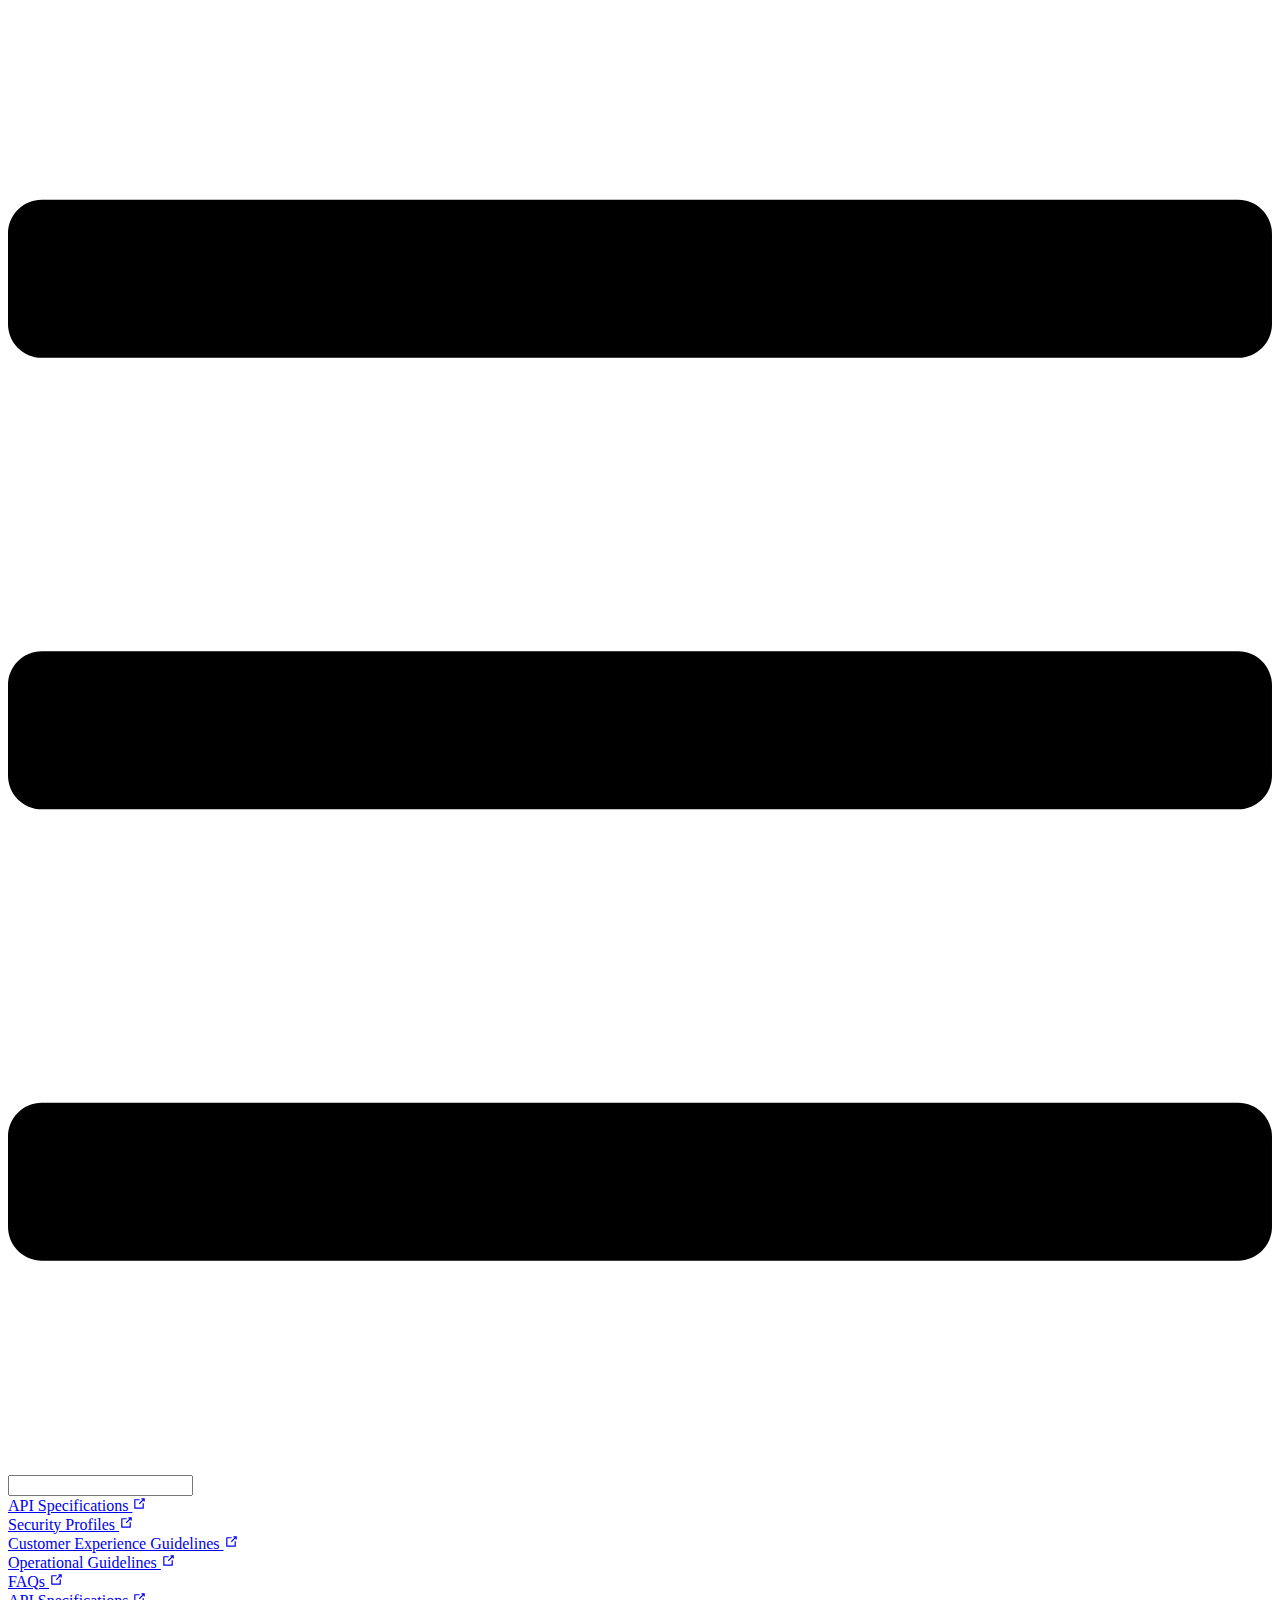
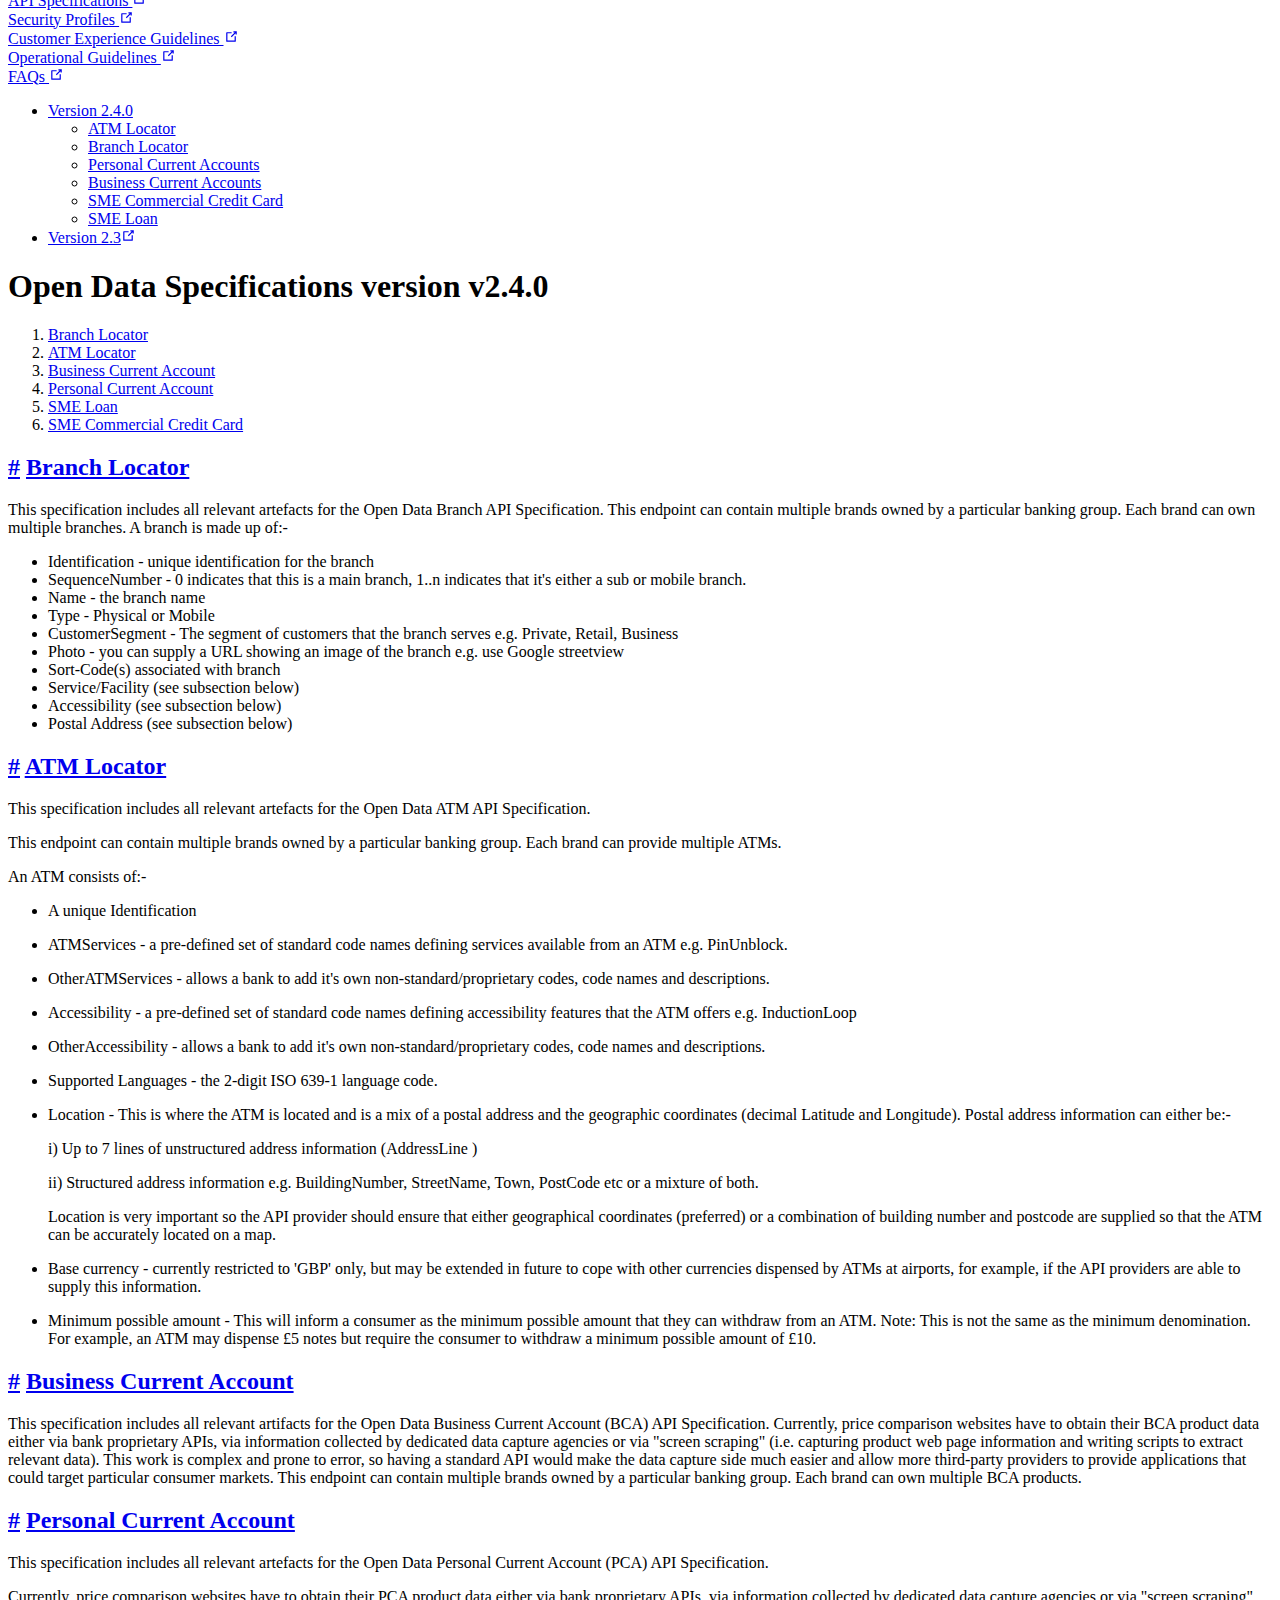
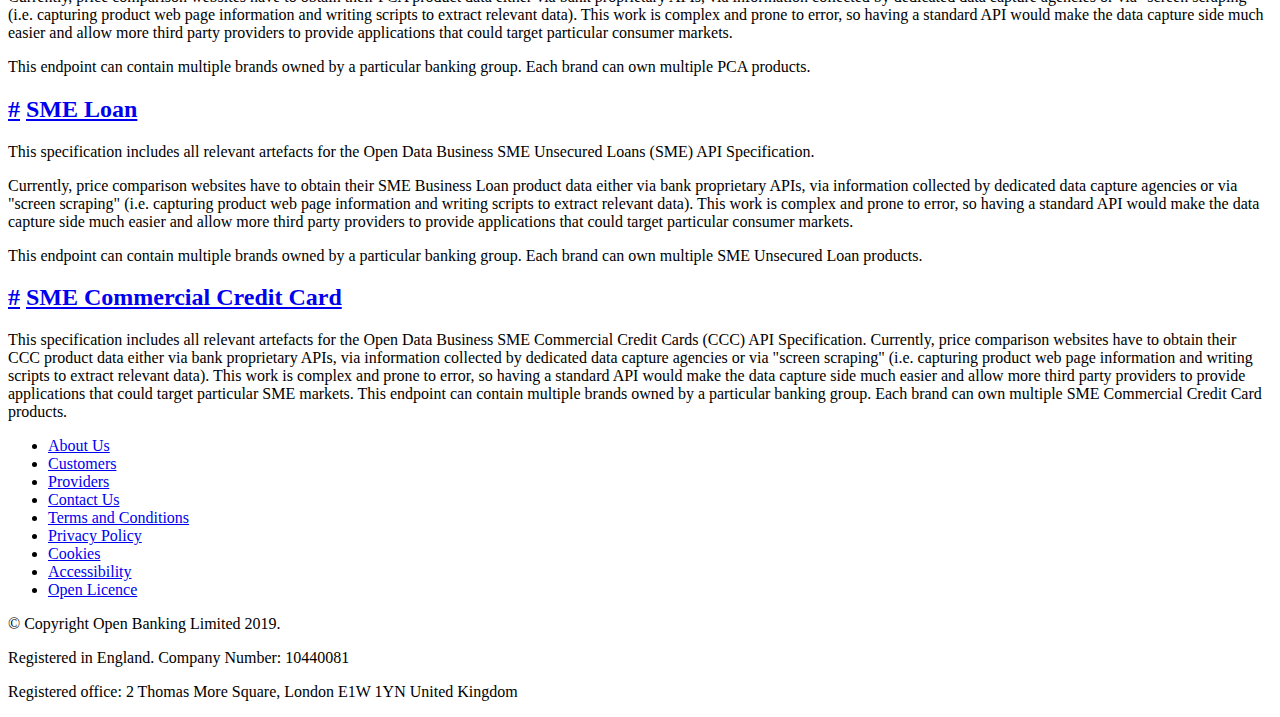
==== v2.4.0/index.html @ e66fbca5 "deploy" ====
<!DOCTYPE html>
<html lang="en-US">
  <head>
    <meta charset="utf-8">
    <meta name="viewport" content="width=device-width,initial-scale=1">
    <title>Open Data Specifications version v2.4.0</title>
    <meta name="description" content="OBIE Read/Write API Standards">
    <link,[object Object] 0="link" 1="[object Object]"></link,[object Object]>
    
    <link rel="preload" href="/opendata-api-docs-pub/assets/css/0.styles.f7eb6825.css" as="style"><link rel="preload" href="/opendata-api-docs-pub/assets/js/app.ec1d90ce.js" as="script"><link rel="preload" href="/opendata-api-docs-pub/assets/js/2.6bd19987.js" as="script"><link rel="preload" href="/opendata-api-docs-pub/assets/js/12.8202df2f.js" as="script"><link rel="prefetch" href="/opendata-api-docs-pub/assets/js/10.b0235075.js"><link rel="prefetch" href="/opendata-api-docs-pub/assets/js/11.52c837c3.js"><link rel="prefetch" href="/opendata-api-docs-pub/assets/js/13.ee1dca0b.js"><link rel="prefetch" href="/opendata-api-docs-pub/assets/js/3.bf2e4ae4.js"><link rel="prefetch" href="/opendata-api-docs-pub/assets/js/4.5d8938a3.js"><link rel="prefetch" href="/opendata-api-docs-pub/assets/js/5.9ebd5fad.js"><link rel="prefetch" href="/opendata-api-docs-pub/assets/js/6.d6cfc433.js"><link rel="prefetch" href="/opendata-api-docs-pub/assets/js/7.94a9e6aa.js"><link rel="prefetch" href="/opendata-api-docs-pub/assets/js/8.5a8631f0.js"><link rel="prefetch" href="/opendata-api-docs-pub/assets/js/9.a505c4b3.js">
    <link rel="stylesheet" href="/opendata-api-docs-pub/assets/css/0.styles.f7eb6825.css">
  </head>
  <body>
    <div id="app" data-server-rendered="true"><div class="theme-container"><header class="navbar"><div class="sidebar-button"><svg xmlns="http://www.w3.org/2000/svg" aria-hidden="true" role="img" viewBox="0 0 448 512" class="icon"><path fill="currentColor" d="M436 124H12c-6.627 0-12-5.373-12-12V80c0-6.627 5.373-12 12-12h424c6.627 0 12 5.373 12 12v32c0 6.627-5.373 12-12 12zm0 160H12c-6.627 0-12-5.373-12-12v-32c0-6.627 5.373-12 12-12h424c6.627 0 12 5.373 12 12v32c0 6.627-5.373 12-12 12zm0 160H12c-6.627 0-12-5.373-12-12v-32c0-6.627 5.373-12 12-12h424c6.627 0 12 5.373 12 12v32c0 6.627-5.373 12-12 12z"></path></svg></div> <a href="/opendata-api-docs-pub/" class="home-link router-link-active"><img src="/opendata-api-docs-pub/assets/img/logo-dark.svg" alt="" class="logo"> <!----></a> <div class="links"><div class="search-box"><input aria-label="Search" autocomplete="off" spellcheck="false" value=""> <!----></div> <nav class="nav-links can-hide"><div class="nav-item"><a href="https://standards.openbanking.org.uk/api-specifications/" target="_blank" rel="noopener noreferrer" class="nav-link external">
  API Specifications
  <svg xmlns="http://www.w3.org/2000/svg" aria-hidden="true" x="0px" y="0px" viewBox="0 0 100 100" width="15" height="15" class="icon outbound"><path fill="currentColor" d="M18.8,85.1h56l0,0c2.2,0,4-1.8,4-4v-32h-8v28h-48v-48h28v-8h-32l0,0c-2.2,0-4,1.8-4,4v56C14.8,83.3,16.6,85.1,18.8,85.1z"></path> <polygon fill="currentColor" points="45.7,48.7 51.3,54.3 77.2,28.5 77.2,37.2 85.2,37.2 85.2,14.9 62.8,14.9 62.8,22.9 71.5,22.9"></polygon></svg></a></div><div class="nav-item"><a href="https://standards.openbanking.org.uk/security-profiles/" target="_blank" rel="noopener noreferrer" class="nav-link external">
  Security Profiles
  <svg xmlns="http://www.w3.org/2000/svg" aria-hidden="true" x="0px" y="0px" viewBox="0 0 100 100" width="15" height="15" class="icon outbound"><path fill="currentColor" d="M18.8,85.1h56l0,0c2.2,0,4-1.8,4-4v-32h-8v28h-48v-48h28v-8h-32l0,0c-2.2,0-4,1.8-4,4v56C14.8,83.3,16.6,85.1,18.8,85.1z"></path> <polygon fill="currentColor" points="45.7,48.7 51.3,54.3 77.2,28.5 77.2,37.2 85.2,37.2 85.2,14.9 62.8,14.9 62.8,22.9 71.5,22.9"></polygon></svg></a></div><div class="nav-item"><a href="https://standards.openbanking.org.uk/customer-experience-guidelines/introduction/section-a/latest/" target="_blank" rel="noopener noreferrer" class="nav-link external">
  Customer Experience Guidelines
  <svg xmlns="http://www.w3.org/2000/svg" aria-hidden="true" x="0px" y="0px" viewBox="0 0 100 100" width="15" height="15" class="icon outbound"><path fill="currentColor" d="M18.8,85.1h56l0,0c2.2,0,4-1.8,4-4v-32h-8v28h-48v-48h28v-8h-32l0,0c-2.2,0-4,1.8-4,4v56C14.8,83.3,16.6,85.1,18.8,85.1z"></path> <polygon fill="currentColor" points="45.7,48.7 51.3,54.3 77.2,28.5 77.2,37.2 85.2,37.2 85.2,14.9 62.8,14.9 62.8,22.9 71.5,22.9"></polygon></svg></a></div><div class="nav-item"><a href="https://standards.openbanking.org.uk/operational-guidelines/introduction/latest/" target="_blank" rel="noopener noreferrer" class="nav-link external">
  Operational Guidelines
  <svg xmlns="http://www.w3.org/2000/svg" aria-hidden="true" x="0px" y="0px" viewBox="0 0 100 100" width="15" height="15" class="icon outbound"><path fill="currentColor" d="M18.8,85.1h56l0,0c2.2,0,4-1.8,4-4v-32h-8v28h-48v-48h28v-8h-32l0,0c-2.2,0-4,1.8-4,4v56C14.8,83.3,16.6,85.1,18.8,85.1z"></path> <polygon fill="currentColor" points="45.7,48.7 51.3,54.3 77.2,28.5 77.2,37.2 85.2,37.2 85.2,14.9 62.8,14.9 62.8,22.9 71.5,22.9"></polygon></svg></a></div><div class="nav-item"><a href="https://openbankinguk.github.io/knowledge-base-pub/" target="_blank" rel="noopener noreferrer" class="nav-link external">
  FAQs
  <svg xmlns="http://www.w3.org/2000/svg" aria-hidden="true" x="0px" y="0px" viewBox="0 0 100 100" width="15" height="15" class="icon outbound"><path fill="currentColor" d="M18.8,85.1h56l0,0c2.2,0,4-1.8,4-4v-32h-8v28h-48v-48h28v-8h-32l0,0c-2.2,0-4,1.8-4,4v56C14.8,83.3,16.6,85.1,18.8,85.1z"></path> <polygon fill="currentColor" points="45.7,48.7 51.3,54.3 77.2,28.5 77.2,37.2 85.2,37.2 85.2,14.9 62.8,14.9 62.8,22.9 71.5,22.9"></polygon></svg></a></div> <!----></nav></div></header> <div class="sidebar-mask"></div> <aside class="sidebar"><nav class="nav-links"><div class="nav-item"><a href="https://standards.openbanking.org.uk/api-specifications/" target="_blank" rel="noopener noreferrer" class="nav-link external">
  API Specifications
  <svg xmlns="http://www.w3.org/2000/svg" aria-hidden="true" x="0px" y="0px" viewBox="0 0 100 100" width="15" height="15" class="icon outbound"><path fill="currentColor" d="M18.8,85.1h56l0,0c2.2,0,4-1.8,4-4v-32h-8v28h-48v-48h28v-8h-32l0,0c-2.2,0-4,1.8-4,4v56C14.8,83.3,16.6,85.1,18.8,85.1z"></path> <polygon fill="currentColor" points="45.7,48.7 51.3,54.3 77.2,28.5 77.2,37.2 85.2,37.2 85.2,14.9 62.8,14.9 62.8,22.9 71.5,22.9"></polygon></svg></a></div><div class="nav-item"><a href="https://standards.openbanking.org.uk/security-profiles/" target="_blank" rel="noopener noreferrer" class="nav-link external">
  Security Profiles
  <svg xmlns="http://www.w3.org/2000/svg" aria-hidden="true" x="0px" y="0px" viewBox="0 0 100 100" width="15" height="15" class="icon outbound"><path fill="currentColor" d="M18.8,85.1h56l0,0c2.2,0,4-1.8,4-4v-32h-8v28h-48v-48h28v-8h-32l0,0c-2.2,0-4,1.8-4,4v56C14.8,83.3,16.6,85.1,18.8,85.1z"></path> <polygon fill="currentColor" points="45.7,48.7 51.3,54.3 77.2,28.5 77.2,37.2 85.2,37.2 85.2,14.9 62.8,14.9 62.8,22.9 71.5,22.9"></polygon></svg></a></div><div class="nav-item"><a href="https://standards.openbanking.org.uk/customer-experience-guidelines/introduction/section-a/latest/" target="_blank" rel="noopener noreferrer" class="nav-link external">
  Customer Experience Guidelines
  <svg xmlns="http://www.w3.org/2000/svg" aria-hidden="true" x="0px" y="0px" viewBox="0 0 100 100" width="15" height="15" class="icon outbound"><path fill="currentColor" d="M18.8,85.1h56l0,0c2.2,0,4-1.8,4-4v-32h-8v28h-48v-48h28v-8h-32l0,0c-2.2,0-4,1.8-4,4v56C14.8,83.3,16.6,85.1,18.8,85.1z"></path> <polygon fill="currentColor" points="45.7,48.7 51.3,54.3 77.2,28.5 77.2,37.2 85.2,37.2 85.2,14.9 62.8,14.9 62.8,22.9 71.5,22.9"></polygon></svg></a></div><div class="nav-item"><a href="https://standards.openbanking.org.uk/operational-guidelines/introduction/latest/" target="_blank" rel="noopener noreferrer" class="nav-link external">
  Operational Guidelines
  <svg xmlns="http://www.w3.org/2000/svg" aria-hidden="true" x="0px" y="0px" viewBox="0 0 100 100" width="15" height="15" class="icon outbound"><path fill="currentColor" d="M18.8,85.1h56l0,0c2.2,0,4-1.8,4-4v-32h-8v28h-48v-48h28v-8h-32l0,0c-2.2,0-4,1.8-4,4v56C14.8,83.3,16.6,85.1,18.8,85.1z"></path> <polygon fill="currentColor" points="45.7,48.7 51.3,54.3 77.2,28.5 77.2,37.2 85.2,37.2 85.2,14.9 62.8,14.9 62.8,22.9 71.5,22.9"></polygon></svg></a></div><div class="nav-item"><a href="https://openbankinguk.github.io/knowledge-base-pub/" target="_blank" rel="noopener noreferrer" class="nav-link external">
  FAQs
  <svg xmlns="http://www.w3.org/2000/svg" aria-hidden="true" x="0px" y="0px" viewBox="0 0 100 100" width="15" height="15" class="icon outbound"><path fill="currentColor" d="M18.8,85.1h56l0,0c2.2,0,4-1.8,4-4v-32h-8v28h-48v-48h28v-8h-32l0,0c-2.2,0-4,1.8-4,4v56C14.8,83.3,16.6,85.1,18.8,85.1z"></path> <polygon fill="currentColor" points="45.7,48.7 51.3,54.3 77.2,28.5 77.2,37.2 85.2,37.2 85.2,14.9 62.8,14.9 62.8,22.9 71.5,22.9"></polygon></svg></a></div> <!----></nav>  <ul class="sidebar-links"><li><section class="sidebar-group collapsable depth-0"><a href="/opendata-api-docs-pub/v2.4.0/" class="sidebar-heading clickable router-link-exact-active router-link-active open active"><span>Version 2.4.0</span> <span class="arrow down"></span></a> <ul class="sidebar-links sidebar-group-items"><li><a href="/opendata-api-docs-pub/v2.4.0/atmlocator/atm-locator.html" class="sidebar-link">ATM Locator</a></li><li><a href="/opendata-api-docs-pub/v2.4.0/branchlocator/branch-locator.html" class="sidebar-link">Branch Locator</a></li><li><a href="/opendata-api-docs-pub/v2.4.0/pca/personal-current-account.html" class="sidebar-link">Personal Current Accounts</a></li><li><a href="/opendata-api-docs-pub/v2.4.0/bca/business-current-account.html" class="sidebar-link">Business Current Accounts</a></li><li><a href="/opendata-api-docs-pub/v2.4.0/smeccc/sme-commercial-credit-card.html" class="sidebar-link">SME Commercial Credit Card</a></li><li><a href="/opendata-api-docs-pub/v2.4.0/smeloan/sme-loan.html" class="sidebar-link">SME Loan</a></li></ul></section></li><li><a href="https://openbanking.atlassian.net/wiki/spaces/DZ/pages/1103233381/Open+Data+API+Specifications+v2.3" target="_blank" rel="noopener noreferrer" class="sidebar-link">Version 2.3<svg xmlns="http://www.w3.org/2000/svg" aria-hidden="true" x="0px" y="0px" viewBox="0 0 100 100" width="15" height="15" class="icon outbound"><path fill="currentColor" d="M18.8,85.1h56l0,0c2.2,0,4-1.8,4-4v-32h-8v28h-48v-48h28v-8h-32l0,0c-2.2,0-4,1.8-4,4v56C14.8,83.3,16.6,85.1,18.8,85.1z"></path> <polygon fill="currentColor" points="45.7,48.7 51.3,54.3 77.2,28.5 77.2,37.2 85.2,37.2 85.2,14.9 62.8,14.9 62.8,22.9 71.5,22.9"></polygon></svg></a></li></ul> </aside> <main class="page"> <div class="theme-default-content content__default"><h1>Open Data Specifications version v2.4.0 </h1> <ol><li><a href="#branch-locator">Branch Locator</a></li> <li><a href="#atm-locator">ATM Locator</a></li> <li><a href="#business-current-account">Business Current Account</a></li> <li><a href="#personal-current-account">Personal Current Account</a></li> <li><a href="#sme-loan">SME Loan</a></li> <li><a href="#sme-commercial-credit-card">SME Commercial Credit Card</a></li></ol> <h2 id="branch-locator"><a href="#branch-locator" aria-hidden="true" class="header-anchor">#</a> <a href="/opendata-api-docs-pub/v2.4.0/branchlocator/branch-locator.html">Branch Locator</a></h2> <p>This specification includes all relevant artefacts for the Open Data Branch API Specification.
This endpoint can contain multiple brands owned by a particular banking group. Each brand can own multiple branches.
A branch is made up of:-</p> <ul><li>Identification - unique identification for the branch</li> <li>SequenceNumber - 0 indicates that this is a main branch, 1..n indicates that it's either a sub or mobile branch.</li> <li>Name - the branch name</li> <li>Type - Physical or Mobile</li> <li>CustomerSegment - The segment of customers that the branch serves e.g. Private, Retail, Business</li> <li>Photo - you can supply a URL showing an image of the branch e.g. use Google streetview</li> <li>Sort-Code(s) associated with branch</li> <li>Service/Facility (see subsection below)</li> <li>Accessibility (see subsection below)</li> <li>Postal Address (see subsection below)</li></ul> <h2 id="atm-locator"><a href="#atm-locator" aria-hidden="true" class="header-anchor">#</a> <a href="/opendata-api-docs-pub/v2.4.0/atmlocator/atm-locator.html">ATM Locator</a></h2> <p>This specification includes all relevant artefacts for the Open Data ATM API Specification.</p> <p>This endpoint can contain multiple brands owned by a particular banking group. Each brand can provide multiple ATMs.</p> <p>An ATM consists of:-</p> <ul><li><p>A unique Identification</p></li> <li><p>ATMServices - a pre-defined set of standard code names defining services available from an ATM e.g. PinUnblock.</p></li> <li><p>OtherATMServices - allows a bank to add it's own non-standard/proprietary codes, code names and descriptions.</p></li> <li><p>Accessibility - a pre-defined set of standard code names defining accessibility features that the ATM offers e.g. InductionLoop</p></li> <li><p>OtherAccessibility - allows a bank to add it's own non-standard/proprietary codes, code names and descriptions.</p></li> <li><p>Supported Languages - the 2-digit ISO 639-1 language code.</p></li> <li><p>Location - This is where the ATM is located and is a mix of a postal address and the geographic coordinates (decimal Latitude and Longitude). Postal address information can either be:-</p> <p>i) Up to 7 lines of unstructured address information (AddressLine )</p> <p>ii) Structured address information e.g. BuildingNumber, StreetName, Town, PostCode etc or a mixture of both.</p> <p>Location is very important so the API provider should ensure that either geographical coordinates (preferred) or a combination of building number and postcode are supplied so that the ATM can be accurately located on a map.</p></li> <li><p>Base currency - currently restricted to 'GBP' only, but may be extended in future to cope with other currencies dispensed by ATMs at airports, for example, if the API providers are able to supply this information.</p></li> <li><p>Minimum possible amount - This will inform a consumer as the minimum possible amount that they can withdraw from an ATM. Note: This is not the same as the minimum denomination. For example, an ATM may dispense £5 notes but require the consumer to withdraw a minimum possible amount of £10.</p></li></ul> <h2 id="business-current-account"><a href="#business-current-account" aria-hidden="true" class="header-anchor">#</a> <a href="/opendata-api-docs-pub/v2.4.0/bca/business-current-account.html">Business Current Account</a></h2> <p>This specification includes all relevant artifacts for the Open Data Business Current Account (BCA) API Specification.
Currently, price comparison websites have to obtain their BCA product data either via bank proprietary APIs, via information collected by dedicated data capture agencies or via &quot;screen scraping&quot; (i.e. capturing product web page information and writing scripts to extract relevant data). This work is complex and prone to error, so having a standard API would make the data capture side much easier and allow more third-party providers to provide applications that could target particular consumer markets.
This endpoint can contain multiple brands owned by a particular banking group. Each brand can own multiple BCA products.</p> <h2 id="personal-current-account"><a href="#personal-current-account" aria-hidden="true" class="header-anchor">#</a> <a href="/opendata-api-docs-pub/v2.4.0/pca/personal-current-account.html">Personal Current Account</a></h2> <p>This specification includes all relevant artefacts for the Open Data Personal Current Account (PCA) API Specification.</p> <p>Currently, price comparison websites have to obtain their PCA product data either via bank proprietary APIs, via information collected by dedicated data capture agencies or via &quot;screen scraping&quot; (i.e. capturing product web page information and writing scripts to extract relevant data). This work is complex and prone to error, so having a standard API would make the data capture side much easier and allow more third party providers to provide applications that could target particular consumer markets.</p> <p>This endpoint can contain multiple brands owned by a particular banking group. Each brand can own multiple PCA products.</p> <h2 id="sme-loan"><a href="#sme-loan" aria-hidden="true" class="header-anchor">#</a> <a href="/opendata-api-docs-pub/v2.4.0/smeloan/sme-loan.html">SME Loan</a></h2> <p>This specification includes all relevant artefacts for the Open Data Business SME Unsecured Loans (SME) API Specification.</p> <p>Currently, price comparison websites have to obtain their SME Business Loan product data either via bank proprietary APIs, via information collected by dedicated data capture agencies or via &quot;screen scraping&quot; (i.e. capturing product web page information and writing scripts to extract relevant data). This work is complex and prone to error, so having a standard API would make the data capture side much easier and allow more third party providers to provide applications that could target particular consumer markets.</p> <p>This endpoint can contain multiple brands owned by a particular banking group. Each brand can own multiple SME Unsecured Loan products.</p> <h2 id="sme-commercial-credit-card"><a href="#sme-commercial-credit-card" aria-hidden="true" class="header-anchor">#</a> <a href="/opendata-api-docs-pub/v2.4.0/smeccc/sme-commercial-credit-card.html">SME Commercial Credit Card</a></h2> <p>This specification includes all relevant artefacts for the Open Data Business SME Commercial Credit Cards (CCC) API Specification.
Currently, price comparison websites have to obtain their CCC product data either via bank proprietary APIs, via information collected by dedicated data capture agencies or via &quot;screen scraping&quot; (i.e. capturing product web page information and writing scripts to extract relevant data). This work is complex and prone to error, so having a standard API would make the data capture side much easier and allow more third party providers to provide applications that could target particular SME markets.
This endpoint can contain multiple brands owned by a particular banking group. Each brand can own multiple SME Commercial Credit Card products.</p></div> <footer class="page-edit"><!----> <!----></footer> <!----> </main> <div class="footer-wrapper"><footer class="page-edit footer"><div class="footer-navigation"><ul><li><a href="https://www.openbanking.org.uk/about-us/">About Us</a></li> <li><a href="https://www.openbanking.org.uk/">Customers</a></li> <li><a href="https://www.openbanking.org.uk/providers/">Providers</a></li> <li><a href="https://www.openbanking.org.uk/contact-us/">Contact Us</a></li> <li><a href="https://www.openbanking.org.uk/terms-conditions/">Terms and Conditions</a></li> <li><a href="https://www.openbanking.org.uk/privacy-policy/">Privacy Policy</a></li> <li><a href="https://www.openbanking.org.uk/cookies/">Cookies</a></li> <li><a href="https://www.openbanking.org.uk/accessibility/">Accessibility</a></li> <li><a href="https://www.openbanking.org.uk/open-licence/">Open Licence</a></li></ul></div> <div class="footer-info"><p>© Copyright Open Banking Limited 2019.</p> <p>Registered in England. Company Number: 10440081</p> <p>Registered office: 2 Thomas More Square, London E1W 1YN United Kingdom</p></div></footer></div></div><div class="global-ui"><!----></div></div>
    <script src="/opendata-api-docs-pub/assets/js/app.ec1d90ce.js" defer></script><script src="/opendata-api-docs-pub/assets/js/2.6bd19987.js" defer></script><script src="/opendata-api-docs-pub/assets/js/12.8202df2f.js" defer></script>
  </body>
</html>
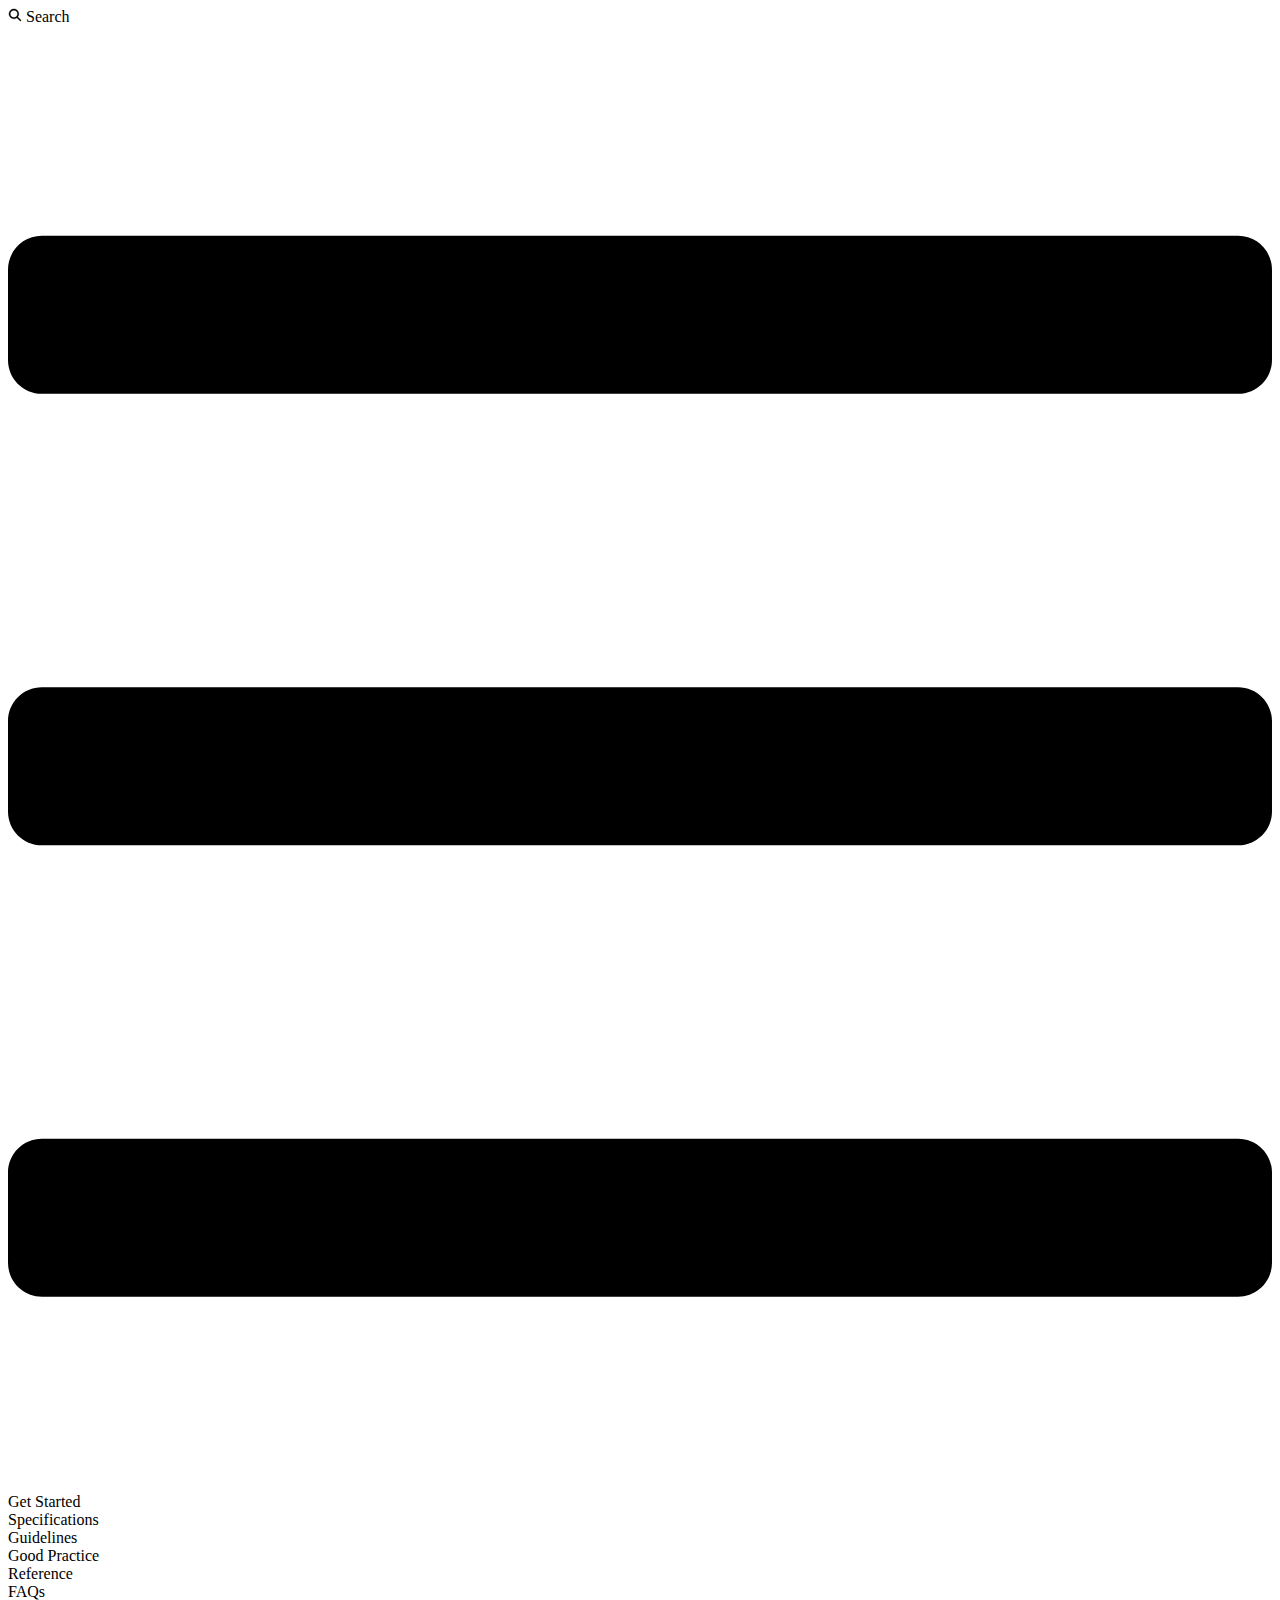
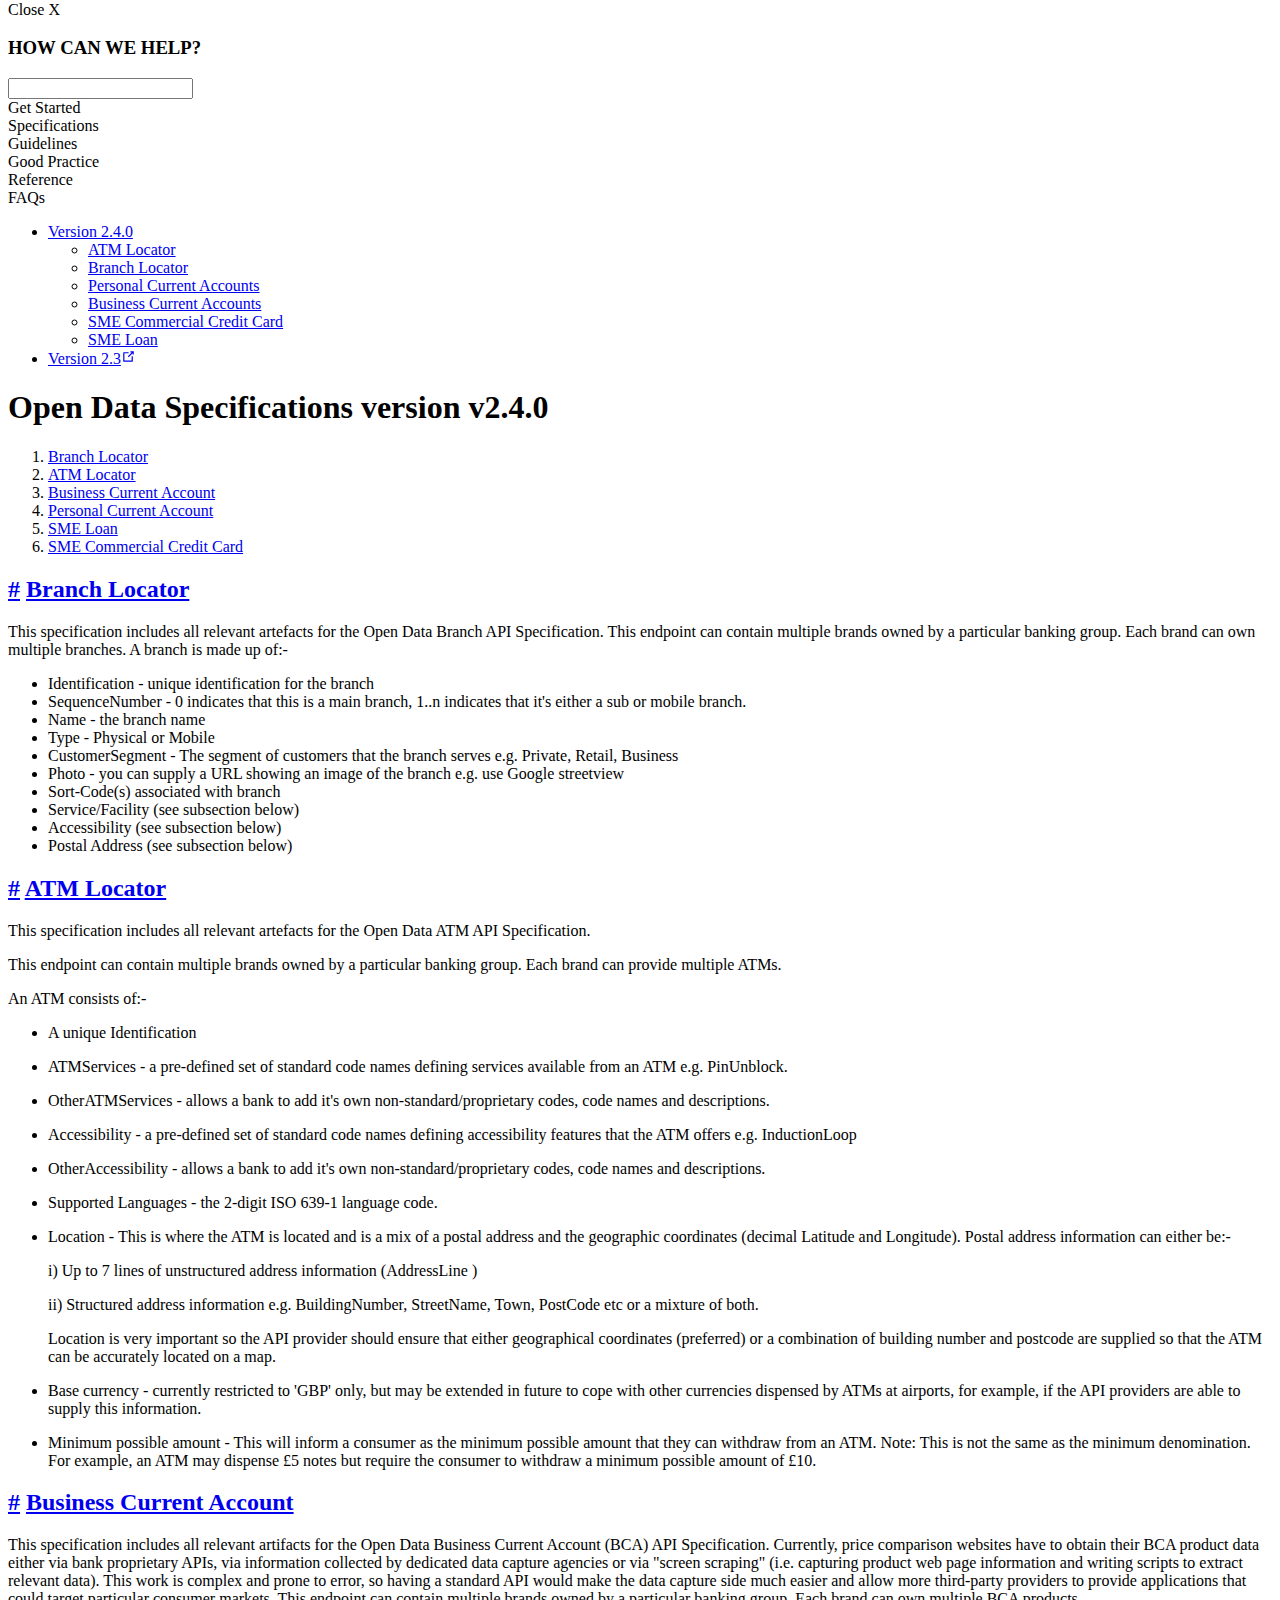
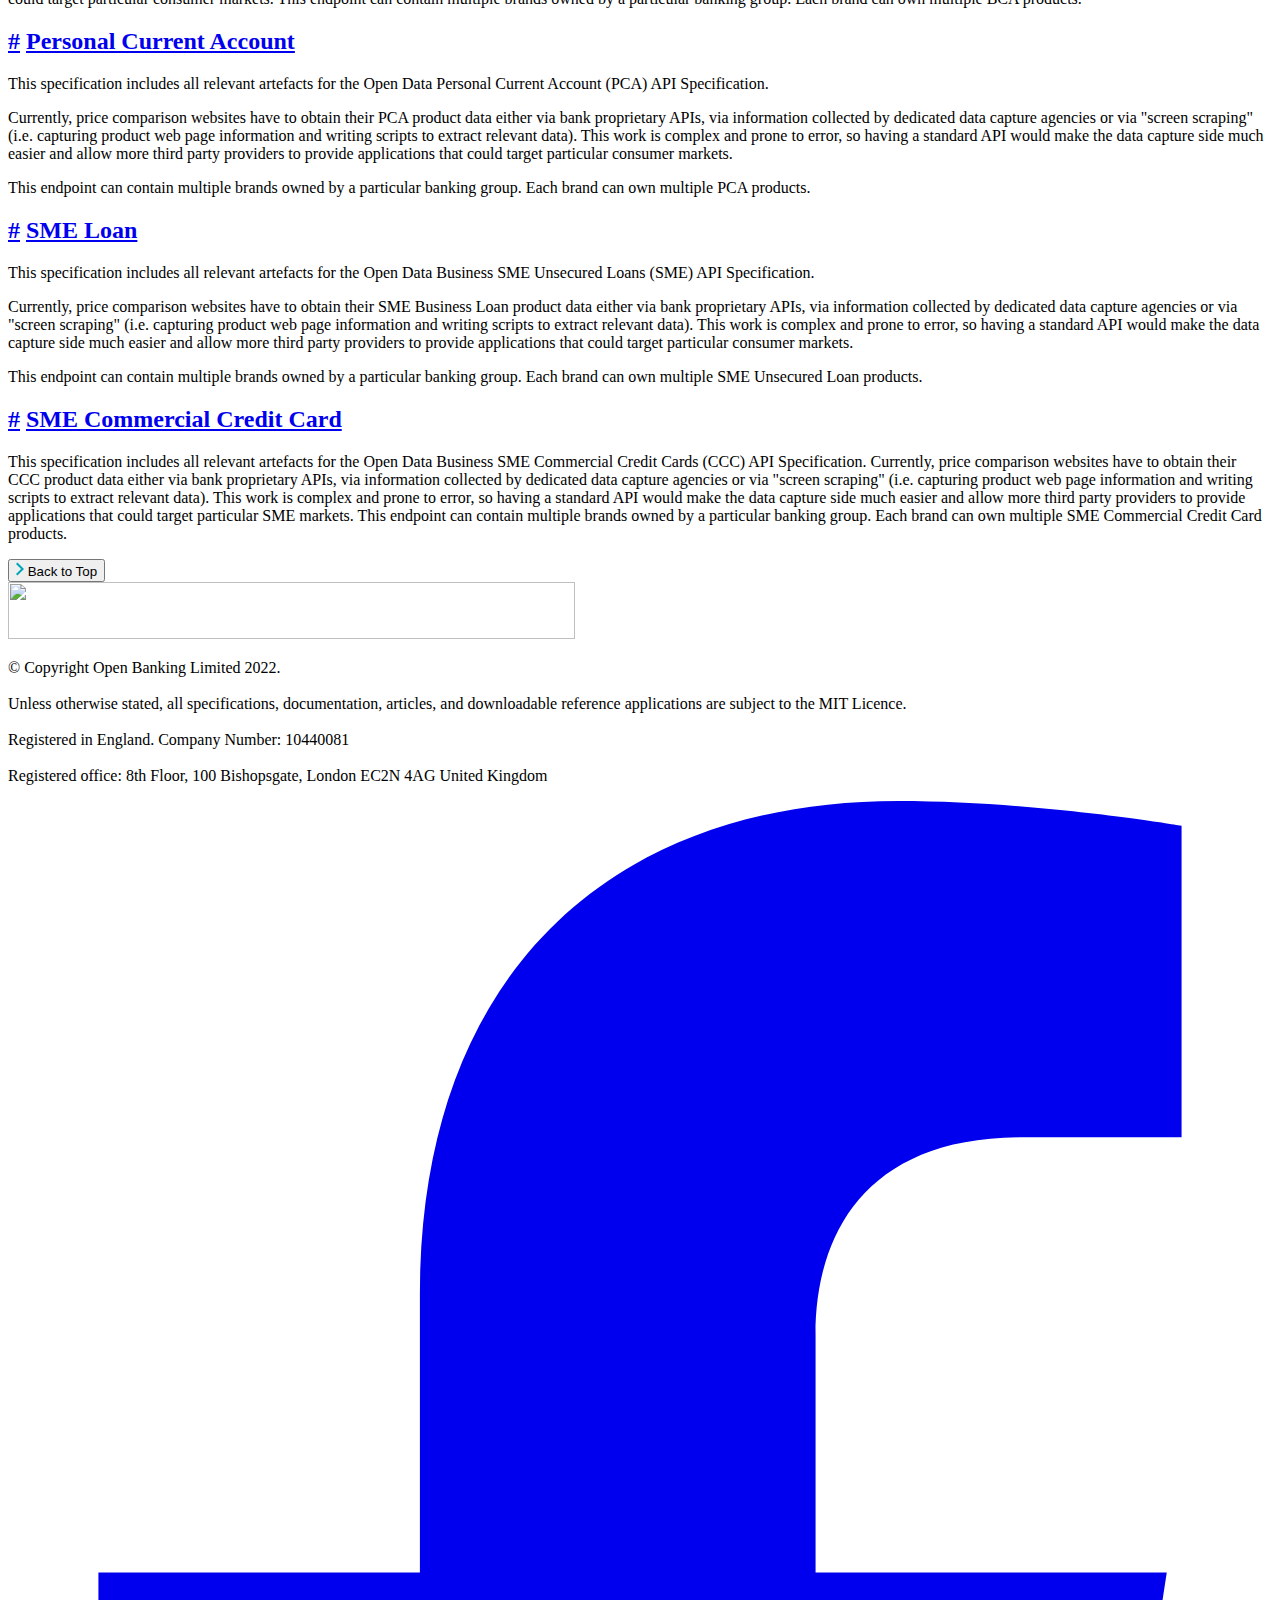
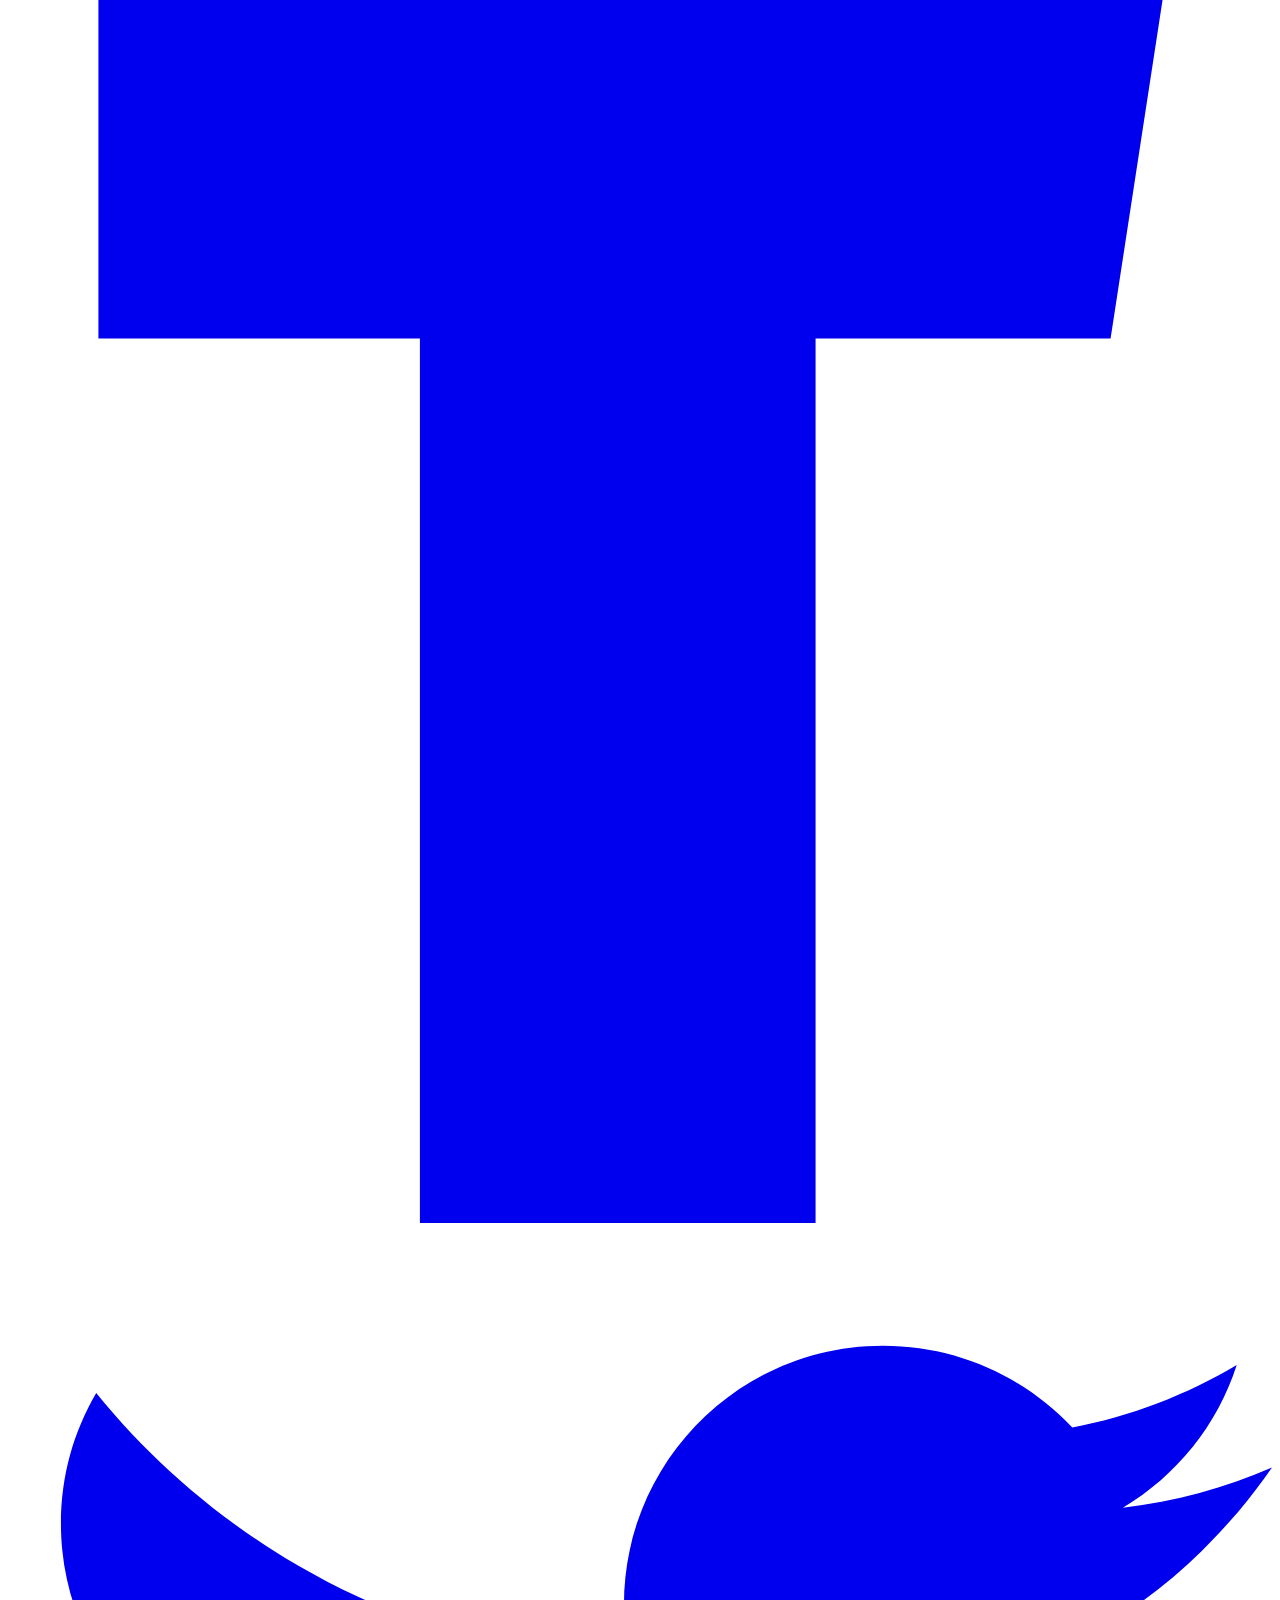
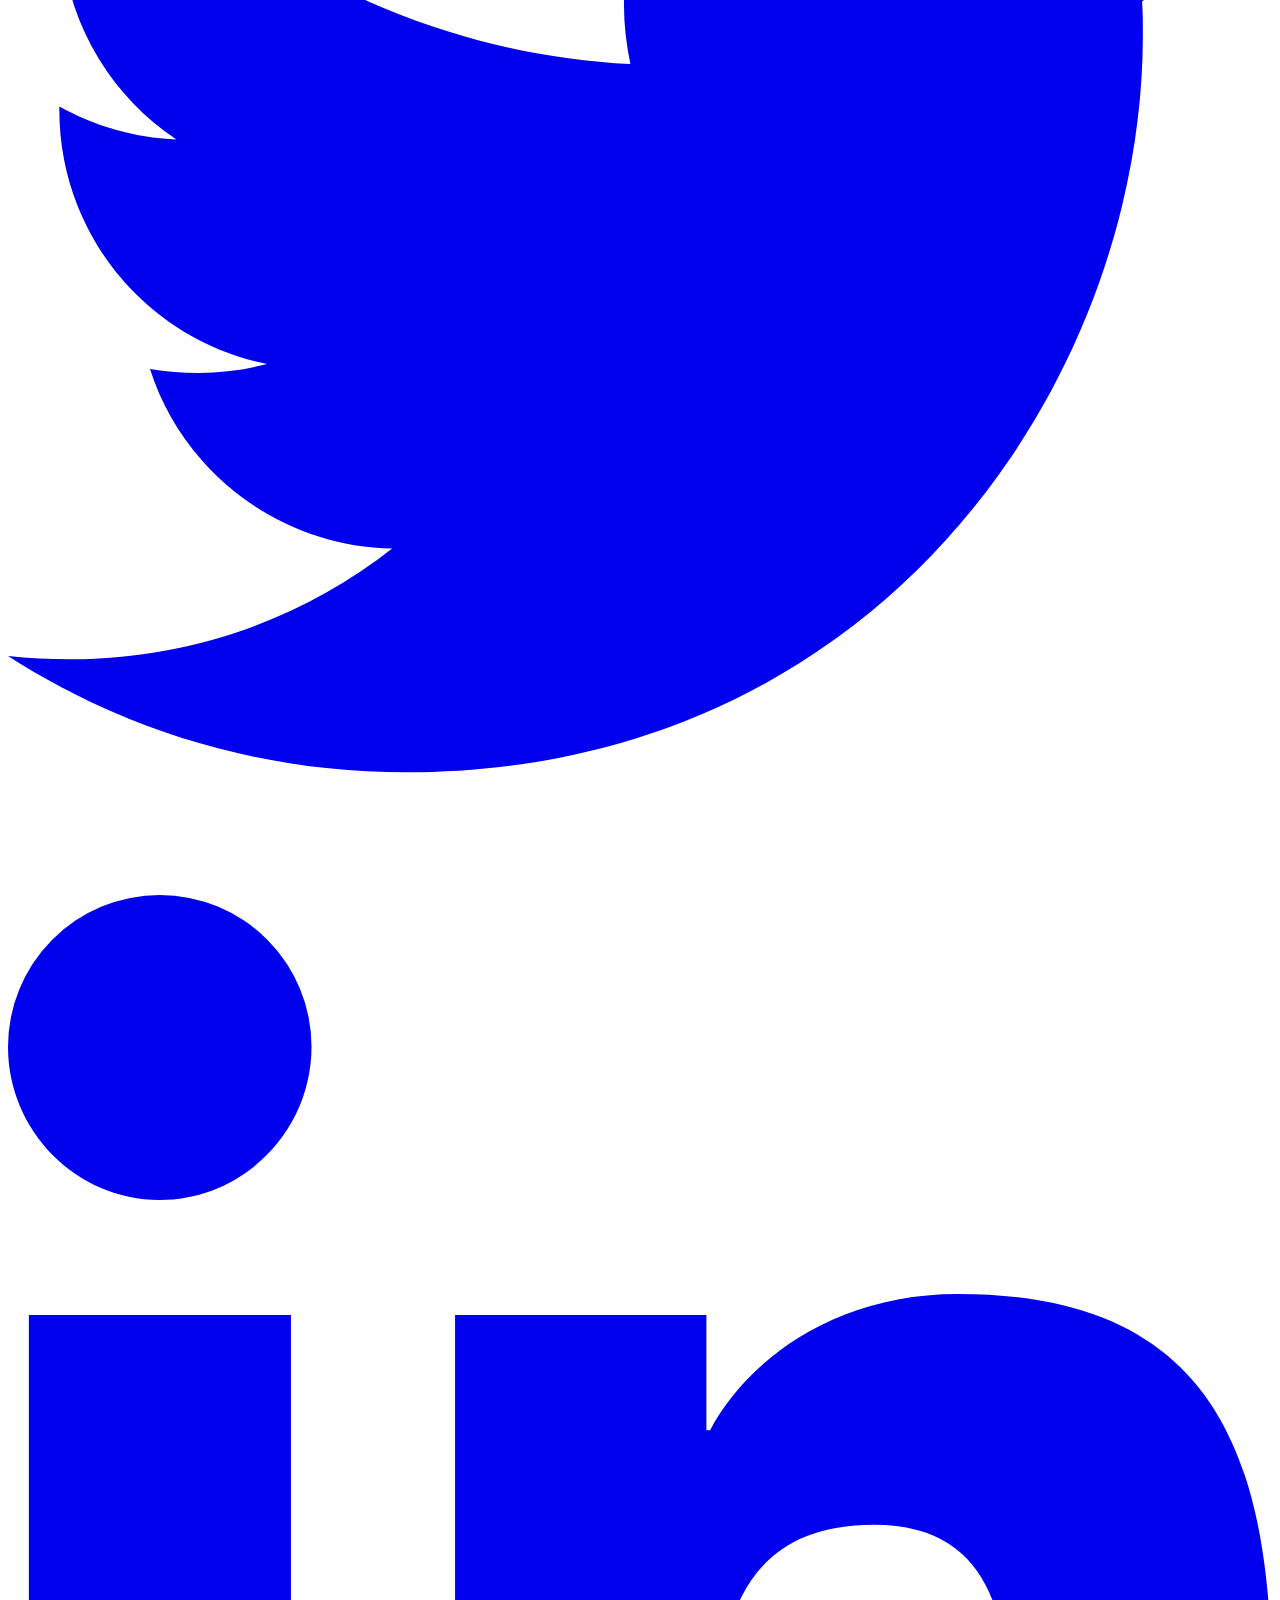
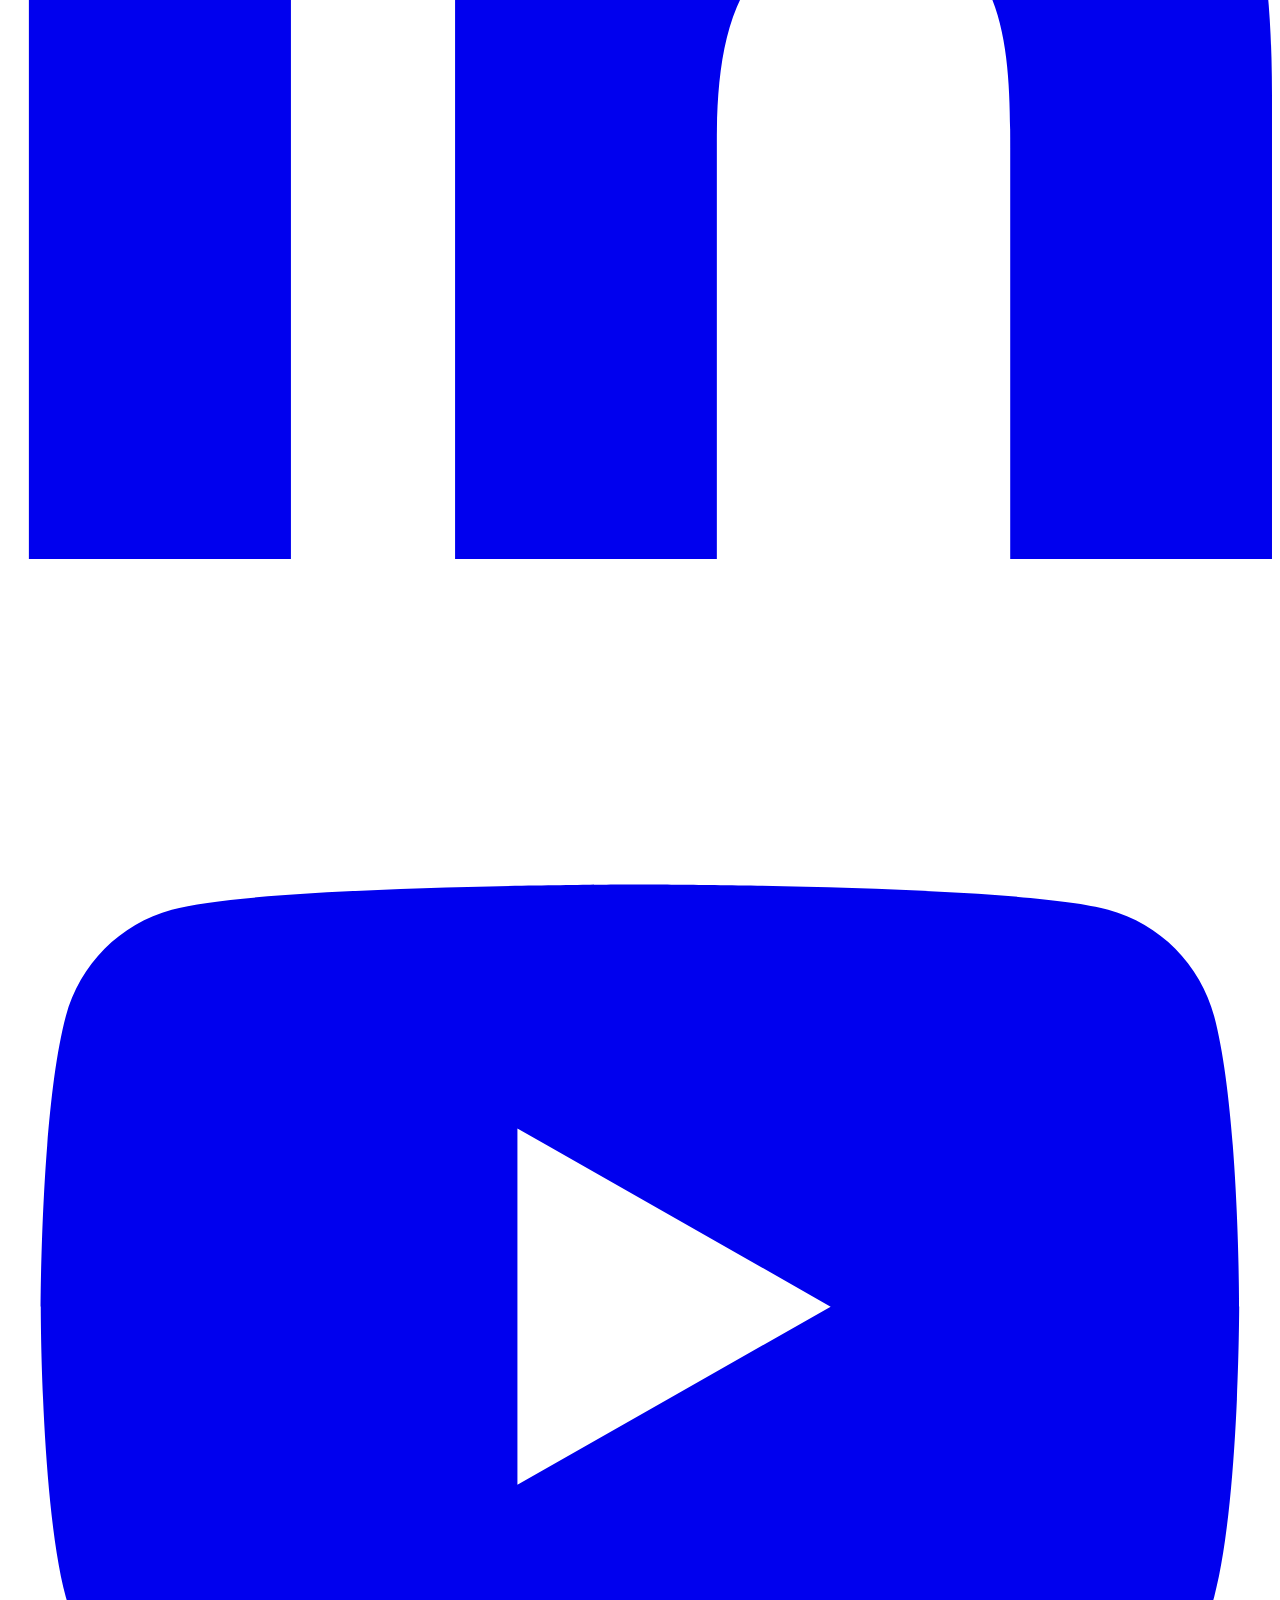
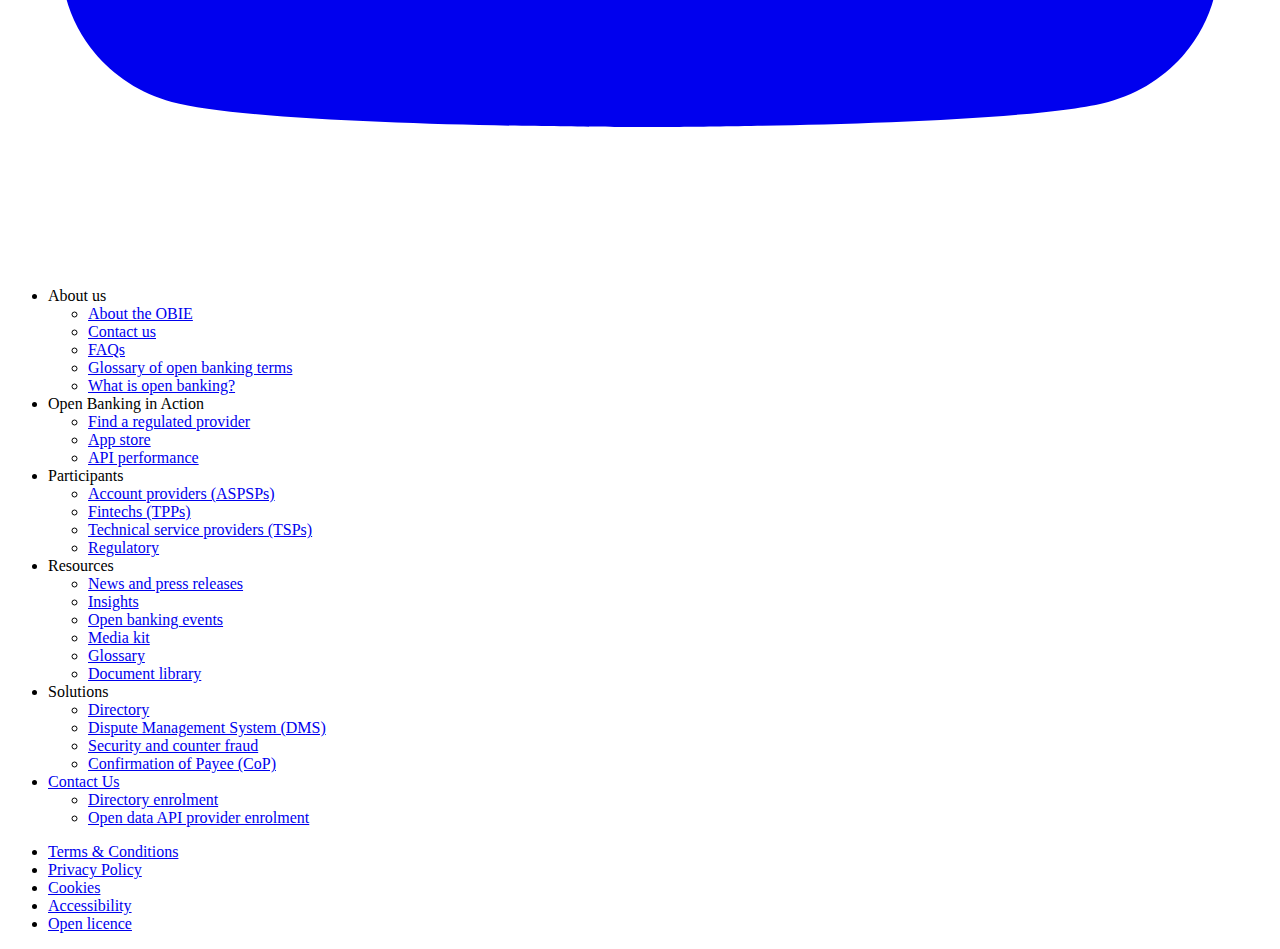
==== commit caa229fe: "refresh proj-vuepress changes" ====
--- a/v2.4.0/index.html
+++ b/v2.4.0/index.html
@@ -5,39 +5,245 @@
     <meta name="viewport" content="width=device-width,initial-scale=1">
     <title>Open Data Specifications version v2.4.0</title>
     <meta name="description" content="OBIE Read/Write API Standards">
-    <link,[object Object] 0="link" 1="[object Object]"></link,[object Object]>
+    <link rel="icon" type="image/png" sizes="32x32" href="/opendata-api-docs-pub/assets/img/icons/favicon-32x32.png">
+  <link rel="icon" type="image/png" sizes="16x16" href="/opendata-api-docs-pub/assets/img/icons/favicon-16x16.png">
+  <link rel="shortcut icon" href="/opendata-api-docs-pub/assets/img/icons/favicon.ico">
     
-    <link rel="preload" href="/opendata-api-docs-pub/assets/css/0.styles.f7eb6825.css" as="style"><link rel="preload" href="/opendata-api-docs-pub/assets/js/app.ec1d90ce.js" as="script"><link rel="preload" href="/opendata-api-docs-pub/assets/js/2.6bd19987.js" as="script"><link rel="preload" href="/opendata-api-docs-pub/assets/js/12.8202df2f.js" as="script"><link rel="prefetch" href="/opendata-api-docs-pub/assets/js/10.b0235075.js"><link rel="prefetch" href="/opendata-api-docs-pub/assets/js/11.52c837c3.js"><link rel="prefetch" href="/opendata-api-docs-pub/assets/js/13.ee1dca0b.js"><link rel="prefetch" href="/opendata-api-docs-pub/assets/js/3.bf2e4ae4.js"><link rel="prefetch" href="/opendata-api-docs-pub/assets/js/4.5d8938a3.js"><link rel="prefetch" href="/opendata-api-docs-pub/assets/js/5.9ebd5fad.js"><link rel="prefetch" href="/opendata-api-docs-pub/assets/js/6.d6cfc433.js"><link rel="prefetch" href="/opendata-api-docs-pub/assets/js/7.94a9e6aa.js"><link rel="prefetch" href="/opendata-api-docs-pub/assets/js/8.5a8631f0.js"><link rel="prefetch" href="/opendata-api-docs-pub/assets/js/9.a505c4b3.js">
-    <link rel="stylesheet" href="/opendata-api-docs-pub/assets/css/0.styles.f7eb6825.css">
+    <link rel="preload" href="/opendata-api-docs-pub/assets/css/0.styles.8f5c5d49.css" as="style"><link rel="preload" href="/opendata-api-docs-pub/assets/js/app.51e07e97.js" as="script"><link rel="preload" href="/opendata-api-docs-pub/assets/js/2.df6f9fd2.js" as="script"><link rel="preload" href="/opendata-api-docs-pub/assets/js/12.88f55a1c.js" as="script"><link rel="prefetch" href="/opendata-api-docs-pub/assets/js/10.b0235075.js"><link rel="prefetch" href="/opendata-api-docs-pub/assets/js/11.ef8813cf.js"><link rel="prefetch" href="/opendata-api-docs-pub/assets/js/13.ee1dca0b.js"><link rel="prefetch" href="/opendata-api-docs-pub/assets/js/3.48ac216d.js"><link rel="prefetch" href="/opendata-api-docs-pub/assets/js/4.ff9ebe19.js"><link rel="prefetch" href="/opendata-api-docs-pub/assets/js/5.35c38599.js"><link rel="prefetch" href="/opendata-api-docs-pub/assets/js/6.eee145df.js"><link rel="prefetch" href="/opendata-api-docs-pub/assets/js/7.68dfd47a.js"><link rel="prefetch" href="/opendata-api-docs-pub/assets/js/8.beacc9d4.js"><link rel="prefetch" href="/opendata-api-docs-pub/assets/js/9.d66b786c.js">
+    <link rel="stylesheet" href="/opendata-api-docs-pub/assets/css/0.styles.8f5c5d49.css">
   </head>
   <body>
-    <div id="app" data-server-rendered="true"><div class="theme-container"><header class="navbar"><div class="sidebar-button"><svg xmlns="http://www.w3.org/2000/svg" aria-hidden="true" role="img" viewBox="0 0 448 512" class="icon"><path fill="currentColor" d="M436 124H12c-6.627 0-12-5.373-12-12V80c0-6.627 5.373-12 12-12h424c6.627 0 12 5.373 12 12v32c0 6.627-5.373 12-12 12zm0 160H12c-6.627 0-12-5.373-12-12v-32c0-6.627 5.373-12 12-12h424c6.627 0 12 5.373 12 12v32c0 6.627-5.373 12-12 12zm0 160H12c-6.627 0-12-5.373-12-12v-32c0-6.627 5.373-12 12-12h424c6.627 0 12 5.373 12 12v32c0 6.627-5.373 12-12 12z"></path></svg></div> <a href="/opendata-api-docs-pub/" class="home-link router-link-active"><img src="/opendata-api-docs-pub/assets/img/logo-dark.svg" alt="" class="logo"> <!----></a> <div class="links"><div class="search-box"><input aria-label="Search" autocomplete="off" spellcheck="false" value=""> <!----></div> <nav class="nav-links can-hide"><div class="nav-item"><a href="https://standards.openbanking.org.uk/api-specifications/" target="_blank" rel="noopener noreferrer" class="nav-link external">
-  API Specifications
-  <svg xmlns="http://www.w3.org/2000/svg" aria-hidden="true" x="0px" y="0px" viewBox="0 0 100 100" width="15" height="15" class="icon outbound"><path fill="currentColor" d="M18.8,85.1h56l0,0c2.2,0,4-1.8,4-4v-32h-8v28h-48v-48h28v-8h-32l0,0c-2.2,0-4,1.8-4,4v56C14.8,83.3,16.6,85.1,18.8,85.1z"></path> <polygon fill="currentColor" points="45.7,48.7 51.3,54.3 77.2,28.5 77.2,37.2 85.2,37.2 85.2,14.9 62.8,14.9 62.8,22.9 71.5,22.9"></polygon></svg></a></div><div class="nav-item"><a href="https://standards.openbanking.org.uk/security-profiles/" target="_blank" rel="noopener noreferrer" class="nav-link external">
-  Security Profiles
-  <svg xmlns="http://www.w3.org/2000/svg" aria-hidden="true" x="0px" y="0px" viewBox="0 0 100 100" width="15" height="15" class="icon outbound"><path fill="currentColor" d="M18.8,85.1h56l0,0c2.2,0,4-1.8,4-4v-32h-8v28h-48v-48h28v-8h-32l0,0c-2.2,0-4,1.8-4,4v56C14.8,83.3,16.6,85.1,18.8,85.1z"></path> <polygon fill="currentColor" points="45.7,48.7 51.3,54.3 77.2,28.5 77.2,37.2 85.2,37.2 85.2,14.9 62.8,14.9 62.8,22.9 71.5,22.9"></polygon></svg></a></div><div class="nav-item"><a href="https://standards.openbanking.org.uk/customer-experience-guidelines/introduction/section-a/latest/" target="_blank" rel="noopener noreferrer" class="nav-link external">
-  Customer Experience Guidelines
-  <svg xmlns="http://www.w3.org/2000/svg" aria-hidden="true" x="0px" y="0px" viewBox="0 0 100 100" width="15" height="15" class="icon outbound"><path fill="currentColor" d="M18.8,85.1h56l0,0c2.2,0,4-1.8,4-4v-32h-8v28h-48v-48h28v-8h-32l0,0c-2.2,0-4,1.8-4,4v56C14.8,83.3,16.6,85.1,18.8,85.1z"></path> <polygon fill="currentColor" points="45.7,48.7 51.3,54.3 77.2,28.5 77.2,37.2 85.2,37.2 85.2,14.9 62.8,14.9 62.8,22.9 71.5,22.9"></polygon></svg></a></div><div class="nav-item"><a href="https://standards.openbanking.org.uk/operational-guidelines/introduction/latest/" target="_blank" rel="noopener noreferrer" class="nav-link external">
-  Operational Guidelines
-  <svg xmlns="http://www.w3.org/2000/svg" aria-hidden="true" x="0px" y="0px" viewBox="0 0 100 100" width="15" height="15" class="icon outbound"><path fill="currentColor" d="M18.8,85.1h56l0,0c2.2,0,4-1.8,4-4v-32h-8v28h-48v-48h28v-8h-32l0,0c-2.2,0-4,1.8-4,4v56C14.8,83.3,16.6,85.1,18.8,85.1z"></path> <polygon fill="currentColor" points="45.7,48.7 51.3,54.3 77.2,28.5 77.2,37.2 85.2,37.2 85.2,14.9 62.8,14.9 62.8,22.9 71.5,22.9"></polygon></svg></a></div><div class="nav-item"><a href="https://openbankinguk.github.io/knowledge-base-pub/" target="_blank" rel="noopener noreferrer" class="nav-link external">
-  FAQs
-  <svg xmlns="http://www.w3.org/2000/svg" aria-hidden="true" x="0px" y="0px" viewBox="0 0 100 100" width="15" height="15" class="icon outbound"><path fill="currentColor" d="M18.8,85.1h56l0,0c2.2,0,4-1.8,4-4v-32h-8v28h-48v-48h28v-8h-32l0,0c-2.2,0-4,1.8-4,4v56C14.8,83.3,16.6,85.1,18.8,85.1z"></path> <polygon fill="currentColor" points="45.7,48.7 51.3,54.3 77.2,28.5 77.2,37.2 85.2,37.2 85.2,14.9 62.8,14.9 62.8,22.9 71.5,22.9"></polygon></svg></a></div> <!----></nav></div></header> <div class="sidebar-mask"></div> <aside class="sidebar"><nav class="nav-links"><div class="nav-item"><a href="https://standards.openbanking.org.uk/api-specifications/" target="_blank" rel="noopener noreferrer" class="nav-link external">
-  API Specifications
-  <svg xmlns="http://www.w3.org/2000/svg" aria-hidden="true" x="0px" y="0px" viewBox="0 0 100 100" width="15" height="15" class="icon outbound"><path fill="currentColor" d="M18.8,85.1h56l0,0c2.2,0,4-1.8,4-4v-32h-8v28h-48v-48h28v-8h-32l0,0c-2.2,0-4,1.8-4,4v56C14.8,83.3,16.6,85.1,18.8,85.1z"></path> <polygon fill="currentColor" points="45.7,48.7 51.3,54.3 77.2,28.5 77.2,37.2 85.2,37.2 85.2,14.9 62.8,14.9 62.8,22.9 71.5,22.9"></polygon></svg></a></div><div class="nav-item"><a href="https://standards.openbanking.org.uk/security-profiles/" target="_blank" rel="noopener noreferrer" class="nav-link external">
-  Security Profiles
-  <svg xmlns="http://www.w3.org/2000/svg" aria-hidden="true" x="0px" y="0px" viewBox="0 0 100 100" width="15" height="15" class="icon outbound"><path fill="currentColor" d="M18.8,85.1h56l0,0c2.2,0,4-1.8,4-4v-32h-8v28h-48v-48h28v-8h-32l0,0c-2.2,0-4,1.8-4,4v56C14.8,83.3,16.6,85.1,18.8,85.1z"></path> <polygon fill="currentColor" points="45.7,48.7 51.3,54.3 77.2,28.5 77.2,37.2 85.2,37.2 85.2,14.9 62.8,14.9 62.8,22.9 71.5,22.9"></polygon></svg></a></div><div class="nav-item"><a href="https://standards.openbanking.org.uk/customer-experience-guidelines/introduction/section-a/latest/" target="_blank" rel="noopener noreferrer" class="nav-link external">
-  Customer Experience Guidelines
-  <svg xmlns="http://www.w3.org/2000/svg" aria-hidden="true" x="0px" y="0px" viewBox="0 0 100 100" width="15" height="15" class="icon outbound"><path fill="currentColor" d="M18.8,85.1h56l0,0c2.2,0,4-1.8,4-4v-32h-8v28h-48v-48h28v-8h-32l0,0c-2.2,0-4,1.8-4,4v56C14.8,83.3,16.6,85.1,18.8,85.1z"></path> <polygon fill="currentColor" points="45.7,48.7 51.3,54.3 77.2,28.5 77.2,37.2 85.2,37.2 85.2,14.9 62.8,14.9 62.8,22.9 71.5,22.9"></polygon></svg></a></div><div class="nav-item"><a href="https://standards.openbanking.org.uk/operational-guidelines/introduction/latest/" target="_blank" rel="noopener noreferrer" class="nav-link external">
-  Operational Guidelines
-  <svg xmlns="http://www.w3.org/2000/svg" aria-hidden="true" x="0px" y="0px" viewBox="0 0 100 100" width="15" height="15" class="icon outbound"><path fill="currentColor" d="M18.8,85.1h56l0,0c2.2,0,4-1.8,4-4v-32h-8v28h-48v-48h28v-8h-32l0,0c-2.2,0-4,1.8-4,4v56C14.8,83.3,16.6,85.1,18.8,85.1z"></path> <polygon fill="currentColor" points="45.7,48.7 51.3,54.3 77.2,28.5 77.2,37.2 85.2,37.2 85.2,14.9 62.8,14.9 62.8,22.9 71.5,22.9"></polygon></svg></a></div><div class="nav-item"><a href="https://openbankinguk.github.io/knowledge-base-pub/" target="_blank" rel="noopener noreferrer" class="nav-link external">
-  FAQs
-  <svg xmlns="http://www.w3.org/2000/svg" aria-hidden="true" x="0px" y="0px" viewBox="0 0 100 100" width="15" height="15" class="icon outbound"><path fill="currentColor" d="M18.8,85.1h56l0,0c2.2,0,4-1.8,4-4v-32h-8v28h-48v-48h28v-8h-32l0,0c-2.2,0-4,1.8-4,4v56C14.8,83.3,16.6,85.1,18.8,85.1z"></path> <polygon fill="currentColor" points="45.7,48.7 51.3,54.3 77.2,28.5 77.2,37.2 85.2,37.2 85.2,14.9 62.8,14.9 62.8,22.9 71.5,22.9"></polygon></svg></a></div> <!----></nav>  <ul class="sidebar-links"><li><section class="sidebar-group collapsable depth-0"><a href="/opendata-api-docs-pub/v2.4.0/" class="sidebar-heading clickable router-link-exact-active router-link-active open active"><span>Version 2.4.0</span> <span class="arrow down"></span></a> <ul class="sidebar-links sidebar-group-items"><li><a href="/opendata-api-docs-pub/v2.4.0/atmlocator/atm-locator.html" class="sidebar-link">ATM Locator</a></li><li><a href="/opendata-api-docs-pub/v2.4.0/branchlocator/branch-locator.html" class="sidebar-link">Branch Locator</a></li><li><a href="/opendata-api-docs-pub/v2.4.0/pca/personal-current-account.html" class="sidebar-link">Personal Current Accounts</a></li><li><a href="/opendata-api-docs-pub/v2.4.0/bca/business-current-account.html" class="sidebar-link">Business Current Accounts</a></li><li><a href="/opendata-api-docs-pub/v2.4.0/smeccc/sme-commercial-credit-card.html" class="sidebar-link">SME Commercial Credit Card</a></li><li><a href="/opendata-api-docs-pub/v2.4.0/smeloan/sme-loan.html" class="sidebar-link">SME Loan</a></li></ul></section></li><li><a href="https://openbanking.atlassian.net/wiki/spaces/DZ/pages/1103233381/Open+Data+API+Specifications+v2.3" target="_blank" rel="noopener noreferrer" class="sidebar-link">Version 2.3<svg xmlns="http://www.w3.org/2000/svg" aria-hidden="true" x="0px" y="0px" viewBox="0 0 100 100" width="15" height="15" class="icon outbound"><path fill="currentColor" d="M18.8,85.1h56l0,0c2.2,0,4-1.8,4-4v-32h-8v28h-48v-48h28v-8h-32l0,0c-2.2,0-4,1.8-4,4v56C14.8,83.3,16.6,85.1,18.8,85.1z"></path> <polygon fill="currentColor" points="45.7,48.7 51.3,54.3 77.2,28.5 77.2,37.2 85.2,37.2 85.2,14.9 62.8,14.9 62.8,22.9 71.5,22.9"></polygon></svg></a></li></ul> </aside> <main class="page"> <div class="theme-default-content content__default"><h1>Open Data Specifications version v2.4.0 </h1> <ol><li><a href="#branch-locator">Branch Locator</a></li> <li><a href="#atm-locator">ATM Locator</a></li> <li><a href="#business-current-account">Business Current Account</a></li> <li><a href="#personal-current-account">Personal Current Account</a></li> <li><a href="#sme-loan">SME Loan</a></li> <li><a href="#sme-commercial-credit-card">SME Commercial Credit Card</a></li></ol> <h2 id="branch-locator"><a href="#branch-locator" aria-hidden="true" class="header-anchor">#</a> <a href="/opendata-api-docs-pub/v2.4.0/branchlocator/branch-locator.html">Branch Locator</a></h2> <p>This specification includes all relevant artefacts for the Open Data Branch API Specification.
+    <div id="app" data-server-rendered="true"><div class="theme-container"><header class="navbar"><div class="socket"><div class="container"><div class="search-button"><svg width="14px" height="14px" viewBox="0 0 14 14" version="1.1" xmlns="http://www.w3.org/2000/svg" xmlns:xlink="http://www.w3.org/1999/xlink"><title>icon_search</title> <g id="🎨-Design" stroke="none" stroke-width="1" fill="none" fill-rule="evenodd"><g id="T#4---Generic-Content" transform="translate(-1254.000000, -11.000000)" fill="currentColor" fill-rule="nonzero" stroke="currentColor" stroke-width="0.4"><g id="Secondary-Nav"><path d="M1263.76363,19.8996461 L1266.82154,22.9581266 C1267.05943,23.1960632 1267.06021,23.5810599 1266.81955,23.8217632 C1266.58056,24.0608 1266.18963,24.0573595 1265.95607,23.8237552 L1262.89817,20.7652747 C1260.97752,22.2603077 1258.19934,22.1249657 1256.43395,20.3592489 C1254.52202,18.4469551 1254.52202,15.3465142 1256.43395,13.4342204 C1258.34589,11.5219265 1261.44575,11.5219265 1263.35768,13.4342204 C1265.12307,15.1999372 1265.25838,17.9786391 1263.76363,19.8996461 L1263.76363,19.8996461 Z M1262.49222,19.4936204 C1263.92617,18.0594 1263.92617,15.7340693 1262.49222,14.2998489 C1261.05826,12.8656286 1258.73337,12.8656286 1257.29942,14.2998489 C1255.86547,15.7340693 1255.86547,18.0594 1257.29942,19.4936204 C1258.73337,20.9278407 1261.05826,20.9278407 1262.49222,19.4936204 Z" id="icon_search"></path></g></g></g></svg> <span>Search</span></div></div></div> <div class="navbar-wrapper container"><a href="/opendata-api-docs-pub/" class="home-link router-link-active"><img src="/opendata-api-docs-pub/assets/img/open-banking-logo.svg" alt="" class="logo"> <!----></a> <div class="sidebar-button"><svg xmlns="http://www.w3.org/2000/svg" aria-hidden="true" role="img" viewBox="0 0 448 512" class="icon"><path fill="currentColor" d="M436 124H12c-6.627 0-12-5.373-12-12V80c0-6.627 5.373-12 12-12h424c6.627 0 12 5.373 12 12v32c0 6.627-5.373 12-12 12zm0 160H12c-6.627 0-12-5.373-12-12v-32c0-6.627 5.373-12 12-12h424c6.627 0 12 5.373 12 12v32c0 6.627-5.373 12-12 12zm0 160H12c-6.627 0-12-5.373-12-12v-32c0-6.627 5.373-12 12-12h424c6.627 0 12 5.373 12 12v32c0 6.627-5.373 12-12 12z"></path></svg></div> <div class="links"><nav class="nav-links can-hide"><div class="nav-item"><div class="dropdown-wrapper"><a class="dropdown-title"><span class="title">Get Started</span> <span class="arrow right"></span></a> <ul class="nav-dropdown" style="display:none;"><li class="dropdown-description"><div class="dropdown-description__title">Get Started</div> <div class="dropdown-description__description">Here are some of the underlying principles, assets and resources to give you a headstart working with the Standard.</div> <a href="[object Object]" target="_blank" class="dropdown-description__link"><span>Find out more</span> <svg width="8px" height="14px" viewBox="0 0 8 14" version="1.1" xmlns="http://www.w3.org/2000/svg" xmlns:xlink="http://www.w3.org/1999/xlink"><title>ico_chevron</title> <g stroke="none" stroke-width="1" fill="none" fill-rule="evenodd"><g transform="translate(-788.000000, -1329.000000)" fill="#00A5B7" fill-rule="nonzero"><polygon transform="translate(792.000000, 1336.000000) rotate(-90.000000) translate(-792.000000, -1336.000000)" points="798.5 1333.45455 792 1340 785.5 1333.45455 786.944444 1332 792 1337.09091 797.055556 1332"></polygon></g></g></svg></a></li> <li class="dropdown-item"><h4>
+          Using the Standard
+          <svg width="10px" height="6px" viewBox="0 0 10 6" version="1.1" xmlns="http://www.w3.org/2000/svg" xmlns:xlink="http://www.w3.org/1999/xlink"><title>Combined Shape</title> <g id="Design" stroke="none" stroke-width="1" fill="none" fill-rule="evenodd"><g id="T#01---Homepage---Navigation" transform="translate(-600.000000, -71.000000)" fill="#101289"><g id="About-Us" transform="translate(553.000000, 65.218476)"><path d="M50.5,4 L50.5,8.5 L55,8.5 L55,10 L49,10 L49,4 L50.5,4 Z" id="Combined-Shape" transform="translate(52.000000, 7.000000) rotate(-45.000000) translate(-52.000000, -7.000000) "></path></g></g></g></svg></h4> <ul class="dropdown-subitem-wrapper"><li class="dropdown-subitem"><a href="https://standards.openbanking.org.uk/guidance-when-implementing-the-standard/" target="_blank" rel="noopener noreferrer" class="nav-link external">
+  Reading the Standard
+  <svg xmlns="http://www.w3.org/2000/svg" aria-hidden="true" x="0px" y="0px" viewBox="0 0 100 100" width="15" height="15" class="icon outbound"><path fill="currentColor" d="M18.8,85.1h56l0,0c2.2,0,4-1.8,4-4v-32h-8v28h-48v-48h28v-8h-32l0,0c-2.2,0-4,1.8-4,4v56C14.8,83.3,16.6,85.1,18.8,85.1z"></path> <polygon fill="currentColor" points="45.7,48.7 51.3,54.3 77.2,28.5 77.2,37.2 85.2,37.2 85.2,14.9 62.8,14.9 62.8,22.9 71.5,22.9"></polygon></svg></a></li><li class="dropdown-subitem"><a href="https://standards.openbanking.org.uk/customer-experience-guidelines/appendices/common-terminology/v3-1-9/" target="_blank" rel="noopener noreferrer" class="nav-link external">
+  Common Language
+  <svg xmlns="http://www.w3.org/2000/svg" aria-hidden="true" x="0px" y="0px" viewBox="0 0 100 100" width="15" height="15" class="icon outbound"><path fill="currentColor" d="M18.8,85.1h56l0,0c2.2,0,4-1.8,4-4v-32h-8v28h-48v-48h28v-8h-32l0,0c-2.2,0-4,1.8-4,4v56C14.8,83.3,16.6,85.1,18.8,85.1z"></path> <polygon fill="currentColor" points="45.7,48.7 51.3,54.3 77.2,28.5 77.2,37.2 85.2,37.2 85.2,14.9 62.8,14.9 62.8,22.9 71.5,22.9"></polygon></svg></a></li></ul></li><li class="dropdown-item"><h4>
+          Propositions
+          <svg width="10px" height="6px" viewBox="0 0 10 6" version="1.1" xmlns="http://www.w3.org/2000/svg" xmlns:xlink="http://www.w3.org/1999/xlink"><title>Combined Shape</title> <g id="Design" stroke="none" stroke-width="1" fill="none" fill-rule="evenodd"><g id="T#01---Homepage---Navigation" transform="translate(-600.000000, -71.000000)" fill="#101289"><g id="About-Us" transform="translate(553.000000, 65.218476)"><path d="M50.5,4 L50.5,8.5 L55,8.5 L55,10 L49,10 L49,4 L50.5,4 Z" id="Combined-Shape" transform="translate(52.000000, 7.000000) rotate(-45.000000) translate(-52.000000, -7.000000) "></path></g></g></g></svg></h4> <ul class="dropdown-subitem-wrapper"><li class="dropdown-subitem"><a href="https://openbanking.atlassian.net/wiki/spaces/DZ/pages/1120207073/Propositions" target="_blank" rel="noopener noreferrer" class="nav-link external">
+  Core Propositions
+  <svg xmlns="http://www.w3.org/2000/svg" aria-hidden="true" x="0px" y="0px" viewBox="0 0 100 100" width="15" height="15" class="icon outbound"><path fill="currentColor" d="M18.8,85.1h56l0,0c2.2,0,4-1.8,4-4v-32h-8v28h-48v-48h28v-8h-32l0,0c-2.2,0-4,1.8-4,4v56C14.8,83.3,16.6,85.1,18.8,85.1z"></path> <polygon fill="currentColor" points="45.7,48.7 51.3,54.3 77.2,28.5 77.2,37.2 85.2,37.2 85.2,14.9 62.8,14.9 62.8,22.9 71.5,22.9"></polygon></svg></a></li><li class="dropdown-subitem"><a href="https://openbanking.atlassian.net/wiki/spaces/DZ/pages/1939243099/Proposition+-+Variable+Recurring+Payments+VRPs" target="_blank" rel="noopener noreferrer" class="nav-link external">
+  Variable Recurring Payments
+  <svg xmlns="http://www.w3.org/2000/svg" aria-hidden="true" x="0px" y="0px" viewBox="0 0 100 100" width="15" height="15" class="icon outbound"><path fill="currentColor" d="M18.8,85.1h56l0,0c2.2,0,4-1.8,4-4v-32h-8v28h-48v-48h28v-8h-32l0,0c-2.2,0-4,1.8-4,4v56C14.8,83.3,16.6,85.1,18.8,85.1z"></path> <polygon fill="currentColor" points="45.7,48.7 51.3,54.3 77.2,28.5 77.2,37.2 85.2,37.2 85.2,14.9 62.8,14.9 62.8,22.9 71.5,22.9"></polygon></svg></a></li><li class="dropdown-subitem"><a href="https://openbanking.atlassian.net/wiki/spaces/DZ/pages/1163952382/Options+paper+-+reducing+the+negative+impact+of+90+days+re-authentication" target="_blank" rel="noopener noreferrer" class="nav-link external">
+  Premium API
+  <svg xmlns="http://www.w3.org/2000/svg" aria-hidden="true" x="0px" y="0px" viewBox="0 0 100 100" width="15" height="15" class="icon outbound"><path fill="currentColor" d="M18.8,85.1h56l0,0c2.2,0,4-1.8,4-4v-32h-8v28h-48v-48h28v-8h-32l0,0c-2.2,0-4,1.8-4,4v56C14.8,83.3,16.6,85.1,18.8,85.1z"></path> <polygon fill="currentColor" points="45.7,48.7 51.3,54.3 77.2,28.5 77.2,37.2 85.2,37.2 85.2,14.9 62.8,14.9 62.8,22.9 71.5,22.9"></polygon></svg></a></li></ul></li></ul></div></div><div class="nav-item"><div class="dropdown-wrapper"><a class="dropdown-title"><span class="title">Specifications</span> <span class="arrow right"></span></a> <ul class="nav-dropdown" style="display:none;"><li class="dropdown-description"><div class="dropdown-description__title">Specifications</div> <div class="dropdown-description__description">Our specifications consist of technical documentation, usage examples and swagger files.</div> <a href="[object Object]" target="_blank" class="dropdown-description__link"><span>Find out more</span> <svg width="8px" height="14px" viewBox="0 0 8 14" version="1.1" xmlns="http://www.w3.org/2000/svg" xmlns:xlink="http://www.w3.org/1999/xlink"><title>ico_chevron</title> <g stroke="none" stroke-width="1" fill="none" fill-rule="evenodd"><g transform="translate(-788.000000, -1329.000000)" fill="#00A5B7" fill-rule="nonzero"><polygon transform="translate(792.000000, 1336.000000) rotate(-90.000000) translate(-792.000000, -1336.000000)" points="798.5 1333.45455 792 1340 785.5 1333.45455 786.944444 1332 792 1337.09091 797.055556 1332"></polygon></g></g></svg></a></li> <li class="dropdown-item"><h4>
+          API Specifications
+          <svg width="10px" height="6px" viewBox="0 0 10 6" version="1.1" xmlns="http://www.w3.org/2000/svg" xmlns:xlink="http://www.w3.org/1999/xlink"><title>Combined Shape</title> <g id="Design" stroke="none" stroke-width="1" fill="none" fill-rule="evenodd"><g id="T#01---Homepage---Navigation" transform="translate(-600.000000, -71.000000)" fill="#101289"><g id="About-Us" transform="translate(553.000000, 65.218476)"><path d="M50.5,4 L50.5,8.5 L55,8.5 L55,10 L49,10 L49,4 L50.5,4 Z" id="Combined-Shape" transform="translate(52.000000, 7.000000) rotate(-45.000000) translate(-52.000000, -7.000000) "></path></g></g></g></svg></h4> <ul class="dropdown-subitem-wrapper"><li class="dropdown-subitem"><a href="https://openbankinguk.github.io/read-write-api-site3/v3.1.10/profiles/read-write-data-api-profile.html" target="_blank" rel="noopener noreferrer" class="nav-link external">
+  Read/Write API Specifications
+  <svg xmlns="http://www.w3.org/2000/svg" aria-hidden="true" x="0px" y="0px" viewBox="0 0 100 100" width="15" height="15" class="icon outbound"><path fill="currentColor" d="M18.8,85.1h56l0,0c2.2,0,4-1.8,4-4v-32h-8v28h-48v-48h28v-8h-32l0,0c-2.2,0-4,1.8-4,4v56C14.8,83.3,16.6,85.1,18.8,85.1z"></path> <polygon fill="currentColor" points="45.7,48.7 51.3,54.3 77.2,28.5 77.2,37.2 85.2,37.2 85.2,14.9 62.8,14.9 62.8,22.9 71.5,22.9"></polygon></svg></a></li><li class="dropdown-subitem"><a href="https://openbankinguk.github.io/opendata-api-docs-pub/" target="_blank" rel="noopener noreferrer" class="nav-link external">
+  Open Data API Specifications
+  <svg xmlns="http://www.w3.org/2000/svg" aria-hidden="true" x="0px" y="0px" viewBox="0 0 100 100" width="15" height="15" class="icon outbound"><path fill="currentColor" d="M18.8,85.1h56l0,0c2.2,0,4-1.8,4-4v-32h-8v28h-48v-48h28v-8h-32l0,0c-2.2,0-4,1.8-4,4v56C14.8,83.3,16.6,85.1,18.8,85.1z"></path> <polygon fill="currentColor" points="45.7,48.7 51.3,54.3 77.2,28.5 77.2,37.2 85.2,37.2 85.2,14.9 62.8,14.9 62.8,22.9 71.5,22.9"></polygon></svg></a></li><li class="dropdown-subitem"><a href="https://openbanking.atlassian.net/wiki/spaces/DZ/pages/1150124033/Directory+2.0+Technical+Overview+v1.5" target="_blank" rel="noopener noreferrer" class="nav-link external">
+  Directory Specifications
+  <svg xmlns="http://www.w3.org/2000/svg" aria-hidden="true" x="0px" y="0px" viewBox="0 0 100 100" width="15" height="15" class="icon outbound"><path fill="currentColor" d="M18.8,85.1h56l0,0c2.2,0,4-1.8,4-4v-32h-8v28h-48v-48h28v-8h-32l0,0c-2.2,0-4,1.8-4,4v56C14.8,83.3,16.6,85.1,18.8,85.1z"></path> <polygon fill="currentColor" points="45.7,48.7 51.3,54.3 77.2,28.5 77.2,37.2 85.2,37.2 85.2,14.9 62.8,14.9 62.8,22.9 71.5,22.9"></polygon></svg></a></li><li class="dropdown-subitem"><a href="https://openbankinguk.github.io/dcr-docs-pub/" target="_blank" rel="noopener noreferrer" class="nav-link external">
+  Dynamic Client Registration (DCR) Specifications
+  <svg xmlns="http://www.w3.org/2000/svg" aria-hidden="true" x="0px" y="0px" viewBox="0 0 100 100" width="15" height="15" class="icon outbound"><path fill="currentColor" d="M18.8,85.1h56l0,0c2.2,0,4-1.8,4-4v-32h-8v28h-48v-48h28v-8h-32l0,0c-2.2,0-4,1.8-4,4v56C14.8,83.3,16.6,85.1,18.8,85.1z"></path> <polygon fill="currentColor" points="45.7,48.7 51.3,54.3 77.2,28.5 77.2,37.2 85.2,37.2 85.2,14.9 62.8,14.9 62.8,22.9 71.5,22.9"></polygon></svg></a></li><li class="dropdown-subitem"><a href="https://openbankinguk.github.io/mi-docs-pub/v3.1.10-aspsp/specification/mi-data-reporting-api-specification.html" target="_blank" rel="noopener noreferrer" class="nav-link external">
+  MI Reporting / ASPSP
+  <svg xmlns="http://www.w3.org/2000/svg" aria-hidden="true" x="0px" y="0px" viewBox="0 0 100 100" width="15" height="15" class="icon outbound"><path fill="currentColor" d="M18.8,85.1h56l0,0c2.2,0,4-1.8,4-4v-32h-8v28h-48v-48h28v-8h-32l0,0c-2.2,0-4,1.8-4,4v56C14.8,83.3,16.6,85.1,18.8,85.1z"></path> <polygon fill="currentColor" points="45.7,48.7 51.3,54.3 77.2,28.5 77.2,37.2 85.2,37.2 85.2,14.9 62.8,14.9 62.8,22.9 71.5,22.9"></polygon></svg></a></li><li class="dropdown-subitem"><a href="https://openbankinguk.github.io/mi-docs-pub/v3.1.10-tpp/specification/mi-data-reporting-api-specification.html" target="_blank" rel="noopener noreferrer" class="nav-link external">
+  MI Reporting / TPP
+  <svg xmlns="http://www.w3.org/2000/svg" aria-hidden="true" x="0px" y="0px" viewBox="0 0 100 100" width="15" height="15" class="icon outbound"><path fill="currentColor" d="M18.8,85.1h56l0,0c2.2,0,4-1.8,4-4v-32h-8v28h-48v-48h28v-8h-32l0,0c-2.2,0-4,1.8-4,4v56C14.8,83.3,16.6,85.1,18.8,85.1z"></path> <polygon fill="currentColor" points="45.7,48.7 51.3,54.3 77.2,28.5 77.2,37.2 85.2,37.2 85.2,14.9 62.8,14.9 62.8,22.9 71.5,22.9"></polygon></svg></a></li></ul></li><li class="dropdown-item"><h4>
+          Security Profiles
+          <svg width="10px" height="6px" viewBox="0 0 10 6" version="1.1" xmlns="http://www.w3.org/2000/svg" xmlns:xlink="http://www.w3.org/1999/xlink"><title>Combined Shape</title> <g id="Design" stroke="none" stroke-width="1" fill="none" fill-rule="evenodd"><g id="T#01---Homepage---Navigation" transform="translate(-600.000000, -71.000000)" fill="#101289"><g id="About-Us" transform="translate(553.000000, 65.218476)"><path d="M50.5,4 L50.5,8.5 L55,8.5 L55,10 L49,10 L49,4 L50.5,4 Z" id="Combined-Shape" transform="translate(52.000000, 7.000000) rotate(-45.000000) translate(-52.000000, -7.000000) "></path></g></g></g></svg></h4> <ul class="dropdown-subitem-wrapper"><li class="dropdown-subitem"><a href="https://openid.net/specs/openid-financial-api-part-2-wd-06.html" target="_blank" rel="noopener noreferrer" class="nav-link external">
+  Financial Grade API
+  <svg xmlns="http://www.w3.org/2000/svg" aria-hidden="true" x="0px" y="0px" viewBox="0 0 100 100" width="15" height="15" class="icon outbound"><path fill="currentColor" d="M18.8,85.1h56l0,0c2.2,0,4-1.8,4-4v-32h-8v28h-48v-48h28v-8h-32l0,0c-2.2,0-4,1.8-4,4v56C14.8,83.3,16.6,85.1,18.8,85.1z"></path> <polygon fill="currentColor" points="45.7,48.7 51.3,54.3 77.2,28.5 77.2,37.2 85.2,37.2 85.2,14.9 62.8,14.9 62.8,22.9 71.5,22.9"></polygon></svg></a></li><li class="dropdown-subitem"><a href="https://openid.net/specs/openid-financial-api-ciba.html" target="_blank" rel="noopener noreferrer" class="nav-link external">
+  Client Initiated Backchannel Authentication
+  <svg xmlns="http://www.w3.org/2000/svg" aria-hidden="true" x="0px" y="0px" viewBox="0 0 100 100" width="15" height="15" class="icon outbound"><path fill="currentColor" d="M18.8,85.1h56l0,0c2.2,0,4-1.8,4-4v-32h-8v28h-48v-48h28v-8h-32l0,0c-2.2,0-4,1.8-4,4v56C14.8,83.3,16.6,85.1,18.8,85.1z"></path> <polygon fill="currentColor" points="45.7,48.7 51.3,54.3 77.2,28.5 77.2,37.2 85.2,37.2 85.2,14.9 62.8,14.9 62.8,22.9 71.5,22.9"></polygon></svg></a></li></ul></li></ul></div></div><div class="nav-item"><div class="dropdown-wrapper"><a class="dropdown-title"><span class="title">Guidelines</span> <span class="arrow right"></span></a> <ul class="nav-dropdown" style="display:none;"><li class="dropdown-description"><div class="dropdown-description__title">Guidelines</div> <div class="dropdown-description__description">Bringing together regulatory requirements and customer research to help account providers and third parties deliver great propositions and experiences.</div> <a href="[object Object]" target="_blank" class="dropdown-description__link"><span>Find out more</span> <svg width="8px" height="14px" viewBox="0 0 8 14" version="1.1" xmlns="http://www.w3.org/2000/svg" xmlns:xlink="http://www.w3.org/1999/xlink"><title>ico_chevron</title> <g stroke="none" stroke-width="1" fill="none" fill-rule="evenodd"><g transform="translate(-788.000000, -1329.000000)" fill="#00A5B7" fill-rule="nonzero"><polygon transform="translate(792.000000, 1336.000000) rotate(-90.000000) translate(-792.000000, -1336.000000)" points="798.5 1333.45455 792 1340 785.5 1333.45455 786.944444 1332 792 1337.09091 797.055556 1332"></polygon></g></g></svg></a></li> <li class="dropdown-item"><h4>
+          Customer Experience Guidelines
+          <svg width="10px" height="6px" viewBox="0 0 10 6" version="1.1" xmlns="http://www.w3.org/2000/svg" xmlns:xlink="http://www.w3.org/1999/xlink"><title>Combined Shape</title> <g id="Design" stroke="none" stroke-width="1" fill="none" fill-rule="evenodd"><g id="T#01---Homepage---Navigation" transform="translate(-600.000000, -71.000000)" fill="#101289"><g id="About-Us" transform="translate(553.000000, 65.218476)"><path d="M50.5,4 L50.5,8.5 L55,8.5 L55,10 L49,10 L49,4 L50.5,4 Z" id="Combined-Shape" transform="translate(52.000000, 7.000000) rotate(-45.000000) translate(-52.000000, -7.000000) "></path></g></g></g></svg></h4> <ul class="dropdown-subitem-wrapper"><li class="dropdown-subitem"><a href="https://standards.openbanking.org.uk/customer-experience-guidelines/introduction/latest/" target="_blank" rel="noopener noreferrer" class="nav-link external">
+  Get Started
+  <svg xmlns="http://www.w3.org/2000/svg" aria-hidden="true" x="0px" y="0px" viewBox="0 0 100 100" width="15" height="15" class="icon outbound"><path fill="currentColor" d="M18.8,85.1h56l0,0c2.2,0,4-1.8,4-4v-32h-8v28h-48v-48h28v-8h-32l0,0c-2.2,0-4,1.8-4,4v56C14.8,83.3,16.6,85.1,18.8,85.1z"></path> <polygon fill="currentColor" points="45.7,48.7 51.3,54.3 77.2,28.5 77.2,37.2 85.2,37.2 85.2,14.9 62.8,14.9 62.8,22.9 71.5,22.9"></polygon></svg></a></li><li class="dropdown-subitem"><a href="https://standards.openbanking.org.uk/customer-experience-guidelines/authentication-methods/latest/" target="_blank" rel="noopener noreferrer" class="nav-link external">
+  Authentication Methods
+  <svg xmlns="http://www.w3.org/2000/svg" aria-hidden="true" x="0px" y="0px" viewBox="0 0 100 100" width="15" height="15" class="icon outbound"><path fill="currentColor" d="M18.8,85.1h56l0,0c2.2,0,4-1.8,4-4v-32h-8v28h-48v-48h28v-8h-32l0,0c-2.2,0-4,1.8-4,4v56C14.8,83.3,16.6,85.1,18.8,85.1z"></path> <polygon fill="currentColor" points="45.7,48.7 51.3,54.3 77.2,28.5 77.2,37.2 85.2,37.2 85.2,14.9 62.8,14.9 62.8,22.9 71.5,22.9"></polygon></svg></a></li><li class="dropdown-subitem"><a href="https://standards.openbanking.org.uk/customer-experience-guidelines/account-information-services/latest/" target="_blank" rel="noopener noreferrer" class="nav-link external">
+  Account Information Services
+  <svg xmlns="http://www.w3.org/2000/svg" aria-hidden="true" x="0px" y="0px" viewBox="0 0 100 100" width="15" height="15" class="icon outbound"><path fill="currentColor" d="M18.8,85.1h56l0,0c2.2,0,4-1.8,4-4v-32h-8v28h-48v-48h28v-8h-32l0,0c-2.2,0-4,1.8-4,4v56C14.8,83.3,16.6,85.1,18.8,85.1z"></path> <polygon fill="currentColor" points="45.7,48.7 51.3,54.3 77.2,28.5 77.2,37.2 85.2,37.2 85.2,14.9 62.8,14.9 62.8,22.9 71.5,22.9"></polygon></svg></a></li><li class="dropdown-subitem"><a href="https://standards.openbanking.org.uk/customer-experience-guidelines/payment-initiation-services/latest/" target="_blank" rel="noopener noreferrer" class="nav-link external">
+  Payment Initiation Services
+  <svg xmlns="http://www.w3.org/2000/svg" aria-hidden="true" x="0px" y="0px" viewBox="0 0 100 100" width="15" height="15" class="icon outbound"><path fill="currentColor" d="M18.8,85.1h56l0,0c2.2,0,4-1.8,4-4v-32h-8v28h-48v-48h28v-8h-32l0,0c-2.2,0-4,1.8-4,4v56C14.8,83.3,16.6,85.1,18.8,85.1z"></path> <polygon fill="currentColor" points="45.7,48.7 51.3,54.3 77.2,28.5 77.2,37.2 85.2,37.2 85.2,14.9 62.8,14.9 62.8,22.9 71.5,22.9"></polygon></svg></a></li><li class="dropdown-subitem"><a href="https://standards.openbanking.org.uk/customer-experience-guidelines/card-based-payment-instrument-issuers-cbpiis/latest/" target="_blank" rel="noopener noreferrer" class="nav-link external">
+  Card Based Payment Instrument Issuers
+  <svg xmlns="http://www.w3.org/2000/svg" aria-hidden="true" x="0px" y="0px" viewBox="0 0 100 100" width="15" height="15" class="icon outbound"><path fill="currentColor" d="M18.8,85.1h56l0,0c2.2,0,4-1.8,4-4v-32h-8v28h-48v-48h28v-8h-32l0,0c-2.2,0-4,1.8-4,4v56C14.8,83.3,16.6,85.1,18.8,85.1z"></path> <polygon fill="currentColor" points="45.7,48.7 51.3,54.3 77.2,28.5 77.2,37.2 85.2,37.2 85.2,14.9 62.8,14.9 62.8,22.9 71.5,22.9"></polygon></svg></a></li><li class="dropdown-subitem"><a href="https://standards.openbanking.org.uk/customer-experience-guidelines/dashboards/latest/" target="_blank" rel="noopener noreferrer" class="nav-link external">
+  Dashboards
+  <svg xmlns="http://www.w3.org/2000/svg" aria-hidden="true" x="0px" y="0px" viewBox="0 0 100 100" width="15" height="15" class="icon outbound"><path fill="currentColor" d="M18.8,85.1h56l0,0c2.2,0,4-1.8,4-4v-32h-8v28h-48v-48h28v-8h-32l0,0c-2.2,0-4,1.8-4,4v56C14.8,83.3,16.6,85.1,18.8,85.1z"></path> <polygon fill="currentColor" points="45.7,48.7 51.3,54.3 77.2,28.5 77.2,37.2 85.2,37.2 85.2,14.9 62.8,14.9 62.8,22.9 71.5,22.9"></polygon></svg></a></li><li class="dropdown-subitem"><a href="https://standards.openbanking.org.uk/customer-experience-guidelines/customer-experience-checklist/latest/" target="_blank" rel="noopener noreferrer" class="nav-link external">
+  Customer Experience Checklist
+  <svg xmlns="http://www.w3.org/2000/svg" aria-hidden="true" x="0px" y="0px" viewBox="0 0 100 100" width="15" height="15" class="icon outbound"><path fill="currentColor" d="M18.8,85.1h56l0,0c2.2,0,4-1.8,4-4v-32h-8v28h-48v-48h28v-8h-32l0,0c-2.2,0-4,1.8-4,4v56C14.8,83.3,16.6,85.1,18.8,85.1z"></path> <polygon fill="currentColor" points="45.7,48.7 51.3,54.3 77.2,28.5 77.2,37.2 85.2,37.2 85.2,14.9 62.8,14.9 62.8,22.9 71.5,22.9"></polygon></svg></a></li><li class="dropdown-subitem"><a href="https://standards.openbanking.org.uk/customer-experience-guidelines/appendices/v3-1-10/" target="_blank" rel="noopener noreferrer" class="nav-link external">
+  Appendices
+  <svg xmlns="http://www.w3.org/2000/svg" aria-hidden="true" x="0px" y="0px" viewBox="0 0 100 100" width="15" height="15" class="icon outbound"><path fill="currentColor" d="M18.8,85.1h56l0,0c2.2,0,4-1.8,4-4v-32h-8v28h-48v-48h28v-8h-32l0,0c-2.2,0-4,1.8-4,4v56C14.8,83.3,16.6,85.1,18.8,85.1z"></path> <polygon fill="currentColor" points="45.7,48.7 51.3,54.3 77.2,28.5 77.2,37.2 85.2,37.2 85.2,14.9 62.8,14.9 62.8,22.9 71.5,22.9"></polygon></svg></a></li><li class="dropdown-subitem"><a href="https://standards.openbanking.org.uk/customer-experience-guidelines/change-log/latest/" target="_blank" rel="noopener noreferrer" class="nav-link external">
+  Change Log
+  <svg xmlns="http://www.w3.org/2000/svg" aria-hidden="true" x="0px" y="0px" viewBox="0 0 100 100" width="15" height="15" class="icon outbound"><path fill="currentColor" d="M18.8,85.1h56l0,0c2.2,0,4-1.8,4-4v-32h-8v28h-48v-48h28v-8h-32l0,0c-2.2,0-4,1.8-4,4v56C14.8,83.3,16.6,85.1,18.8,85.1z"></path> <polygon fill="currentColor" points="45.7,48.7 51.3,54.3 77.2,28.5 77.2,37.2 85.2,37.2 85.2,14.9 62.8,14.9 62.8,22.9 71.5,22.9"></polygon></svg></a></li></ul></li><li class="dropdown-item"><h4>
+          Operational Guidelines
+          <svg width="10px" height="6px" viewBox="0 0 10 6" version="1.1" xmlns="http://www.w3.org/2000/svg" xmlns:xlink="http://www.w3.org/1999/xlink"><title>Combined Shape</title> <g id="Design" stroke="none" stroke-width="1" fill="none" fill-rule="evenodd"><g id="T#01---Homepage---Navigation" transform="translate(-600.000000, -71.000000)" fill="#101289"><g id="About-Us" transform="translate(553.000000, 65.218476)"><path d="M50.5,4 L50.5,8.5 L55,8.5 L55,10 L49,10 L49,4 L50.5,4 Z" id="Combined-Shape" transform="translate(52.000000, 7.000000) rotate(-45.000000) translate(-52.000000, -7.000000) "></path></g></g></g></svg></h4> <ul class="dropdown-subitem-wrapper"><li class="dropdown-subitem"><a href="https://standards.openbanking.org.uk/operational-guidelines/introduction/latest/" target="_blank" rel="noopener noreferrer" class="nav-link external">
+  Overview
+  <svg xmlns="http://www.w3.org/2000/svg" aria-hidden="true" x="0px" y="0px" viewBox="0 0 100 100" width="15" height="15" class="icon outbound"><path fill="currentColor" d="M18.8,85.1h56l0,0c2.2,0,4-1.8,4-4v-32h-8v28h-48v-48h28v-8h-32l0,0c-2.2,0-4,1.8-4,4v56C14.8,83.3,16.6,85.1,18.8,85.1z"></path> <polygon fill="currentColor" points="45.7,48.7 51.3,54.3 77.2,28.5 77.2,37.2 85.2,37.2 85.2,14.9 62.8,14.9 62.8,22.9 71.5,22.9"></polygon></svg></a></li><li class="dropdown-subitem"><a href="https://standards.openbanking.org.uk/operational-guidelines/availability-and-performance/latest/" target="_blank" rel="noopener noreferrer" class="nav-link external">
+  Availability and performance
+  <svg xmlns="http://www.w3.org/2000/svg" aria-hidden="true" x="0px" y="0px" viewBox="0 0 100 100" width="15" height="15" class="icon outbound"><path fill="currentColor" d="M18.8,85.1h56l0,0c2.2,0,4-1.8,4-4v-32h-8v28h-48v-48h28v-8h-32l0,0c-2.2,0-4,1.8-4,4v56C14.8,83.3,16.6,85.1,18.8,85.1z"></path> <polygon fill="currentColor" points="45.7,48.7 51.3,54.3 77.2,28.5 77.2,37.2 85.2,37.2 85.2,14.9 62.8,14.9 62.8,22.9 71.5,22.9"></polygon></svg></a></li><li class="dropdown-subitem"><a href="https://standards.openbanking.org.uk/operational-guidelines/dedicated-interface-requirements/latest/" target="_blank" rel="noopener noreferrer" class="nav-link external">
+  Dedicated Interface Requirements
+  <svg xmlns="http://www.w3.org/2000/svg" aria-hidden="true" x="0px" y="0px" viewBox="0 0 100 100" width="15" height="15" class="icon outbound"><path fill="currentColor" d="M18.8,85.1h56l0,0c2.2,0,4-1.8,4-4v-32h-8v28h-48v-48h28v-8h-32l0,0c-2.2,0-4,1.8-4,4v56C14.8,83.3,16.6,85.1,18.8,85.1z"></path> <polygon fill="currentColor" points="45.7,48.7 51.3,54.3 77.2,28.5 77.2,37.2 85.2,37.2 85.2,14.9 62.8,14.9 62.8,22.9 71.5,22.9"></polygon></svg></a></li><li class="dropdown-subitem"><a href="https://standards.openbanking.org.uk/operational-guidelines/problem-resolution/latest/" target="_blank" rel="noopener noreferrer" class="nav-link external">
+  Problem Resolution
+  <svg xmlns="http://www.w3.org/2000/svg" aria-hidden="true" x="0px" y="0px" viewBox="0 0 100 100" width="15" height="15" class="icon outbound"><path fill="currentColor" d="M18.8,85.1h56l0,0c2.2,0,4-1.8,4-4v-32h-8v28h-48v-48h28v-8h-32l0,0c-2.2,0-4,1.8-4,4v56C14.8,83.3,16.6,85.1,18.8,85.1z"></path> <polygon fill="currentColor" points="45.7,48.7 51.3,54.3 77.2,28.5 77.2,37.2 85.2,37.2 85.2,14.9 62.8,14.9 62.8,22.9 71.5,22.9"></polygon></svg></a></li><li class="dropdown-subitem"><a href="https://standards.openbanking.org.uk/operational-guidelines/change-and-communication-management/latest/" target="_blank" rel="noopener noreferrer" class="nav-link external">
+  Change and Communication Management
+  <svg xmlns="http://www.w3.org/2000/svg" aria-hidden="true" x="0px" y="0px" viewBox="0 0 100 100" width="15" height="15" class="icon outbound"><path fill="currentColor" d="M18.8,85.1h56l0,0c2.2,0,4-1.8,4-4v-32h-8v28h-48v-48h28v-8h-32l0,0c-2.2,0-4,1.8-4,4v56C14.8,83.3,16.6,85.1,18.8,85.1z"></path> <polygon fill="currentColor" points="45.7,48.7 51.3,54.3 77.2,28.5 77.2,37.2 85.2,37.2 85.2,14.9 62.8,14.9 62.8,22.9 71.5,22.9"></polygon></svg></a></li><li class="dropdown-subitem"><a href="https://standards.openbanking.org.uk/operational-guidelines/the-operational-guidelines-checklist/latest/" target="_blank" rel="noopener noreferrer" class="nav-link external">
+  Operational Guidelines Checklist
+  <svg xmlns="http://www.w3.org/2000/svg" aria-hidden="true" x="0px" y="0px" viewBox="0 0 100 100" width="15" height="15" class="icon outbound"><path fill="currentColor" d="M18.8,85.1h56l0,0c2.2,0,4-1.8,4-4v-32h-8v28h-48v-48h28v-8h-32l0,0c-2.2,0-4,1.8-4,4v56C14.8,83.3,16.6,85.1,18.8,85.1z"></path> <polygon fill="currentColor" points="45.7,48.7 51.3,54.3 77.2,28.5 77.2,37.2 85.2,37.2 85.2,14.9 62.8,14.9 62.8,22.9 71.5,22.9"></polygon></svg></a></li><li class="dropdown-subitem"><a href="https://standards.openbanking.org.uk/operational-guidelines/change-log/latest/" target="_blank" rel="noopener noreferrer" class="nav-link external">
+  Change Log
+  <svg xmlns="http://www.w3.org/2000/svg" aria-hidden="true" x="0px" y="0px" viewBox="0 0 100 100" width="15" height="15" class="icon outbound"><path fill="currentColor" d="M18.8,85.1h56l0,0c2.2,0,4-1.8,4-4v-32h-8v28h-48v-48h28v-8h-32l0,0c-2.2,0-4,1.8-4,4v56C14.8,83.3,16.6,85.1,18.8,85.1z"></path> <polygon fill="currentColor" points="45.7,48.7 51.3,54.3 77.2,28.5 77.2,37.2 85.2,37.2 85.2,14.9 62.8,14.9 62.8,22.9 71.5,22.9"></polygon></svg></a></li></ul></li></ul></div></div><div class="nav-item"><div class="dropdown-wrapper"><a class="dropdown-title"><span class="title">Good Practice</span> <span class="arrow right"></span></a> <ul class="nav-dropdown" style="display:none;"><li class="dropdown-description"><div class="dropdown-description__title">Good Practice</div> <div class="dropdown-description__description"></div> <a href="[object Object]" target="_blank" class="dropdown-description__link"><span>Find out more</span> <svg width="8px" height="14px" viewBox="0 0 8 14" version="1.1" xmlns="http://www.w3.org/2000/svg" xmlns:xlink="http://www.w3.org/1999/xlink"><title>ico_chevron</title> <g stroke="none" stroke-width="1" fill="none" fill-rule="evenodd"><g transform="translate(-788.000000, -1329.000000)" fill="#00A5B7" fill-rule="nonzero"><polygon transform="translate(792.000000, 1336.000000) rotate(-90.000000) translate(-792.000000, -1336.000000)" points="798.5 1333.45455 792 1340 785.5 1333.45455 786.944444 1332 792 1337.09091 797.055556 1332"></polygon></g></g></svg></a></li> <li class="dropdown-item"><h4>
+          Implementation
+          <svg width="10px" height="6px" viewBox="0 0 10 6" version="1.1" xmlns="http://www.w3.org/2000/svg" xmlns:xlink="http://www.w3.org/1999/xlink"><title>Combined Shape</title> <g id="Design" stroke="none" stroke-width="1" fill="none" fill-rule="evenodd"><g id="T#01---Homepage---Navigation" transform="translate(-600.000000, -71.000000)" fill="#101289"><g id="About-Us" transform="translate(553.000000, 65.218476)"><path d="M50.5,4 L50.5,8.5 L55,8.5 L55,10 L49,10 L49,4 L50.5,4 Z" id="Combined-Shape" transform="translate(52.000000, 7.000000) rotate(-45.000000) translate(-52.000000, -7.000000) "></path></g></g></g></svg></h4> <ul class="dropdown-subitem-wrapper"><li class="dropdown-subitem"><a href="https://standards.openbanking.org.uk/good-practice/vrp-for-sweeping-guidelines/latest/" target="_blank" rel="noopener noreferrer" class="nav-link external">
+  Variable Recurring Payments
+  <svg xmlns="http://www.w3.org/2000/svg" aria-hidden="true" x="0px" y="0px" viewBox="0 0 100 100" width="15" height="15" class="icon outbound"><path fill="currentColor" d="M18.8,85.1h56l0,0c2.2,0,4-1.8,4-4v-32h-8v28h-48v-48h28v-8h-32l0,0c-2.2,0-4,1.8-4,4v56C14.8,83.3,16.6,85.1,18.8,85.1z"></path> <polygon fill="currentColor" points="45.7,48.7 51.3,54.3 77.2,28.5 77.2,37.2 85.2,37.2 85.2,14.9 62.8,14.9 62.8,22.9 71.5,22.9"></polygon></svg></a></li><li class="dropdown-subitem"><a href="https://standards.openbanking.org.uk/good-practice/data-mgmt/latest/" target="_blank" rel="noopener noreferrer" class="nav-link external">
+  Data Management
+  <svg xmlns="http://www.w3.org/2000/svg" aria-hidden="true" x="0px" y="0px" viewBox="0 0 100 100" width="15" height="15" class="icon outbound"><path fill="currentColor" d="M18.8,85.1h56l0,0c2.2,0,4-1.8,4-4v-32h-8v28h-48v-48h28v-8h-32l0,0c-2.2,0-4,1.8-4,4v56C14.8,83.3,16.6,85.1,18.8,85.1z"></path> <polygon fill="currentColor" points="45.7,48.7 51.3,54.3 77.2,28.5 77.2,37.2 85.2,37.2 85.2,14.9 62.8,14.9 62.8,22.9 71.5,22.9"></polygon></svg></a></li></ul></li><li class="dropdown-item"><h4>
+          Third Party Providers
+          <svg width="10px" height="6px" viewBox="0 0 10 6" version="1.1" xmlns="http://www.w3.org/2000/svg" xmlns:xlink="http://www.w3.org/1999/xlink"><title>Combined Shape</title> <g id="Design" stroke="none" stroke-width="1" fill="none" fill-rule="evenodd"><g id="T#01---Homepage---Navigation" transform="translate(-600.000000, -71.000000)" fill="#101289"><g id="About-Us" transform="translate(553.000000, 65.218476)"><path d="M50.5,4 L50.5,8.5 L55,8.5 L55,10 L49,10 L49,4 L50.5,4 Z" id="Combined-Shape" transform="translate(52.000000, 7.000000) rotate(-45.000000) translate(-52.000000, -7.000000) "></path></g></g></g></svg></h4> <ul class="dropdown-subitem-wrapper"><li class="dropdown-subitem"><a href="https://standards.openbanking.org.uk/good-practice/other-introduction/latest/" target="_blank" rel="noopener noreferrer" class="nav-link external">
+  Overview
+  <svg xmlns="http://www.w3.org/2000/svg" aria-hidden="true" x="0px" y="0px" viewBox="0 0 100 100" width="15" height="15" class="icon outbound"><path fill="currentColor" d="M18.8,85.1h56l0,0c2.2,0,4-1.8,4-4v-32h-8v28h-48v-48h28v-8h-32l0,0c-2.2,0-4,1.8-4,4v56C14.8,83.3,16.6,85.1,18.8,85.1z"></path> <polygon fill="currentColor" points="45.7,48.7 51.3,54.3 77.2,28.5 77.2,37.2 85.2,37.2 85.2,14.9 62.8,14.9 62.8,22.9 71.5,22.9"></polygon></svg></a></li><li class="dropdown-subitem"><a href="https://standards.openbanking.org.uk/good-practice/change-management/latest/" target="_blank" rel="noopener noreferrer" class="nav-link external">
+  Change Management
+  <svg xmlns="http://www.w3.org/2000/svg" aria-hidden="true" x="0px" y="0px" viewBox="0 0 100 100" width="15" height="15" class="icon outbound"><path fill="currentColor" d="M18.8,85.1h56l0,0c2.2,0,4-1.8,4-4v-32h-8v28h-48v-48h28v-8h-32l0,0c-2.2,0-4,1.8-4,4v56C14.8,83.3,16.6,85.1,18.8,85.1z"></path> <polygon fill="currentColor" points="45.7,48.7 51.3,54.3 77.2,28.5 77.2,37.2 85.2,37.2 85.2,14.9 62.8,14.9 62.8,22.9 71.5,22.9"></polygon></svg></a></li><li class="dropdown-subitem"><a href="https://standards.openbanking.org.uk/good-practice/testing/latest/" target="_blank" rel="noopener noreferrer" class="nav-link external">
+  Testing
+  <svg xmlns="http://www.w3.org/2000/svg" aria-hidden="true" x="0px" y="0px" viewBox="0 0 100 100" width="15" height="15" class="icon outbound"><path fill="currentColor" d="M18.8,85.1h56l0,0c2.2,0,4-1.8,4-4v-32h-8v28h-48v-48h28v-8h-32l0,0c-2.2,0-4,1.8-4,4v56C14.8,83.3,16.6,85.1,18.8,85.1z"></path> <polygon fill="currentColor" points="45.7,48.7 51.3,54.3 77.2,28.5 77.2,37.2 85.2,37.2 85.2,14.9 62.8,14.9 62.8,22.9 71.5,22.9"></polygon></svg></a></li><li class="dropdown-subitem"><a href="https://standards.openbanking.org.uk/good-practice/issues-disputes/latest/" target="_blank" rel="noopener noreferrer" class="nav-link external">
+  Issues &amp; Disputes
+  <svg xmlns="http://www.w3.org/2000/svg" aria-hidden="true" x="0px" y="0px" viewBox="0 0 100 100" width="15" height="15" class="icon outbound"><path fill="currentColor" d="M18.8,85.1h56l0,0c2.2,0,4-1.8,4-4v-32h-8v28h-48v-48h28v-8h-32l0,0c-2.2,0-4,1.8-4,4v56C14.8,83.3,16.6,85.1,18.8,85.1z"></path> <polygon fill="currentColor" points="45.7,48.7 51.3,54.3 77.2,28.5 77.2,37.2 85.2,37.2 85.2,14.9 62.8,14.9 62.8,22.9 71.5,22.9"></polygon></svg></a></li><li class="dropdown-subitem"><a href="https://standards.openbanking.org.uk/good-practice/contract-supplier-management/latest/" target="_blank" rel="noopener noreferrer" class="nav-link external">
+  Contract &amp; Supplier Management
+  <svg xmlns="http://www.w3.org/2000/svg" aria-hidden="true" x="0px" y="0px" viewBox="0 0 100 100" width="15" height="15" class="icon outbound"><path fill="currentColor" d="M18.8,85.1h56l0,0c2.2,0,4-1.8,4-4v-32h-8v28h-48v-48h28v-8h-32l0,0c-2.2,0-4,1.8-4,4v56C14.8,83.3,16.6,85.1,18.8,85.1z"></path> <polygon fill="currentColor" points="45.7,48.7 51.3,54.3 77.2,28.5 77.2,37.2 85.2,37.2 85.2,14.9 62.8,14.9 62.8,22.9 71.5,22.9"></polygon></svg></a></li><li class="dropdown-subitem"><a href="https://standards.openbanking.org.uk/good-practice/bc-and-dr/latest/" target="_blank" rel="noopener noreferrer" class="nav-link external">
+  Business Continuity &amp; Disaster Recovery
+  <svg xmlns="http://www.w3.org/2000/svg" aria-hidden="true" x="0px" y="0px" viewBox="0 0 100 100" width="15" height="15" class="icon outbound"><path fill="currentColor" d="M18.8,85.1h56l0,0c2.2,0,4-1.8,4-4v-32h-8v28h-48v-48h28v-8h-32l0,0c-2.2,0-4,1.8-4,4v56C14.8,83.3,16.6,85.1,18.8,85.1z"></path> <polygon fill="currentColor" points="45.7,48.7 51.3,54.3 77.2,28.5 77.2,37.2 85.2,37.2 85.2,14.9 62.8,14.9 62.8,22.9 71.5,22.9"></polygon></svg></a></li><li class="dropdown-subitem"><a href="https://standards.openbanking.org.uk/good-practice/change-log/latest/" target="_blank" rel="noopener noreferrer" class="nav-link external">
+  Change Log
+  <svg xmlns="http://www.w3.org/2000/svg" aria-hidden="true" x="0px" y="0px" viewBox="0 0 100 100" width="15" height="15" class="icon outbound"><path fill="currentColor" d="M18.8,85.1h56l0,0c2.2,0,4-1.8,4-4v-32h-8v28h-48v-48h28v-8h-32l0,0c-2.2,0-4,1.8-4,4v56C14.8,83.3,16.6,85.1,18.8,85.1z"></path> <polygon fill="currentColor" points="45.7,48.7 51.3,54.3 77.2,28.5 77.2,37.2 85.2,37.2 85.2,14.9 62.8,14.9 62.8,22.9 71.5,22.9"></polygon></svg></a></li></ul></li></ul></div></div><div class="nav-item"><div class="dropdown-wrapper"><a class="dropdown-title"><span class="title">Reference</span> <span class="arrow right"></span></a> <ul class="nav-dropdown" style="display:none;"><li class="dropdown-description"><div class="dropdown-description__title">Reference</div> <div class="dropdown-description__description">Providing access to resources and drafts that are currently outside the standard, but useful</div> <a href="[object Object]" target="_blank" class="dropdown-description__link"><span>Find out more</span> <svg width="8px" height="14px" viewBox="0 0 8 14" version="1.1" xmlns="http://www.w3.org/2000/svg" xmlns:xlink="http://www.w3.org/1999/xlink"><title>ico_chevron</title> <g stroke="none" stroke-width="1" fill="none" fill-rule="evenodd"><g transform="translate(-788.000000, -1329.000000)" fill="#00A5B7" fill-rule="nonzero"><polygon transform="translate(792.000000, 1336.000000) rotate(-90.000000) translate(-792.000000, -1336.000000)" points="798.5 1333.45455 792 1340 785.5 1333.45455 786.944444 1332 792 1337.09091 797.055556 1332"></polygon></g></g></svg></a></li> <li class="dropdown-item"><h4>
+          Reference Library
+          <svg width="10px" height="6px" viewBox="0 0 10 6" version="1.1" xmlns="http://www.w3.org/2000/svg" xmlns:xlink="http://www.w3.org/1999/xlink"><title>Combined Shape</title> <g id="Design" stroke="none" stroke-width="1" fill="none" fill-rule="evenodd"><g id="T#01---Homepage---Navigation" transform="translate(-600.000000, -71.000000)" fill="#101289"><g id="About-Us" transform="translate(553.000000, 65.218476)"><path d="M50.5,4 L50.5,8.5 L55,8.5 L55,10 L49,10 L49,4 L50.5,4 Z" id="Combined-Shape" transform="translate(52.000000, 7.000000) rotate(-45.000000) translate(-52.000000, -7.000000) "></path></g></g></g></svg></h4> <ul class="dropdown-subitem-wrapper"><li class="dropdown-subitem"><a href="https://www.openbanking.org.uk/wp-content/uploads/OBIE-Security-Counter-Fraud-GUIDE.pdf" target="_blank" rel="noopener noreferrer" class="nav-link external">
+  Security &amp; Counter Fraud
+  <svg xmlns="http://www.w3.org/2000/svg" aria-hidden="true" x="0px" y="0px" viewBox="0 0 100 100" width="15" height="15" class="icon outbound"><path fill="currentColor" d="M18.8,85.1h56l0,0c2.2,0,4-1.8,4-4v-32h-8v28h-48v-48h28v-8h-32l0,0c-2.2,0-4,1.8-4,4v56C14.8,83.3,16.6,85.1,18.8,85.1z"></path> <polygon fill="currentColor" points="45.7,48.7 51.3,54.3 77.2,28.5 77.2,37.2 85.2,37.2 85.2,14.9 62.8,14.9 62.8,22.9 71.5,22.9"></polygon></svg></a></li><li class="dropdown-subitem"><a href="https://www.openbanking.org.uk/wp-content/uploads/CoP-CRM-Draft-Standards-070721.pdf" target="_blank" rel="noopener noreferrer" class="nav-link external">
+  Confirmation of Payee / Contingent Liability Model
+  <svg xmlns="http://www.w3.org/2000/svg" aria-hidden="true" x="0px" y="0px" viewBox="0 0 100 100" width="15" height="15" class="icon outbound"><path fill="currentColor" d="M18.8,85.1h56l0,0c2.2,0,4-1.8,4-4v-32h-8v28h-48v-48h28v-8h-32l0,0c-2.2,0-4,1.8-4,4v56C14.8,83.3,16.6,85.1,18.8,85.1z"></path> <polygon fill="currentColor" points="45.7,48.7 51.3,54.3 77.2,28.5 77.2,37.2 85.2,37.2 85.2,14.9 62.8,14.9 62.8,22.9 71.5,22.9"></polygon></svg></a></li></ul></li></ul></div></div><div class="nav-item"><div class="dropdown-wrapper"><a class="dropdown-title"><span class="title">FAQs</span> <span class="arrow right"></span></a> <ul class="nav-dropdown" style="display:none;"><li class="dropdown-description"><div class="dropdown-description__title">FAQs</div> <div class="dropdown-description__description"></div> <a href="[object Object]" target="_blank" class="dropdown-description__link"><span>Find out more</span> <svg width="8px" height="14px" viewBox="0 0 8 14" version="1.1" xmlns="http://www.w3.org/2000/svg" xmlns:xlink="http://www.w3.org/1999/xlink"><title>ico_chevron</title> <g stroke="none" stroke-width="1" fill="none" fill-rule="evenodd"><g transform="translate(-788.000000, -1329.000000)" fill="#00A5B7" fill-rule="nonzero"><polygon transform="translate(792.000000, 1336.000000) rotate(-90.000000) translate(-792.000000, -1336.000000)" points="798.5 1333.45455 792 1340 785.5 1333.45455 786.944444 1332 792 1337.09091 797.055556 1332"></polygon></g></g></svg></a></li> <li class="dropdown-item"><h4>
+          FAQs
+          <svg width="10px" height="6px" viewBox="0 0 10 6" version="1.1" xmlns="http://www.w3.org/2000/svg" xmlns:xlink="http://www.w3.org/1999/xlink"><title>Combined Shape</title> <g id="Design" stroke="none" stroke-width="1" fill="none" fill-rule="evenodd"><g id="T#01---Homepage---Navigation" transform="translate(-600.000000, -71.000000)" fill="#101289"><g id="About-Us" transform="translate(553.000000, 65.218476)"><path d="M50.5,4 L50.5,8.5 L55,8.5 L55,10 L49,10 L49,4 L50.5,4 Z" id="Combined-Shape" transform="translate(52.000000, 7.000000) rotate(-45.000000) translate(-52.000000, -7.000000) "></path></g></g></g></svg></h4> <ul class="dropdown-subitem-wrapper"><li class="dropdown-subitem"><a href="https://openbankinguk.github.io/knowledge-base-pub/standards/" target="_blank" rel="noopener noreferrer" class="nav-link external">
+  Standards
+  <svg xmlns="http://www.w3.org/2000/svg" aria-hidden="true" x="0px" y="0px" viewBox="0 0 100 100" width="15" height="15" class="icon outbound"><path fill="currentColor" d="M18.8,85.1h56l0,0c2.2,0,4-1.8,4-4v-32h-8v28h-48v-48h28v-8h-32l0,0c-2.2,0-4,1.8-4,4v56C14.8,83.3,16.6,85.1,18.8,85.1z"></path> <polygon fill="currentColor" points="45.7,48.7 51.3,54.3 77.2,28.5 77.2,37.2 85.2,37.2 85.2,14.9 62.8,14.9 62.8,22.9 71.5,22.9"></polygon></svg></a></li><li class="dropdown-subitem"><a href="https://openbankinguk.github.io/knowledge-base-pub/conformance-tools/dynamic-client-registration-tool/" target="_blank" rel="noopener noreferrer" class="nav-link external">
+  Dynamic Client Registration
+  <svg xmlns="http://www.w3.org/2000/svg" aria-hidden="true" x="0px" y="0px" viewBox="0 0 100 100" width="15" height="15" class="icon outbound"><path fill="currentColor" d="M18.8,85.1h56l0,0c2.2,0,4-1.8,4-4v-32h-8v28h-48v-48h28v-8h-32l0,0c-2.2,0-4,1.8-4,4v56C14.8,83.3,16.6,85.1,18.8,85.1z"></path> <polygon fill="currentColor" points="45.7,48.7 51.3,54.3 77.2,28.5 77.2,37.2 85.2,37.2 85.2,14.9 62.8,14.9 62.8,22.9 71.5,22.9"></polygon></svg></a></li><li class="dropdown-subitem"><a href="https://openbankinguk.github.io/knowledge-base-pub/conformance-tools/functional-conformance-tool/" target="_blank" rel="noopener noreferrer" class="nav-link external">
+  Functional Conformance Tool
+  <svg xmlns="http://www.w3.org/2000/svg" aria-hidden="true" x="0px" y="0px" viewBox="0 0 100 100" width="15" height="15" class="icon outbound"><path fill="currentColor" d="M18.8,85.1h56l0,0c2.2,0,4-1.8,4-4v-32h-8v28h-48v-48h28v-8h-32l0,0c-2.2,0-4,1.8-4,4v56C14.8,83.3,16.6,85.1,18.8,85.1z"></path> <polygon fill="currentColor" points="45.7,48.7 51.3,54.3 77.2,28.5 77.2,37.2 85.2,37.2 85.2,14.9 62.8,14.9 62.8,22.9 71.5,22.9"></polygon></svg></a></li><li class="dropdown-subitem"><a href="https://openbankinguk.github.io/knowledge-base-pub/conformance-tools/security-conformance-tool/" target="_blank" rel="noopener noreferrer" class="nav-link external">
+  Security Conformance Tool
+  <svg xmlns="http://www.w3.org/2000/svg" aria-hidden="true" x="0px" y="0px" viewBox="0 0 100 100" width="15" height="15" class="icon outbound"><path fill="currentColor" d="M18.8,85.1h56l0,0c2.2,0,4-1.8,4-4v-32h-8v28h-48v-48h28v-8h-32l0,0c-2.2,0-4,1.8-4,4v56C14.8,83.3,16.6,85.1,18.8,85.1z"></path> <polygon fill="currentColor" points="45.7,48.7 51.3,54.3 77.2,28.5 77.2,37.2 85.2,37.2 85.2,14.9 62.8,14.9 62.8,22.9 71.5,22.9"></polygon></svg></a></li></ul></li></ul></div></div> <!----></nav></div></div> <div class="search-wrapper"><div class="container"><span class="close">Close X</span> <h3>HOW CAN WE HELP?</h3> <div class="search-box"><input aria-label="Search" autocomplete="off" spellcheck="false" value=""> <!----></div></div></div></header> <div class="page-wrap"><div class="sidebar-mask"></div> <aside class="sidebar"><nav class="nav-links"><div class="nav-item"><div class="dropdown-wrapper"><a class="dropdown-title"><span class="title">Get Started</span> <span class="arrow right"></span></a> <ul class="nav-dropdown" style="display:none;"><li class="dropdown-description"><div class="dropdown-description__title">Get Started</div> <div class="dropdown-description__description">Here are some of the underlying principles, assets and resources to give you a headstart working with the Standard.</div> <a href="[object Object]" target="_blank" class="dropdown-description__link"><span>Find out more</span> <svg width="8px" height="14px" viewBox="0 0 8 14" version="1.1" xmlns="http://www.w3.org/2000/svg" xmlns:xlink="http://www.w3.org/1999/xlink"><title>ico_chevron</title> <g stroke="none" stroke-width="1" fill="none" fill-rule="evenodd"><g transform="translate(-788.000000, -1329.000000)" fill="#00A5B7" fill-rule="nonzero"><polygon transform="translate(792.000000, 1336.000000) rotate(-90.000000) translate(-792.000000, -1336.000000)" points="798.5 1333.45455 792 1340 785.5 1333.45455 786.944444 1332 792 1337.09091 797.055556 1332"></polygon></g></g></svg></a></li> <li class="dropdown-item"><h4>
+          Using the Standard
+          <svg width="10px" height="6px" viewBox="0 0 10 6" version="1.1" xmlns="http://www.w3.org/2000/svg" xmlns:xlink="http://www.w3.org/1999/xlink"><title>Combined Shape</title> <g id="Design" stroke="none" stroke-width="1" fill="none" fill-rule="evenodd"><g id="T#01---Homepage---Navigation" transform="translate(-600.000000, -71.000000)" fill="#101289"><g id="About-Us" transform="translate(553.000000, 65.218476)"><path d="M50.5,4 L50.5,8.5 L55,8.5 L55,10 L49,10 L49,4 L50.5,4 Z" id="Combined-Shape" transform="translate(52.000000, 7.000000) rotate(-45.000000) translate(-52.000000, -7.000000) "></path></g></g></g></svg></h4> <ul class="dropdown-subitem-wrapper"><li class="dropdown-subitem"><a href="https://standards.openbanking.org.uk/guidance-when-implementing-the-standard/" target="_blank" rel="noopener noreferrer" class="nav-link external">
+  Reading the Standard
+  <svg xmlns="http://www.w3.org/2000/svg" aria-hidden="true" x="0px" y="0px" viewBox="0 0 100 100" width="15" height="15" class="icon outbound"><path fill="currentColor" d="M18.8,85.1h56l0,0c2.2,0,4-1.8,4-4v-32h-8v28h-48v-48h28v-8h-32l0,0c-2.2,0-4,1.8-4,4v56C14.8,83.3,16.6,85.1,18.8,85.1z"></path> <polygon fill="currentColor" points="45.7,48.7 51.3,54.3 77.2,28.5 77.2,37.2 85.2,37.2 85.2,14.9 62.8,14.9 62.8,22.9 71.5,22.9"></polygon></svg></a></li><li class="dropdown-subitem"><a href="https://standards.openbanking.org.uk/customer-experience-guidelines/appendices/common-terminology/v3-1-9/" target="_blank" rel="noopener noreferrer" class="nav-link external">
+  Common Language
+  <svg xmlns="http://www.w3.org/2000/svg" aria-hidden="true" x="0px" y="0px" viewBox="0 0 100 100" width="15" height="15" class="icon outbound"><path fill="currentColor" d="M18.8,85.1h56l0,0c2.2,0,4-1.8,4-4v-32h-8v28h-48v-48h28v-8h-32l0,0c-2.2,0-4,1.8-4,4v56C14.8,83.3,16.6,85.1,18.8,85.1z"></path> <polygon fill="currentColor" points="45.7,48.7 51.3,54.3 77.2,28.5 77.2,37.2 85.2,37.2 85.2,14.9 62.8,14.9 62.8,22.9 71.5,22.9"></polygon></svg></a></li></ul></li><li class="dropdown-item"><h4>
+          Propositions
+          <svg width="10px" height="6px" viewBox="0 0 10 6" version="1.1" xmlns="http://www.w3.org/2000/svg" xmlns:xlink="http://www.w3.org/1999/xlink"><title>Combined Shape</title> <g id="Design" stroke="none" stroke-width="1" fill="none" fill-rule="evenodd"><g id="T#01---Homepage---Navigation" transform="translate(-600.000000, -71.000000)" fill="#101289"><g id="About-Us" transform="translate(553.000000, 65.218476)"><path d="M50.5,4 L50.5,8.5 L55,8.5 L55,10 L49,10 L49,4 L50.5,4 Z" id="Combined-Shape" transform="translate(52.000000, 7.000000) rotate(-45.000000) translate(-52.000000, -7.000000) "></path></g></g></g></svg></h4> <ul class="dropdown-subitem-wrapper"><li class="dropdown-subitem"><a href="https://openbanking.atlassian.net/wiki/spaces/DZ/pages/1120207073/Propositions" target="_blank" rel="noopener noreferrer" class="nav-link external">
+  Core Propositions
+  <svg xmlns="http://www.w3.org/2000/svg" aria-hidden="true" x="0px" y="0px" viewBox="0 0 100 100" width="15" height="15" class="icon outbound"><path fill="currentColor" d="M18.8,85.1h56l0,0c2.2,0,4-1.8,4-4v-32h-8v28h-48v-48h28v-8h-32l0,0c-2.2,0-4,1.8-4,4v56C14.8,83.3,16.6,85.1,18.8,85.1z"></path> <polygon fill="currentColor" points="45.7,48.7 51.3,54.3 77.2,28.5 77.2,37.2 85.2,37.2 85.2,14.9 62.8,14.9 62.8,22.9 71.5,22.9"></polygon></svg></a></li><li class="dropdown-subitem"><a href="https://openbanking.atlassian.net/wiki/spaces/DZ/pages/1939243099/Proposition+-+Variable+Recurring+Payments+VRPs" target="_blank" rel="noopener noreferrer" class="nav-link external">
+  Variable Recurring Payments
+  <svg xmlns="http://www.w3.org/2000/svg" aria-hidden="true" x="0px" y="0px" viewBox="0 0 100 100" width="15" height="15" class="icon outbound"><path fill="currentColor" d="M18.8,85.1h56l0,0c2.2,0,4-1.8,4-4v-32h-8v28h-48v-48h28v-8h-32l0,0c-2.2,0-4,1.8-4,4v56C14.8,83.3,16.6,85.1,18.8,85.1z"></path> <polygon fill="currentColor" points="45.7,48.7 51.3,54.3 77.2,28.5 77.2,37.2 85.2,37.2 85.2,14.9 62.8,14.9 62.8,22.9 71.5,22.9"></polygon></svg></a></li><li class="dropdown-subitem"><a href="https://openbanking.atlassian.net/wiki/spaces/DZ/pages/1163952382/Options+paper+-+reducing+the+negative+impact+of+90+days+re-authentication" target="_blank" rel="noopener noreferrer" class="nav-link external">
+  Premium API
+  <svg xmlns="http://www.w3.org/2000/svg" aria-hidden="true" x="0px" y="0px" viewBox="0 0 100 100" width="15" height="15" class="icon outbound"><path fill="currentColor" d="M18.8,85.1h56l0,0c2.2,0,4-1.8,4-4v-32h-8v28h-48v-48h28v-8h-32l0,0c-2.2,0-4,1.8-4,4v56C14.8,83.3,16.6,85.1,18.8,85.1z"></path> <polygon fill="currentColor" points="45.7,48.7 51.3,54.3 77.2,28.5 77.2,37.2 85.2,37.2 85.2,14.9 62.8,14.9 62.8,22.9 71.5,22.9"></polygon></svg></a></li></ul></li></ul></div></div><div class="nav-item"><div class="dropdown-wrapper"><a class="dropdown-title"><span class="title">Specifications</span> <span class="arrow right"></span></a> <ul class="nav-dropdown" style="display:none;"><li class="dropdown-description"><div class="dropdown-description__title">Specifications</div> <div class="dropdown-description__description">Our specifications consist of technical documentation, usage examples and swagger files.</div> <a href="[object Object]" target="_blank" class="dropdown-description__link"><span>Find out more</span> <svg width="8px" height="14px" viewBox="0 0 8 14" version="1.1" xmlns="http://www.w3.org/2000/svg" xmlns:xlink="http://www.w3.org/1999/xlink"><title>ico_chevron</title> <g stroke="none" stroke-width="1" fill="none" fill-rule="evenodd"><g transform="translate(-788.000000, -1329.000000)" fill="#00A5B7" fill-rule="nonzero"><polygon transform="translate(792.000000, 1336.000000) rotate(-90.000000) translate(-792.000000, -1336.000000)" points="798.5 1333.45455 792 1340 785.5 1333.45455 786.944444 1332 792 1337.09091 797.055556 1332"></polygon></g></g></svg></a></li> <li class="dropdown-item"><h4>
+          API Specifications
+          <svg width="10px" height="6px" viewBox="0 0 10 6" version="1.1" xmlns="http://www.w3.org/2000/svg" xmlns:xlink="http://www.w3.org/1999/xlink"><title>Combined Shape</title> <g id="Design" stroke="none" stroke-width="1" fill="none" fill-rule="evenodd"><g id="T#01---Homepage---Navigation" transform="translate(-600.000000, -71.000000)" fill="#101289"><g id="About-Us" transform="translate(553.000000, 65.218476)"><path d="M50.5,4 L50.5,8.5 L55,8.5 L55,10 L49,10 L49,4 L50.5,4 Z" id="Combined-Shape" transform="translate(52.000000, 7.000000) rotate(-45.000000) translate(-52.000000, -7.000000) "></path></g></g></g></svg></h4> <ul class="dropdown-subitem-wrapper"><li class="dropdown-subitem"><a href="https://openbankinguk.github.io/read-write-api-site3/v3.1.10/profiles/read-write-data-api-profile.html" target="_blank" rel="noopener noreferrer" class="nav-link external">
+  Read/Write API Specifications
+  <svg xmlns="http://www.w3.org/2000/svg" aria-hidden="true" x="0px" y="0px" viewBox="0 0 100 100" width="15" height="15" class="icon outbound"><path fill="currentColor" d="M18.8,85.1h56l0,0c2.2,0,4-1.8,4-4v-32h-8v28h-48v-48h28v-8h-32l0,0c-2.2,0-4,1.8-4,4v56C14.8,83.3,16.6,85.1,18.8,85.1z"></path> <polygon fill="currentColor" points="45.7,48.7 51.3,54.3 77.2,28.5 77.2,37.2 85.2,37.2 85.2,14.9 62.8,14.9 62.8,22.9 71.5,22.9"></polygon></svg></a></li><li class="dropdown-subitem"><a href="https://openbankinguk.github.io/opendata-api-docs-pub/" target="_blank" rel="noopener noreferrer" class="nav-link external">
+  Open Data API Specifications
+  <svg xmlns="http://www.w3.org/2000/svg" aria-hidden="true" x="0px" y="0px" viewBox="0 0 100 100" width="15" height="15" class="icon outbound"><path fill="currentColor" d="M18.8,85.1h56l0,0c2.2,0,4-1.8,4-4v-32h-8v28h-48v-48h28v-8h-32l0,0c-2.2,0-4,1.8-4,4v56C14.8,83.3,16.6,85.1,18.8,85.1z"></path> <polygon fill="currentColor" points="45.7,48.7 51.3,54.3 77.2,28.5 77.2,37.2 85.2,37.2 85.2,14.9 62.8,14.9 62.8,22.9 71.5,22.9"></polygon></svg></a></li><li class="dropdown-subitem"><a href="https://openbanking.atlassian.net/wiki/spaces/DZ/pages/1150124033/Directory+2.0+Technical+Overview+v1.5" target="_blank" rel="noopener noreferrer" class="nav-link external">
+  Directory Specifications
+  <svg xmlns="http://www.w3.org/2000/svg" aria-hidden="true" x="0px" y="0px" viewBox="0 0 100 100" width="15" height="15" class="icon outbound"><path fill="currentColor" d="M18.8,85.1h56l0,0c2.2,0,4-1.8,4-4v-32h-8v28h-48v-48h28v-8h-32l0,0c-2.2,0-4,1.8-4,4v56C14.8,83.3,16.6,85.1,18.8,85.1z"></path> <polygon fill="currentColor" points="45.7,48.7 51.3,54.3 77.2,28.5 77.2,37.2 85.2,37.2 85.2,14.9 62.8,14.9 62.8,22.9 71.5,22.9"></polygon></svg></a></li><li class="dropdown-subitem"><a href="https://openbankinguk.github.io/dcr-docs-pub/" target="_blank" rel="noopener noreferrer" class="nav-link external">
+  Dynamic Client Registration (DCR) Specifications
+  <svg xmlns="http://www.w3.org/2000/svg" aria-hidden="true" x="0px" y="0px" viewBox="0 0 100 100" width="15" height="15" class="icon outbound"><path fill="currentColor" d="M18.8,85.1h56l0,0c2.2,0,4-1.8,4-4v-32h-8v28h-48v-48h28v-8h-32l0,0c-2.2,0-4,1.8-4,4v56C14.8,83.3,16.6,85.1,18.8,85.1z"></path> <polygon fill="currentColor" points="45.7,48.7 51.3,54.3 77.2,28.5 77.2,37.2 85.2,37.2 85.2,14.9 62.8,14.9 62.8,22.9 71.5,22.9"></polygon></svg></a></li><li class="dropdown-subitem"><a href="https://openbankinguk.github.io/mi-docs-pub/v3.1.10-aspsp/specification/mi-data-reporting-api-specification.html" target="_blank" rel="noopener noreferrer" class="nav-link external">
+  MI Reporting / ASPSP
+  <svg xmlns="http://www.w3.org/2000/svg" aria-hidden="true" x="0px" y="0px" viewBox="0 0 100 100" width="15" height="15" class="icon outbound"><path fill="currentColor" d="M18.8,85.1h56l0,0c2.2,0,4-1.8,4-4v-32h-8v28h-48v-48h28v-8h-32l0,0c-2.2,0-4,1.8-4,4v56C14.8,83.3,16.6,85.1,18.8,85.1z"></path> <polygon fill="currentColor" points="45.7,48.7 51.3,54.3 77.2,28.5 77.2,37.2 85.2,37.2 85.2,14.9 62.8,14.9 62.8,22.9 71.5,22.9"></polygon></svg></a></li><li class="dropdown-subitem"><a href="https://openbankinguk.github.io/mi-docs-pub/v3.1.10-tpp/specification/mi-data-reporting-api-specification.html" target="_blank" rel="noopener noreferrer" class="nav-link external">
+  MI Reporting / TPP
+  <svg xmlns="http://www.w3.org/2000/svg" aria-hidden="true" x="0px" y="0px" viewBox="0 0 100 100" width="15" height="15" class="icon outbound"><path fill="currentColor" d="M18.8,85.1h56l0,0c2.2,0,4-1.8,4-4v-32h-8v28h-48v-48h28v-8h-32l0,0c-2.2,0-4,1.8-4,4v56C14.8,83.3,16.6,85.1,18.8,85.1z"></path> <polygon fill="currentColor" points="45.7,48.7 51.3,54.3 77.2,28.5 77.2,37.2 85.2,37.2 85.2,14.9 62.8,14.9 62.8,22.9 71.5,22.9"></polygon></svg></a></li></ul></li><li class="dropdown-item"><h4>
+          Security Profiles
+          <svg width="10px" height="6px" viewBox="0 0 10 6" version="1.1" xmlns="http://www.w3.org/2000/svg" xmlns:xlink="http://www.w3.org/1999/xlink"><title>Combined Shape</title> <g id="Design" stroke="none" stroke-width="1" fill="none" fill-rule="evenodd"><g id="T#01---Homepage---Navigation" transform="translate(-600.000000, -71.000000)" fill="#101289"><g id="About-Us" transform="translate(553.000000, 65.218476)"><path d="M50.5,4 L50.5,8.5 L55,8.5 L55,10 L49,10 L49,4 L50.5,4 Z" id="Combined-Shape" transform="translate(52.000000, 7.000000) rotate(-45.000000) translate(-52.000000, -7.000000) "></path></g></g></g></svg></h4> <ul class="dropdown-subitem-wrapper"><li class="dropdown-subitem"><a href="https://openid.net/specs/openid-financial-api-part-2-wd-06.html" target="_blank" rel="noopener noreferrer" class="nav-link external">
+  Financial Grade API
+  <svg xmlns="http://www.w3.org/2000/svg" aria-hidden="true" x="0px" y="0px" viewBox="0 0 100 100" width="15" height="15" class="icon outbound"><path fill="currentColor" d="M18.8,85.1h56l0,0c2.2,0,4-1.8,4-4v-32h-8v28h-48v-48h28v-8h-32l0,0c-2.2,0-4,1.8-4,4v56C14.8,83.3,16.6,85.1,18.8,85.1z"></path> <polygon fill="currentColor" points="45.7,48.7 51.3,54.3 77.2,28.5 77.2,37.2 85.2,37.2 85.2,14.9 62.8,14.9 62.8,22.9 71.5,22.9"></polygon></svg></a></li><li class="dropdown-subitem"><a href="https://openid.net/specs/openid-financial-api-ciba.html" target="_blank" rel="noopener noreferrer" class="nav-link external">
+  Client Initiated Backchannel Authentication
+  <svg xmlns="http://www.w3.org/2000/svg" aria-hidden="true" x="0px" y="0px" viewBox="0 0 100 100" width="15" height="15" class="icon outbound"><path fill="currentColor" d="M18.8,85.1h56l0,0c2.2,0,4-1.8,4-4v-32h-8v28h-48v-48h28v-8h-32l0,0c-2.2,0-4,1.8-4,4v56C14.8,83.3,16.6,85.1,18.8,85.1z"></path> <polygon fill="currentColor" points="45.7,48.7 51.3,54.3 77.2,28.5 77.2,37.2 85.2,37.2 85.2,14.9 62.8,14.9 62.8,22.9 71.5,22.9"></polygon></svg></a></li></ul></li></ul></div></div><div class="nav-item"><div class="dropdown-wrapper"><a class="dropdown-title"><span class="title">Guidelines</span> <span class="arrow right"></span></a> <ul class="nav-dropdown" style="display:none;"><li class="dropdown-description"><div class="dropdown-description__title">Guidelines</div> <div class="dropdown-description__description">Bringing together regulatory requirements and customer research to help account providers and third parties deliver great propositions and experiences.</div> <a href="[object Object]" target="_blank" class="dropdown-description__link"><span>Find out more</span> <svg width="8px" height="14px" viewBox="0 0 8 14" version="1.1" xmlns="http://www.w3.org/2000/svg" xmlns:xlink="http://www.w3.org/1999/xlink"><title>ico_chevron</title> <g stroke="none" stroke-width="1" fill="none" fill-rule="evenodd"><g transform="translate(-788.000000, -1329.000000)" fill="#00A5B7" fill-rule="nonzero"><polygon transform="translate(792.000000, 1336.000000) rotate(-90.000000) translate(-792.000000, -1336.000000)" points="798.5 1333.45455 792 1340 785.5 1333.45455 786.944444 1332 792 1337.09091 797.055556 1332"></polygon></g></g></svg></a></li> <li class="dropdown-item"><h4>
+          Customer Experience Guidelines
+          <svg width="10px" height="6px" viewBox="0 0 10 6" version="1.1" xmlns="http://www.w3.org/2000/svg" xmlns:xlink="http://www.w3.org/1999/xlink"><title>Combined Shape</title> <g id="Design" stroke="none" stroke-width="1" fill="none" fill-rule="evenodd"><g id="T#01---Homepage---Navigation" transform="translate(-600.000000, -71.000000)" fill="#101289"><g id="About-Us" transform="translate(553.000000, 65.218476)"><path d="M50.5,4 L50.5,8.5 L55,8.5 L55,10 L49,10 L49,4 L50.5,4 Z" id="Combined-Shape" transform="translate(52.000000, 7.000000) rotate(-45.000000) translate(-52.000000, -7.000000) "></path></g></g></g></svg></h4> <ul class="dropdown-subitem-wrapper"><li class="dropdown-subitem"><a href="https://standards.openbanking.org.uk/customer-experience-guidelines/introduction/latest/" target="_blank" rel="noopener noreferrer" class="nav-link external">
+  Get Started
+  <svg xmlns="http://www.w3.org/2000/svg" aria-hidden="true" x="0px" y="0px" viewBox="0 0 100 100" width="15" height="15" class="icon outbound"><path fill="currentColor" d="M18.8,85.1h56l0,0c2.2,0,4-1.8,4-4v-32h-8v28h-48v-48h28v-8h-32l0,0c-2.2,0-4,1.8-4,4v56C14.8,83.3,16.6,85.1,18.8,85.1z"></path> <polygon fill="currentColor" points="45.7,48.7 51.3,54.3 77.2,28.5 77.2,37.2 85.2,37.2 85.2,14.9 62.8,14.9 62.8,22.9 71.5,22.9"></polygon></svg></a></li><li class="dropdown-subitem"><a href="https://standards.openbanking.org.uk/customer-experience-guidelines/authentication-methods/latest/" target="_blank" rel="noopener noreferrer" class="nav-link external">
+  Authentication Methods
+  <svg xmlns="http://www.w3.org/2000/svg" aria-hidden="true" x="0px" y="0px" viewBox="0 0 100 100" width="15" height="15" class="icon outbound"><path fill="currentColor" d="M18.8,85.1h56l0,0c2.2,0,4-1.8,4-4v-32h-8v28h-48v-48h28v-8h-32l0,0c-2.2,0-4,1.8-4,4v56C14.8,83.3,16.6,85.1,18.8,85.1z"></path> <polygon fill="currentColor" points="45.7,48.7 51.3,54.3 77.2,28.5 77.2,37.2 85.2,37.2 85.2,14.9 62.8,14.9 62.8,22.9 71.5,22.9"></polygon></svg></a></li><li class="dropdown-subitem"><a href="https://standards.openbanking.org.uk/customer-experience-guidelines/account-information-services/latest/" target="_blank" rel="noopener noreferrer" class="nav-link external">
+  Account Information Services
+  <svg xmlns="http://www.w3.org/2000/svg" aria-hidden="true" x="0px" y="0px" viewBox="0 0 100 100" width="15" height="15" class="icon outbound"><path fill="currentColor" d="M18.8,85.1h56l0,0c2.2,0,4-1.8,4-4v-32h-8v28h-48v-48h28v-8h-32l0,0c-2.2,0-4,1.8-4,4v56C14.8,83.3,16.6,85.1,18.8,85.1z"></path> <polygon fill="currentColor" points="45.7,48.7 51.3,54.3 77.2,28.5 77.2,37.2 85.2,37.2 85.2,14.9 62.8,14.9 62.8,22.9 71.5,22.9"></polygon></svg></a></li><li class="dropdown-subitem"><a href="https://standards.openbanking.org.uk/customer-experience-guidelines/payment-initiation-services/latest/" target="_blank" rel="noopener noreferrer" class="nav-link external">
+  Payment Initiation Services
+  <svg xmlns="http://www.w3.org/2000/svg" aria-hidden="true" x="0px" y="0px" viewBox="0 0 100 100" width="15" height="15" class="icon outbound"><path fill="currentColor" d="M18.8,85.1h56l0,0c2.2,0,4-1.8,4-4v-32h-8v28h-48v-48h28v-8h-32l0,0c-2.2,0-4,1.8-4,4v56C14.8,83.3,16.6,85.1,18.8,85.1z"></path> <polygon fill="currentColor" points="45.7,48.7 51.3,54.3 77.2,28.5 77.2,37.2 85.2,37.2 85.2,14.9 62.8,14.9 62.8,22.9 71.5,22.9"></polygon></svg></a></li><li class="dropdown-subitem"><a href="https://standards.openbanking.org.uk/customer-experience-guidelines/card-based-payment-instrument-issuers-cbpiis/latest/" target="_blank" rel="noopener noreferrer" class="nav-link external">
+  Card Based Payment Instrument Issuers
+  <svg xmlns="http://www.w3.org/2000/svg" aria-hidden="true" x="0px" y="0px" viewBox="0 0 100 100" width="15" height="15" class="icon outbound"><path fill="currentColor" d="M18.8,85.1h56l0,0c2.2,0,4-1.8,4-4v-32h-8v28h-48v-48h28v-8h-32l0,0c-2.2,0-4,1.8-4,4v56C14.8,83.3,16.6,85.1,18.8,85.1z"></path> <polygon fill="currentColor" points="45.7,48.7 51.3,54.3 77.2,28.5 77.2,37.2 85.2,37.2 85.2,14.9 62.8,14.9 62.8,22.9 71.5,22.9"></polygon></svg></a></li><li class="dropdown-subitem"><a href="https://standards.openbanking.org.uk/customer-experience-guidelines/dashboards/latest/" target="_blank" rel="noopener noreferrer" class="nav-link external">
+  Dashboards
+  <svg xmlns="http://www.w3.org/2000/svg" aria-hidden="true" x="0px" y="0px" viewBox="0 0 100 100" width="15" height="15" class="icon outbound"><path fill="currentColor" d="M18.8,85.1h56l0,0c2.2,0,4-1.8,4-4v-32h-8v28h-48v-48h28v-8h-32l0,0c-2.2,0-4,1.8-4,4v56C14.8,83.3,16.6,85.1,18.8,85.1z"></path> <polygon fill="currentColor" points="45.7,48.7 51.3,54.3 77.2,28.5 77.2,37.2 85.2,37.2 85.2,14.9 62.8,14.9 62.8,22.9 71.5,22.9"></polygon></svg></a></li><li class="dropdown-subitem"><a href="https://standards.openbanking.org.uk/customer-experience-guidelines/customer-experience-checklist/latest/" target="_blank" rel="noopener noreferrer" class="nav-link external">
+  Customer Experience Checklist
+  <svg xmlns="http://www.w3.org/2000/svg" aria-hidden="true" x="0px" y="0px" viewBox="0 0 100 100" width="15" height="15" class="icon outbound"><path fill="currentColor" d="M18.8,85.1h56l0,0c2.2,0,4-1.8,4-4v-32h-8v28h-48v-48h28v-8h-32l0,0c-2.2,0-4,1.8-4,4v56C14.8,83.3,16.6,85.1,18.8,85.1z"></path> <polygon fill="currentColor" points="45.7,48.7 51.3,54.3 77.2,28.5 77.2,37.2 85.2,37.2 85.2,14.9 62.8,14.9 62.8,22.9 71.5,22.9"></polygon></svg></a></li><li class="dropdown-subitem"><a href="https://standards.openbanking.org.uk/customer-experience-guidelines/appendices/v3-1-10/" target="_blank" rel="noopener noreferrer" class="nav-link external">
+  Appendices
+  <svg xmlns="http://www.w3.org/2000/svg" aria-hidden="true" x="0px" y="0px" viewBox="0 0 100 100" width="15" height="15" class="icon outbound"><path fill="currentColor" d="M18.8,85.1h56l0,0c2.2,0,4-1.8,4-4v-32h-8v28h-48v-48h28v-8h-32l0,0c-2.2,0-4,1.8-4,4v56C14.8,83.3,16.6,85.1,18.8,85.1z"></path> <polygon fill="currentColor" points="45.7,48.7 51.3,54.3 77.2,28.5 77.2,37.2 85.2,37.2 85.2,14.9 62.8,14.9 62.8,22.9 71.5,22.9"></polygon></svg></a></li><li class="dropdown-subitem"><a href="https://standards.openbanking.org.uk/customer-experience-guidelines/change-log/latest/" target="_blank" rel="noopener noreferrer" class="nav-link external">
+  Change Log
+  <svg xmlns="http://www.w3.org/2000/svg" aria-hidden="true" x="0px" y="0px" viewBox="0 0 100 100" width="15" height="15" class="icon outbound"><path fill="currentColor" d="M18.8,85.1h56l0,0c2.2,0,4-1.8,4-4v-32h-8v28h-48v-48h28v-8h-32l0,0c-2.2,0-4,1.8-4,4v56C14.8,83.3,16.6,85.1,18.8,85.1z"></path> <polygon fill="currentColor" points="45.7,48.7 51.3,54.3 77.2,28.5 77.2,37.2 85.2,37.2 85.2,14.9 62.8,14.9 62.8,22.9 71.5,22.9"></polygon></svg></a></li></ul></li><li class="dropdown-item"><h4>
+          Operational Guidelines
+          <svg width="10px" height="6px" viewBox="0 0 10 6" version="1.1" xmlns="http://www.w3.org/2000/svg" xmlns:xlink="http://www.w3.org/1999/xlink"><title>Combined Shape</title> <g id="Design" stroke="none" stroke-width="1" fill="none" fill-rule="evenodd"><g id="T#01---Homepage---Navigation" transform="translate(-600.000000, -71.000000)" fill="#101289"><g id="About-Us" transform="translate(553.000000, 65.218476)"><path d="M50.5,4 L50.5,8.5 L55,8.5 L55,10 L49,10 L49,4 L50.5,4 Z" id="Combined-Shape" transform="translate(52.000000, 7.000000) rotate(-45.000000) translate(-52.000000, -7.000000) "></path></g></g></g></svg></h4> <ul class="dropdown-subitem-wrapper"><li class="dropdown-subitem"><a href="https://standards.openbanking.org.uk/operational-guidelines/introduction/latest/" target="_blank" rel="noopener noreferrer" class="nav-link external">
+  Overview
+  <svg xmlns="http://www.w3.org/2000/svg" aria-hidden="true" x="0px" y="0px" viewBox="0 0 100 100" width="15" height="15" class="icon outbound"><path fill="currentColor" d="M18.8,85.1h56l0,0c2.2,0,4-1.8,4-4v-32h-8v28h-48v-48h28v-8h-32l0,0c-2.2,0-4,1.8-4,4v56C14.8,83.3,16.6,85.1,18.8,85.1z"></path> <polygon fill="currentColor" points="45.7,48.7 51.3,54.3 77.2,28.5 77.2,37.2 85.2,37.2 85.2,14.9 62.8,14.9 62.8,22.9 71.5,22.9"></polygon></svg></a></li><li class="dropdown-subitem"><a href="https://standards.openbanking.org.uk/operational-guidelines/availability-and-performance/latest/" target="_blank" rel="noopener noreferrer" class="nav-link external">
+  Availability and performance
+  <svg xmlns="http://www.w3.org/2000/svg" aria-hidden="true" x="0px" y="0px" viewBox="0 0 100 100" width="15" height="15" class="icon outbound"><path fill="currentColor" d="M18.8,85.1h56l0,0c2.2,0,4-1.8,4-4v-32h-8v28h-48v-48h28v-8h-32l0,0c-2.2,0-4,1.8-4,4v56C14.8,83.3,16.6,85.1,18.8,85.1z"></path> <polygon fill="currentColor" points="45.7,48.7 51.3,54.3 77.2,28.5 77.2,37.2 85.2,37.2 85.2,14.9 62.8,14.9 62.8,22.9 71.5,22.9"></polygon></svg></a></li><li class="dropdown-subitem"><a href="https://standards.openbanking.org.uk/operational-guidelines/dedicated-interface-requirements/latest/" target="_blank" rel="noopener noreferrer" class="nav-link external">
+  Dedicated Interface Requirements
+  <svg xmlns="http://www.w3.org/2000/svg" aria-hidden="true" x="0px" y="0px" viewBox="0 0 100 100" width="15" height="15" class="icon outbound"><path fill="currentColor" d="M18.8,85.1h56l0,0c2.2,0,4-1.8,4-4v-32h-8v28h-48v-48h28v-8h-32l0,0c-2.2,0-4,1.8-4,4v56C14.8,83.3,16.6,85.1,18.8,85.1z"></path> <polygon fill="currentColor" points="45.7,48.7 51.3,54.3 77.2,28.5 77.2,37.2 85.2,37.2 85.2,14.9 62.8,14.9 62.8,22.9 71.5,22.9"></polygon></svg></a></li><li class="dropdown-subitem"><a href="https://standards.openbanking.org.uk/operational-guidelines/problem-resolution/latest/" target="_blank" rel="noopener noreferrer" class="nav-link external">
+  Problem Resolution
+  <svg xmlns="http://www.w3.org/2000/svg" aria-hidden="true" x="0px" y="0px" viewBox="0 0 100 100" width="15" height="15" class="icon outbound"><path fill="currentColor" d="M18.8,85.1h56l0,0c2.2,0,4-1.8,4-4v-32h-8v28h-48v-48h28v-8h-32l0,0c-2.2,0-4,1.8-4,4v56C14.8,83.3,16.6,85.1,18.8,85.1z"></path> <polygon fill="currentColor" points="45.7,48.7 51.3,54.3 77.2,28.5 77.2,37.2 85.2,37.2 85.2,14.9 62.8,14.9 62.8,22.9 71.5,22.9"></polygon></svg></a></li><li class="dropdown-subitem"><a href="https://standards.openbanking.org.uk/operational-guidelines/change-and-communication-management/latest/" target="_blank" rel="noopener noreferrer" class="nav-link external">
+  Change and Communication Management
+  <svg xmlns="http://www.w3.org/2000/svg" aria-hidden="true" x="0px" y="0px" viewBox="0 0 100 100" width="15" height="15" class="icon outbound"><path fill="currentColor" d="M18.8,85.1h56l0,0c2.2,0,4-1.8,4-4v-32h-8v28h-48v-48h28v-8h-32l0,0c-2.2,0-4,1.8-4,4v56C14.8,83.3,16.6,85.1,18.8,85.1z"></path> <polygon fill="currentColor" points="45.7,48.7 51.3,54.3 77.2,28.5 77.2,37.2 85.2,37.2 85.2,14.9 62.8,14.9 62.8,22.9 71.5,22.9"></polygon></svg></a></li><li class="dropdown-subitem"><a href="https://standards.openbanking.org.uk/operational-guidelines/the-operational-guidelines-checklist/latest/" target="_blank" rel="noopener noreferrer" class="nav-link external">
+  Operational Guidelines Checklist
+  <svg xmlns="http://www.w3.org/2000/svg" aria-hidden="true" x="0px" y="0px" viewBox="0 0 100 100" width="15" height="15" class="icon outbound"><path fill="currentColor" d="M18.8,85.1h56l0,0c2.2,0,4-1.8,4-4v-32h-8v28h-48v-48h28v-8h-32l0,0c-2.2,0-4,1.8-4,4v56C14.8,83.3,16.6,85.1,18.8,85.1z"></path> <polygon fill="currentColor" points="45.7,48.7 51.3,54.3 77.2,28.5 77.2,37.2 85.2,37.2 85.2,14.9 62.8,14.9 62.8,22.9 71.5,22.9"></polygon></svg></a></li><li class="dropdown-subitem"><a href="https://standards.openbanking.org.uk/operational-guidelines/change-log/latest/" target="_blank" rel="noopener noreferrer" class="nav-link external">
+  Change Log
+  <svg xmlns="http://www.w3.org/2000/svg" aria-hidden="true" x="0px" y="0px" viewBox="0 0 100 100" width="15" height="15" class="icon outbound"><path fill="currentColor" d="M18.8,85.1h56l0,0c2.2,0,4-1.8,4-4v-32h-8v28h-48v-48h28v-8h-32l0,0c-2.2,0-4,1.8-4,4v56C14.8,83.3,16.6,85.1,18.8,85.1z"></path> <polygon fill="currentColor" points="45.7,48.7 51.3,54.3 77.2,28.5 77.2,37.2 85.2,37.2 85.2,14.9 62.8,14.9 62.8,22.9 71.5,22.9"></polygon></svg></a></li></ul></li></ul></div></div><div class="nav-item"><div class="dropdown-wrapper"><a class="dropdown-title"><span class="title">Good Practice</span> <span class="arrow right"></span></a> <ul class="nav-dropdown" style="display:none;"><li class="dropdown-description"><div class="dropdown-description__title">Good Practice</div> <div class="dropdown-description__description"></div> <a href="[object Object]" target="_blank" class="dropdown-description__link"><span>Find out more</span> <svg width="8px" height="14px" viewBox="0 0 8 14" version="1.1" xmlns="http://www.w3.org/2000/svg" xmlns:xlink="http://www.w3.org/1999/xlink"><title>ico_chevron</title> <g stroke="none" stroke-width="1" fill="none" fill-rule="evenodd"><g transform="translate(-788.000000, -1329.000000)" fill="#00A5B7" fill-rule="nonzero"><polygon transform="translate(792.000000, 1336.000000) rotate(-90.000000) translate(-792.000000, -1336.000000)" points="798.5 1333.45455 792 1340 785.5 1333.45455 786.944444 1332 792 1337.09091 797.055556 1332"></polygon></g></g></svg></a></li> <li class="dropdown-item"><h4>
+          Implementation
+          <svg width="10px" height="6px" viewBox="0 0 10 6" version="1.1" xmlns="http://www.w3.org/2000/svg" xmlns:xlink="http://www.w3.org/1999/xlink"><title>Combined Shape</title> <g id="Design" stroke="none" stroke-width="1" fill="none" fill-rule="evenodd"><g id="T#01---Homepage---Navigation" transform="translate(-600.000000, -71.000000)" fill="#101289"><g id="About-Us" transform="translate(553.000000, 65.218476)"><path d="M50.5,4 L50.5,8.5 L55,8.5 L55,10 L49,10 L49,4 L50.5,4 Z" id="Combined-Shape" transform="translate(52.000000, 7.000000) rotate(-45.000000) translate(-52.000000, -7.000000) "></path></g></g></g></svg></h4> <ul class="dropdown-subitem-wrapper"><li class="dropdown-subitem"><a href="https://standards.openbanking.org.uk/good-practice/vrp-for-sweeping-guidelines/latest/" target="_blank" rel="noopener noreferrer" class="nav-link external">
+  Variable Recurring Payments
+  <svg xmlns="http://www.w3.org/2000/svg" aria-hidden="true" x="0px" y="0px" viewBox="0 0 100 100" width="15" height="15" class="icon outbound"><path fill="currentColor" d="M18.8,85.1h56l0,0c2.2,0,4-1.8,4-4v-32h-8v28h-48v-48h28v-8h-32l0,0c-2.2,0-4,1.8-4,4v56C14.8,83.3,16.6,85.1,18.8,85.1z"></path> <polygon fill="currentColor" points="45.7,48.7 51.3,54.3 77.2,28.5 77.2,37.2 85.2,37.2 85.2,14.9 62.8,14.9 62.8,22.9 71.5,22.9"></polygon></svg></a></li><li class="dropdown-subitem"><a href="https://standards.openbanking.org.uk/good-practice/data-mgmt/latest/" target="_blank" rel="noopener noreferrer" class="nav-link external">
+  Data Management
+  <svg xmlns="http://www.w3.org/2000/svg" aria-hidden="true" x="0px" y="0px" viewBox="0 0 100 100" width="15" height="15" class="icon outbound"><path fill="currentColor" d="M18.8,85.1h56l0,0c2.2,0,4-1.8,4-4v-32h-8v28h-48v-48h28v-8h-32l0,0c-2.2,0-4,1.8-4,4v56C14.8,83.3,16.6,85.1,18.8,85.1z"></path> <polygon fill="currentColor" points="45.7,48.7 51.3,54.3 77.2,28.5 77.2,37.2 85.2,37.2 85.2,14.9 62.8,14.9 62.8,22.9 71.5,22.9"></polygon></svg></a></li></ul></li><li class="dropdown-item"><h4>
+          Third Party Providers
+          <svg width="10px" height="6px" viewBox="0 0 10 6" version="1.1" xmlns="http://www.w3.org/2000/svg" xmlns:xlink="http://www.w3.org/1999/xlink"><title>Combined Shape</title> <g id="Design" stroke="none" stroke-width="1" fill="none" fill-rule="evenodd"><g id="T#01---Homepage---Navigation" transform="translate(-600.000000, -71.000000)" fill="#101289"><g id="About-Us" transform="translate(553.000000, 65.218476)"><path d="M50.5,4 L50.5,8.5 L55,8.5 L55,10 L49,10 L49,4 L50.5,4 Z" id="Combined-Shape" transform="translate(52.000000, 7.000000) rotate(-45.000000) translate(-52.000000, -7.000000) "></path></g></g></g></svg></h4> <ul class="dropdown-subitem-wrapper"><li class="dropdown-subitem"><a href="https://standards.openbanking.org.uk/good-practice/other-introduction/latest/" target="_blank" rel="noopener noreferrer" class="nav-link external">
+  Overview
+  <svg xmlns="http://www.w3.org/2000/svg" aria-hidden="true" x="0px" y="0px" viewBox="0 0 100 100" width="15" height="15" class="icon outbound"><path fill="currentColor" d="M18.8,85.1h56l0,0c2.2,0,4-1.8,4-4v-32h-8v28h-48v-48h28v-8h-32l0,0c-2.2,0-4,1.8-4,4v56C14.8,83.3,16.6,85.1,18.8,85.1z"></path> <polygon fill="currentColor" points="45.7,48.7 51.3,54.3 77.2,28.5 77.2,37.2 85.2,37.2 85.2,14.9 62.8,14.9 62.8,22.9 71.5,22.9"></polygon></svg></a></li><li class="dropdown-subitem"><a href="https://standards.openbanking.org.uk/good-practice/change-management/latest/" target="_blank" rel="noopener noreferrer" class="nav-link external">
+  Change Management
+  <svg xmlns="http://www.w3.org/2000/svg" aria-hidden="true" x="0px" y="0px" viewBox="0 0 100 100" width="15" height="15" class="icon outbound"><path fill="currentColor" d="M18.8,85.1h56l0,0c2.2,0,4-1.8,4-4v-32h-8v28h-48v-48h28v-8h-32l0,0c-2.2,0-4,1.8-4,4v56C14.8,83.3,16.6,85.1,18.8,85.1z"></path> <polygon fill="currentColor" points="45.7,48.7 51.3,54.3 77.2,28.5 77.2,37.2 85.2,37.2 85.2,14.9 62.8,14.9 62.8,22.9 71.5,22.9"></polygon></svg></a></li><li class="dropdown-subitem"><a href="https://standards.openbanking.org.uk/good-practice/testing/latest/" target="_blank" rel="noopener noreferrer" class="nav-link external">
+  Testing
+  <svg xmlns="http://www.w3.org/2000/svg" aria-hidden="true" x="0px" y="0px" viewBox="0 0 100 100" width="15" height="15" class="icon outbound"><path fill="currentColor" d="M18.8,85.1h56l0,0c2.2,0,4-1.8,4-4v-32h-8v28h-48v-48h28v-8h-32l0,0c-2.2,0-4,1.8-4,4v56C14.8,83.3,16.6,85.1,18.8,85.1z"></path> <polygon fill="currentColor" points="45.7,48.7 51.3,54.3 77.2,28.5 77.2,37.2 85.2,37.2 85.2,14.9 62.8,14.9 62.8,22.9 71.5,22.9"></polygon></svg></a></li><li class="dropdown-subitem"><a href="https://standards.openbanking.org.uk/good-practice/issues-disputes/latest/" target="_blank" rel="noopener noreferrer" class="nav-link external">
+  Issues &amp; Disputes
+  <svg xmlns="http://www.w3.org/2000/svg" aria-hidden="true" x="0px" y="0px" viewBox="0 0 100 100" width="15" height="15" class="icon outbound"><path fill="currentColor" d="M18.8,85.1h56l0,0c2.2,0,4-1.8,4-4v-32h-8v28h-48v-48h28v-8h-32l0,0c-2.2,0-4,1.8-4,4v56C14.8,83.3,16.6,85.1,18.8,85.1z"></path> <polygon fill="currentColor" points="45.7,48.7 51.3,54.3 77.2,28.5 77.2,37.2 85.2,37.2 85.2,14.9 62.8,14.9 62.8,22.9 71.5,22.9"></polygon></svg></a></li><li class="dropdown-subitem"><a href="https://standards.openbanking.org.uk/good-practice/contract-supplier-management/latest/" target="_blank" rel="noopener noreferrer" class="nav-link external">
+  Contract &amp; Supplier Management
+  <svg xmlns="http://www.w3.org/2000/svg" aria-hidden="true" x="0px" y="0px" viewBox="0 0 100 100" width="15" height="15" class="icon outbound"><path fill="currentColor" d="M18.8,85.1h56l0,0c2.2,0,4-1.8,4-4v-32h-8v28h-48v-48h28v-8h-32l0,0c-2.2,0-4,1.8-4,4v56C14.8,83.3,16.6,85.1,18.8,85.1z"></path> <polygon fill="currentColor" points="45.7,48.7 51.3,54.3 77.2,28.5 77.2,37.2 85.2,37.2 85.2,14.9 62.8,14.9 62.8,22.9 71.5,22.9"></polygon></svg></a></li><li class="dropdown-subitem"><a href="https://standards.openbanking.org.uk/good-practice/bc-and-dr/latest/" target="_blank" rel="noopener noreferrer" class="nav-link external">
+  Business Continuity &amp; Disaster Recovery
+  <svg xmlns="http://www.w3.org/2000/svg" aria-hidden="true" x="0px" y="0px" viewBox="0 0 100 100" width="15" height="15" class="icon outbound"><path fill="currentColor" d="M18.8,85.1h56l0,0c2.2,0,4-1.8,4-4v-32h-8v28h-48v-48h28v-8h-32l0,0c-2.2,0-4,1.8-4,4v56C14.8,83.3,16.6,85.1,18.8,85.1z"></path> <polygon fill="currentColor" points="45.7,48.7 51.3,54.3 77.2,28.5 77.2,37.2 85.2,37.2 85.2,14.9 62.8,14.9 62.8,22.9 71.5,22.9"></polygon></svg></a></li><li class="dropdown-subitem"><a href="https://standards.openbanking.org.uk/good-practice/change-log/latest/" target="_blank" rel="noopener noreferrer" class="nav-link external">
+  Change Log
+  <svg xmlns="http://www.w3.org/2000/svg" aria-hidden="true" x="0px" y="0px" viewBox="0 0 100 100" width="15" height="15" class="icon outbound"><path fill="currentColor" d="M18.8,85.1h56l0,0c2.2,0,4-1.8,4-4v-32h-8v28h-48v-48h28v-8h-32l0,0c-2.2,0-4,1.8-4,4v56C14.8,83.3,16.6,85.1,18.8,85.1z"></path> <polygon fill="currentColor" points="45.7,48.7 51.3,54.3 77.2,28.5 77.2,37.2 85.2,37.2 85.2,14.9 62.8,14.9 62.8,22.9 71.5,22.9"></polygon></svg></a></li></ul></li></ul></div></div><div class="nav-item"><div class="dropdown-wrapper"><a class="dropdown-title"><span class="title">Reference</span> <span class="arrow right"></span></a> <ul class="nav-dropdown" style="display:none;"><li class="dropdown-description"><div class="dropdown-description__title">Reference</div> <div class="dropdown-description__description">Providing access to resources and drafts that are currently outside the standard, but useful</div> <a href="[object Object]" target="_blank" class="dropdown-description__link"><span>Find out more</span> <svg width="8px" height="14px" viewBox="0 0 8 14" version="1.1" xmlns="http://www.w3.org/2000/svg" xmlns:xlink="http://www.w3.org/1999/xlink"><title>ico_chevron</title> <g stroke="none" stroke-width="1" fill="none" fill-rule="evenodd"><g transform="translate(-788.000000, -1329.000000)" fill="#00A5B7" fill-rule="nonzero"><polygon transform="translate(792.000000, 1336.000000) rotate(-90.000000) translate(-792.000000, -1336.000000)" points="798.5 1333.45455 792 1340 785.5 1333.45455 786.944444 1332 792 1337.09091 797.055556 1332"></polygon></g></g></svg></a></li> <li class="dropdown-item"><h4>
+          Reference Library
+          <svg width="10px" height="6px" viewBox="0 0 10 6" version="1.1" xmlns="http://www.w3.org/2000/svg" xmlns:xlink="http://www.w3.org/1999/xlink"><title>Combined Shape</title> <g id="Design" stroke="none" stroke-width="1" fill="none" fill-rule="evenodd"><g id="T#01---Homepage---Navigation" transform="translate(-600.000000, -71.000000)" fill="#101289"><g id="About-Us" transform="translate(553.000000, 65.218476)"><path d="M50.5,4 L50.5,8.5 L55,8.5 L55,10 L49,10 L49,4 L50.5,4 Z" id="Combined-Shape" transform="translate(52.000000, 7.000000) rotate(-45.000000) translate(-52.000000, -7.000000) "></path></g></g></g></svg></h4> <ul class="dropdown-subitem-wrapper"><li class="dropdown-subitem"><a href="https://www.openbanking.org.uk/wp-content/uploads/OBIE-Security-Counter-Fraud-GUIDE.pdf" target="_blank" rel="noopener noreferrer" class="nav-link external">
+  Security &amp; Counter Fraud
+  <svg xmlns="http://www.w3.org/2000/svg" aria-hidden="true" x="0px" y="0px" viewBox="0 0 100 100" width="15" height="15" class="icon outbound"><path fill="currentColor" d="M18.8,85.1h56l0,0c2.2,0,4-1.8,4-4v-32h-8v28h-48v-48h28v-8h-32l0,0c-2.2,0-4,1.8-4,4v56C14.8,83.3,16.6,85.1,18.8,85.1z"></path> <polygon fill="currentColor" points="45.7,48.7 51.3,54.3 77.2,28.5 77.2,37.2 85.2,37.2 85.2,14.9 62.8,14.9 62.8,22.9 71.5,22.9"></polygon></svg></a></li><li class="dropdown-subitem"><a href="https://www.openbanking.org.uk/wp-content/uploads/CoP-CRM-Draft-Standards-070721.pdf" target="_blank" rel="noopener noreferrer" class="nav-link external">
+  Confirmation of Payee / Contingent Liability Model
+  <svg xmlns="http://www.w3.org/2000/svg" aria-hidden="true" x="0px" y="0px" viewBox="0 0 100 100" width="15" height="15" class="icon outbound"><path fill="currentColor" d="M18.8,85.1h56l0,0c2.2,0,4-1.8,4-4v-32h-8v28h-48v-48h28v-8h-32l0,0c-2.2,0-4,1.8-4,4v56C14.8,83.3,16.6,85.1,18.8,85.1z"></path> <polygon fill="currentColor" points="45.7,48.7 51.3,54.3 77.2,28.5 77.2,37.2 85.2,37.2 85.2,14.9 62.8,14.9 62.8,22.9 71.5,22.9"></polygon></svg></a></li></ul></li></ul></div></div><div class="nav-item"><div class="dropdown-wrapper"><a class="dropdown-title"><span class="title">FAQs</span> <span class="arrow right"></span></a> <ul class="nav-dropdown" style="display:none;"><li class="dropdown-description"><div class="dropdown-description__title">FAQs</div> <div class="dropdown-description__description"></div> <a href="[object Object]" target="_blank" class="dropdown-description__link"><span>Find out more</span> <svg width="8px" height="14px" viewBox="0 0 8 14" version="1.1" xmlns="http://www.w3.org/2000/svg" xmlns:xlink="http://www.w3.org/1999/xlink"><title>ico_chevron</title> <g stroke="none" stroke-width="1" fill="none" fill-rule="evenodd"><g transform="translate(-788.000000, -1329.000000)" fill="#00A5B7" fill-rule="nonzero"><polygon transform="translate(792.000000, 1336.000000) rotate(-90.000000) translate(-792.000000, -1336.000000)" points="798.5 1333.45455 792 1340 785.5 1333.45455 786.944444 1332 792 1337.09091 797.055556 1332"></polygon></g></g></svg></a></li> <li class="dropdown-item"><h4>
+          FAQs
+          <svg width="10px" height="6px" viewBox="0 0 10 6" version="1.1" xmlns="http://www.w3.org/2000/svg" xmlns:xlink="http://www.w3.org/1999/xlink"><title>Combined Shape</title> <g id="Design" stroke="none" stroke-width="1" fill="none" fill-rule="evenodd"><g id="T#01---Homepage---Navigation" transform="translate(-600.000000, -71.000000)" fill="#101289"><g id="About-Us" transform="translate(553.000000, 65.218476)"><path d="M50.5,4 L50.5,8.5 L55,8.5 L55,10 L49,10 L49,4 L50.5,4 Z" id="Combined-Shape" transform="translate(52.000000, 7.000000) rotate(-45.000000) translate(-52.000000, -7.000000) "></path></g></g></g></svg></h4> <ul class="dropdown-subitem-wrapper"><li class="dropdown-subitem"><a href="https://openbankinguk.github.io/knowledge-base-pub/standards/" target="_blank" rel="noopener noreferrer" class="nav-link external">
+  Standards
+  <svg xmlns="http://www.w3.org/2000/svg" aria-hidden="true" x="0px" y="0px" viewBox="0 0 100 100" width="15" height="15" class="icon outbound"><path fill="currentColor" d="M18.8,85.1h56l0,0c2.2,0,4-1.8,4-4v-32h-8v28h-48v-48h28v-8h-32l0,0c-2.2,0-4,1.8-4,4v56C14.8,83.3,16.6,85.1,18.8,85.1z"></path> <polygon fill="currentColor" points="45.7,48.7 51.3,54.3 77.2,28.5 77.2,37.2 85.2,37.2 85.2,14.9 62.8,14.9 62.8,22.9 71.5,22.9"></polygon></svg></a></li><li class="dropdown-subitem"><a href="https://openbankinguk.github.io/knowledge-base-pub/conformance-tools/dynamic-client-registration-tool/" target="_blank" rel="noopener noreferrer" class="nav-link external">
+  Dynamic Client Registration
+  <svg xmlns="http://www.w3.org/2000/svg" aria-hidden="true" x="0px" y="0px" viewBox="0 0 100 100" width="15" height="15" class="icon outbound"><path fill="currentColor" d="M18.8,85.1h56l0,0c2.2,0,4-1.8,4-4v-32h-8v28h-48v-48h28v-8h-32l0,0c-2.2,0-4,1.8-4,4v56C14.8,83.3,16.6,85.1,18.8,85.1z"></path> <polygon fill="currentColor" points="45.7,48.7 51.3,54.3 77.2,28.5 77.2,37.2 85.2,37.2 85.2,14.9 62.8,14.9 62.8,22.9 71.5,22.9"></polygon></svg></a></li><li class="dropdown-subitem"><a href="https://openbankinguk.github.io/knowledge-base-pub/conformance-tools/functional-conformance-tool/" target="_blank" rel="noopener noreferrer" class="nav-link external">
+  Functional Conformance Tool
+  <svg xmlns="http://www.w3.org/2000/svg" aria-hidden="true" x="0px" y="0px" viewBox="0 0 100 100" width="15" height="15" class="icon outbound"><path fill="currentColor" d="M18.8,85.1h56l0,0c2.2,0,4-1.8,4-4v-32h-8v28h-48v-48h28v-8h-32l0,0c-2.2,0-4,1.8-4,4v56C14.8,83.3,16.6,85.1,18.8,85.1z"></path> <polygon fill="currentColor" points="45.7,48.7 51.3,54.3 77.2,28.5 77.2,37.2 85.2,37.2 85.2,14.9 62.8,14.9 62.8,22.9 71.5,22.9"></polygon></svg></a></li><li class="dropdown-subitem"><a href="https://openbankinguk.github.io/knowledge-base-pub/conformance-tools/security-conformance-tool/" target="_blank" rel="noopener noreferrer" class="nav-link external">
+  Security Conformance Tool
+  <svg xmlns="http://www.w3.org/2000/svg" aria-hidden="true" x="0px" y="0px" viewBox="0 0 100 100" width="15" height="15" class="icon outbound"><path fill="currentColor" d="M18.8,85.1h56l0,0c2.2,0,4-1.8,4-4v-32h-8v28h-48v-48h28v-8h-32l0,0c-2.2,0-4,1.8-4,4v56C14.8,83.3,16.6,85.1,18.8,85.1z"></path> <polygon fill="currentColor" points="45.7,48.7 51.3,54.3 77.2,28.5 77.2,37.2 85.2,37.2 85.2,14.9 62.8,14.9 62.8,22.9 71.5,22.9"></polygon></svg></a></li></ul></li></ul></div></div> <!----></nav>  <ul class="sidebar-links"><li><section class="sidebar-group collapsable depth-0"><a href="/opendata-api-docs-pub/v2.4.0/" class="sidebar-heading clickable router-link-exact-active router-link-active open active"><span>Version 2.4.0</span> <span class="arrow down"></span></a> <ul class="sidebar-links sidebar-group-items"><li><a href="/opendata-api-docs-pub/v2.4.0/atmlocator/atm-locator.html" class="sidebar-link">ATM Locator</a></li><li><a href="/opendata-api-docs-pub/v2.4.0/branchlocator/branch-locator.html" class="sidebar-link">Branch Locator</a></li><li><a href="/opendata-api-docs-pub/v2.4.0/pca/personal-current-account.html" class="sidebar-link">Personal Current Accounts</a></li><li><a href="/opendata-api-docs-pub/v2.4.0/bca/business-current-account.html" class="sidebar-link">Business Current Accounts</a></li><li><a href="/opendata-api-docs-pub/v2.4.0/smeccc/sme-commercial-credit-card.html" class="sidebar-link">SME Commercial Credit Card</a></li><li><a href="/opendata-api-docs-pub/v2.4.0/smeloan/sme-loan.html" class="sidebar-link">SME Loan</a></li></ul></section></li><li><a href="https://openbanking.atlassian.net/wiki/spaces/DZ/pages/1103233381/Open+Data+API+Specifications+v2.3" target="_blank" rel="noopener noreferrer" class="sidebar-link">Version 2.3<svg xmlns="http://www.w3.org/2000/svg" aria-hidden="true" x="0px" y="0px" viewBox="0 0 100 100" width="15" height="15" class="icon outbound"><path fill="currentColor" d="M18.8,85.1h56l0,0c2.2,0,4-1.8,4-4v-32h-8v28h-48v-48h28v-8h-32l0,0c-2.2,0-4,1.8-4,4v56C14.8,83.3,16.6,85.1,18.8,85.1z"></path> <polygon fill="currentColor" points="45.7,48.7 51.3,54.3 77.2,28.5 77.2,37.2 85.2,37.2 85.2,14.9 62.8,14.9 62.8,22.9 71.5,22.9"></polygon></svg></a></li></ul> </aside> <main class="page"> <div class="theme-default-content content__default"><h1>Open Data Specifications version v2.4.0 </h1> <ol><li><a href="#branch-locator">Branch Locator</a></li> <li><a href="#atm-locator">ATM Locator</a></li> <li><a href="#business-current-account">Business Current Account</a></li> <li><a href="#personal-current-account">Personal Current Account</a></li> <li><a href="#sme-loan">SME Loan</a></li> <li><a href="#sme-commercial-credit-card">SME Commercial Credit Card</a></li></ol> <h2 id="branch-locator"><a href="#branch-locator" aria-hidden="true" class="header-anchor">#</a> <a href="/opendata-api-docs-pub/v2.4.0/branchlocator/branch-locator.html">Branch Locator</a></h2> <p>This specification includes all relevant artefacts for the Open Data Branch API Specification.
 This endpoint can contain multiple brands owned by a particular banking group. Each brand can own multiple branches.
 A branch is made up of:-</p> <ul><li>Identification - unique identification for the branch</li> <li>SequenceNumber - 0 indicates that this is a main branch, 1..n indicates that it's either a sub or mobile branch.</li> <li>Name - the branch name</li> <li>Type - Physical or Mobile</li> <li>CustomerSegment - The segment of customers that the branch serves e.g. Private, Retail, Business</li> <li>Photo - you can supply a URL showing an image of the branch e.g. use Google streetview</li> <li>Sort-Code(s) associated with branch</li> <li>Service/Facility (see subsection below)</li> <li>Accessibility (see subsection below)</li> <li>Postal Address (see subsection below)</li></ul> <h2 id="atm-locator"><a href="#atm-locator" aria-hidden="true" class="header-anchor">#</a> <a href="/opendata-api-docs-pub/v2.4.0/atmlocator/atm-locator.html">ATM Locator</a></h2> <p>This specification includes all relevant artefacts for the Open Data ATM API Specification.</p> <p>This endpoint can contain multiple brands owned by a particular banking group. Each brand can provide multiple ATMs.</p> <p>An ATM consists of:-</p> <ul><li><p>A unique Identification</p></li> <li><p>ATMServices - a pre-defined set of standard code names defining services available from an ATM e.g. PinUnblock.</p></li> <li><p>OtherATMServices - allows a bank to add it's own non-standard/proprietary codes, code names and descriptions.</p></li> <li><p>Accessibility - a pre-defined set of standard code names defining accessibility features that the ATM offers e.g. InductionLoop</p></li> <li><p>OtherAccessibility - allows a bank to add it's own non-standard/proprietary codes, code names and descriptions.</p></li> <li><p>Supported Languages - the 2-digit ISO 639-1 language code.</p></li> <li><p>Location - This is where the ATM is located and is a mix of a postal address and the geographic coordinates (decimal Latitude and Longitude). Postal address information can either be:-</p> <p>i) Up to 7 lines of unstructured address information (AddressLine )</p> <p>ii) Structured address information e.g. BuildingNumber, StreetName, Town, PostCode etc or a mixture of both.</p> <p>Location is very important so the API provider should ensure that either geographical coordinates (preferred) or a combination of building number and postcode are supplied so that the ATM can be accurately located on a map.</p></li> <li><p>Base currency - currently restricted to 'GBP' only, but may be extended in future to cope with other currencies dispensed by ATMs at airports, for example, if the API providers are able to supply this information.</p></li> <li><p>Minimum possible amount - This will inform a consumer as the minimum possible amount that they can withdraw from an ATM. Note: This is not the same as the minimum denomination. For example, an ATM may dispense £5 notes but require the consumer to withdraw a minimum possible amount of £10.</p></li></ul> <h2 id="business-current-account"><a href="#business-current-account" aria-hidden="true" class="header-anchor">#</a> <a href="/opendata-api-docs-pub/v2.4.0/bca/business-current-account.html">Business Current Account</a></h2> <p>This specification includes all relevant artifacts for the Open Data Business Current Account (BCA) API Specification.
 Currently, price comparison websites have to obtain their BCA product data either via bank proprietary APIs, via information collected by dedicated data capture agencies or via &quot;screen scraping&quot; (i.e. capturing product web page information and writing scripts to extract relevant data). This work is complex and prone to error, so having a standard API would make the data capture side much easier and allow more third-party providers to provide applications that could target particular consumer markets.
 This endpoint can contain multiple brands owned by a particular banking group. Each brand can own multiple BCA products.</p> <h2 id="personal-current-account"><a href="#personal-current-account" aria-hidden="true" class="header-anchor">#</a> <a href="/opendata-api-docs-pub/v2.4.0/pca/personal-current-account.html">Personal Current Account</a></h2> <p>This specification includes all relevant artefacts for the Open Data Personal Current Account (PCA) API Specification.</p> <p>Currently, price comparison websites have to obtain their PCA product data either via bank proprietary APIs, via information collected by dedicated data capture agencies or via &quot;screen scraping&quot; (i.e. capturing product web page information and writing scripts to extract relevant data). This work is complex and prone to error, so having a standard API would make the data capture side much easier and allow more third party providers to provide applications that could target particular consumer markets.</p> <p>This endpoint can contain multiple brands owned by a particular banking group. Each brand can own multiple PCA products.</p> <h2 id="sme-loan"><a href="#sme-loan" aria-hidden="true" class="header-anchor">#</a> <a href="/opendata-api-docs-pub/v2.4.0/smeloan/sme-loan.html">SME Loan</a></h2> <p>This specification includes all relevant artefacts for the Open Data Business SME Unsecured Loans (SME) API Specification.</p> <p>Currently, price comparison websites have to obtain their SME Business Loan product data either via bank proprietary APIs, via information collected by dedicated data capture agencies or via &quot;screen scraping&quot; (i.e. capturing product web page information and writing scripts to extract relevant data). This work is complex and prone to error, so having a standard API would make the data capture side much easier and allow more third party providers to provide applications that could target particular consumer markets.</p> <p>This endpoint can contain multiple brands owned by a particular banking group. Each brand can own multiple SME Unsecured Loan products.</p> <h2 id="sme-commercial-credit-card"><a href="#sme-commercial-credit-card" aria-hidden="true" class="header-anchor">#</a> <a href="/opendata-api-docs-pub/v2.4.0/smeccc/sme-commercial-credit-card.html">SME Commercial Credit Card</a></h2> <p>This specification includes all relevant artefacts for the Open Data Business SME Commercial Credit Cards (CCC) API Specification.
 Currently, price comparison websites have to obtain their CCC product data either via bank proprietary APIs, via information collected by dedicated data capture agencies or via &quot;screen scraping&quot; (i.e. capturing product web page information and writing scripts to extract relevant data). This work is complex and prone to error, so having a standard API would make the data capture side much easier and allow more third party providers to provide applications that could target particular SME markets.
-This endpoint can contain multiple brands owned by a particular banking group. Each brand can own multiple SME Commercial Credit Card products.</p></div> <footer class="page-edit"><!----> <!----></footer> <!----> </main> <div class="footer-wrapper"><footer class="page-edit footer"><div class="footer-navigation"><ul><li><a href="https://www.openbanking.org.uk/about-us/">About Us</a></li> <li><a href="https://www.openbanking.org.uk/">Customers</a></li> <li><a href="https://www.openbanking.org.uk/providers/">Providers</a></li> <li><a href="https://www.openbanking.org.uk/contact-us/">Contact Us</a></li> <li><a href="https://www.openbanking.org.uk/terms-conditions/">Terms and Conditions</a></li> <li><a href="https://www.openbanking.org.uk/privacy-policy/">Privacy Policy</a></li> <li><a href="https://www.openbanking.org.uk/cookies/">Cookies</a></li> <li><a href="https://www.openbanking.org.uk/accessibility/">Accessibility</a></li> <li><a href="https://www.openbanking.org.uk/open-licence/">Open Licence</a></li></ul></div> <div class="footer-info"><p>© Copyright Open Banking Limited 2019.</p> <p>Registered in England. Company Number: 10440081</p> <p>Registered office: 2 Thomas More Square, London E1W 1YN United Kingdom</p></div></footer></div></div><div class="global-ui"><!----></div></div>
-    <script src="/opendata-api-docs-pub/assets/js/app.ec1d90ce.js" defer></script><script src="/opendata-api-docs-pub/assets/js/2.6bd19987.js" defer></script><script src="/opendata-api-docs-pub/assets/js/12.8202df2f.js" defer></script>
+This endpoint can contain multiple brands owned by a particular banking group. Each brand can own multiple SME Commercial Credit Card products.</p></div> <footer class="page-edit"><!----> <!----></footer> <!----> </main></div> <footer role="contentinfo" id="footer" class="footer g02"><div class="container"><div class="g02__top-wrap"><button class="g02__top"><a href="#app" class="g02__top-icon"><svg width="8px" height="14px" viewBox="0 0 8 14" version="1.1" xmlns="http://www.w3.org/2000/svg" xmlns:xlink="http://www.w3.org/1999/xlink"><title>ico_chevron</title> <g stroke="none" stroke-width="1" fill="none" fill-rule="evenodd"><g transform="translate(-788.000000, -1329.000000)" fill="#00A5B7" fill-rule="nonzero"><polygon transform="translate(792.000000, 1336.000000) rotate(-90.000000) translate(-792.000000, -1336.000000)" points="798.5 1333.45455 792 1340 785.5 1333.45455 786.944444 1332 792 1337.09091 797.055556 1332"></polygon></g></g></svg></a> <span class="g02__top-text">Back to Top</span></button></div> <div class="g02__grid"><div class="g02__grid-text"><div class="g02__info"><a href="https://standards.openbanking.org.uk" target="_blank" class="g02__logo"><img src="https://standards.openbanking.org.uk/wp-content/uploads/2022/03/open-banking-footer-logo.png" alt width="567" height="57" class="g02__logo-image"></a> <p>
+            © Copyright Open Banking Limited 2022.
+            <br><br>
+            Unless otherwise stated, all specifications, documentation, articles, and downloadable reference applications are subject to the MIT Licence.
+            <br><br>
+            Registered in England. Company Number: 10440081
+            <br><br>
+            Registered office: 8th Floor, 100 Bishopsgate, London EC2N 4AG United Kingdom
+          </p></div> <div class="g02__social"><a href="https://www.facebook.com/UKOpenBanking/" target="_blank" title="facebook" class="g02__social-link g02__social-link--facebook"><svg aria-hidden="true" focusable="false" role="img" xmlns="http://www.w3.org/2000/svg" viewBox="0 0 320 512"><path fill="currentColor" d="M279.14 288l14.22-92.66h-88.91v-60.13c0-25.35 12.42-50.06 52.24-50.06h40.42V6.26S260.43 0 225.36 0c-73.22 0-121.08 44.38-121.08 124.72v70.62H22.89V288h81.39v224h100.17V288z"></path></svg></a> <a href="https://twitter.com/UKOpenBanking" target="_blank" title="twitter" class="g02__social-link g02__social-link--twitter"><svg aria-hidden="true" focusable="false" role="img" xmlns="http://www.w3.org/2000/svg" viewBox="0 0 512 512"><path fill="currentColor" d="M459.37 151.716c.325 4.548.325 9.097.325 13.645 0 138.72-105.583 298.558-298.558 298.558-59.452 0-114.68-17.219-161.137-47.106 8.447.974 16.568 1.299 25.34 1.299 49.055 0 94.213-16.568 130.274-44.832-46.132-.975-84.792-31.188-98.112-72.772 6.498.974 12.995 1.624 19.818 1.624 9.421 0 18.843-1.3 27.614-3.573-48.081-9.747-84.143-51.98-84.143-102.985v-1.299c13.969 7.797 30.214 12.67 47.431 13.319-28.264-18.843-46.781-51.005-46.781-87.391 0-19.492 5.197-37.36 14.294-52.954 51.655 63.675 129.3 105.258 216.365 109.807-1.624-7.797-2.599-15.918-2.599-24.04 0-57.828 46.782-104.934 104.934-104.934 30.213 0 57.502 12.67 76.67 33.137 23.715-4.548 46.456-13.32 66.599-25.34-7.798 24.366-24.366 44.833-46.132 57.827 21.117-2.273 41.584-8.122 60.426-16.243-14.292 20.791-32.161 39.308-52.628 54.253z"></path></svg></a> <a href="https://www.linkedin.com/company/openbanking" target="_blank" title="linkedin" class="g02__social-link g02__social-link--linkedin"><svg aria-hidden="true" focusable="false" role="img" xmlns="http://www.w3.org/2000/svg" viewBox="0 0 448 512"><path fill="currentColor" d="M100.28 448H7.4V148.9h92.88zM53.79 108.1C24.09 108.1 0 83.5 0 53.8a53.79 53.79 0 0 1 107.58 0c0 29.7-24.1 54.3-53.79 54.3zM447.9 448h-92.68V302.4c0-34.7-.7-79.2-48.29-79.2-48.29 0-55.69 37.7-55.69 76.7V448h-92.78V148.9h89.08v40.8h1.3c12.4-23.5 42.69-48.3 87.88-48.3 94 0 111.28 61.9 111.28 142.3V448z"></path></svg></a> <a href="https://www.youtube.com/channel/UCT9erGA7eYRU-kkG-HA1MQQ" target="_blank" title="youtube" class="g02__social-link g02__social-link--youtube"><svg aria-hidden="true" focusable="false" role="img" xmlns="http://www.w3.org/2000/svg" viewBox="0 0 576 512"><path fill="currentColor" d="M549.655 124.083c-6.281-23.65-24.787-42.276-48.284-48.597C458.781 64 288 64 288 64S117.22 64 74.629 75.486c-23.497 6.322-42.003 24.947-48.284 48.597-11.412 42.867-11.412 132.305-11.412 132.305s0 89.438 11.412 132.305c6.281 23.65 24.787 41.5 48.284 47.821C117.22 448 288 448 288 448s170.78 0 213.371-11.486c23.497-6.321 42.003-24.171 48.284-47.821 11.412-42.867 11.412-132.305 11.412-132.305s0-89.438-11.412-132.305zm-317.51 213.508V175.185l142.739 81.205-142.739 81.201z"></path></svg></a></div></div> <div class="g02__grid-menu"><ul id="menu-footer-primary-menu" class="g02__menu"><li id="menu-item-965" class="menu-item menu-item-type-custom menu-item-object-custom menu-item-has-children menu-item-965"><a rel="noopener" tabindex="-1">About us</a> <ul class="sub-menu"><li id="menu-item-966" class="menu-item menu-item-type-custom menu-item-object-custom menu-item-966"><a target="_blank" rel="noopener" href="https://www.openbanking.org.uk/about-us/">About the OBIE</a></li> <li id="menu-item-1050" class="menu-item menu-item-type-custom menu-item-object-custom menu-item-1050"><a target="_blank" rel="noopener" href="https://www.openbanking.org.uk/contact-us/">Contact us</a></li> <li id="menu-item-1051" class="menu-item menu-item-type-custom menu-item-object-custom menu-item-1051"><a target="_blank" rel="noopener" href="https://www.openbanking.org.uk/faqs/">FAQs</a></li> <li id="menu-item-1052" class="menu-item menu-item-type-custom menu-item-object-custom menu-item-1052"><a target="_blank" rel="noopener" href="https://www.openbanking.org.uk/glossary/">Glossary of open banking terms</a></li> <li id="menu-item-1053" class="menu-item menu-item-type-custom menu-item-object-custom menu-item-1053"><a target="_blank" rel="noopener" href="https://www.openbanking.org.uk/what-is-open-banking/">What is open banking?</a></li></ul></li> <li id="menu-item-1054" class="menu-item menu-item-type-custom menu-item-object-custom menu-item-has-children menu-item-1054"><a tabindex="-1">Open Banking in Action</a> <ul class="sub-menu"><li id="menu-item-1055" class="menu-item menu-item-type-custom menu-item-object-custom menu-item-1055"><a target="_blank" rel="noopener" href="https://www.openbanking.org.uk/regulated-providers/">Find a regulated provider</a></li> <li id="menu-item-1056" class="menu-item menu-item-type-custom menu-item-object-custom menu-item-1056"><a target="_blank" rel="noopener" href="https://www.openbanking.org.uk/app-store/">App store</a></li> <li id="menu-item-1057" class="menu-item menu-item-type-custom menu-item-object-custom menu-item-1057"><a target="_blank" rel="noopener" href="https://www.openbanking.org.uk/api-performance/">API performance</a></li></ul></li> <li id="menu-item-1058" class="menu-item menu-item-type-custom menu-item-object-custom menu-item-has-children menu-item-1058"><a tabindex="-1">Participants</a> <ul class="sub-menu"><li id="menu-item-1059" class="menu-item menu-item-type-custom menu-item-object-custom menu-item-1059"><a target="_blank" rel="noopener" href="https://www.openbanking.org.uk/account-providers/">Account providers (ASPSPs)</a></li> <li id="menu-item-1060" class="menu-item menu-item-type-custom menu-item-object-custom menu-item-1060"><a target="_blank" rel="noopener" href="https://www.openbanking.org.uk/fintechs/">Fintechs (TPPs)</a></li> <li id="menu-item-1061" class="menu-item menu-item-type-custom menu-item-object-custom menu-item-1061"><a target="_blank" rel="noopener" href="https://www.openbanking.org.uk/technical-service-providers">Technical service providers (TSPs)</a></li> <li id="menu-item-1062" class="menu-item menu-item-type-custom menu-item-object-custom menu-item-1062"><a target="_blank" rel="noopener" href="https://www.openbanking.org.uk/regulatory/">Regulatory</a></li></ul></li> <li id="menu-item-1064" class="menu-item menu-item-type-custom menu-item-object-custom menu-item-has-children menu-item-1064"><a tabindex="-1">Resources</a> <ul class="sub-menu"><li id="menu-item-1065" class="menu-item menu-item-type-custom menu-item-object-custom menu-item-1065"><a target="_blank" rel="noopener" href="https://www.openbanking.org.uk/news/">News and press releases</a></li> <li id="menu-item-1066" class="menu-item menu-item-type-custom menu-item-object-custom menu-item-1066"><a target="_blank" rel="noopener" href="https://www.openbanking.org.uk/insights/">Insights</a></li> <li id="menu-item-1067" class="menu-item menu-item-type-custom menu-item-object-custom menu-item-1067"><a target="_blank" rel="noopener" href="https://www.openbanking.org.uk/events/">Open banking events</a></li> <li id="menu-item-1068" class="menu-item menu-item-type-custom menu-item-object-custom menu-item-1068"><a target="_blank" rel="noopener" href="https://www.openbanking.org.uk/media-kit/">Media kit</a></li> <li id="menu-item-1069" class="menu-item menu-item-type-custom menu-item-object-custom menu-item-1069"><a target="_blank" rel="noopener" href="https://www.openbanking.org.uk/glossary/">Glossary</a></li> <li id="menu-item-1070" class="menu-item menu-item-type-custom menu-item-object-custom menu-item-1070"><a target="_blank" rel="noopener" href="https://www.openbanking.org.uk/documents/">Document library</a></li></ul></li> <li id="menu-item-1071" class="menu-item menu-item-type-custom menu-item-object-custom menu-item-has-children menu-item-1071"><a tabindex="-1">Solutions</a> <ul class="sub-menu"><li id="menu-item-1072" class="menu-item menu-item-type-custom menu-item-object-custom menu-item-1072"><a target="_blank" rel="noopener" href="https://www.openbanking.org.uk/directory/">Directory</a></li> <li id="menu-item-1073" class="menu-item menu-item-type-custom menu-item-object-custom menu-item-1073"><a target="_blank" rel="noopener" href="https://www.openbanking.org.uk/dispute-management-system/">Dispute Management System (DMS)</a></li> <li id="menu-item-1074" class="menu-item menu-item-type-custom menu-item-object-custom menu-item-1074"><a target="_blank" rel="noopener" href="https://www.openbanking.org.uk/cyber-security-and-counter-fraud/">Security and counter fraud</a></li> <li id="menu-item-1075" class="menu-item menu-item-type-custom menu-item-object-custom menu-item-1075"><a target="_blank" rel="noopener" href="https://www.openbanking.org.uk/confirmation-of-payee/">Confirmation of Payee (CoP)</a></li></ul></li> <li id="menu-item-1076" class="menu-item menu-item-type-custom menu-item-object-custom menu-item-has-children menu-item-1076"><a target="_blank" rel="noopener" href="https://www.openbanking.org.uk/contact-us/">Contact Us</a> <ul class="sub-menu"><li id="menu-item-1077" class="menu-item menu-item-type-custom menu-item-object-custom menu-item-1077"><a target="_blank" rel="noopener" href="https://directory.openbanking.org.uk/s/login/">Directory enrolment</a></li> <li id="menu-item-1078" class="menu-item menu-item-type-custom menu-item-object-custom menu-item-1078"><a target="_blank" rel="noopener" href="https://directory.openbanking.org.uk/opendata/reg_apiproviderregistration">Open data API provider enrolment</a></li></ul></li></ul> <ul id="menu-footer-secondary-menu" class="g02__footer-menu"><li id="menu-item-967" class="menu-item menu-item-type-custom menu-item-object-custom menu-item-967"><a target="_blank" rel="noopener" href="https://www.openbanking.org.uk/terms-conditions/">Terms &amp; Conditions</a></li> <li id="menu-item-1079" class="menu-item menu-item-type-custom menu-item-object-custom menu-item-1079"><a target="_blank" rel="noopener" href="https://www.openbanking.org.uk/privacy-policy/">Privacy Policy</a></li> <li id="menu-item-1080" class="menu-item menu-item-type-custom menu-item-object-custom menu-item-1080"><a target="_blank" rel="noopener" href="https://www.openbanking.org.uk/cookie-policy/">Cookies</a></li> <li id="menu-item-1081" class="menu-item menu-item-type-custom menu-item-object-custom menu-item-1081"><a target="_blank" rel="noopener" href="https://www.openbanking.org.uk/accessibility/">Accessibility</a></li> <li id="menu-item-1082" class="menu-item menu-item-type-custom menu-item-object-custom menu-item-1082"><a target="_blank" rel="noopener" href="https://www.openbanking.org.uk/open-licence/">Open licence</a></li></ul></div></div></div></footer></div><div class="global-ui"><!----></div></div>
+    <script src="/opendata-api-docs-pub/assets/js/app.51e07e97.js" defer></script><script src="/opendata-api-docs-pub/assets/js/2.df6f9fd2.js" defer></script><script src="/opendata-api-docs-pub/assets/js/12.88f55a1c.js" defer></script>
   </body>
 </html>
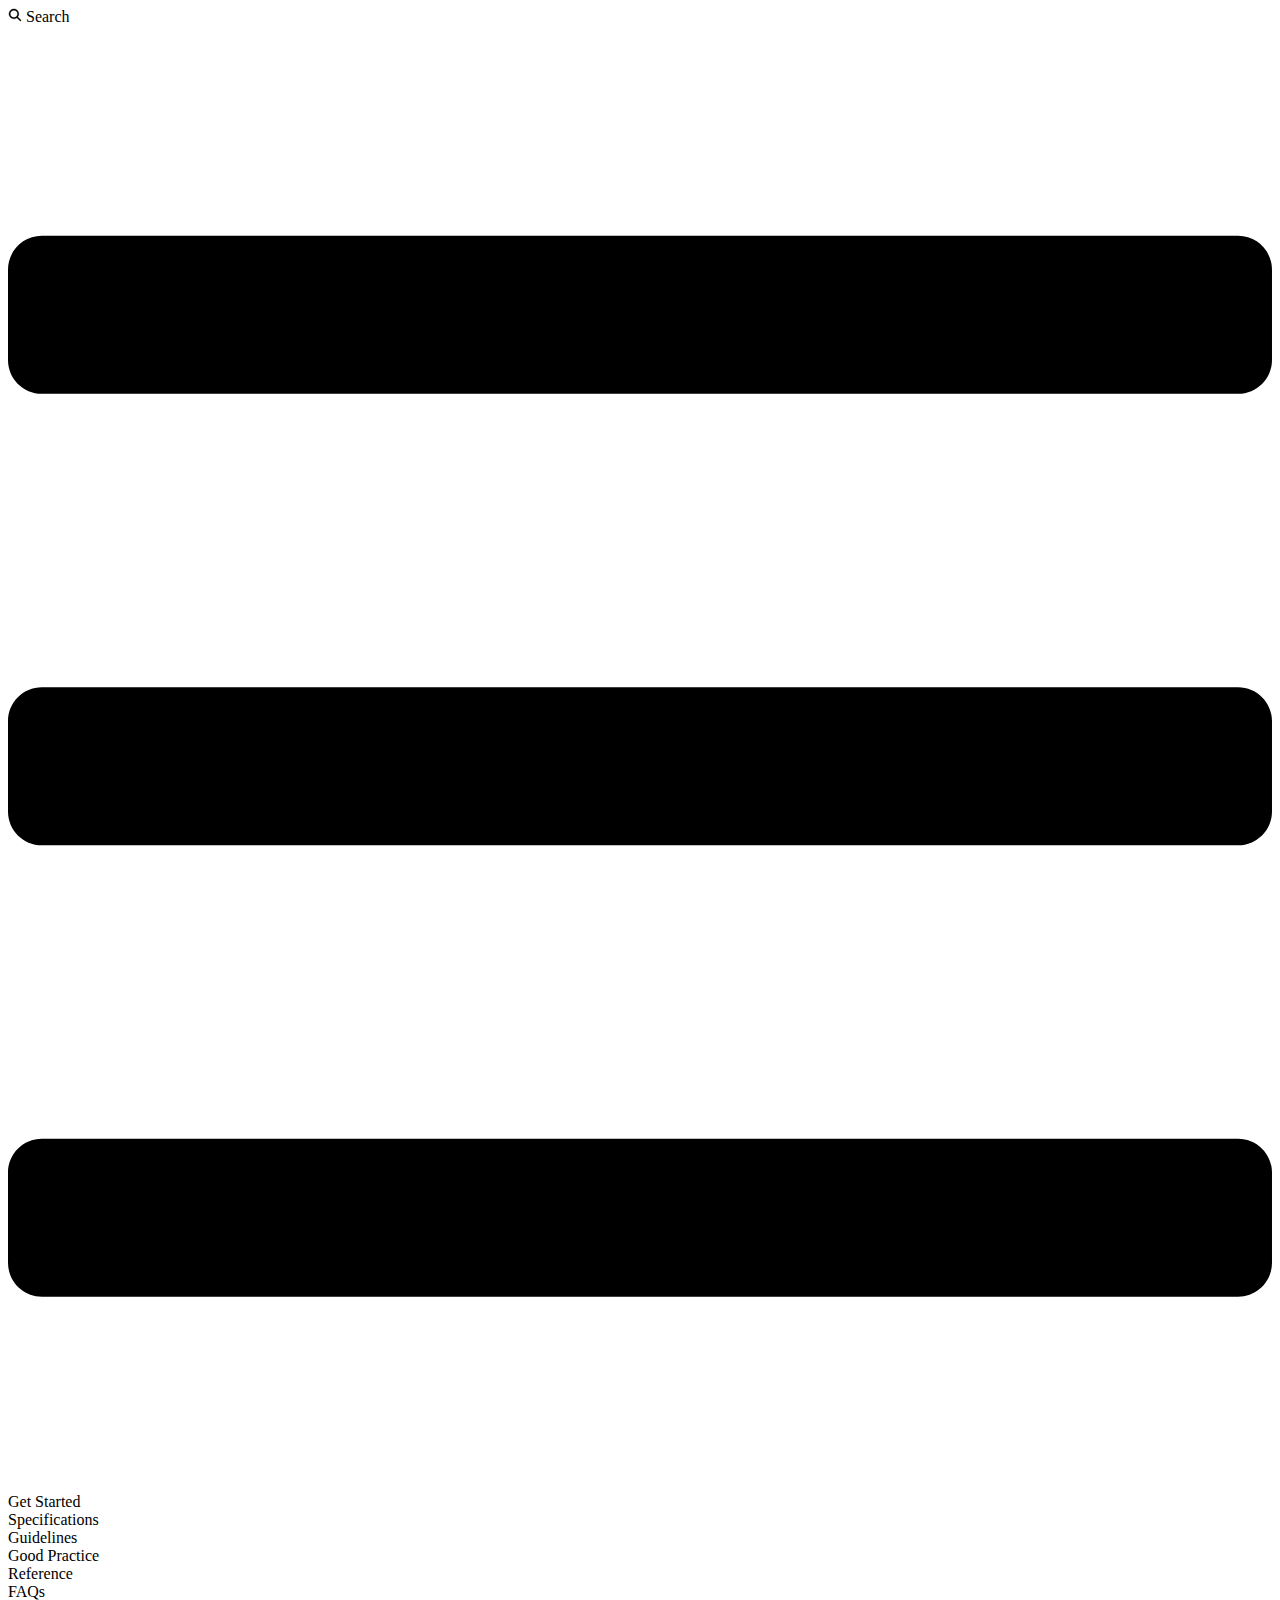
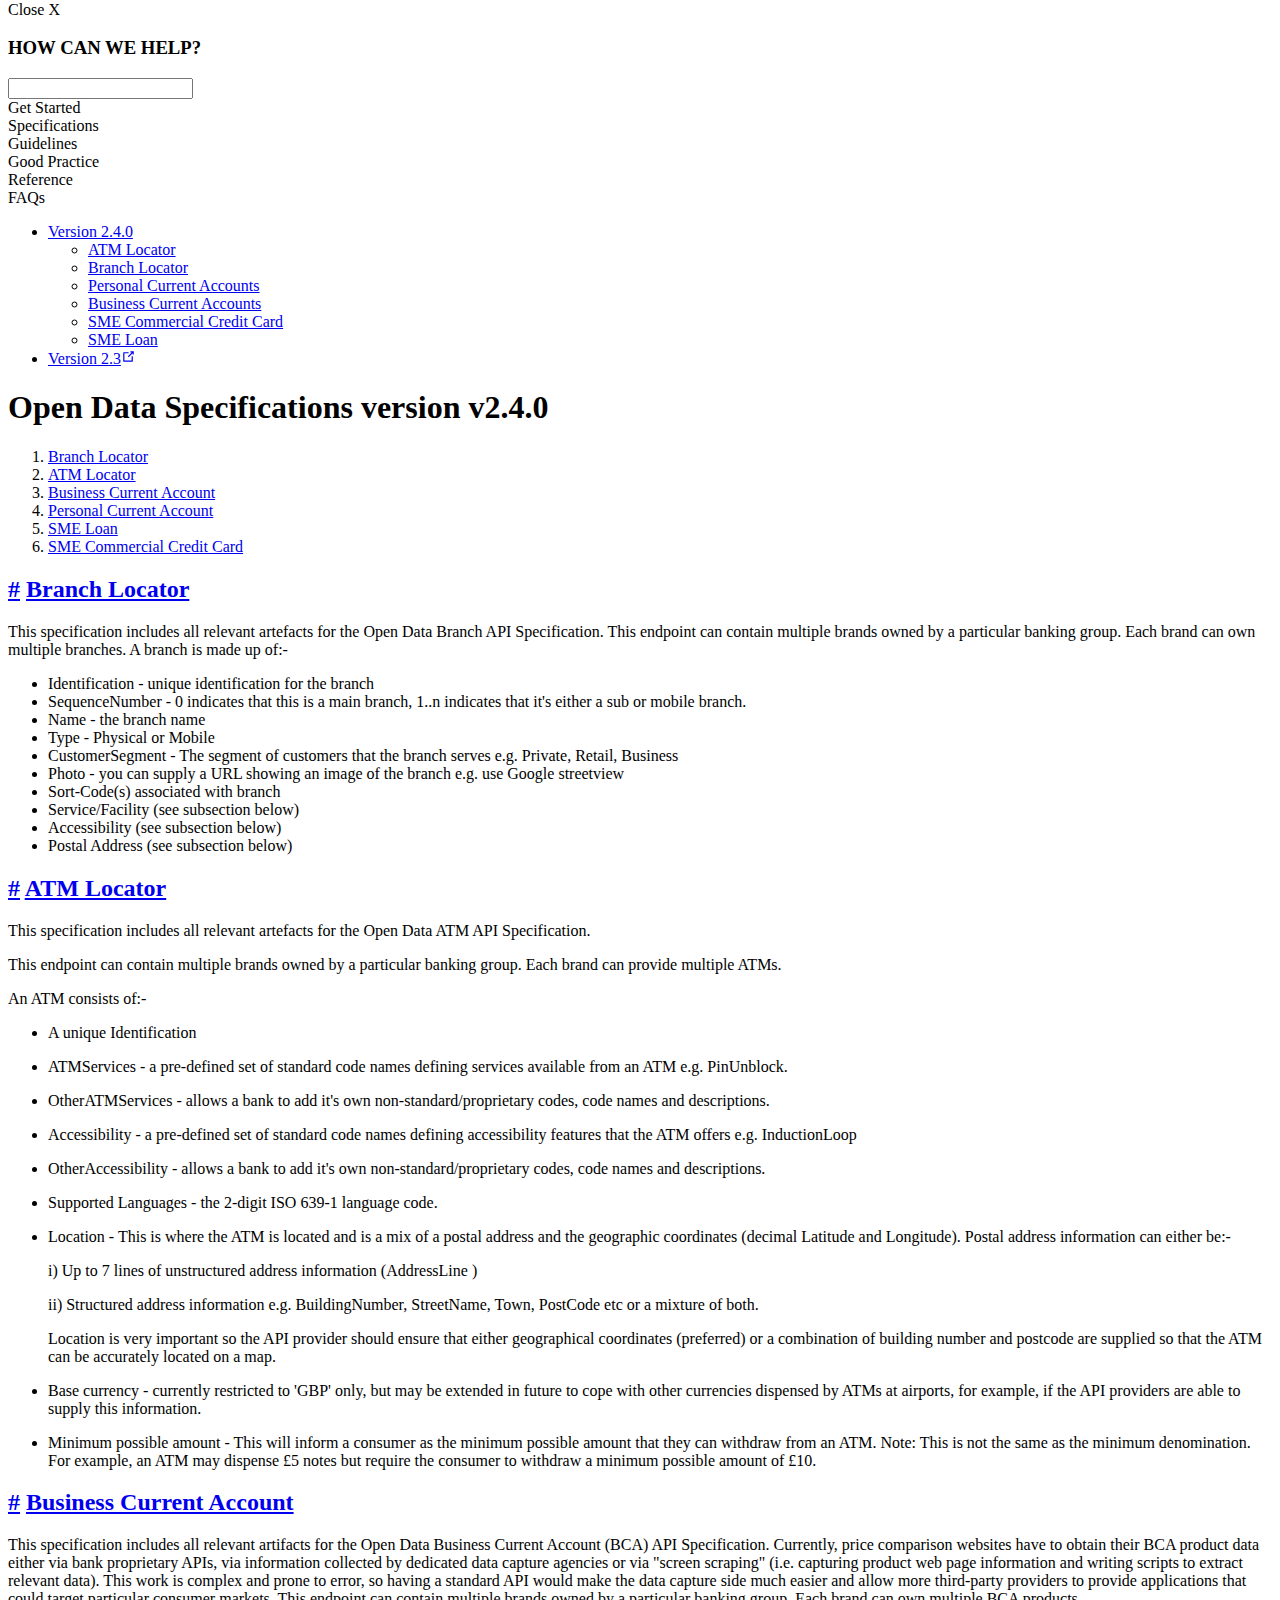
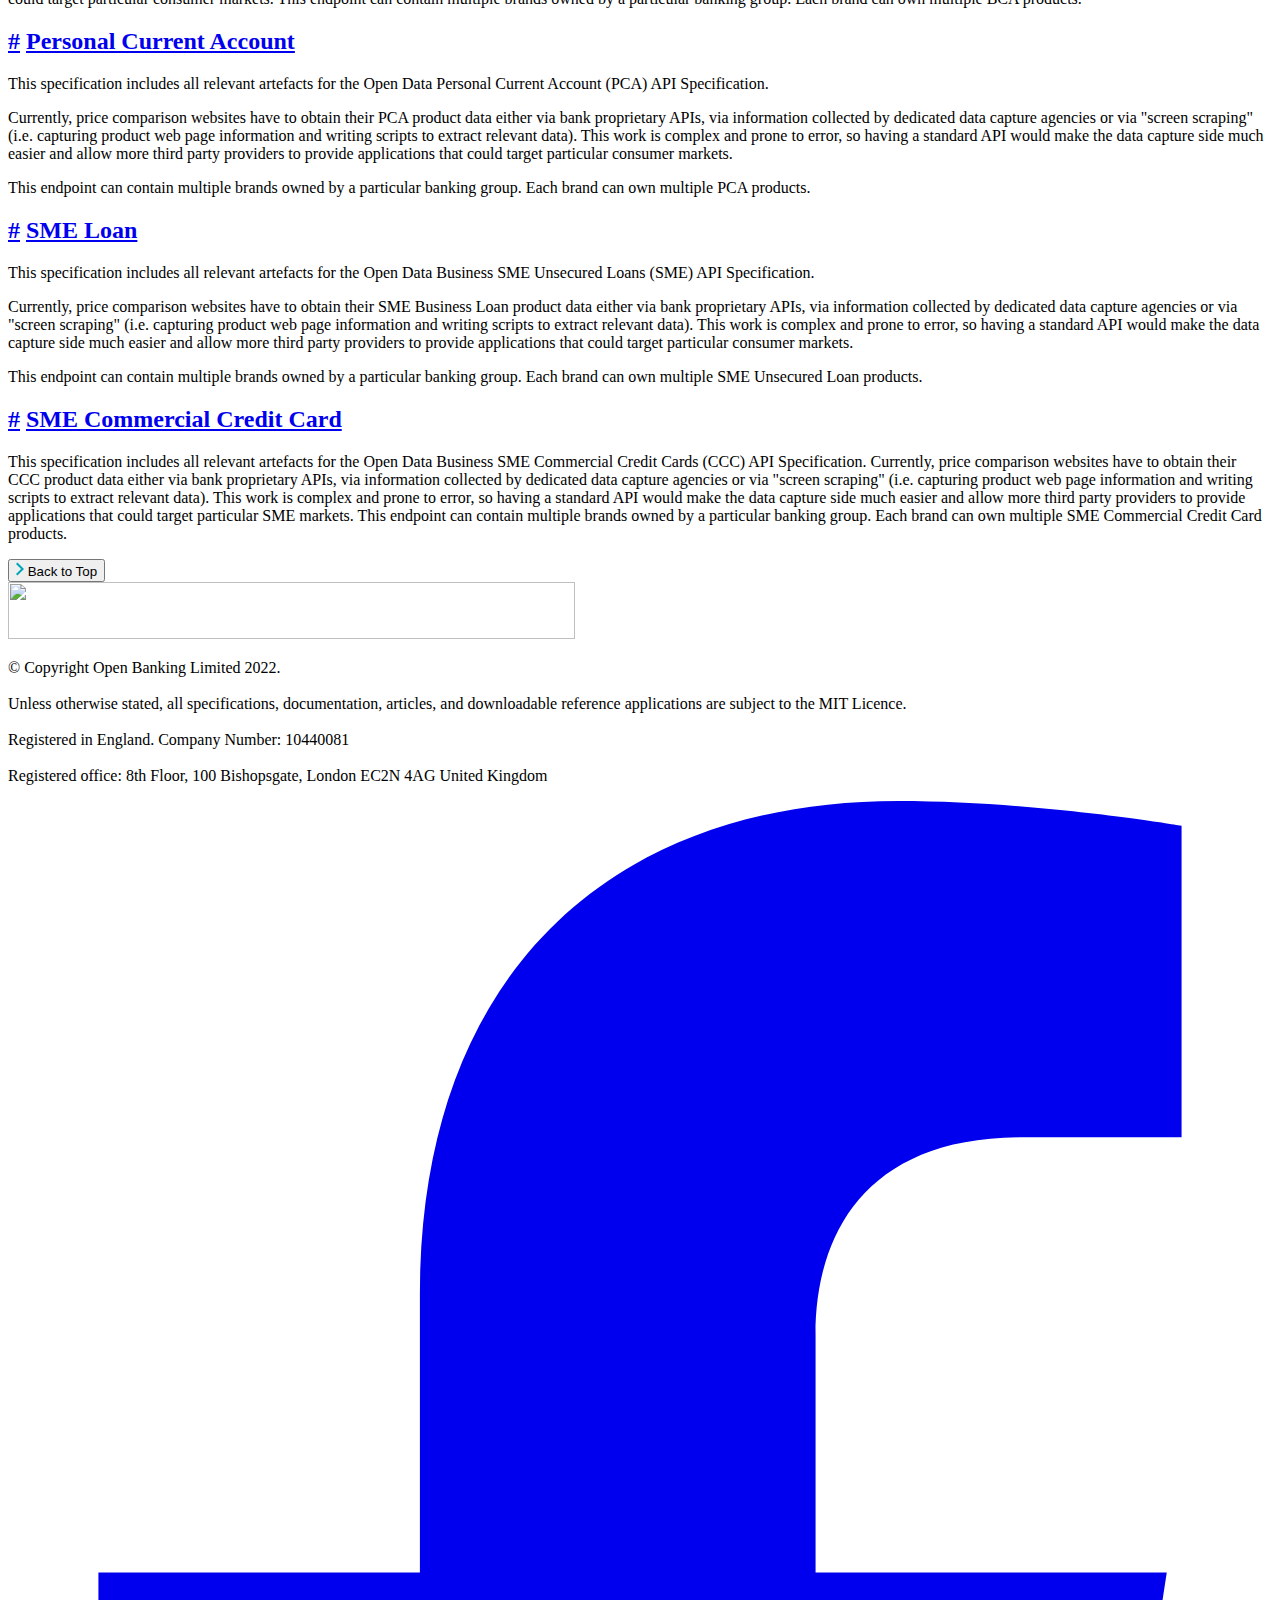
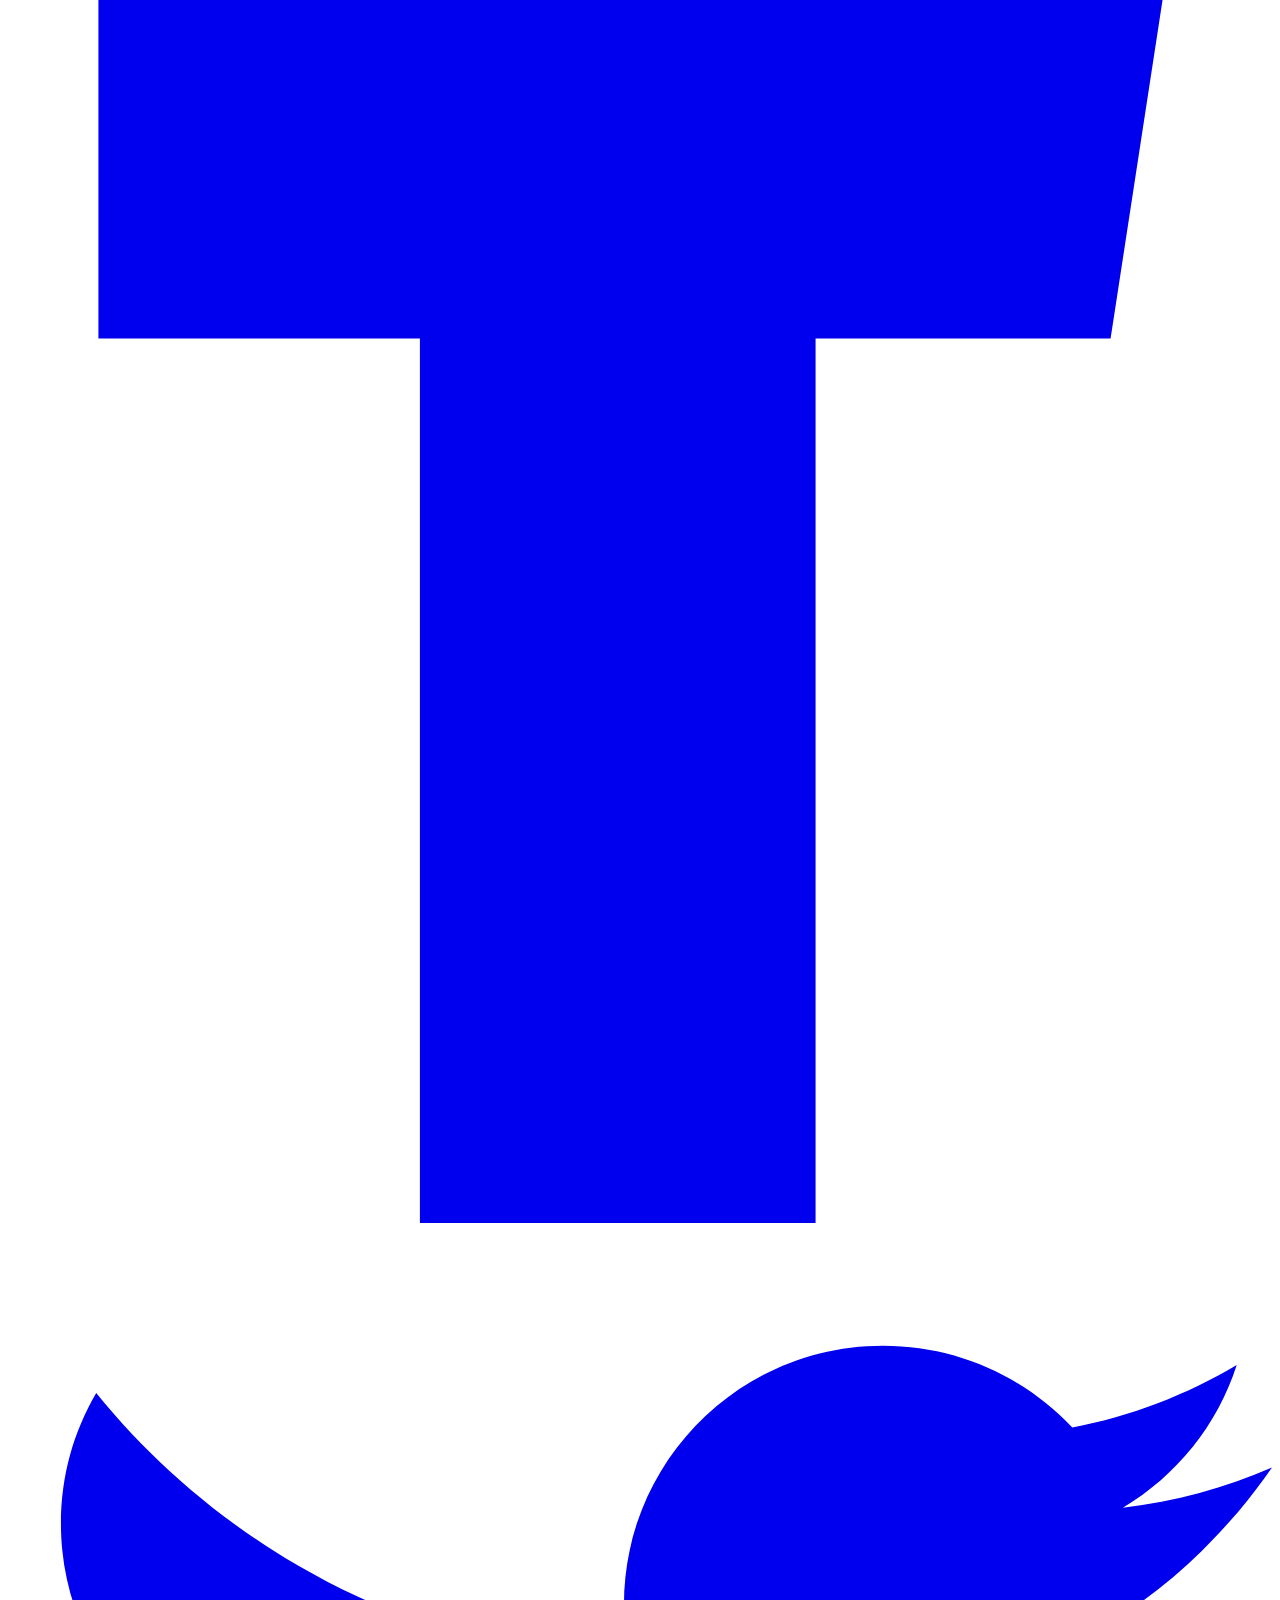
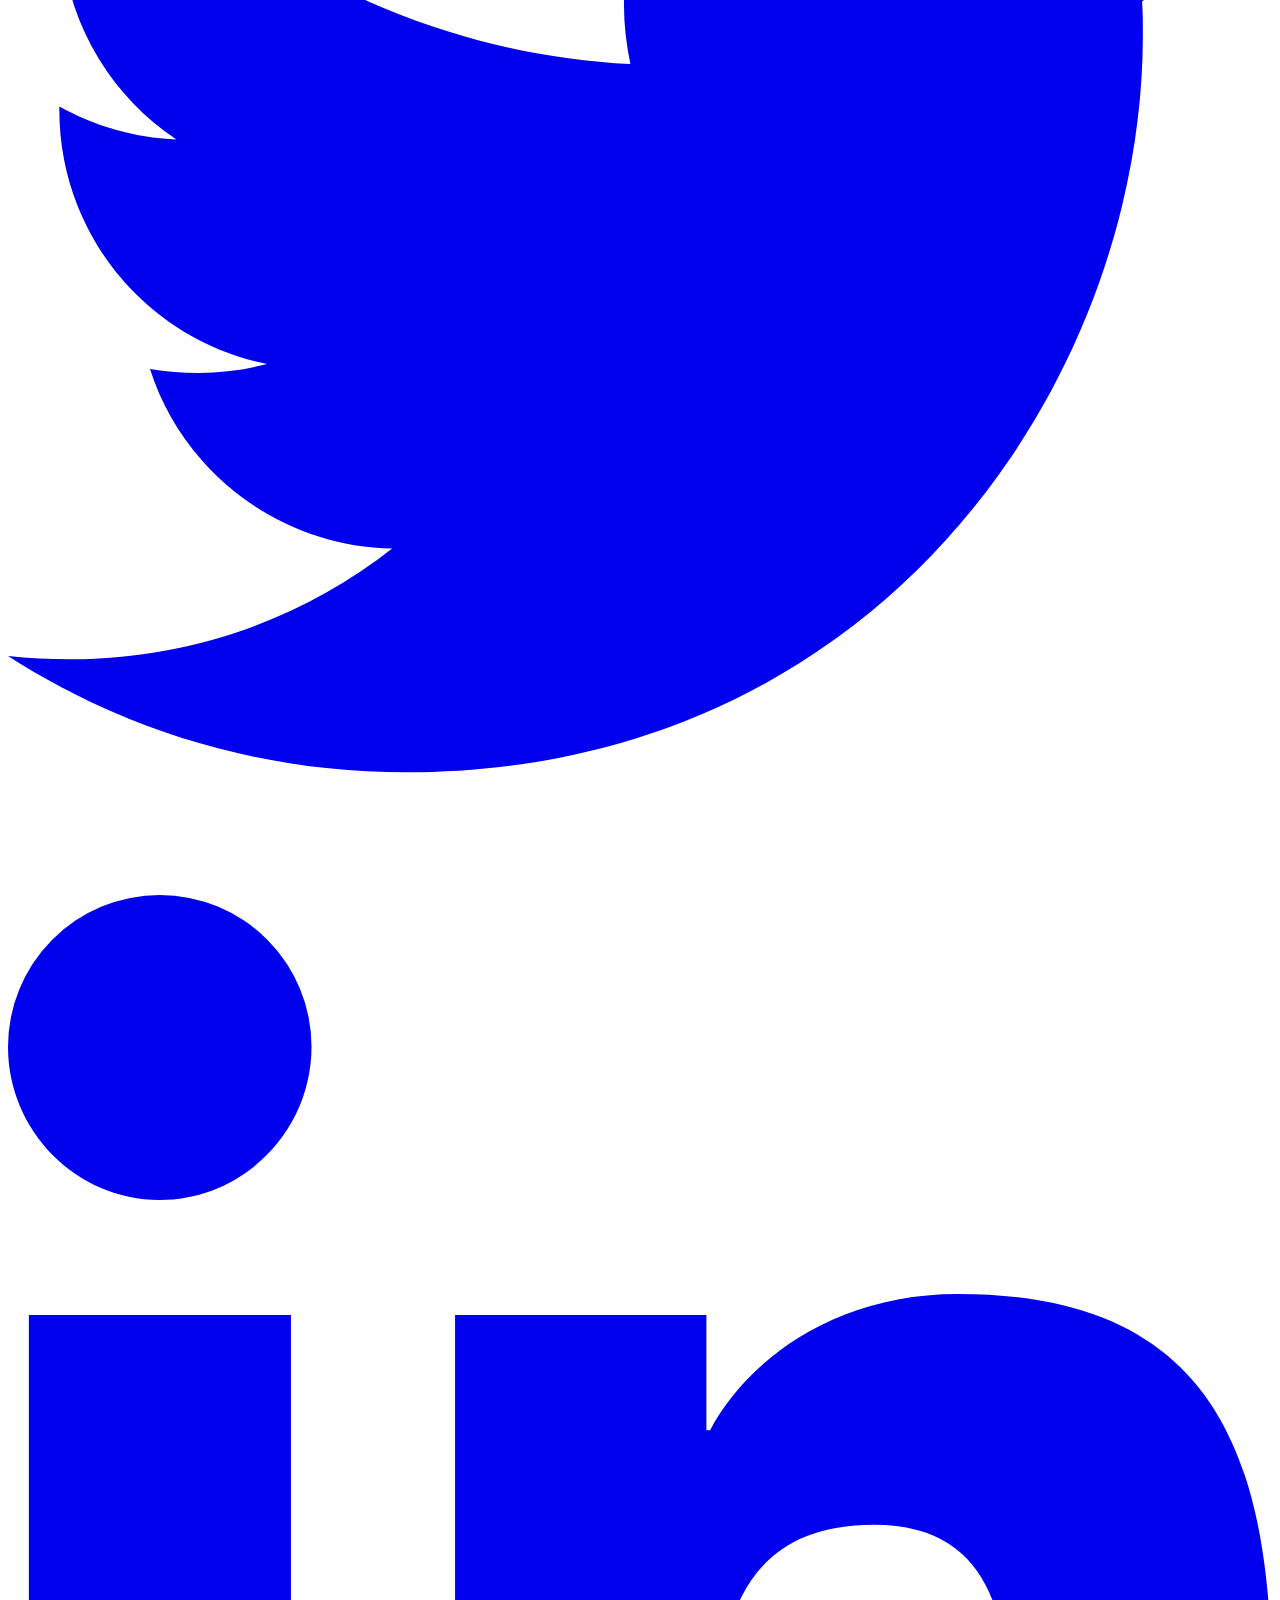
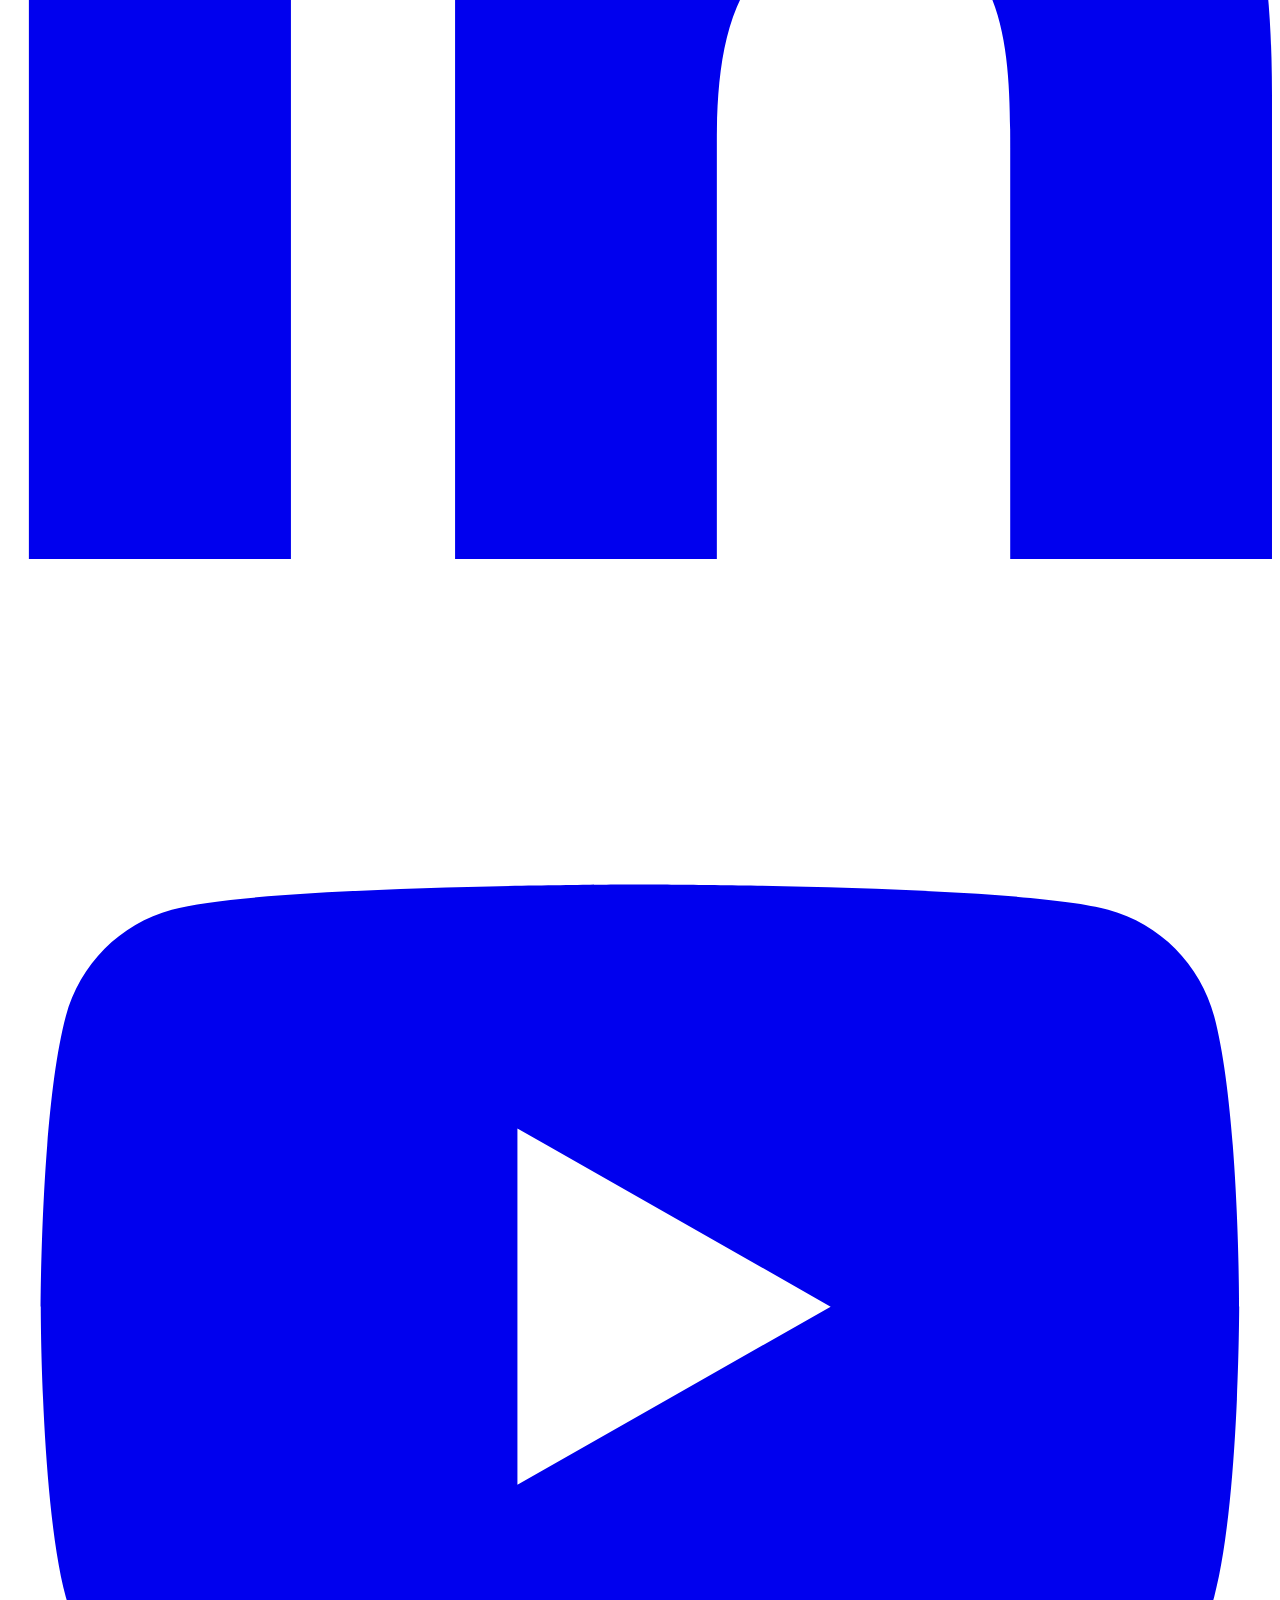
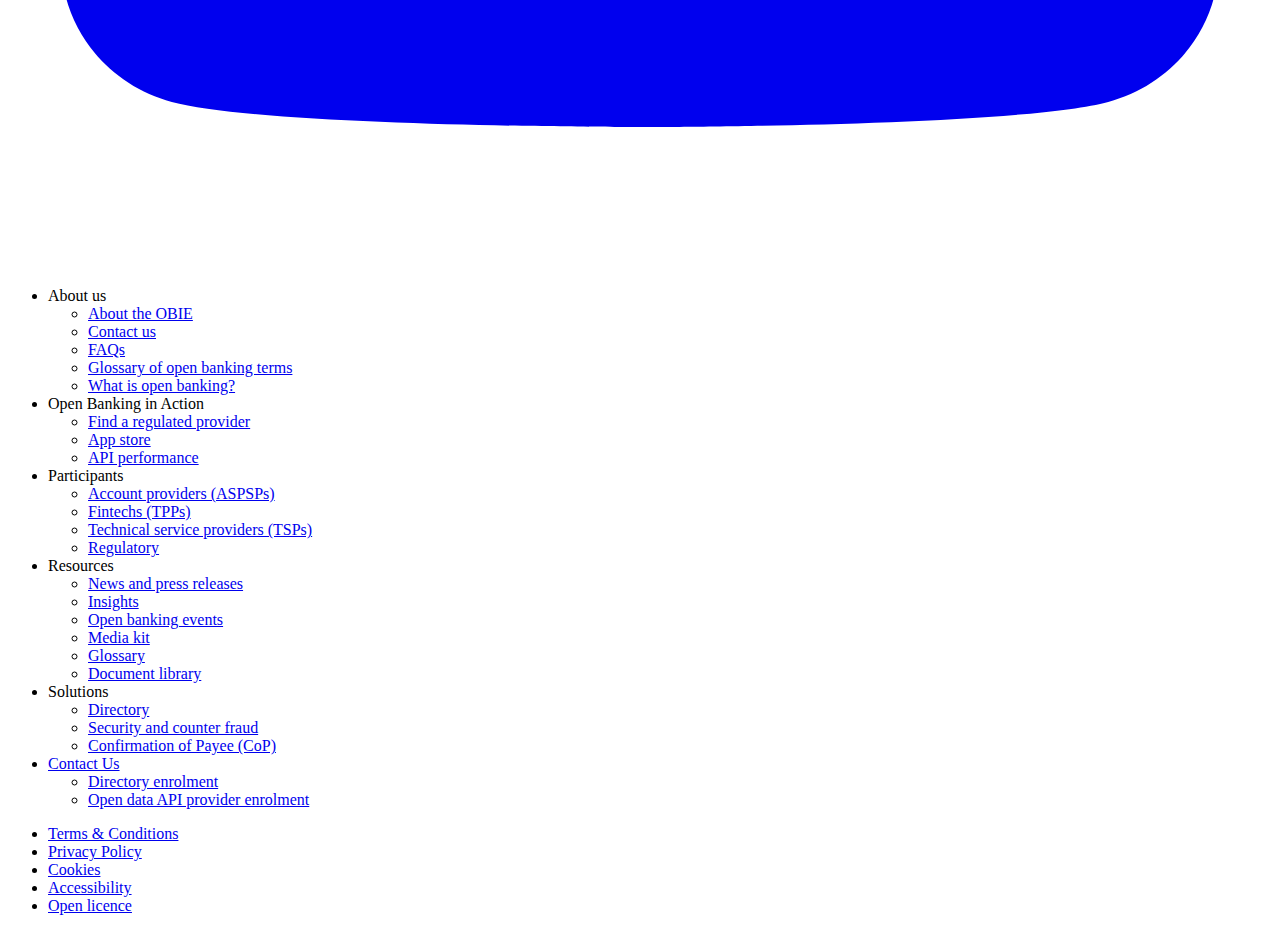
==== commit 49df5800: "CDRW-4181 - remove DMS from the footer" ====
--- a/v2.4.0/index.html
+++ b/v2.4.0/index.html
@@ -9,7 +9,7 @@
   <link rel="icon" type="image/png" sizes="16x16" href="/opendata-api-docs-pub/assets/img/icons/favicon-16x16.png">
   <link rel="shortcut icon" href="/opendata-api-docs-pub/assets/img/icons/favicon.ico">
     
-    <link rel="preload" href="/opendata-api-docs-pub/assets/css/0.styles.8f5c5d49.css" as="style"><link rel="preload" href="/opendata-api-docs-pub/assets/js/app.51e07e97.js" as="script"><link rel="preload" href="/opendata-api-docs-pub/assets/js/2.df6f9fd2.js" as="script"><link rel="preload" href="/opendata-api-docs-pub/assets/js/12.88f55a1c.js" as="script"><link rel="prefetch" href="/opendata-api-docs-pub/assets/js/10.b0235075.js"><link rel="prefetch" href="/opendata-api-docs-pub/assets/js/11.ef8813cf.js"><link rel="prefetch" href="/opendata-api-docs-pub/assets/js/13.ee1dca0b.js"><link rel="prefetch" href="/opendata-api-docs-pub/assets/js/3.48ac216d.js"><link rel="prefetch" href="/opendata-api-docs-pub/assets/js/4.ff9ebe19.js"><link rel="prefetch" href="/opendata-api-docs-pub/assets/js/5.35c38599.js"><link rel="prefetch" href="/opendata-api-docs-pub/assets/js/6.eee145df.js"><link rel="prefetch" href="/opendata-api-docs-pub/assets/js/7.68dfd47a.js"><link rel="prefetch" href="/opendata-api-docs-pub/assets/js/8.beacc9d4.js"><link rel="prefetch" href="/opendata-api-docs-pub/assets/js/9.d66b786c.js">
+    <link rel="preload" href="/opendata-api-docs-pub/assets/css/0.styles.8f5c5d49.css" as="style"><link rel="preload" href="/opendata-api-docs-pub/assets/js/app.103ee670.js" as="script"><link rel="preload" href="/opendata-api-docs-pub/assets/js/2.59b90ae7.js" as="script"><link rel="preload" href="/opendata-api-docs-pub/assets/js/12.88f55a1c.js" as="script"><link rel="prefetch" href="/opendata-api-docs-pub/assets/js/10.b0235075.js"><link rel="prefetch" href="/opendata-api-docs-pub/assets/js/11.ef8813cf.js"><link rel="prefetch" href="/opendata-api-docs-pub/assets/js/13.ee1dca0b.js"><link rel="prefetch" href="/opendata-api-docs-pub/assets/js/3.48ac216d.js"><link rel="prefetch" href="/opendata-api-docs-pub/assets/js/4.82268f82.js"><link rel="prefetch" href="/opendata-api-docs-pub/assets/js/5.35c38599.js"><link rel="prefetch" href="/opendata-api-docs-pub/assets/js/6.eee145df.js"><link rel="prefetch" href="/opendata-api-docs-pub/assets/js/7.abdadb14.js"><link rel="prefetch" href="/opendata-api-docs-pub/assets/js/8.beacc9d4.js"><link rel="prefetch" href="/opendata-api-docs-pub/assets/js/9.d66b786c.js">
     <link rel="stylesheet" href="/opendata-api-docs-pub/assets/css/0.styles.8f5c5d49.css">
   </head>
   <body>
@@ -39,7 +39,7 @@
   Dynamic Client Registration (DCR) Specifications
   <svg xmlns="http://www.w3.org/2000/svg" aria-hidden="true" x="0px" y="0px" viewBox="0 0 100 100" width="15" height="15" class="icon outbound"><path fill="currentColor" d="M18.8,85.1h56l0,0c2.2,0,4-1.8,4-4v-32h-8v28h-48v-48h28v-8h-32l0,0c-2.2,0-4,1.8-4,4v56C14.8,83.3,16.6,85.1,18.8,85.1z"></path> <polygon fill="currentColor" points="45.7,48.7 51.3,54.3 77.2,28.5 77.2,37.2 85.2,37.2 85.2,14.9 62.8,14.9 62.8,22.9 71.5,22.9"></polygon></svg></a></li><li class="dropdown-subitem"><a href="https://openbankinguk.github.io/mi-docs-pub/v3.1.10-aspsp/specification/mi-data-reporting-api-specification.html" target="_blank" rel="noopener noreferrer" class="nav-link external">
   MI Reporting / ASPSP
-  <svg xmlns="http://www.w3.org/2000/svg" aria-hidden="true" x="0px" y="0px" viewBox="0 0 100 100" width="15" height="15" class="icon outbound"><path fill="currentColor" d="M18.8,85.1h56l0,0c2.2,0,4-1.8,4-4v-32h-8v28h-48v-48h28v-8h-32l0,0c-2.2,0-4,1.8-4,4v56C14.8,83.3,16.6,85.1,18.8,85.1z"></path> <polygon fill="currentColor" points="45.7,48.7 51.3,54.3 77.2,28.5 77.2,37.2 85.2,37.2 85.2,14.9 62.8,14.9 62.8,22.9 71.5,22.9"></polygon></svg></a></li><li class="dropdown-subitem"><a href="https://openbankinguk.github.io/mi-docs-pub/v3.1.10-tpp/specification/mi-data-reporting-api-specification.html" target="_blank" rel="noopener noreferrer" class="nav-link external">
+  <svg xmlns="http://www.w3.org/2000/svg" aria-hidden="true" x="0px" y="0px" viewBox="0 0 100 100" width="15" height="15" class="icon outbound"><path fill="currentColor" d="M18.8,85.1h56l0,0c2.2,0,4-1.8,4-4v-32h-8v28h-48v-48h28v-8h-32l0,0c-2.2,0-4,1.8-4,4v56C14.8,83.3,16.6,85.1,18.8,85.1z"></path> <polygon fill="currentColor" points="45.7,48.7 51.3,54.3 77.2,28.5 77.2,37.2 85.2,37.2 85.2,14.9 62.8,14.9 62.8,22.9 71.5,22.9"></polygon></svg></a></li><li class="dropdown-subitem"><a href="https://openbankinguk.github.io/mi-docs-pub/v3.1.10-TPP/logical-data-dictionary.html" target="_blank" rel="noopener noreferrer" class="nav-link external">
   MI Reporting / TPP
   <svg xmlns="http://www.w3.org/2000/svg" aria-hidden="true" x="0px" y="0px" viewBox="0 0 100 100" width="15" height="15" class="icon outbound"><path fill="currentColor" d="M18.8,85.1h56l0,0c2.2,0,4-1.8,4-4v-32h-8v28h-48v-48h28v-8h-32l0,0c-2.2,0-4,1.8-4,4v56C14.8,83.3,16.6,85.1,18.8,85.1z"></path> <polygon fill="currentColor" points="45.7,48.7 51.3,54.3 77.2,28.5 77.2,37.2 85.2,37.2 85.2,14.9 62.8,14.9 62.8,22.9 71.5,22.9"></polygon></svg></a></li></ul></li><li class="dropdown-item"><h4>
           Security Profiles
@@ -147,7 +147,7 @@
   Dynamic Client Registration (DCR) Specifications
   <svg xmlns="http://www.w3.org/2000/svg" aria-hidden="true" x="0px" y="0px" viewBox="0 0 100 100" width="15" height="15" class="icon outbound"><path fill="currentColor" d="M18.8,85.1h56l0,0c2.2,0,4-1.8,4-4v-32h-8v28h-48v-48h28v-8h-32l0,0c-2.2,0-4,1.8-4,4v56C14.8,83.3,16.6,85.1,18.8,85.1z"></path> <polygon fill="currentColor" points="45.7,48.7 51.3,54.3 77.2,28.5 77.2,37.2 85.2,37.2 85.2,14.9 62.8,14.9 62.8,22.9 71.5,22.9"></polygon></svg></a></li><li class="dropdown-subitem"><a href="https://openbankinguk.github.io/mi-docs-pub/v3.1.10-aspsp/specification/mi-data-reporting-api-specification.html" target="_blank" rel="noopener noreferrer" class="nav-link external">
   MI Reporting / ASPSP
-  <svg xmlns="http://www.w3.org/2000/svg" aria-hidden="true" x="0px" y="0px" viewBox="0 0 100 100" width="15" height="15" class="icon outbound"><path fill="currentColor" d="M18.8,85.1h56l0,0c2.2,0,4-1.8,4-4v-32h-8v28h-48v-48h28v-8h-32l0,0c-2.2,0-4,1.8-4,4v56C14.8,83.3,16.6,85.1,18.8,85.1z"></path> <polygon fill="currentColor" points="45.7,48.7 51.3,54.3 77.2,28.5 77.2,37.2 85.2,37.2 85.2,14.9 62.8,14.9 62.8,22.9 71.5,22.9"></polygon></svg></a></li><li class="dropdown-subitem"><a href="https://openbankinguk.github.io/mi-docs-pub/v3.1.10-tpp/specification/mi-data-reporting-api-specification.html" target="_blank" rel="noopener noreferrer" class="nav-link external">
+  <svg xmlns="http://www.w3.org/2000/svg" aria-hidden="true" x="0px" y="0px" viewBox="0 0 100 100" width="15" height="15" class="icon outbound"><path fill="currentColor" d="M18.8,85.1h56l0,0c2.2,0,4-1.8,4-4v-32h-8v28h-48v-48h28v-8h-32l0,0c-2.2,0-4,1.8-4,4v56C14.8,83.3,16.6,85.1,18.8,85.1z"></path> <polygon fill="currentColor" points="45.7,48.7 51.3,54.3 77.2,28.5 77.2,37.2 85.2,37.2 85.2,14.9 62.8,14.9 62.8,22.9 71.5,22.9"></polygon></svg></a></li><li class="dropdown-subitem"><a href="https://openbankinguk.github.io/mi-docs-pub/v3.1.10-TPP/logical-data-dictionary.html" target="_blank" rel="noopener noreferrer" class="nav-link external">
   MI Reporting / TPP
   <svg xmlns="http://www.w3.org/2000/svg" aria-hidden="true" x="0px" y="0px" viewBox="0 0 100 100" width="15" height="15" class="icon outbound"><path fill="currentColor" d="M18.8,85.1h56l0,0c2.2,0,4-1.8,4-4v-32h-8v28h-48v-48h28v-8h-32l0,0c-2.2,0-4,1.8-4,4v56C14.8,83.3,16.6,85.1,18.8,85.1z"></path> <polygon fill="currentColor" points="45.7,48.7 51.3,54.3 77.2,28.5 77.2,37.2 85.2,37.2 85.2,14.9 62.8,14.9 62.8,22.9 71.5,22.9"></polygon></svg></a></li></ul></li><li class="dropdown-item"><h4>
           Security Profiles
@@ -243,7 +243,7 @@
             Registered in England. Company Number: 10440081
             <br><br>
             Registered office: 8th Floor, 100 Bishopsgate, London EC2N 4AG United Kingdom
-          </p></div> <div class="g02__social"><a href="https://www.facebook.com/UKOpenBanking/" target="_blank" title="facebook" class="g02__social-link g02__social-link--facebook"><svg aria-hidden="true" focusable="false" role="img" xmlns="http://www.w3.org/2000/svg" viewBox="0 0 320 512"><path fill="currentColor" d="M279.14 288l14.22-92.66h-88.91v-60.13c0-25.35 12.42-50.06 52.24-50.06h40.42V6.26S260.43 0 225.36 0c-73.22 0-121.08 44.38-121.08 124.72v70.62H22.89V288h81.39v224h100.17V288z"></path></svg></a> <a href="https://twitter.com/UKOpenBanking" target="_blank" title="twitter" class="g02__social-link g02__social-link--twitter"><svg aria-hidden="true" focusable="false" role="img" xmlns="http://www.w3.org/2000/svg" viewBox="0 0 512 512"><path fill="currentColor" d="M459.37 151.716c.325 4.548.325 9.097.325 13.645 0 138.72-105.583 298.558-298.558 298.558-59.452 0-114.68-17.219-161.137-47.106 8.447.974 16.568 1.299 25.34 1.299 49.055 0 94.213-16.568 130.274-44.832-46.132-.975-84.792-31.188-98.112-72.772 6.498.974 12.995 1.624 19.818 1.624 9.421 0 18.843-1.3 27.614-3.573-48.081-9.747-84.143-51.98-84.143-102.985v-1.299c13.969 7.797 30.214 12.67 47.431 13.319-28.264-18.843-46.781-51.005-46.781-87.391 0-19.492 5.197-37.36 14.294-52.954 51.655 63.675 129.3 105.258 216.365 109.807-1.624-7.797-2.599-15.918-2.599-24.04 0-57.828 46.782-104.934 104.934-104.934 30.213 0 57.502 12.67 76.67 33.137 23.715-4.548 46.456-13.32 66.599-25.34-7.798 24.366-24.366 44.833-46.132 57.827 21.117-2.273 41.584-8.122 60.426-16.243-14.292 20.791-32.161 39.308-52.628 54.253z"></path></svg></a> <a href="https://www.linkedin.com/company/openbanking" target="_blank" title="linkedin" class="g02__social-link g02__social-link--linkedin"><svg aria-hidden="true" focusable="false" role="img" xmlns="http://www.w3.org/2000/svg" viewBox="0 0 448 512"><path fill="currentColor" d="M100.28 448H7.4V148.9h92.88zM53.79 108.1C24.09 108.1 0 83.5 0 53.8a53.79 53.79 0 0 1 107.58 0c0 29.7-24.1 54.3-53.79 54.3zM447.9 448h-92.68V302.4c0-34.7-.7-79.2-48.29-79.2-48.29 0-55.69 37.7-55.69 76.7V448h-92.78V148.9h89.08v40.8h1.3c12.4-23.5 42.69-48.3 87.88-48.3 94 0 111.28 61.9 111.28 142.3V448z"></path></svg></a> <a href="https://www.youtube.com/channel/UCT9erGA7eYRU-kkG-HA1MQQ" target="_blank" title="youtube" class="g02__social-link g02__social-link--youtube"><svg aria-hidden="true" focusable="false" role="img" xmlns="http://www.w3.org/2000/svg" viewBox="0 0 576 512"><path fill="currentColor" d="M549.655 124.083c-6.281-23.65-24.787-42.276-48.284-48.597C458.781 64 288 64 288 64S117.22 64 74.629 75.486c-23.497 6.322-42.003 24.947-48.284 48.597-11.412 42.867-11.412 132.305-11.412 132.305s0 89.438 11.412 132.305c6.281 23.65 24.787 41.5 48.284 47.821C117.22 448 288 448 288 448s170.78 0 213.371-11.486c23.497-6.321 42.003-24.171 48.284-47.821 11.412-42.867 11.412-132.305 11.412-132.305s0-89.438-11.412-132.305zm-317.51 213.508V175.185l142.739 81.205-142.739 81.201z"></path></svg></a></div></div> <div class="g02__grid-menu"><ul id="menu-footer-primary-menu" class="g02__menu"><li id="menu-item-965" class="menu-item menu-item-type-custom menu-item-object-custom menu-item-has-children menu-item-965"><a rel="noopener" tabindex="-1">About us</a> <ul class="sub-menu"><li id="menu-item-966" class="menu-item menu-item-type-custom menu-item-object-custom menu-item-966"><a target="_blank" rel="noopener" href="https://www.openbanking.org.uk/about-us/">About the OBIE</a></li> <li id="menu-item-1050" class="menu-item menu-item-type-custom menu-item-object-custom menu-item-1050"><a target="_blank" rel="noopener" href="https://www.openbanking.org.uk/contact-us/">Contact us</a></li> <li id="menu-item-1051" class="menu-item menu-item-type-custom menu-item-object-custom menu-item-1051"><a target="_blank" rel="noopener" href="https://www.openbanking.org.uk/faqs/">FAQs</a></li> <li id="menu-item-1052" class="menu-item menu-item-type-custom menu-item-object-custom menu-item-1052"><a target="_blank" rel="noopener" href="https://www.openbanking.org.uk/glossary/">Glossary of open banking terms</a></li> <li id="menu-item-1053" class="menu-item menu-item-type-custom menu-item-object-custom menu-item-1053"><a target="_blank" rel="noopener" href="https://www.openbanking.org.uk/what-is-open-banking/">What is open banking?</a></li></ul></li> <li id="menu-item-1054" class="menu-item menu-item-type-custom menu-item-object-custom menu-item-has-children menu-item-1054"><a tabindex="-1">Open Banking in Action</a> <ul class="sub-menu"><li id="menu-item-1055" class="menu-item menu-item-type-custom menu-item-object-custom menu-item-1055"><a target="_blank" rel="noopener" href="https://www.openbanking.org.uk/regulated-providers/">Find a regulated provider</a></li> <li id="menu-item-1056" class="menu-item menu-item-type-custom menu-item-object-custom menu-item-1056"><a target="_blank" rel="noopener" href="https://www.openbanking.org.uk/app-store/">App store</a></li> <li id="menu-item-1057" class="menu-item menu-item-type-custom menu-item-object-custom menu-item-1057"><a target="_blank" rel="noopener" href="https://www.openbanking.org.uk/api-performance/">API performance</a></li></ul></li> <li id="menu-item-1058" class="menu-item menu-item-type-custom menu-item-object-custom menu-item-has-children menu-item-1058"><a tabindex="-1">Participants</a> <ul class="sub-menu"><li id="menu-item-1059" class="menu-item menu-item-type-custom menu-item-object-custom menu-item-1059"><a target="_blank" rel="noopener" href="https://www.openbanking.org.uk/account-providers/">Account providers (ASPSPs)</a></li> <li id="menu-item-1060" class="menu-item menu-item-type-custom menu-item-object-custom menu-item-1060"><a target="_blank" rel="noopener" href="https://www.openbanking.org.uk/fintechs/">Fintechs (TPPs)</a></li> <li id="menu-item-1061" class="menu-item menu-item-type-custom menu-item-object-custom menu-item-1061"><a target="_blank" rel="noopener" href="https://www.openbanking.org.uk/technical-service-providers">Technical service providers (TSPs)</a></li> <li id="menu-item-1062" class="menu-item menu-item-type-custom menu-item-object-custom menu-item-1062"><a target="_blank" rel="noopener" href="https://www.openbanking.org.uk/regulatory/">Regulatory</a></li></ul></li> <li id="menu-item-1064" class="menu-item menu-item-type-custom menu-item-object-custom menu-item-has-children menu-item-1064"><a tabindex="-1">Resources</a> <ul class="sub-menu"><li id="menu-item-1065" class="menu-item menu-item-type-custom menu-item-object-custom menu-item-1065"><a target="_blank" rel="noopener" href="https://www.openbanking.org.uk/news/">News and press releases</a></li> <li id="menu-item-1066" class="menu-item menu-item-type-custom menu-item-object-custom menu-item-1066"><a target="_blank" rel="noopener" href="https://www.openbanking.org.uk/insights/">Insights</a></li> <li id="menu-item-1067" class="menu-item menu-item-type-custom menu-item-object-custom menu-item-1067"><a target="_blank" rel="noopener" href="https://www.openbanking.org.uk/events/">Open banking events</a></li> <li id="menu-item-1068" class="menu-item menu-item-type-custom menu-item-object-custom menu-item-1068"><a target="_blank" rel="noopener" href="https://www.openbanking.org.uk/media-kit/">Media kit</a></li> <li id="menu-item-1069" class="menu-item menu-item-type-custom menu-item-object-custom menu-item-1069"><a target="_blank" rel="noopener" href="https://www.openbanking.org.uk/glossary/">Glossary</a></li> <li id="menu-item-1070" class="menu-item menu-item-type-custom menu-item-object-custom menu-item-1070"><a target="_blank" rel="noopener" href="https://www.openbanking.org.uk/documents/">Document library</a></li></ul></li> <li id="menu-item-1071" class="menu-item menu-item-type-custom menu-item-object-custom menu-item-has-children menu-item-1071"><a tabindex="-1">Solutions</a> <ul class="sub-menu"><li id="menu-item-1072" class="menu-item menu-item-type-custom menu-item-object-custom menu-item-1072"><a target="_blank" rel="noopener" href="https://www.openbanking.org.uk/directory/">Directory</a></li> <li id="menu-item-1073" class="menu-item menu-item-type-custom menu-item-object-custom menu-item-1073"><a target="_blank" rel="noopener" href="https://www.openbanking.org.uk/dispute-management-system/">Dispute Management System (DMS)</a></li> <li id="menu-item-1074" class="menu-item menu-item-type-custom menu-item-object-custom menu-item-1074"><a target="_blank" rel="noopener" href="https://www.openbanking.org.uk/cyber-security-and-counter-fraud/">Security and counter fraud</a></li> <li id="menu-item-1075" class="menu-item menu-item-type-custom menu-item-object-custom menu-item-1075"><a target="_blank" rel="noopener" href="https://www.openbanking.org.uk/confirmation-of-payee/">Confirmation of Payee (CoP)</a></li></ul></li> <li id="menu-item-1076" class="menu-item menu-item-type-custom menu-item-object-custom menu-item-has-children menu-item-1076"><a target="_blank" rel="noopener" href="https://www.openbanking.org.uk/contact-us/">Contact Us</a> <ul class="sub-menu"><li id="menu-item-1077" class="menu-item menu-item-type-custom menu-item-object-custom menu-item-1077"><a target="_blank" rel="noopener" href="https://directory.openbanking.org.uk/s/login/">Directory enrolment</a></li> <li id="menu-item-1078" class="menu-item menu-item-type-custom menu-item-object-custom menu-item-1078"><a target="_blank" rel="noopener" href="https://directory.openbanking.org.uk/opendata/reg_apiproviderregistration">Open data API provider enrolment</a></li></ul></li></ul> <ul id="menu-footer-secondary-menu" class="g02__footer-menu"><li id="menu-item-967" class="menu-item menu-item-type-custom menu-item-object-custom menu-item-967"><a target="_blank" rel="noopener" href="https://www.openbanking.org.uk/terms-conditions/">Terms &amp; Conditions</a></li> <li id="menu-item-1079" class="menu-item menu-item-type-custom menu-item-object-custom menu-item-1079"><a target="_blank" rel="noopener" href="https://www.openbanking.org.uk/privacy-policy/">Privacy Policy</a></li> <li id="menu-item-1080" class="menu-item menu-item-type-custom menu-item-object-custom menu-item-1080"><a target="_blank" rel="noopener" href="https://www.openbanking.org.uk/cookie-policy/">Cookies</a></li> <li id="menu-item-1081" class="menu-item menu-item-type-custom menu-item-object-custom menu-item-1081"><a target="_blank" rel="noopener" href="https://www.openbanking.org.uk/accessibility/">Accessibility</a></li> <li id="menu-item-1082" class="menu-item menu-item-type-custom menu-item-object-custom menu-item-1082"><a target="_blank" rel="noopener" href="https://www.openbanking.org.uk/open-licence/">Open licence</a></li></ul></div></div></div></footer></div><div class="global-ui"><!----></div></div>
-    <script src="/opendata-api-docs-pub/assets/js/app.51e07e97.js" defer></script><script src="/opendata-api-docs-pub/assets/js/2.df6f9fd2.js" defer></script><script src="/opendata-api-docs-pub/assets/js/12.88f55a1c.js" defer></script>
+          </p></div> <div class="g02__social"><a href="https://www.facebook.com/UKOpenBanking/" target="_blank" title="facebook" class="g02__social-link g02__social-link--facebook"><svg aria-hidden="true" focusable="false" role="img" xmlns="http://www.w3.org/2000/svg" viewBox="0 0 320 512"><path fill="currentColor" d="M279.14 288l14.22-92.66h-88.91v-60.13c0-25.35 12.42-50.06 52.24-50.06h40.42V6.26S260.43 0 225.36 0c-73.22 0-121.08 44.38-121.08 124.72v70.62H22.89V288h81.39v224h100.17V288z"></path></svg></a> <a href="https://twitter.com/UKOpenBanking" target="_blank" title="twitter" class="g02__social-link g02__social-link--twitter"><svg aria-hidden="true" focusable="false" role="img" xmlns="http://www.w3.org/2000/svg" viewBox="0 0 512 512"><path fill="currentColor" d="M459.37 151.716c.325 4.548.325 9.097.325 13.645 0 138.72-105.583 298.558-298.558 298.558-59.452 0-114.68-17.219-161.137-47.106 8.447.974 16.568 1.299 25.34 1.299 49.055 0 94.213-16.568 130.274-44.832-46.132-.975-84.792-31.188-98.112-72.772 6.498.974 12.995 1.624 19.818 1.624 9.421 0 18.843-1.3 27.614-3.573-48.081-9.747-84.143-51.98-84.143-102.985v-1.299c13.969 7.797 30.214 12.67 47.431 13.319-28.264-18.843-46.781-51.005-46.781-87.391 0-19.492 5.197-37.36 14.294-52.954 51.655 63.675 129.3 105.258 216.365 109.807-1.624-7.797-2.599-15.918-2.599-24.04 0-57.828 46.782-104.934 104.934-104.934 30.213 0 57.502 12.67 76.67 33.137 23.715-4.548 46.456-13.32 66.599-25.34-7.798 24.366-24.366 44.833-46.132 57.827 21.117-2.273 41.584-8.122 60.426-16.243-14.292 20.791-32.161 39.308-52.628 54.253z"></path></svg></a> <a href="https://www.linkedin.com/company/openbanking" target="_blank" title="linkedin" class="g02__social-link g02__social-link--linkedin"><svg aria-hidden="true" focusable="false" role="img" xmlns="http://www.w3.org/2000/svg" viewBox="0 0 448 512"><path fill="currentColor" d="M100.28 448H7.4V148.9h92.88zM53.79 108.1C24.09 108.1 0 83.5 0 53.8a53.79 53.79 0 0 1 107.58 0c0 29.7-24.1 54.3-53.79 54.3zM447.9 448h-92.68V302.4c0-34.7-.7-79.2-48.29-79.2-48.29 0-55.69 37.7-55.69 76.7V448h-92.78V148.9h89.08v40.8h1.3c12.4-23.5 42.69-48.3 87.88-48.3 94 0 111.28 61.9 111.28 142.3V448z"></path></svg></a> <a href="https://www.youtube.com/channel/UCT9erGA7eYRU-kkG-HA1MQQ" target="_blank" title="youtube" class="g02__social-link g02__social-link--youtube"><svg aria-hidden="true" focusable="false" role="img" xmlns="http://www.w3.org/2000/svg" viewBox="0 0 576 512"><path fill="currentColor" d="M549.655 124.083c-6.281-23.65-24.787-42.276-48.284-48.597C458.781 64 288 64 288 64S117.22 64 74.629 75.486c-23.497 6.322-42.003 24.947-48.284 48.597-11.412 42.867-11.412 132.305-11.412 132.305s0 89.438 11.412 132.305c6.281 23.65 24.787 41.5 48.284 47.821C117.22 448 288 448 288 448s170.78 0 213.371-11.486c23.497-6.321 42.003-24.171 48.284-47.821 11.412-42.867 11.412-132.305 11.412-132.305s0-89.438-11.412-132.305zm-317.51 213.508V175.185l142.739 81.205-142.739 81.201z"></path></svg></a></div></div> <div class="g02__grid-menu"><ul id="menu-footer-primary-menu" class="g02__menu"><li id="menu-item-965" class="menu-item menu-item-type-custom menu-item-object-custom menu-item-has-children menu-item-965"><a rel="noopener" tabindex="-1">About us</a> <ul class="sub-menu"><li id="menu-item-966" class="menu-item menu-item-type-custom menu-item-object-custom menu-item-966"><a target="_blank" rel="noopener" href="https://www.openbanking.org.uk/about-us/">About the OBIE</a></li> <li id="menu-item-1050" class="menu-item menu-item-type-custom menu-item-object-custom menu-item-1050"><a target="_blank" rel="noopener" href="https://www.openbanking.org.uk/contact-us/">Contact us</a></li> <li id="menu-item-1051" class="menu-item menu-item-type-custom menu-item-object-custom menu-item-1051"><a target="_blank" rel="noopener" href="https://www.openbanking.org.uk/faqs/">FAQs</a></li> <li id="menu-item-1052" class="menu-item menu-item-type-custom menu-item-object-custom menu-item-1052"><a target="_blank" rel="noopener" href="https://www.openbanking.org.uk/glossary/">Glossary of open banking terms</a></li> <li id="menu-item-1053" class="menu-item menu-item-type-custom menu-item-object-custom menu-item-1053"><a target="_blank" rel="noopener" href="https://www.openbanking.org.uk/what-is-open-banking/">What is open banking?</a></li></ul></li> <li id="menu-item-1054" class="menu-item menu-item-type-custom menu-item-object-custom menu-item-has-children menu-item-1054"><a tabindex="-1">Open Banking in Action</a> <ul class="sub-menu"><li id="menu-item-1055" class="menu-item menu-item-type-custom menu-item-object-custom menu-item-1055"><a target="_blank" rel="noopener" href="https://www.openbanking.org.uk/regulated-providers/">Find a regulated provider</a></li> <li id="menu-item-1056" class="menu-item menu-item-type-custom menu-item-object-custom menu-item-1056"><a target="_blank" rel="noopener" href="https://www.openbanking.org.uk/app-store/">App store</a></li> <li id="menu-item-1057" class="menu-item menu-item-type-custom menu-item-object-custom menu-item-1057"><a target="_blank" rel="noopener" href="https://www.openbanking.org.uk/api-performance/">API performance</a></li></ul></li> <li id="menu-item-1058" class="menu-item menu-item-type-custom menu-item-object-custom menu-item-has-children menu-item-1058"><a tabindex="-1">Participants</a> <ul class="sub-menu"><li id="menu-item-1059" class="menu-item menu-item-type-custom menu-item-object-custom menu-item-1059"><a target="_blank" rel="noopener" href="https://www.openbanking.org.uk/account-providers/">Account providers (ASPSPs)</a></li> <li id="menu-item-1060" class="menu-item menu-item-type-custom menu-item-object-custom menu-item-1060"><a target="_blank" rel="noopener" href="https://www.openbanking.org.uk/fintechs/">Fintechs (TPPs)</a></li> <li id="menu-item-1061" class="menu-item menu-item-type-custom menu-item-object-custom menu-item-1061"><a target="_blank" rel="noopener" href="https://www.openbanking.org.uk/technical-service-providers">Technical service providers (TSPs)</a></li> <li id="menu-item-1062" class="menu-item menu-item-type-custom menu-item-object-custom menu-item-1062"><a target="_blank" rel="noopener" href="https://www.openbanking.org.uk/regulatory/">Regulatory</a></li></ul></li> <li id="menu-item-1064" class="menu-item menu-item-type-custom menu-item-object-custom menu-item-has-children menu-item-1064"><a tabindex="-1">Resources</a> <ul class="sub-menu"><li id="menu-item-1065" class="menu-item menu-item-type-custom menu-item-object-custom menu-item-1065"><a target="_blank" rel="noopener" href="https://www.openbanking.org.uk/news/">News and press releases</a></li> <li id="menu-item-1066" class="menu-item menu-item-type-custom menu-item-object-custom menu-item-1066"><a target="_blank" rel="noopener" href="https://www.openbanking.org.uk/insights/">Insights</a></li> <li id="menu-item-1067" class="menu-item menu-item-type-custom menu-item-object-custom menu-item-1067"><a target="_blank" rel="noopener" href="https://www.openbanking.org.uk/events/">Open banking events</a></li> <li id="menu-item-1068" class="menu-item menu-item-type-custom menu-item-object-custom menu-item-1068"><a target="_blank" rel="noopener" href="https://www.openbanking.org.uk/media-kit/">Media kit</a></li> <li id="menu-item-1069" class="menu-item menu-item-type-custom menu-item-object-custom menu-item-1069"><a target="_blank" rel="noopener" href="https://www.openbanking.org.uk/glossary/">Glossary</a></li> <li id="menu-item-1070" class="menu-item menu-item-type-custom menu-item-object-custom menu-item-1070"><a target="_blank" rel="noopener" href="https://www.openbanking.org.uk/documents/">Document library</a></li></ul></li> <li id="menu-item-1071" class="menu-item menu-item-type-custom menu-item-object-custom menu-item-has-children menu-item-1071"><a tabindex="-1">Solutions</a> <ul class="sub-menu"><li id="menu-item-1072" class="menu-item menu-item-type-custom menu-item-object-custom menu-item-1072"><a target="_blank" rel="noopener" href="https://www.openbanking.org.uk/directory/">Directory</a></li> <li id="menu-item-1074" class="menu-item menu-item-type-custom menu-item-object-custom menu-item-1074"><a target="_blank" rel="noopener" href="https://www.openbanking.org.uk/cyber-security-and-counter-fraud/">Security and counter fraud</a></li> <li id="menu-item-1075" class="menu-item menu-item-type-custom menu-item-object-custom menu-item-1075"><a target="_blank" rel="noopener" href="https://www.openbanking.org.uk/confirmation-of-payee/">Confirmation of Payee (CoP)</a></li></ul></li> <li id="menu-item-1076" class="menu-item menu-item-type-custom menu-item-object-custom menu-item-has-children menu-item-1076"><a target="_blank" rel="noopener" href="https://www.openbanking.org.uk/contact-us/">Contact Us</a> <ul class="sub-menu"><li id="menu-item-1077" class="menu-item menu-item-type-custom menu-item-object-custom menu-item-1077"><a target="_blank" rel="noopener" href="https://directory.openbanking.org.uk/s/login/">Directory enrolment</a></li> <li id="menu-item-1078" class="menu-item menu-item-type-custom menu-item-object-custom menu-item-1078"><a target="_blank" rel="noopener" href="https://directory.openbanking.org.uk/opendata/reg_apiproviderregistration">Open data API provider enrolment</a></li></ul></li></ul> <ul id="menu-footer-secondary-menu" class="g02__footer-menu"><li id="menu-item-967" class="menu-item menu-item-type-custom menu-item-object-custom menu-item-967"><a target="_blank" rel="noopener" href="https://www.openbanking.org.uk/terms-conditions/">Terms &amp; Conditions</a></li> <li id="menu-item-1079" class="menu-item menu-item-type-custom menu-item-object-custom menu-item-1079"><a target="_blank" rel="noopener" href="https://www.openbanking.org.uk/privacy-policy/">Privacy Policy</a></li> <li id="menu-item-1080" class="menu-item menu-item-type-custom menu-item-object-custom menu-item-1080"><a target="_blank" rel="noopener" href="https://www.openbanking.org.uk/cookie-policy/">Cookies</a></li> <li id="menu-item-1081" class="menu-item menu-item-type-custom menu-item-object-custom menu-item-1081"><a target="_blank" rel="noopener" href="https://www.openbanking.org.uk/accessibility/">Accessibility</a></li> <li id="menu-item-1082" class="menu-item menu-item-type-custom menu-item-object-custom menu-item-1082"><a target="_blank" rel="noopener" href="https://www.openbanking.org.uk/open-licence/">Open licence</a></li></ul></div></div></div></footer></div><div class="global-ui"><!----></div></div>
+    <script src="/opendata-api-docs-pub/assets/js/app.103ee670.js" defer></script><script src="/opendata-api-docs-pub/assets/js/2.59b90ae7.js" defer></script><script src="/opendata-api-docs-pub/assets/js/12.88f55a1c.js" defer></script>
   </body>
 </html>
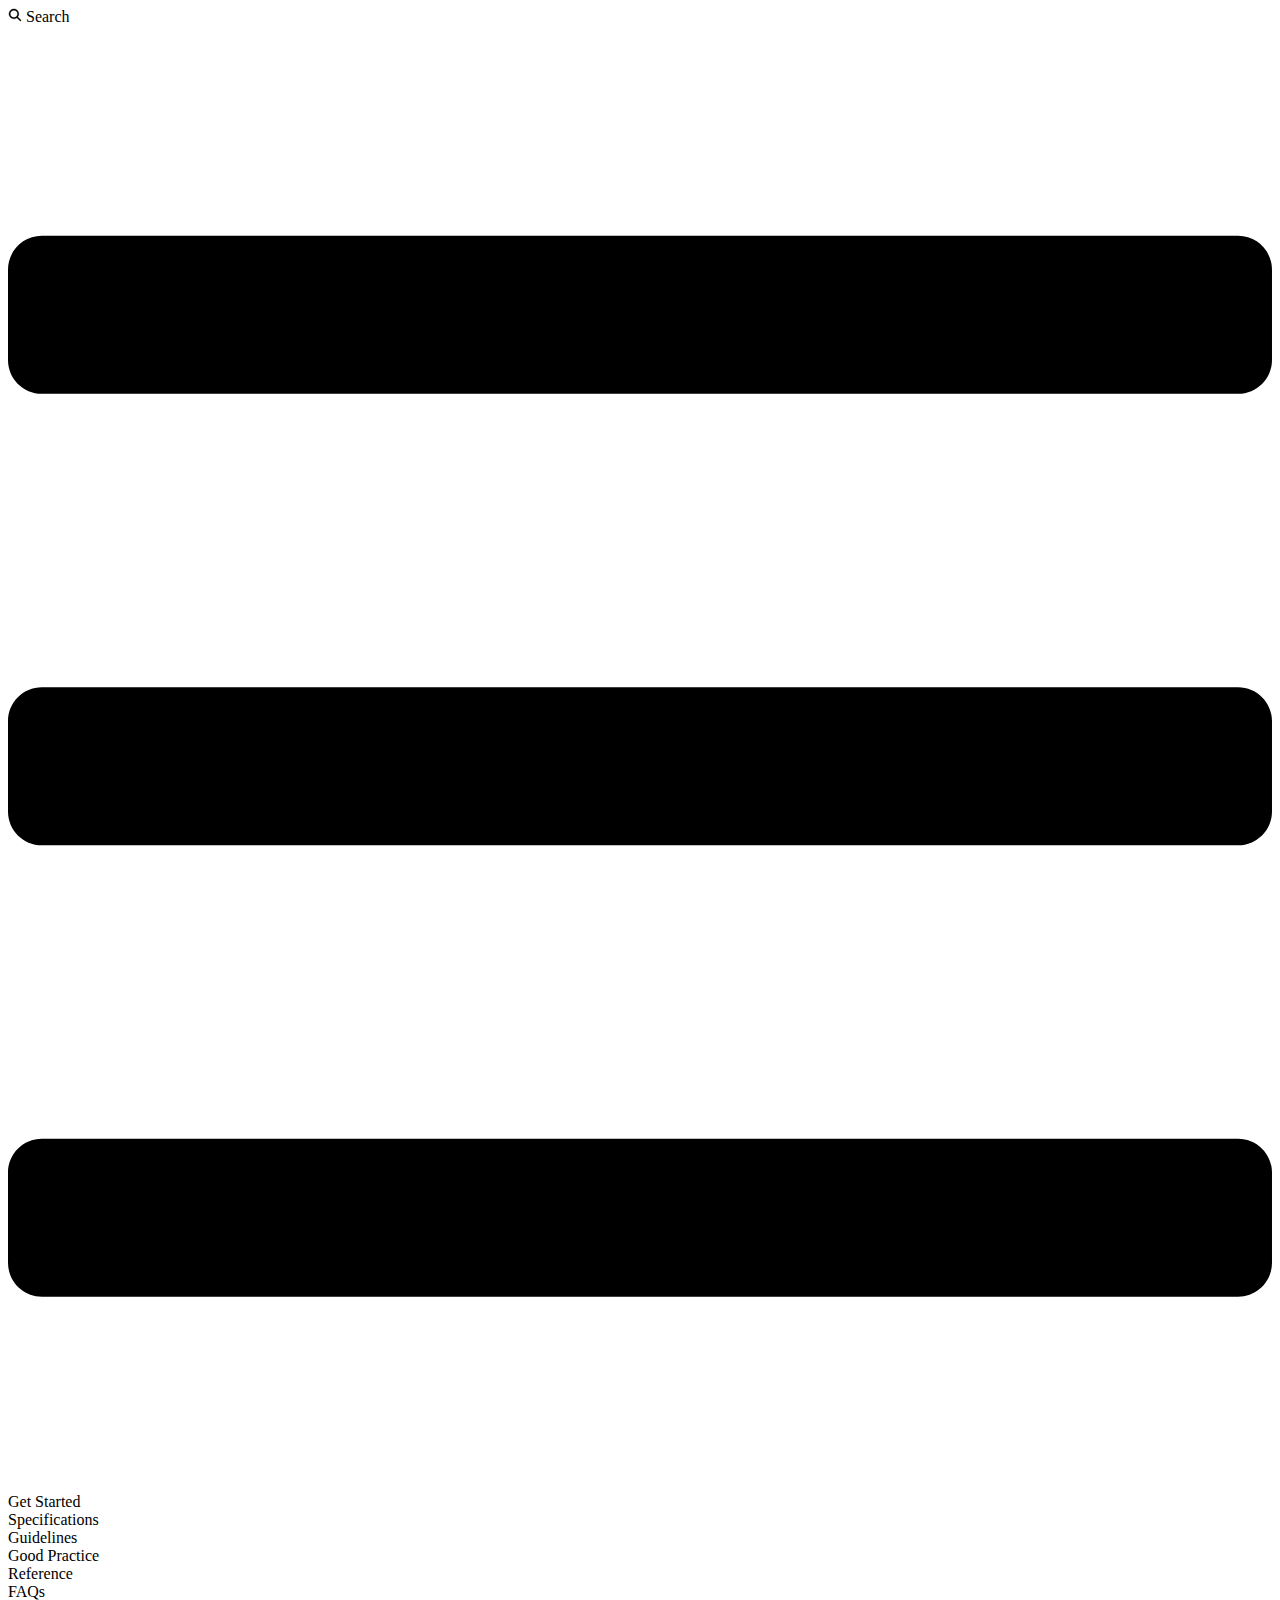
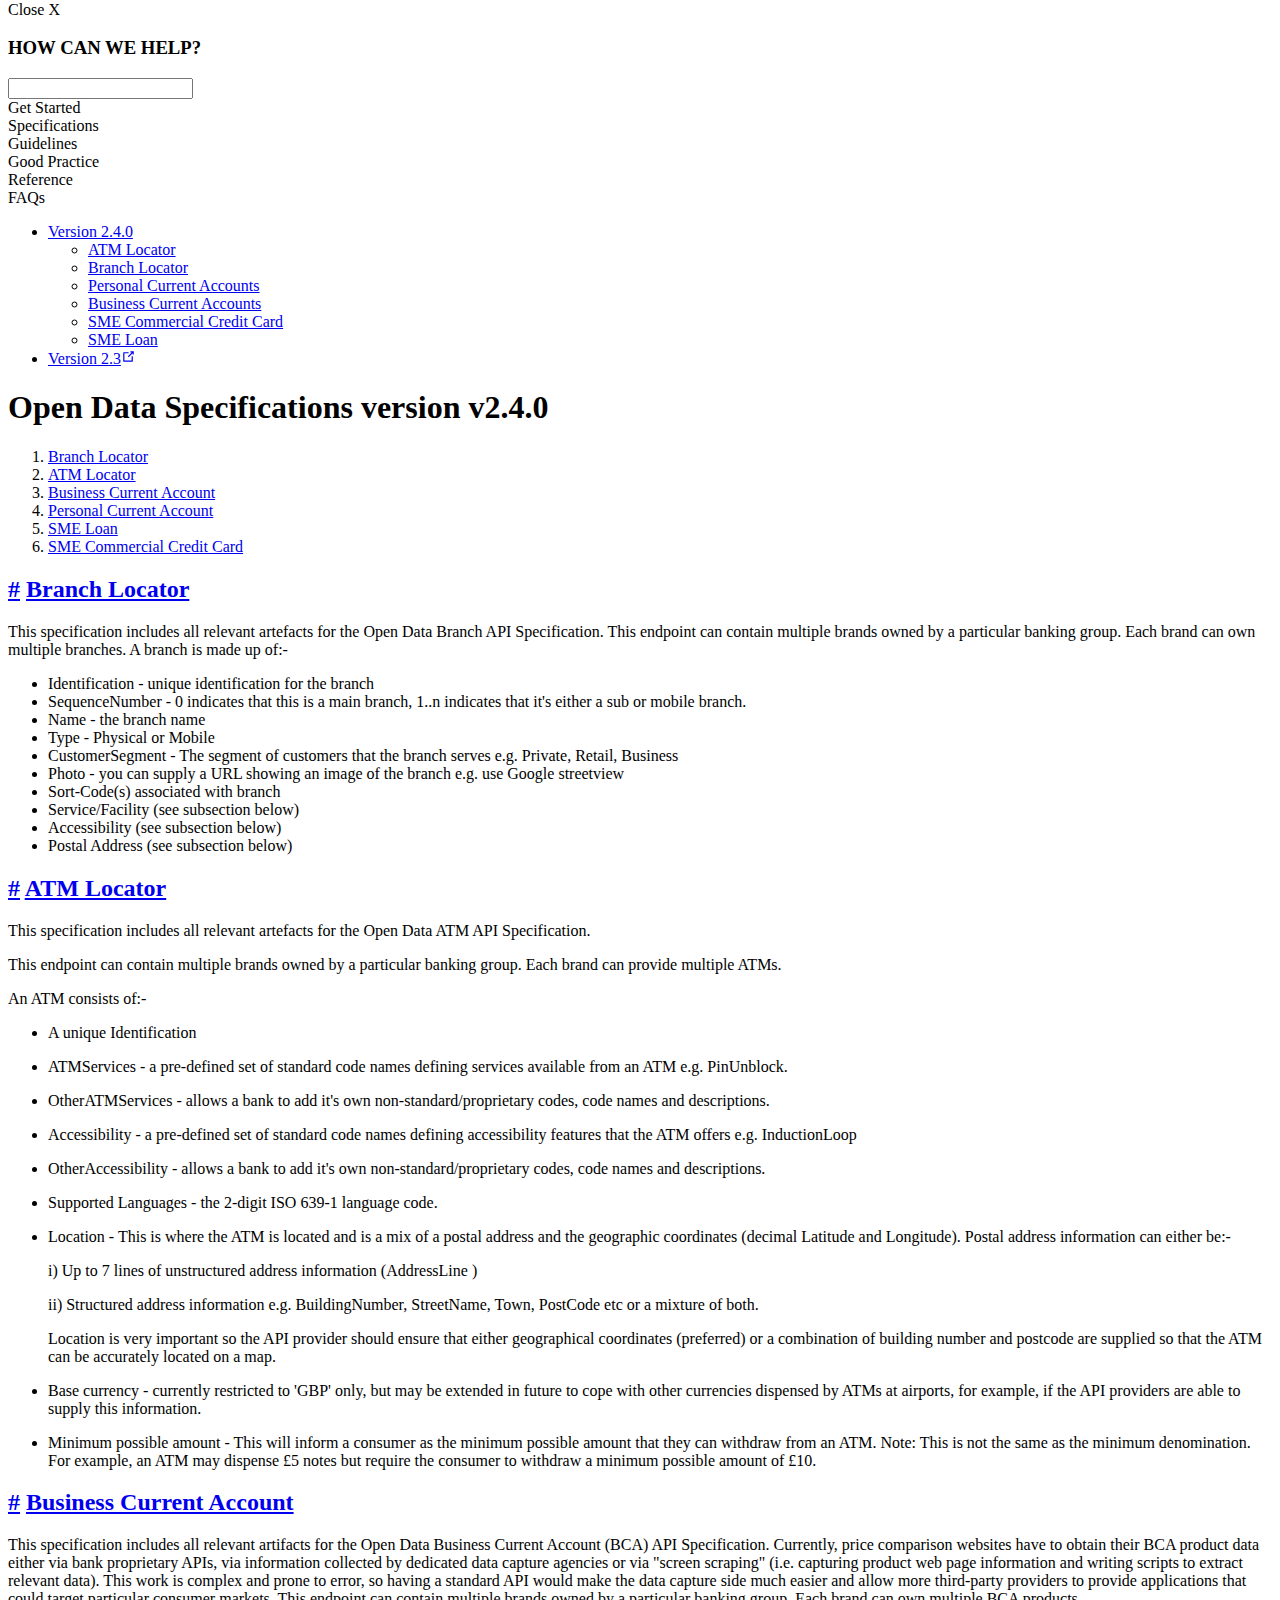
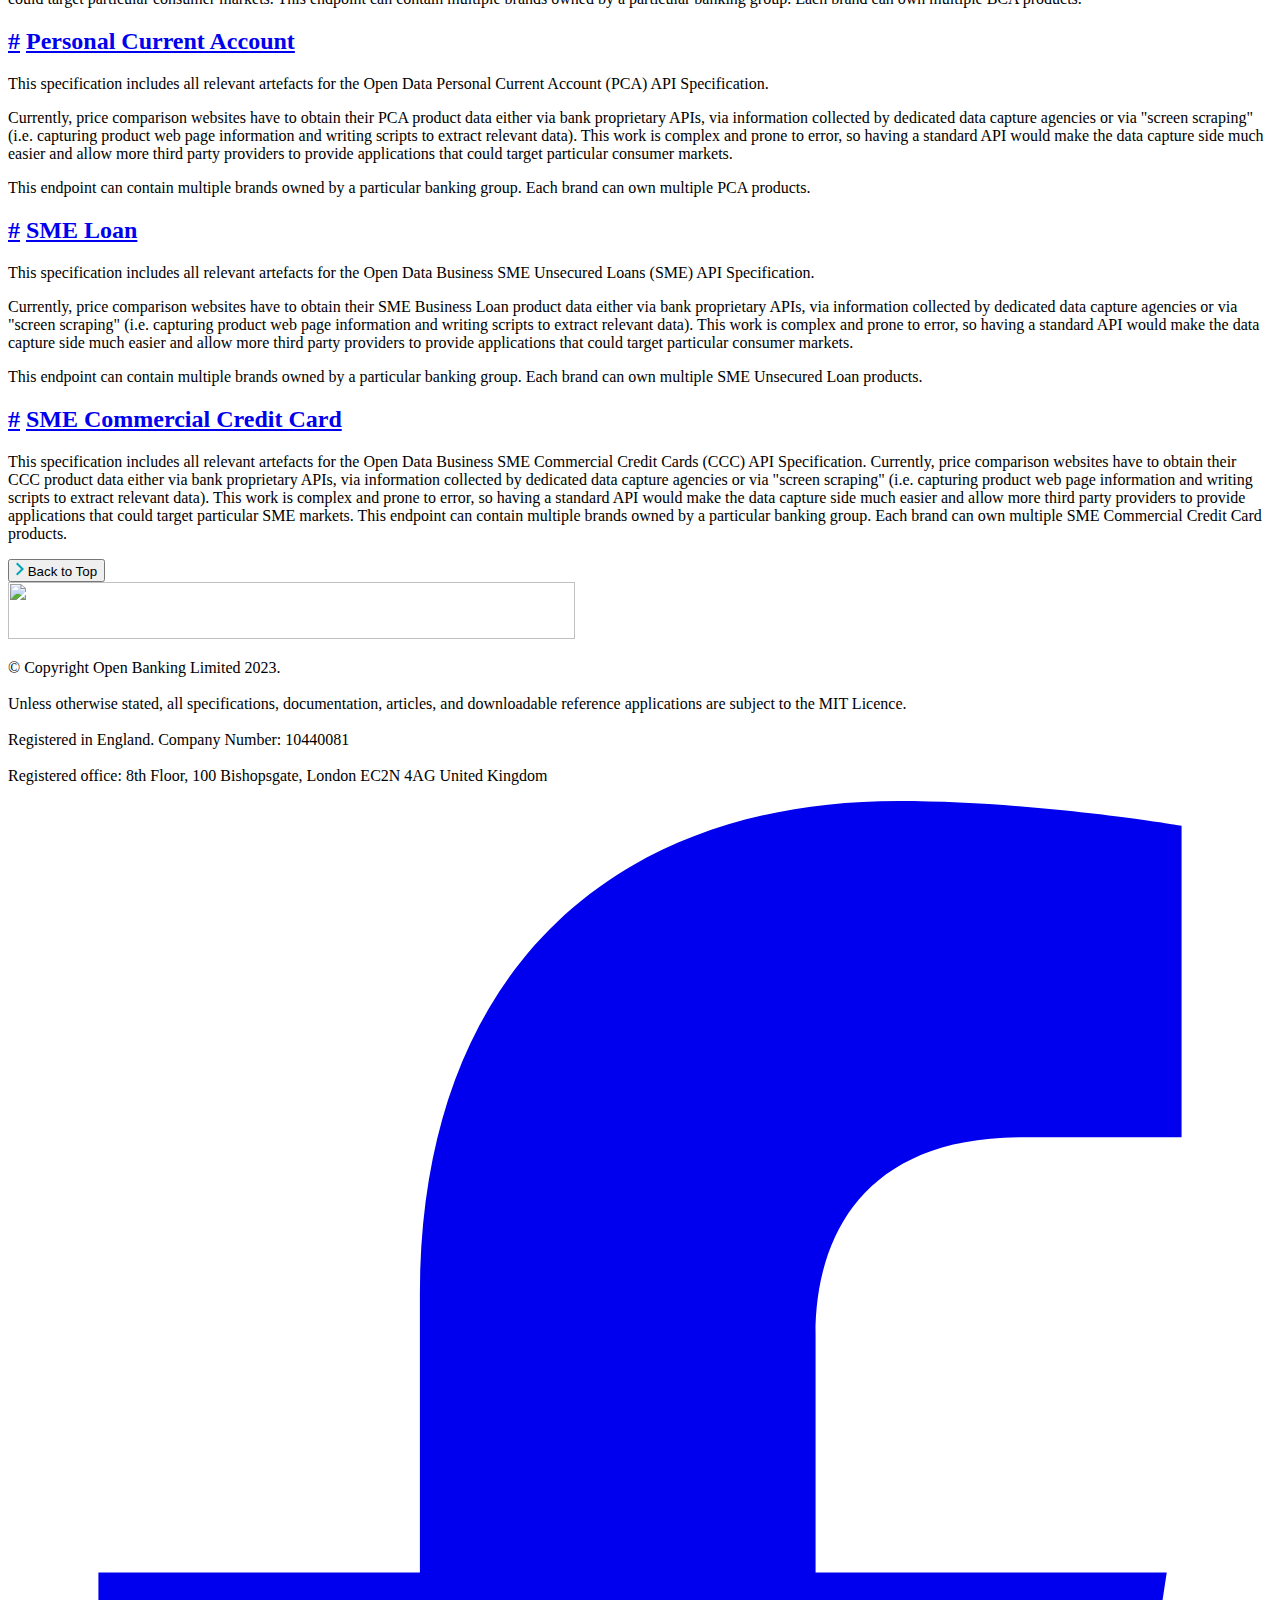
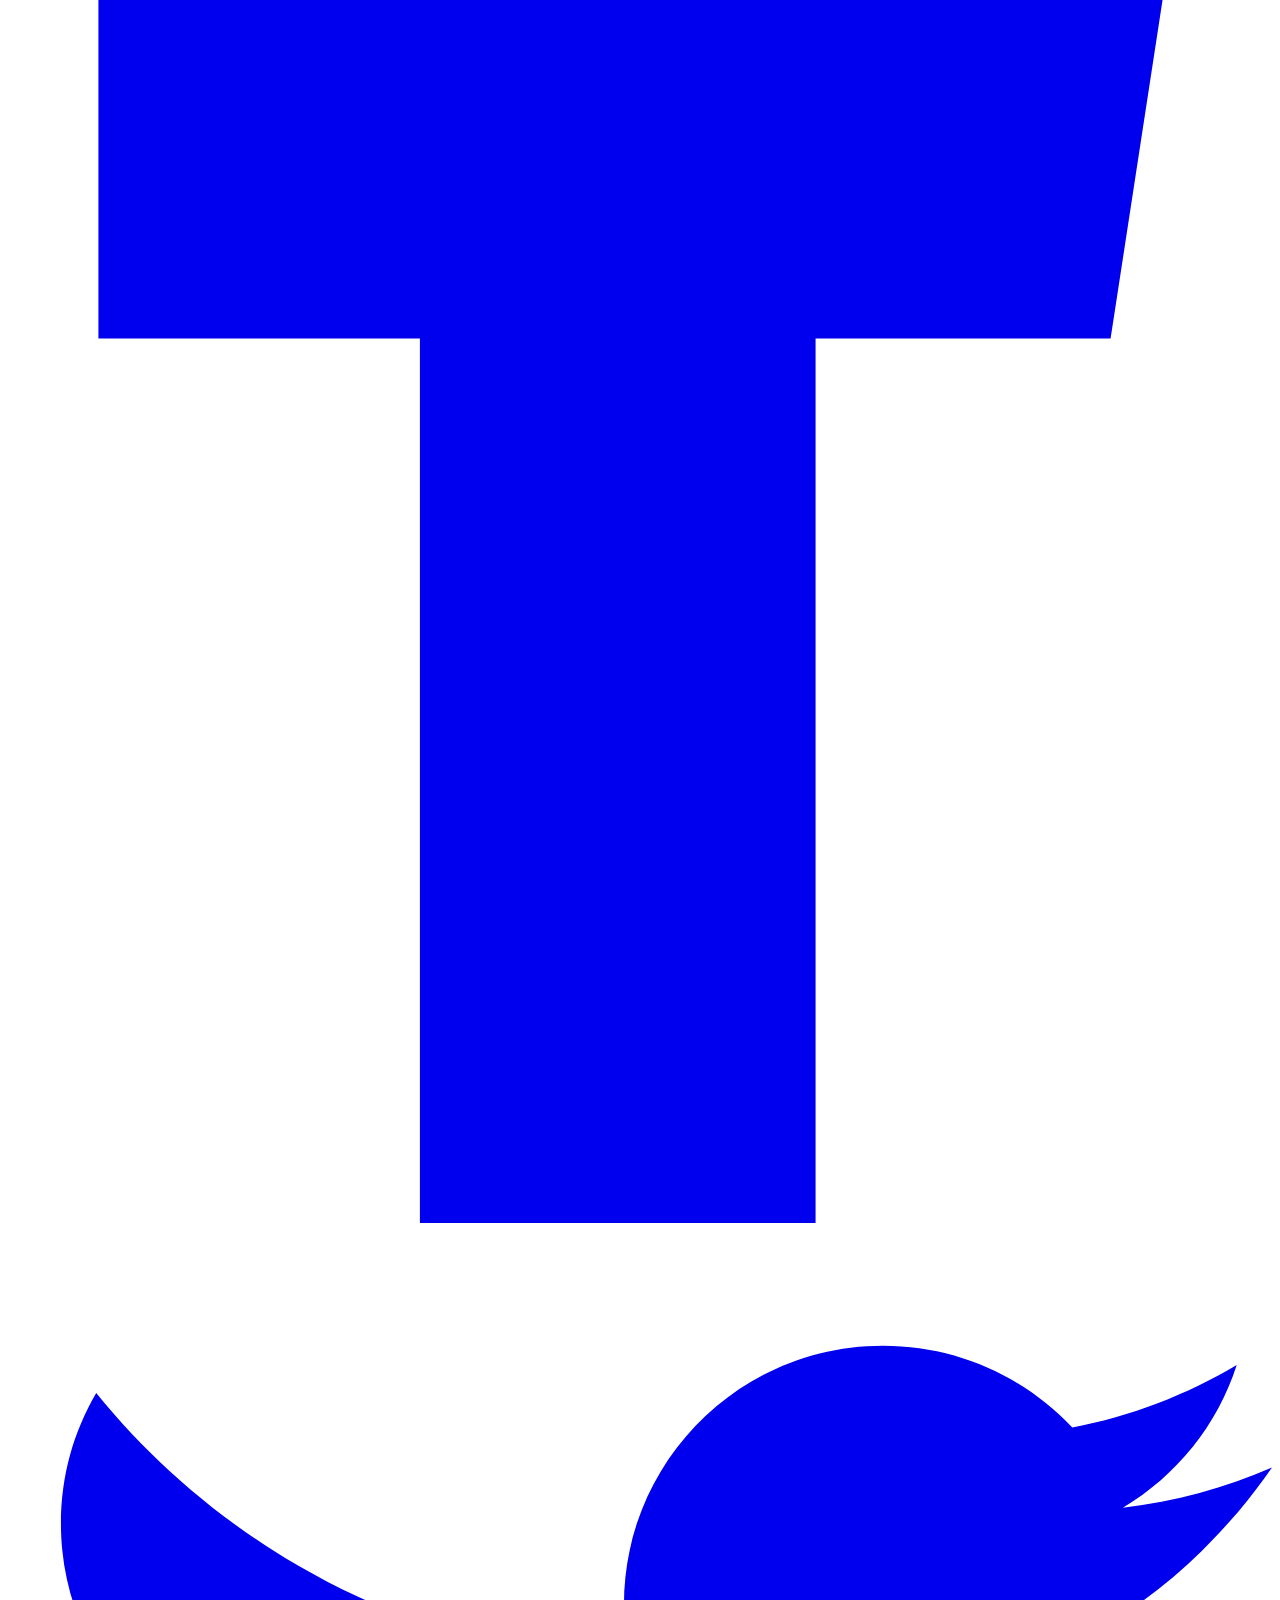
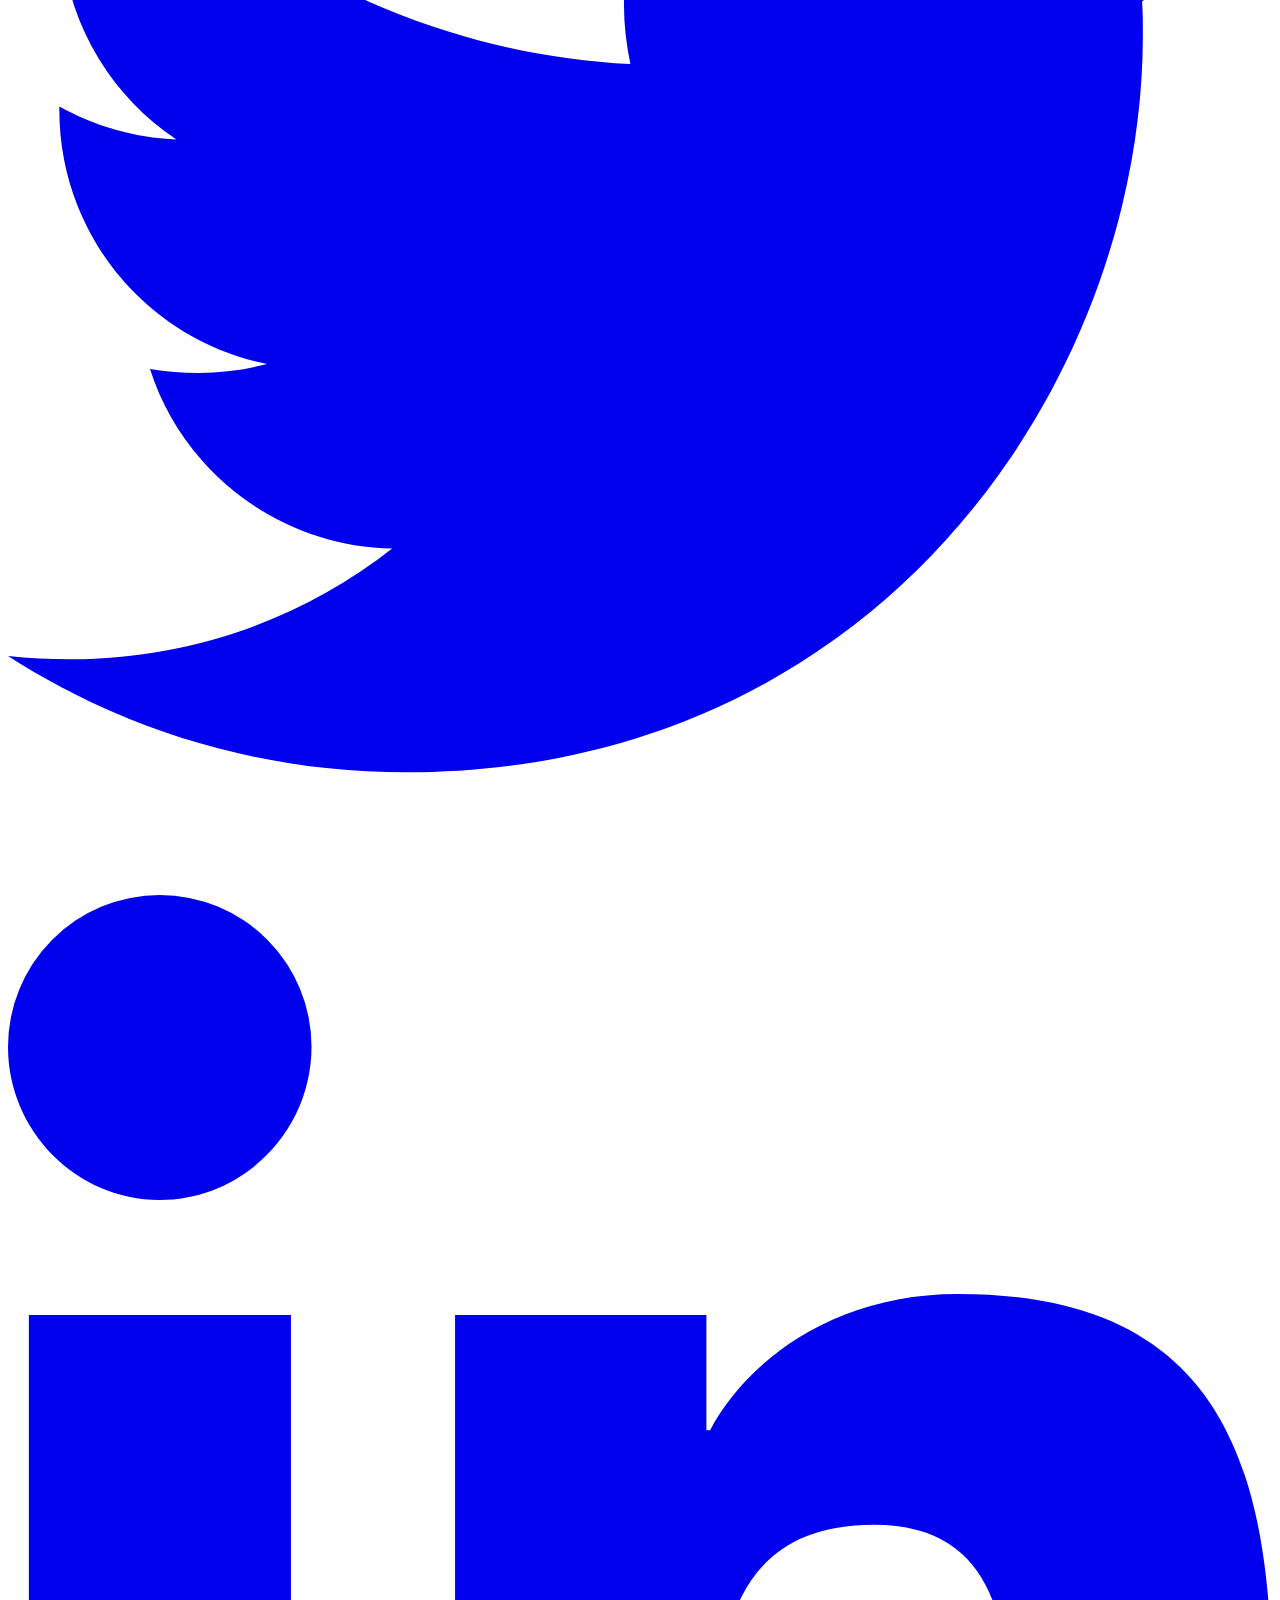
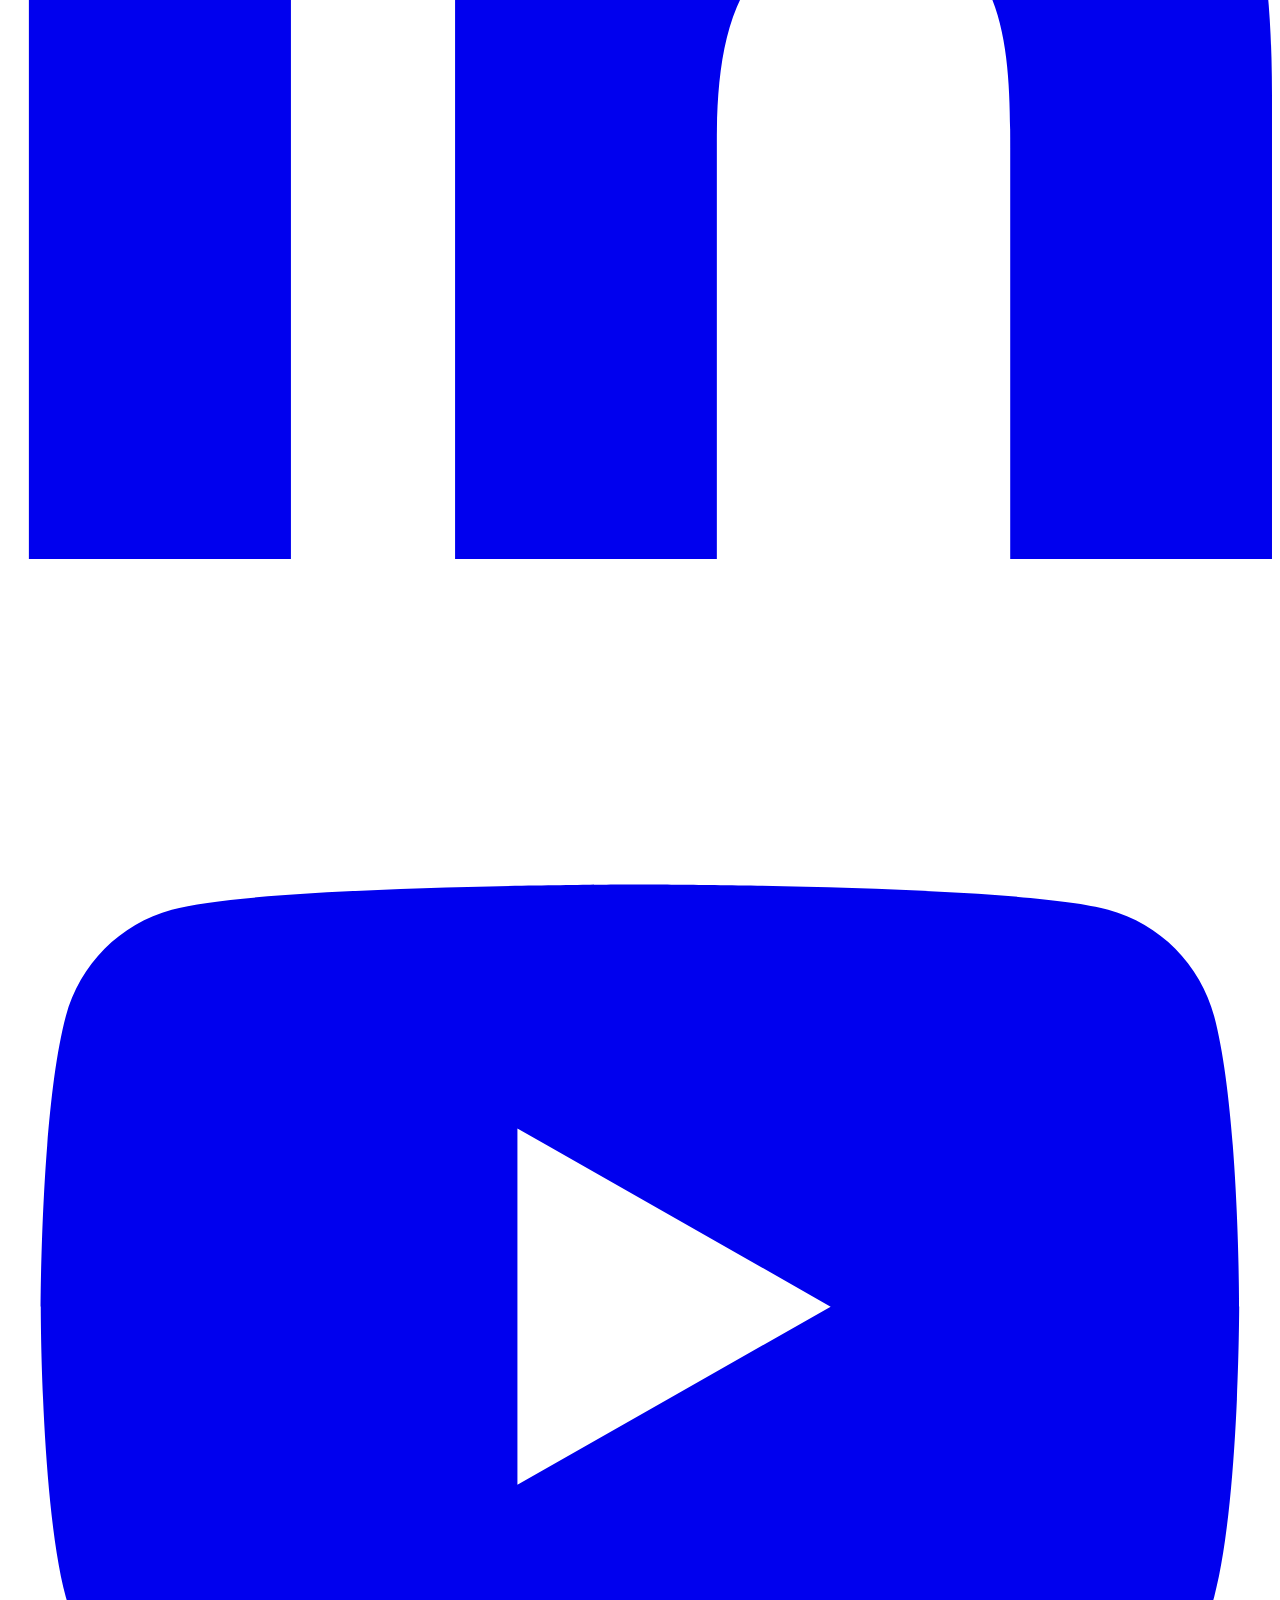
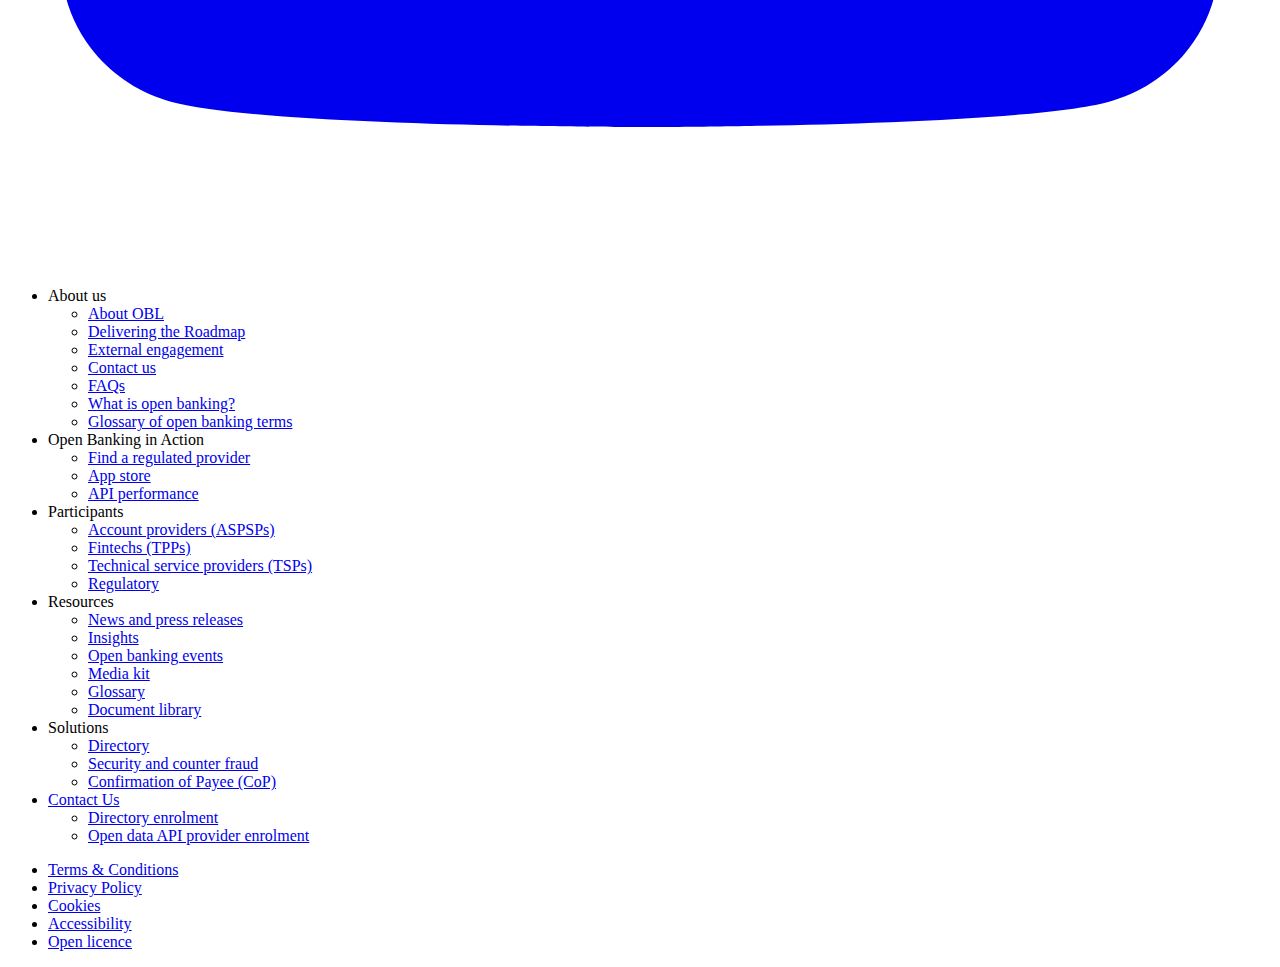
==== commit a7458604: "CDRW-4197 - update footer" ====
--- a/v2.4.0/index.html
+++ b/v2.4.0/index.html
@@ -9,7 +9,7 @@
   <link rel="icon" type="image/png" sizes="16x16" href="/opendata-api-docs-pub/assets/img/icons/favicon-16x16.png">
   <link rel="shortcut icon" href="/opendata-api-docs-pub/assets/img/icons/favicon.ico">
     
-    <link rel="preload" href="/opendata-api-docs-pub/assets/css/0.styles.8f5c5d49.css" as="style"><link rel="preload" href="/opendata-api-docs-pub/assets/js/app.103ee670.js" as="script"><link rel="preload" href="/opendata-api-docs-pub/assets/js/2.59b90ae7.js" as="script"><link rel="preload" href="/opendata-api-docs-pub/assets/js/12.88f55a1c.js" as="script"><link rel="prefetch" href="/opendata-api-docs-pub/assets/js/10.b0235075.js"><link rel="prefetch" href="/opendata-api-docs-pub/assets/js/11.ef8813cf.js"><link rel="prefetch" href="/opendata-api-docs-pub/assets/js/13.ee1dca0b.js"><link rel="prefetch" href="/opendata-api-docs-pub/assets/js/3.48ac216d.js"><link rel="prefetch" href="/opendata-api-docs-pub/assets/js/4.82268f82.js"><link rel="prefetch" href="/opendata-api-docs-pub/assets/js/5.35c38599.js"><link rel="prefetch" href="/opendata-api-docs-pub/assets/js/6.eee145df.js"><link rel="prefetch" href="/opendata-api-docs-pub/assets/js/7.abdadb14.js"><link rel="prefetch" href="/opendata-api-docs-pub/assets/js/8.beacc9d4.js"><link rel="prefetch" href="/opendata-api-docs-pub/assets/js/9.d66b786c.js">
+    <link rel="preload" href="/opendata-api-docs-pub/assets/css/0.styles.8f5c5d49.css" as="style"><link rel="preload" href="/opendata-api-docs-pub/assets/js/app.ee66e891.js" as="script"><link rel="preload" href="/opendata-api-docs-pub/assets/js/2.6269b262.js" as="script"><link rel="preload" href="/opendata-api-docs-pub/assets/js/12.88f55a1c.js" as="script"><link rel="prefetch" href="/opendata-api-docs-pub/assets/js/10.b0235075.js"><link rel="prefetch" href="/opendata-api-docs-pub/assets/js/11.ef8813cf.js"><link rel="prefetch" href="/opendata-api-docs-pub/assets/js/13.ee1dca0b.js"><link rel="prefetch" href="/opendata-api-docs-pub/assets/js/3.48ac216d.js"><link rel="prefetch" href="/opendata-api-docs-pub/assets/js/4.82268f82.js"><link rel="prefetch" href="/opendata-api-docs-pub/assets/js/5.35c38599.js"><link rel="prefetch" href="/opendata-api-docs-pub/assets/js/6.eee145df.js"><link rel="prefetch" href="/opendata-api-docs-pub/assets/js/7.abdadb14.js"><link rel="prefetch" href="/opendata-api-docs-pub/assets/js/8.beacc9d4.js"><link rel="prefetch" href="/opendata-api-docs-pub/assets/js/9.d66b786c.js">
     <link rel="stylesheet" href="/opendata-api-docs-pub/assets/css/0.styles.8f5c5d49.css">
   </head>
   <body>
@@ -236,14 +236,14 @@
 This endpoint can contain multiple brands owned by a particular banking group. Each brand can own multiple BCA products.</p> <h2 id="personal-current-account"><a href="#personal-current-account" aria-hidden="true" class="header-anchor">#</a> <a href="/opendata-api-docs-pub/v2.4.0/pca/personal-current-account.html">Personal Current Account</a></h2> <p>This specification includes all relevant artefacts for the Open Data Personal Current Account (PCA) API Specification.</p> <p>Currently, price comparison websites have to obtain their PCA product data either via bank proprietary APIs, via information collected by dedicated data capture agencies or via &quot;screen scraping&quot; (i.e. capturing product web page information and writing scripts to extract relevant data). This work is complex and prone to error, so having a standard API would make the data capture side much easier and allow more third party providers to provide applications that could target particular consumer markets.</p> <p>This endpoint can contain multiple brands owned by a particular banking group. Each brand can own multiple PCA products.</p> <h2 id="sme-loan"><a href="#sme-loan" aria-hidden="true" class="header-anchor">#</a> <a href="/opendata-api-docs-pub/v2.4.0/smeloan/sme-loan.html">SME Loan</a></h2> <p>This specification includes all relevant artefacts for the Open Data Business SME Unsecured Loans (SME) API Specification.</p> <p>Currently, price comparison websites have to obtain their SME Business Loan product data either via bank proprietary APIs, via information collected by dedicated data capture agencies or via &quot;screen scraping&quot; (i.e. capturing product web page information and writing scripts to extract relevant data). This work is complex and prone to error, so having a standard API would make the data capture side much easier and allow more third party providers to provide applications that could target particular consumer markets.</p> <p>This endpoint can contain multiple brands owned by a particular banking group. Each brand can own multiple SME Unsecured Loan products.</p> <h2 id="sme-commercial-credit-card"><a href="#sme-commercial-credit-card" aria-hidden="true" class="header-anchor">#</a> <a href="/opendata-api-docs-pub/v2.4.0/smeccc/sme-commercial-credit-card.html">SME Commercial Credit Card</a></h2> <p>This specification includes all relevant artefacts for the Open Data Business SME Commercial Credit Cards (CCC) API Specification.
 Currently, price comparison websites have to obtain their CCC product data either via bank proprietary APIs, via information collected by dedicated data capture agencies or via &quot;screen scraping&quot; (i.e. capturing product web page information and writing scripts to extract relevant data). This work is complex and prone to error, so having a standard API would make the data capture side much easier and allow more third party providers to provide applications that could target particular SME markets.
 This endpoint can contain multiple brands owned by a particular banking group. Each brand can own multiple SME Commercial Credit Card products.</p></div> <footer class="page-edit"><!----> <!----></footer> <!----> </main></div> <footer role="contentinfo" id="footer" class="footer g02"><div class="container"><div class="g02__top-wrap"><button class="g02__top"><a href="#app" class="g02__top-icon"><svg width="8px" height="14px" viewBox="0 0 8 14" version="1.1" xmlns="http://www.w3.org/2000/svg" xmlns:xlink="http://www.w3.org/1999/xlink"><title>ico_chevron</title> <g stroke="none" stroke-width="1" fill="none" fill-rule="evenodd"><g transform="translate(-788.000000, -1329.000000)" fill="#00A5B7" fill-rule="nonzero"><polygon transform="translate(792.000000, 1336.000000) rotate(-90.000000) translate(-792.000000, -1336.000000)" points="798.5 1333.45455 792 1340 785.5 1333.45455 786.944444 1332 792 1337.09091 797.055556 1332"></polygon></g></g></svg></a> <span class="g02__top-text">Back to Top</span></button></div> <div class="g02__grid"><div class="g02__grid-text"><div class="g02__info"><a href="https://standards.openbanking.org.uk" target="_blank" class="g02__logo"><img src="https://standards.openbanking.org.uk/wp-content/uploads/2022/03/open-banking-footer-logo.png" alt width="567" height="57" class="g02__logo-image"></a> <p>
-            © Copyright Open Banking Limited 2022.
+            © Copyright Open Banking Limited 2023.
             <br><br>
             Unless otherwise stated, all specifications, documentation, articles, and downloadable reference applications are subject to the MIT Licence.
             <br><br>
             Registered in England. Company Number: 10440081
             <br><br>
             Registered office: 8th Floor, 100 Bishopsgate, London EC2N 4AG United Kingdom
-          </p></div> <div class="g02__social"><a href="https://www.facebook.com/UKOpenBanking/" target="_blank" title="facebook" class="g02__social-link g02__social-link--facebook"><svg aria-hidden="true" focusable="false" role="img" xmlns="http://www.w3.org/2000/svg" viewBox="0 0 320 512"><path fill="currentColor" d="M279.14 288l14.22-92.66h-88.91v-60.13c0-25.35 12.42-50.06 52.24-50.06h40.42V6.26S260.43 0 225.36 0c-73.22 0-121.08 44.38-121.08 124.72v70.62H22.89V288h81.39v224h100.17V288z"></path></svg></a> <a href="https://twitter.com/UKOpenBanking" target="_blank" title="twitter" class="g02__social-link g02__social-link--twitter"><svg aria-hidden="true" focusable="false" role="img" xmlns="http://www.w3.org/2000/svg" viewBox="0 0 512 512"><path fill="currentColor" d="M459.37 151.716c.325 4.548.325 9.097.325 13.645 0 138.72-105.583 298.558-298.558 298.558-59.452 0-114.68-17.219-161.137-47.106 8.447.974 16.568 1.299 25.34 1.299 49.055 0 94.213-16.568 130.274-44.832-46.132-.975-84.792-31.188-98.112-72.772 6.498.974 12.995 1.624 19.818 1.624 9.421 0 18.843-1.3 27.614-3.573-48.081-9.747-84.143-51.98-84.143-102.985v-1.299c13.969 7.797 30.214 12.67 47.431 13.319-28.264-18.843-46.781-51.005-46.781-87.391 0-19.492 5.197-37.36 14.294-52.954 51.655 63.675 129.3 105.258 216.365 109.807-1.624-7.797-2.599-15.918-2.599-24.04 0-57.828 46.782-104.934 104.934-104.934 30.213 0 57.502 12.67 76.67 33.137 23.715-4.548 46.456-13.32 66.599-25.34-7.798 24.366-24.366 44.833-46.132 57.827 21.117-2.273 41.584-8.122 60.426-16.243-14.292 20.791-32.161 39.308-52.628 54.253z"></path></svg></a> <a href="https://www.linkedin.com/company/openbanking" target="_blank" title="linkedin" class="g02__social-link g02__social-link--linkedin"><svg aria-hidden="true" focusable="false" role="img" xmlns="http://www.w3.org/2000/svg" viewBox="0 0 448 512"><path fill="currentColor" d="M100.28 448H7.4V148.9h92.88zM53.79 108.1C24.09 108.1 0 83.5 0 53.8a53.79 53.79 0 0 1 107.58 0c0 29.7-24.1 54.3-53.79 54.3zM447.9 448h-92.68V302.4c0-34.7-.7-79.2-48.29-79.2-48.29 0-55.69 37.7-55.69 76.7V448h-92.78V148.9h89.08v40.8h1.3c12.4-23.5 42.69-48.3 87.88-48.3 94 0 111.28 61.9 111.28 142.3V448z"></path></svg></a> <a href="https://www.youtube.com/channel/UCT9erGA7eYRU-kkG-HA1MQQ" target="_blank" title="youtube" class="g02__social-link g02__social-link--youtube"><svg aria-hidden="true" focusable="false" role="img" xmlns="http://www.w3.org/2000/svg" viewBox="0 0 576 512"><path fill="currentColor" d="M549.655 124.083c-6.281-23.65-24.787-42.276-48.284-48.597C458.781 64 288 64 288 64S117.22 64 74.629 75.486c-23.497 6.322-42.003 24.947-48.284 48.597-11.412 42.867-11.412 132.305-11.412 132.305s0 89.438 11.412 132.305c6.281 23.65 24.787 41.5 48.284 47.821C117.22 448 288 448 288 448s170.78 0 213.371-11.486c23.497-6.321 42.003-24.171 48.284-47.821 11.412-42.867 11.412-132.305 11.412-132.305s0-89.438-11.412-132.305zm-317.51 213.508V175.185l142.739 81.205-142.739 81.201z"></path></svg></a></div></div> <div class="g02__grid-menu"><ul id="menu-footer-primary-menu" class="g02__menu"><li id="menu-item-965" class="menu-item menu-item-type-custom menu-item-object-custom menu-item-has-children menu-item-965"><a rel="noopener" tabindex="-1">About us</a> <ul class="sub-menu"><li id="menu-item-966" class="menu-item menu-item-type-custom menu-item-object-custom menu-item-966"><a target="_blank" rel="noopener" href="https://www.openbanking.org.uk/about-us/">About the OBIE</a></li> <li id="menu-item-1050" class="menu-item menu-item-type-custom menu-item-object-custom menu-item-1050"><a target="_blank" rel="noopener" href="https://www.openbanking.org.uk/contact-us/">Contact us</a></li> <li id="menu-item-1051" class="menu-item menu-item-type-custom menu-item-object-custom menu-item-1051"><a target="_blank" rel="noopener" href="https://www.openbanking.org.uk/faqs/">FAQs</a></li> <li id="menu-item-1052" class="menu-item menu-item-type-custom menu-item-object-custom menu-item-1052"><a target="_blank" rel="noopener" href="https://www.openbanking.org.uk/glossary/">Glossary of open banking terms</a></li> <li id="menu-item-1053" class="menu-item menu-item-type-custom menu-item-object-custom menu-item-1053"><a target="_blank" rel="noopener" href="https://www.openbanking.org.uk/what-is-open-banking/">What is open banking?</a></li></ul></li> <li id="menu-item-1054" class="menu-item menu-item-type-custom menu-item-object-custom menu-item-has-children menu-item-1054"><a tabindex="-1">Open Banking in Action</a> <ul class="sub-menu"><li id="menu-item-1055" class="menu-item menu-item-type-custom menu-item-object-custom menu-item-1055"><a target="_blank" rel="noopener" href="https://www.openbanking.org.uk/regulated-providers/">Find a regulated provider</a></li> <li id="menu-item-1056" class="menu-item menu-item-type-custom menu-item-object-custom menu-item-1056"><a target="_blank" rel="noopener" href="https://www.openbanking.org.uk/app-store/">App store</a></li> <li id="menu-item-1057" class="menu-item menu-item-type-custom menu-item-object-custom menu-item-1057"><a target="_blank" rel="noopener" href="https://www.openbanking.org.uk/api-performance/">API performance</a></li></ul></li> <li id="menu-item-1058" class="menu-item menu-item-type-custom menu-item-object-custom menu-item-has-children menu-item-1058"><a tabindex="-1">Participants</a> <ul class="sub-menu"><li id="menu-item-1059" class="menu-item menu-item-type-custom menu-item-object-custom menu-item-1059"><a target="_blank" rel="noopener" href="https://www.openbanking.org.uk/account-providers/">Account providers (ASPSPs)</a></li> <li id="menu-item-1060" class="menu-item menu-item-type-custom menu-item-object-custom menu-item-1060"><a target="_blank" rel="noopener" href="https://www.openbanking.org.uk/fintechs/">Fintechs (TPPs)</a></li> <li id="menu-item-1061" class="menu-item menu-item-type-custom menu-item-object-custom menu-item-1061"><a target="_blank" rel="noopener" href="https://www.openbanking.org.uk/technical-service-providers">Technical service providers (TSPs)</a></li> <li id="menu-item-1062" class="menu-item menu-item-type-custom menu-item-object-custom menu-item-1062"><a target="_blank" rel="noopener" href="https://www.openbanking.org.uk/regulatory/">Regulatory</a></li></ul></li> <li id="menu-item-1064" class="menu-item menu-item-type-custom menu-item-object-custom menu-item-has-children menu-item-1064"><a tabindex="-1">Resources</a> <ul class="sub-menu"><li id="menu-item-1065" class="menu-item menu-item-type-custom menu-item-object-custom menu-item-1065"><a target="_blank" rel="noopener" href="https://www.openbanking.org.uk/news/">News and press releases</a></li> <li id="menu-item-1066" class="menu-item menu-item-type-custom menu-item-object-custom menu-item-1066"><a target="_blank" rel="noopener" href="https://www.openbanking.org.uk/insights/">Insights</a></li> <li id="menu-item-1067" class="menu-item menu-item-type-custom menu-item-object-custom menu-item-1067"><a target="_blank" rel="noopener" href="https://www.openbanking.org.uk/events/">Open banking events</a></li> <li id="menu-item-1068" class="menu-item menu-item-type-custom menu-item-object-custom menu-item-1068"><a target="_blank" rel="noopener" href="https://www.openbanking.org.uk/media-kit/">Media kit</a></li> <li id="menu-item-1069" class="menu-item menu-item-type-custom menu-item-object-custom menu-item-1069"><a target="_blank" rel="noopener" href="https://www.openbanking.org.uk/glossary/">Glossary</a></li> <li id="menu-item-1070" class="menu-item menu-item-type-custom menu-item-object-custom menu-item-1070"><a target="_blank" rel="noopener" href="https://www.openbanking.org.uk/documents/">Document library</a></li></ul></li> <li id="menu-item-1071" class="menu-item menu-item-type-custom menu-item-object-custom menu-item-has-children menu-item-1071"><a tabindex="-1">Solutions</a> <ul class="sub-menu"><li id="menu-item-1072" class="menu-item menu-item-type-custom menu-item-object-custom menu-item-1072"><a target="_blank" rel="noopener" href="https://www.openbanking.org.uk/directory/">Directory</a></li> <li id="menu-item-1074" class="menu-item menu-item-type-custom menu-item-object-custom menu-item-1074"><a target="_blank" rel="noopener" href="https://www.openbanking.org.uk/cyber-security-and-counter-fraud/">Security and counter fraud</a></li> <li id="menu-item-1075" class="menu-item menu-item-type-custom menu-item-object-custom menu-item-1075"><a target="_blank" rel="noopener" href="https://www.openbanking.org.uk/confirmation-of-payee/">Confirmation of Payee (CoP)</a></li></ul></li> <li id="menu-item-1076" class="menu-item menu-item-type-custom menu-item-object-custom menu-item-has-children menu-item-1076"><a target="_blank" rel="noopener" href="https://www.openbanking.org.uk/contact-us/">Contact Us</a> <ul class="sub-menu"><li id="menu-item-1077" class="menu-item menu-item-type-custom menu-item-object-custom menu-item-1077"><a target="_blank" rel="noopener" href="https://directory.openbanking.org.uk/s/login/">Directory enrolment</a></li> <li id="menu-item-1078" class="menu-item menu-item-type-custom menu-item-object-custom menu-item-1078"><a target="_blank" rel="noopener" href="https://directory.openbanking.org.uk/opendata/reg_apiproviderregistration">Open data API provider enrolment</a></li></ul></li></ul> <ul id="menu-footer-secondary-menu" class="g02__footer-menu"><li id="menu-item-967" class="menu-item menu-item-type-custom menu-item-object-custom menu-item-967"><a target="_blank" rel="noopener" href="https://www.openbanking.org.uk/terms-conditions/">Terms &amp; Conditions</a></li> <li id="menu-item-1079" class="menu-item menu-item-type-custom menu-item-object-custom menu-item-1079"><a target="_blank" rel="noopener" href="https://www.openbanking.org.uk/privacy-policy/">Privacy Policy</a></li> <li id="menu-item-1080" class="menu-item menu-item-type-custom menu-item-object-custom menu-item-1080"><a target="_blank" rel="noopener" href="https://www.openbanking.org.uk/cookie-policy/">Cookies</a></li> <li id="menu-item-1081" class="menu-item menu-item-type-custom menu-item-object-custom menu-item-1081"><a target="_blank" rel="noopener" href="https://www.openbanking.org.uk/accessibility/">Accessibility</a></li> <li id="menu-item-1082" class="menu-item menu-item-type-custom menu-item-object-custom menu-item-1082"><a target="_blank" rel="noopener" href="https://www.openbanking.org.uk/open-licence/">Open licence</a></li></ul></div></div></div></footer></div><div class="global-ui"><!----></div></div>
-    <script src="/opendata-api-docs-pub/assets/js/app.103ee670.js" defer></script><script src="/opendata-api-docs-pub/assets/js/2.59b90ae7.js" defer></script><script src="/opendata-api-docs-pub/assets/js/12.88f55a1c.js" defer></script>
+          </p></div> <div class="g02__social"><a href="https://www.facebook.com/UKOpenBanking/" target="_blank" title="facebook" class="g02__social-link g02__social-link--facebook"><svg aria-hidden="true" focusable="false" role="img" xmlns="http://www.w3.org/2000/svg" viewBox="0 0 320 512"><path fill="currentColor" d="M279.14 288l14.22-92.66h-88.91v-60.13c0-25.35 12.42-50.06 52.24-50.06h40.42V6.26S260.43 0 225.36 0c-73.22 0-121.08 44.38-121.08 124.72v70.62H22.89V288h81.39v224h100.17V288z"></path></svg></a> <a href="https://twitter.com/UKOpenBanking" target="_blank" title="twitter" class="g02__social-link g02__social-link--twitter"><svg aria-hidden="true" focusable="false" role="img" xmlns="http://www.w3.org/2000/svg" viewBox="0 0 512 512"><path fill="currentColor" d="M459.37 151.716c.325 4.548.325 9.097.325 13.645 0 138.72-105.583 298.558-298.558 298.558-59.452 0-114.68-17.219-161.137-47.106 8.447.974 16.568 1.299 25.34 1.299 49.055 0 94.213-16.568 130.274-44.832-46.132-.975-84.792-31.188-98.112-72.772 6.498.974 12.995 1.624 19.818 1.624 9.421 0 18.843-1.3 27.614-3.573-48.081-9.747-84.143-51.98-84.143-102.985v-1.299c13.969 7.797 30.214 12.67 47.431 13.319-28.264-18.843-46.781-51.005-46.781-87.391 0-19.492 5.197-37.36 14.294-52.954 51.655 63.675 129.3 105.258 216.365 109.807-1.624-7.797-2.599-15.918-2.599-24.04 0-57.828 46.782-104.934 104.934-104.934 30.213 0 57.502 12.67 76.67 33.137 23.715-4.548 46.456-13.32 66.599-25.34-7.798 24.366-24.366 44.833-46.132 57.827 21.117-2.273 41.584-8.122 60.426-16.243-14.292 20.791-32.161 39.308-52.628 54.253z"></path></svg></a> <a href="https://www.linkedin.com/company/openbanking" target="_blank" title="linkedin" class="g02__social-link g02__social-link--linkedin"><svg aria-hidden="true" focusable="false" role="img" xmlns="http://www.w3.org/2000/svg" viewBox="0 0 448 512"><path fill="currentColor" d="M100.28 448H7.4V148.9h92.88zM53.79 108.1C24.09 108.1 0 83.5 0 53.8a53.79 53.79 0 0 1 107.58 0c0 29.7-24.1 54.3-53.79 54.3zM447.9 448h-92.68V302.4c0-34.7-.7-79.2-48.29-79.2-48.29 0-55.69 37.7-55.69 76.7V448h-92.78V148.9h89.08v40.8h1.3c12.4-23.5 42.69-48.3 87.88-48.3 94 0 111.28 61.9 111.28 142.3V448z"></path></svg></a> <a href="https://www.youtube.com/channel/UCT9erGA7eYRU-kkG-HA1MQQ" target="_blank" title="youtube" class="g02__social-link g02__social-link--youtube"><svg aria-hidden="true" focusable="false" role="img" xmlns="http://www.w3.org/2000/svg" viewBox="0 0 576 512"><path fill="currentColor" d="M549.655 124.083c-6.281-23.65-24.787-42.276-48.284-48.597C458.781 64 288 64 288 64S117.22 64 74.629 75.486c-23.497 6.322-42.003 24.947-48.284 48.597-11.412 42.867-11.412 132.305-11.412 132.305s0 89.438 11.412 132.305c6.281 23.65 24.787 41.5 48.284 47.821C117.22 448 288 448 288 448s170.78 0 213.371-11.486c23.497-6.321 42.003-24.171 48.284-47.821 11.412-42.867 11.412-132.305 11.412-132.305s0-89.438-11.412-132.305zm-317.51 213.508V175.185l142.739 81.205-142.739 81.201z"></path></svg></a></div></div> <div class="g02__grid-menu"><ul id="menu-footer-primary-menu" class="g02__menu"><li id="menu-item-965" class="menu-item menu-item-type-custom menu-item-object-custom menu-item-has-children menu-item-965"><a rel="noopener" tabindex="-1">About us</a> <ul class="sub-menu"><li id="menu-item-966" class="menu-item menu-item-type-custom menu-item-object-custom menu-item-966"><a target="_blank" rel="noopener" href="https://www.openbanking.org.uk/about-us/">About OBL</a></li> <li id="menu-item-1048" class="menu-item menu-item-type-custom menu-item-object-custom menu-item-1048"><a target="_blank" rel="noopener" href="https://www.openbanking.org.uk/delivering-the-roadmap/">Delivering the Roadmap</a></li> <li id="menu-item-1049" class="menu-item menu-item-type-custom menu-item-object-custom menu-item-1049"><a target="_blank" rel="noopener" href="https://www.openbanking.org.uk/external-engagement/">External engagement</a></li> <li id="menu-item-1050" class="menu-item menu-item-type-custom menu-item-object-custom menu-item-1050"><a target="_blank" rel="noopener" href="https://www.openbanking.org.uk/contact-us/">Contact us</a></li> <li id="menu-item-1051" class="menu-item menu-item-type-custom menu-item-object-custom menu-item-1051"><a target="_blank" rel="noopener" href="https://www.openbanking.org.uk/faqs/">FAQs</a></li> <li id="menu-item-1053" class="menu-item menu-item-type-custom menu-item-object-custom menu-item-1053"><a target="_blank" rel="noopener" href="https://www.openbanking.org.uk/what-is-open-banking/">What is open banking?</a></li> <li id="menu-item-1052" class="menu-item menu-item-type-custom menu-item-object-custom menu-item-1052"><a target="_blank" rel="noopener" href="https://www.openbanking.org.uk/glossary/">Glossary of open banking terms</a></li></ul></li> <li id="menu-item-1054" class="menu-item menu-item-type-custom menu-item-object-custom menu-item-has-children menu-item-1054"><a tabindex="-1">Open Banking in Action</a> <ul class="sub-menu"><li id="menu-item-1055" class="menu-item menu-item-type-custom menu-item-object-custom menu-item-1055"><a target="_blank" rel="noopener" href="https://www.openbanking.org.uk/regulated-providers/">Find a regulated provider</a></li> <li id="menu-item-1056" class="menu-item menu-item-type-custom menu-item-object-custom menu-item-1056"><a target="_blank" rel="noopener" href="https://www.openbanking.org.uk/app-store/">App store</a></li> <li id="menu-item-1057" class="menu-item menu-item-type-custom menu-item-object-custom menu-item-1057"><a target="_blank" rel="noopener" href="https://www.openbanking.org.uk/api-performance/">API performance</a></li></ul></li> <li id="menu-item-1058" class="menu-item menu-item-type-custom menu-item-object-custom menu-item-has-children menu-item-1058"><a tabindex="-1">Participants</a> <ul class="sub-menu"><li id="menu-item-1059" class="menu-item menu-item-type-custom menu-item-object-custom menu-item-1059"><a target="_blank" rel="noopener" href="https://www.openbanking.org.uk/account-providers/">Account providers (ASPSPs)</a></li> <li id="menu-item-1060" class="menu-item menu-item-type-custom menu-item-object-custom menu-item-1060"><a target="_blank" rel="noopener" href="https://www.openbanking.org.uk/fintechs/">Fintechs (TPPs)</a></li> <li id="menu-item-1061" class="menu-item menu-item-type-custom menu-item-object-custom menu-item-1061"><a target="_blank" rel="noopener" href="https://www.openbanking.org.uk/technical-service-providers">Technical service providers (TSPs)</a></li> <li id="menu-item-1062" class="menu-item menu-item-type-custom menu-item-object-custom menu-item-1062"><a target="_blank" rel="noopener" href="https://www.openbanking.org.uk/regulatory/">Regulatory</a></li></ul></li> <li id="menu-item-1064" class="menu-item menu-item-type-custom menu-item-object-custom menu-item-has-children menu-item-1064"><a tabindex="-1">Resources</a> <ul class="sub-menu"><li id="menu-item-1065" class="menu-item menu-item-type-custom menu-item-object-custom menu-item-1065"><a target="_blank" rel="noopener" href="https://www.openbanking.org.uk/news/">News and press releases</a></li> <li id="menu-item-1066" class="menu-item menu-item-type-custom menu-item-object-custom menu-item-1066"><a target="_blank" rel="noopener" href="https://www.openbanking.org.uk/insights/">Insights</a></li> <li id="menu-item-1067" class="menu-item menu-item-type-custom menu-item-object-custom menu-item-1067"><a target="_blank" rel="noopener" href="https://www.openbanking.org.uk/events/">Open banking events</a></li> <li id="menu-item-1068" class="menu-item menu-item-type-custom menu-item-object-custom menu-item-1068"><a target="_blank" rel="noopener" href="https://www.openbanking.org.uk/media-kit/">Media kit</a></li> <li id="menu-item-1069" class="menu-item menu-item-type-custom menu-item-object-custom menu-item-1069"><a target="_blank" rel="noopener" href="https://www.openbanking.org.uk/glossary/">Glossary</a></li> <li id="menu-item-1070" class="menu-item menu-item-type-custom menu-item-object-custom menu-item-1070"><a target="_blank" rel="noopener" href="https://www.openbanking.org.uk/documents/">Document library</a></li></ul></li> <li id="menu-item-1071" class="menu-item menu-item-type-custom menu-item-object-custom menu-item-has-children menu-item-1071"><a tabindex="-1">Solutions</a> <ul class="sub-menu"><li id="menu-item-1072" class="menu-item menu-item-type-custom menu-item-object-custom menu-item-1072"><a target="_blank" rel="noopener" href="https://www.openbanking.org.uk/directory/">Directory</a></li> <li id="menu-item-1074" class="menu-item menu-item-type-custom menu-item-object-custom menu-item-1074"><a target="_blank" rel="noopener" href="https://www.openbanking.org.uk/cyber-security-and-counter-fraud/">Security and counter fraud</a></li> <li id="menu-item-1075" class="menu-item menu-item-type-custom menu-item-object-custom menu-item-1075"><a target="_blank" rel="noopener" href="https://www.openbanking.org.uk/confirmation-of-payee/">Confirmation of Payee (CoP)</a></li></ul></li> <li id="menu-item-1076" class="menu-item menu-item-type-custom menu-item-object-custom menu-item-has-children menu-item-1076"><a target="_blank" rel="noopener" href="https://www.openbanking.org.uk/contact-us/">Contact Us</a> <ul class="sub-menu"><li id="menu-item-1077" class="menu-item menu-item-type-custom menu-item-object-custom menu-item-1077"><a target="_blank" rel="noopener" href="https://directory.openbanking.org.uk/s/login/">Directory enrolment</a></li> <li id="menu-item-1078" class="menu-item menu-item-type-custom menu-item-object-custom menu-item-1078"><a target="_blank" rel="noopener" href="https://directory.openbanking.org.uk/opendata/reg_apiproviderregistration">Open data API provider enrolment</a></li></ul></li></ul> <ul id="menu-footer-secondary-menu" class="g02__footer-menu"><li id="menu-item-967" class="menu-item menu-item-type-custom menu-item-object-custom menu-item-967"><a target="_blank" rel="noopener" href="https://www.openbanking.org.uk/terms-conditions/">Terms &amp; Conditions</a></li> <li id="menu-item-1079" class="menu-item menu-item-type-custom menu-item-object-custom menu-item-1079"><a target="_blank" rel="noopener" href="https://www.openbanking.org.uk/privacy-policy/">Privacy Policy</a></li> <li id="menu-item-1080" class="menu-item menu-item-type-custom menu-item-object-custom menu-item-1080"><a target="_blank" rel="noopener" href="https://www.openbanking.org.uk/cookie-policy/">Cookies</a></li> <li id="menu-item-1081" class="menu-item menu-item-type-custom menu-item-object-custom menu-item-1081"><a target="_blank" rel="noopener" href="https://www.openbanking.org.uk/accessibility/">Accessibility</a></li> <li id="menu-item-1082" class="menu-item menu-item-type-custom menu-item-object-custom menu-item-1082"><a target="_blank" rel="noopener" href="https://www.openbanking.org.uk/open-licence/">Open licence</a></li></ul></div></div></div></footer></div><div class="global-ui"><!----></div></div>
+    <script src="/opendata-api-docs-pub/assets/js/app.ee66e891.js" defer></script><script src="/opendata-api-docs-pub/assets/js/2.6269b262.js" defer></script><script src="/opendata-api-docs-pub/assets/js/12.88f55a1c.js" defer></script>
   </body>
 </html>
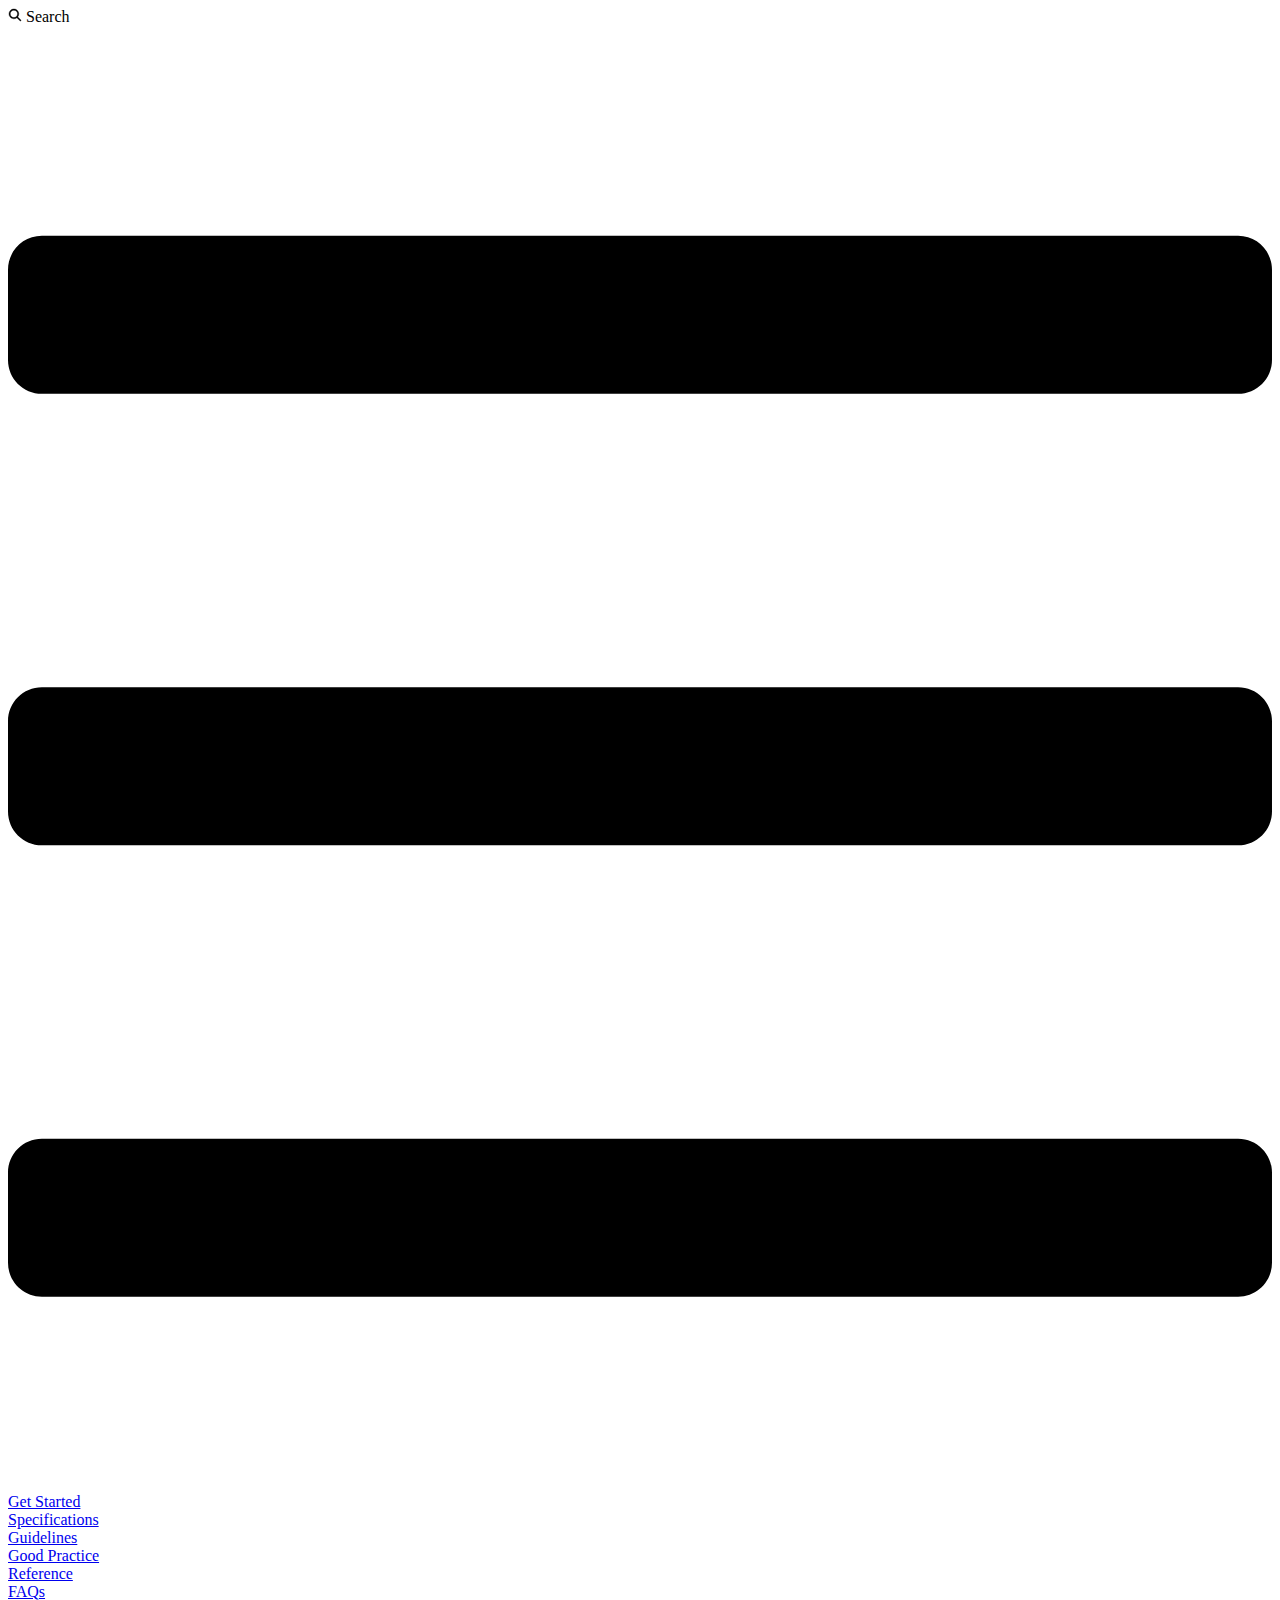
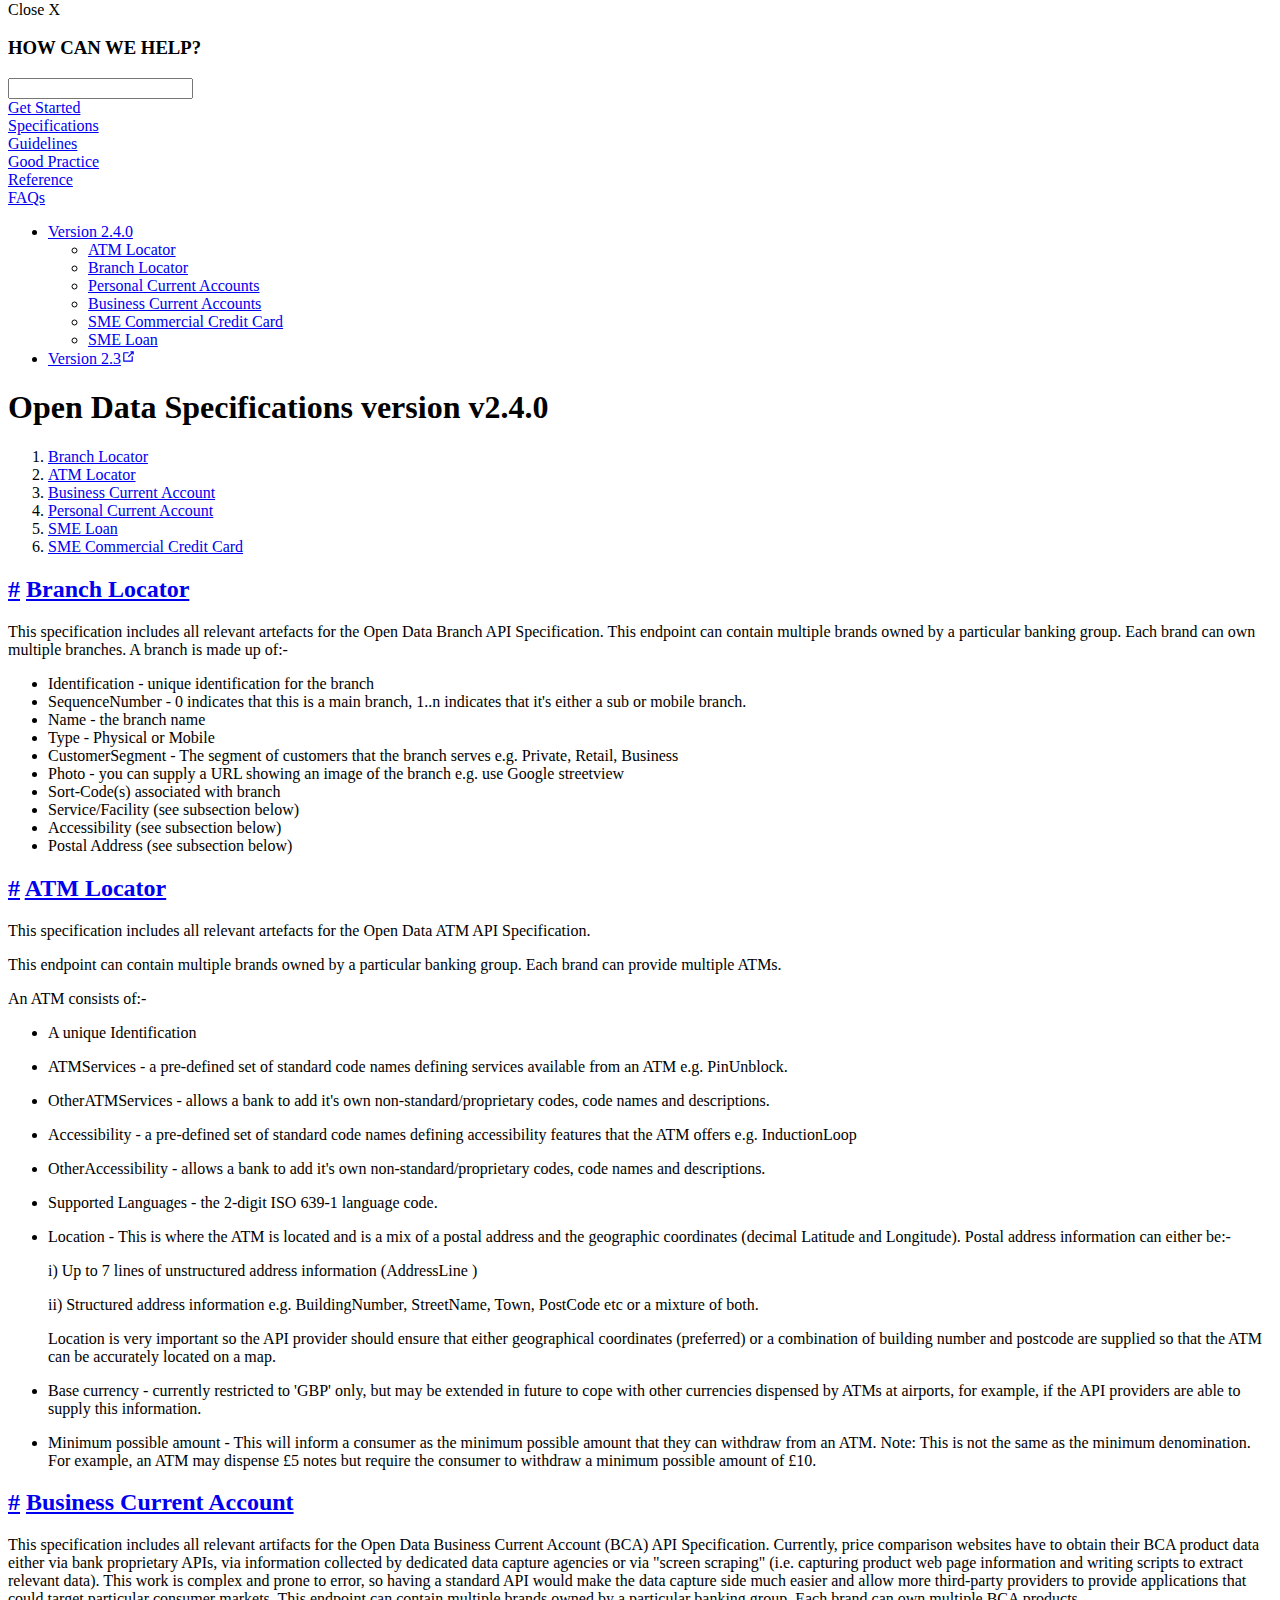
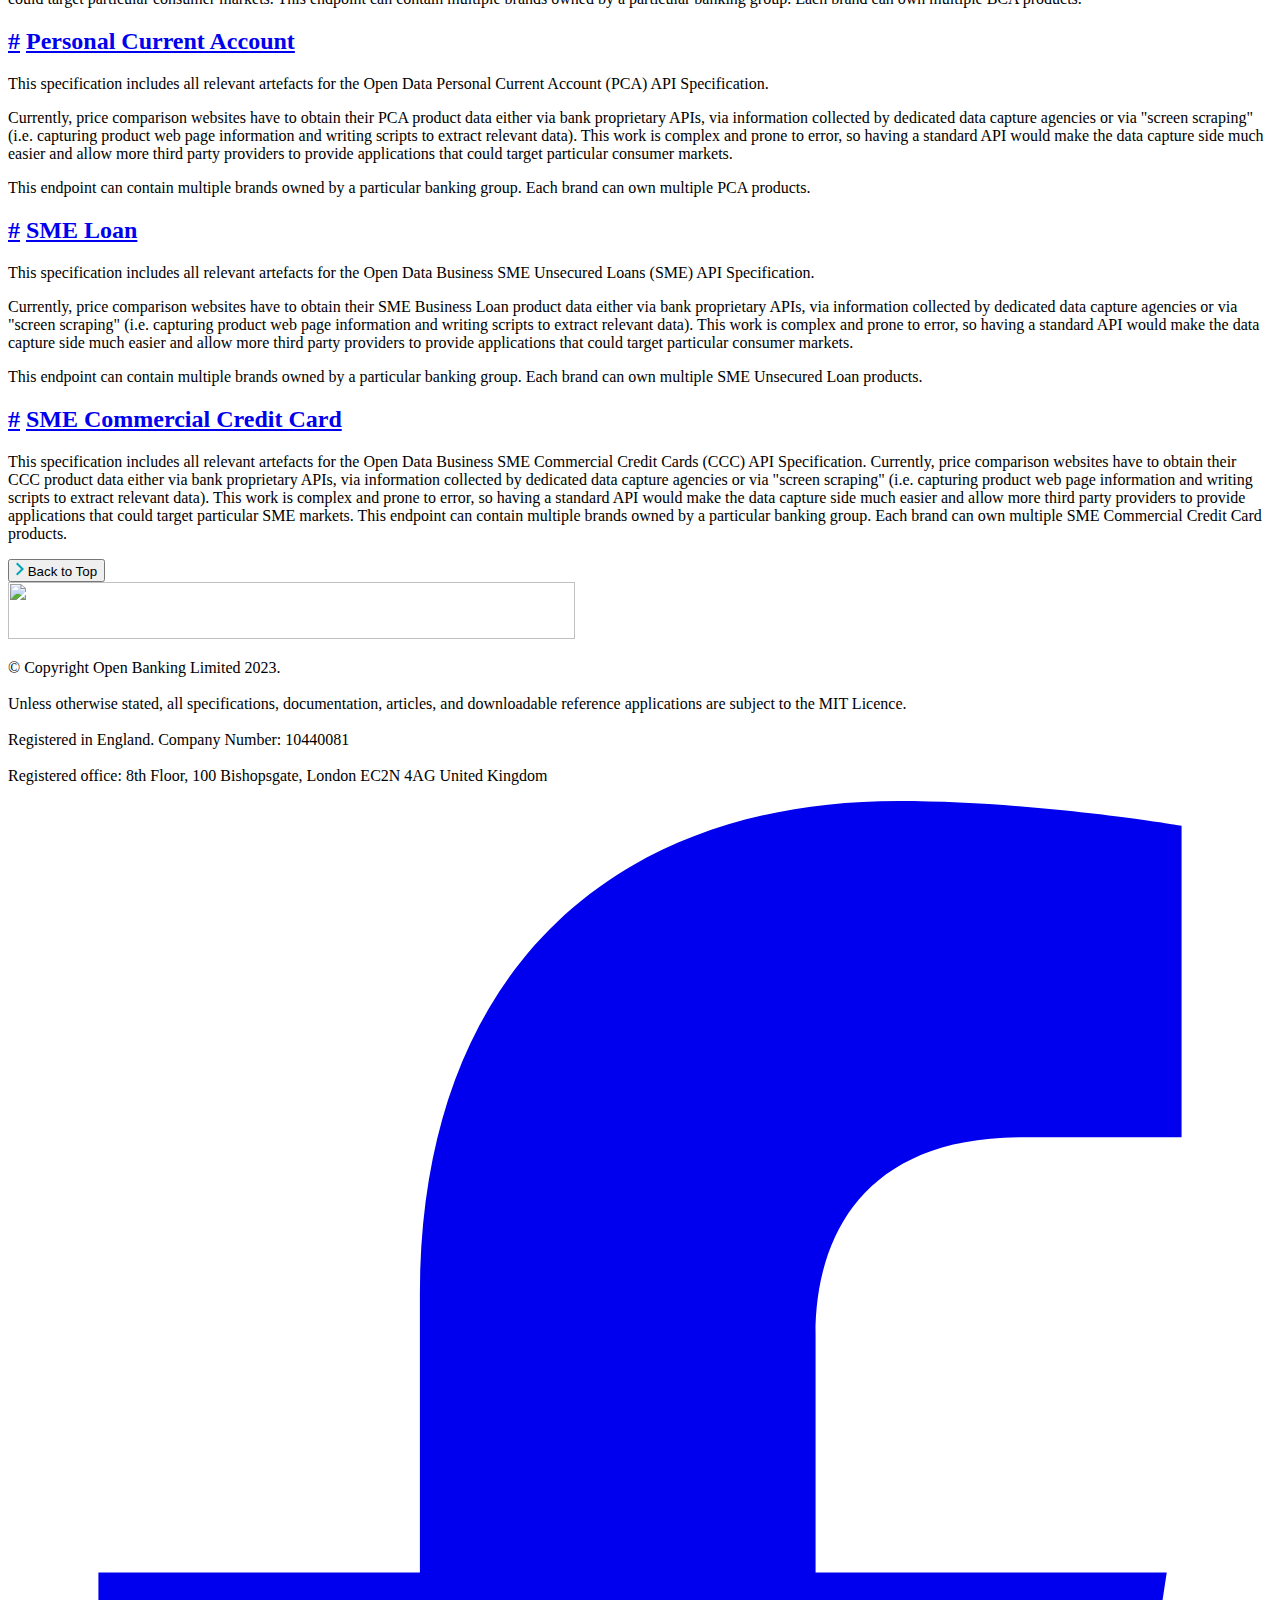
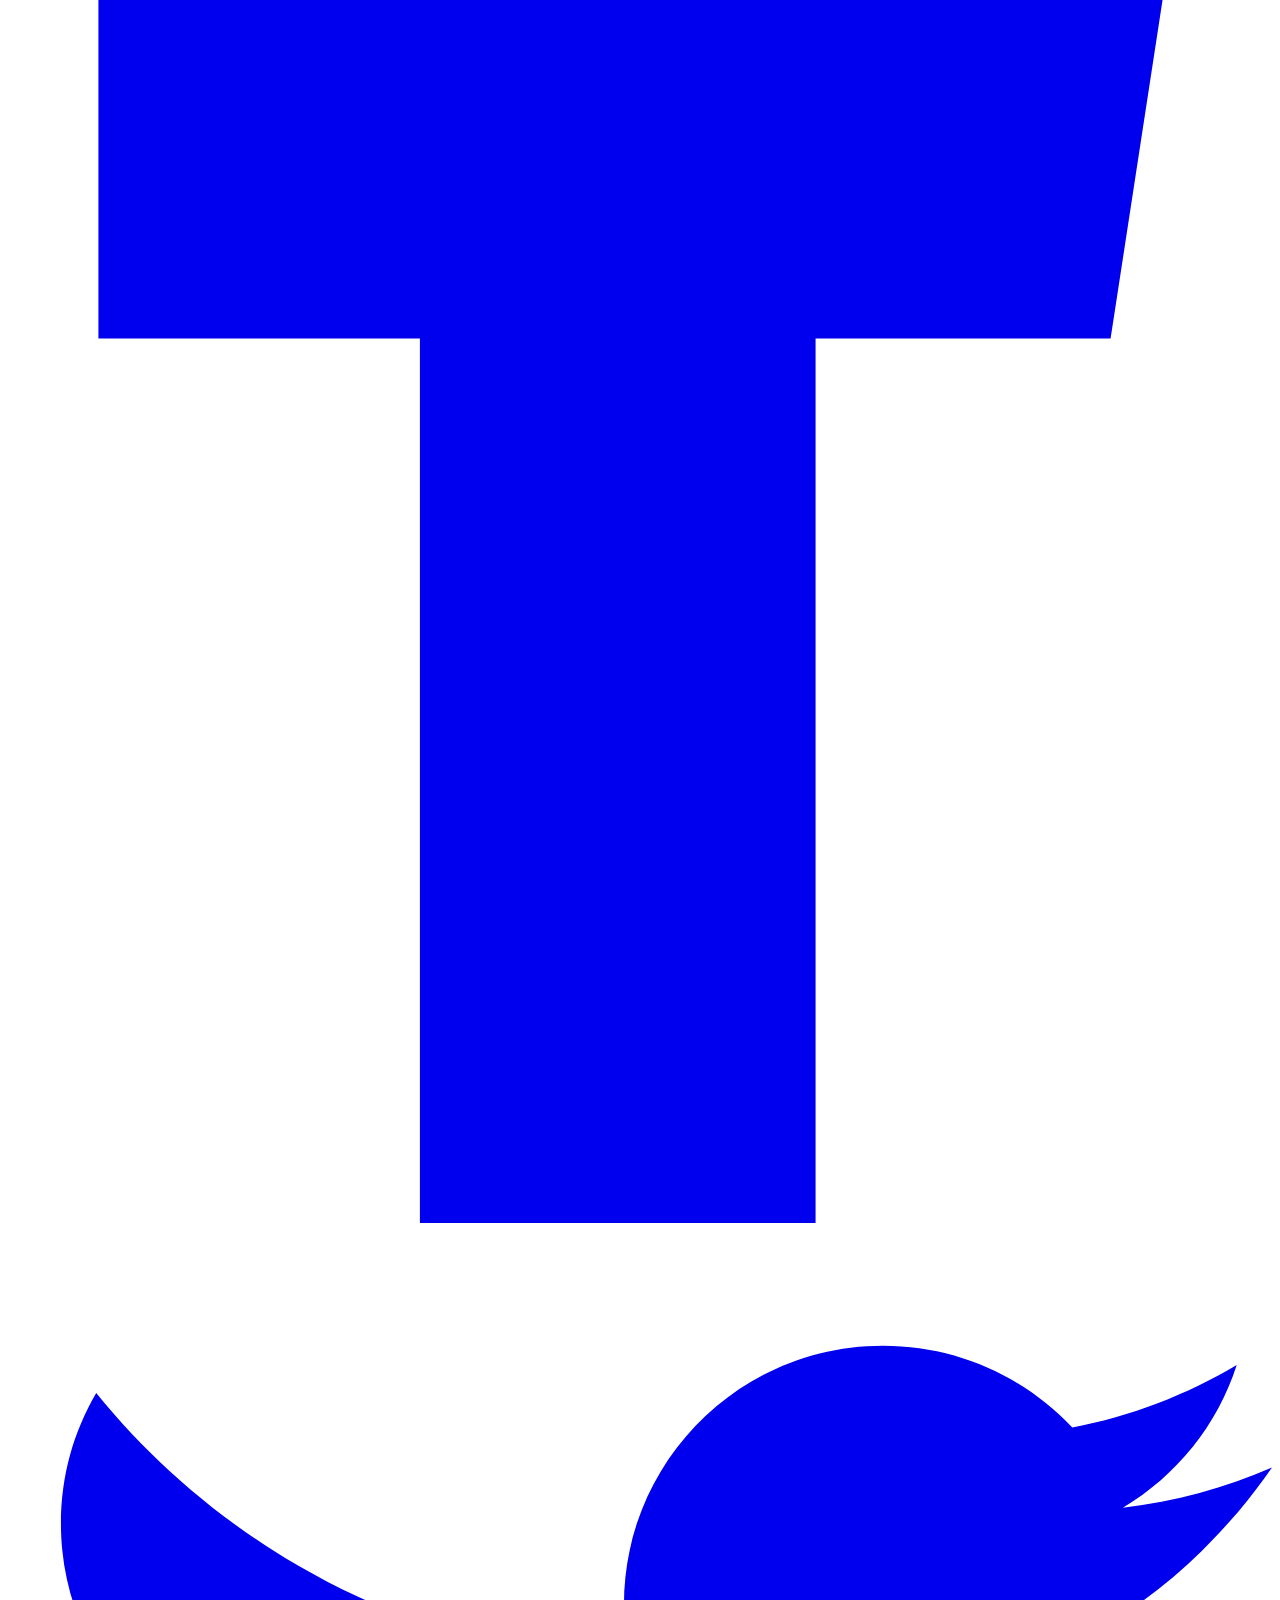
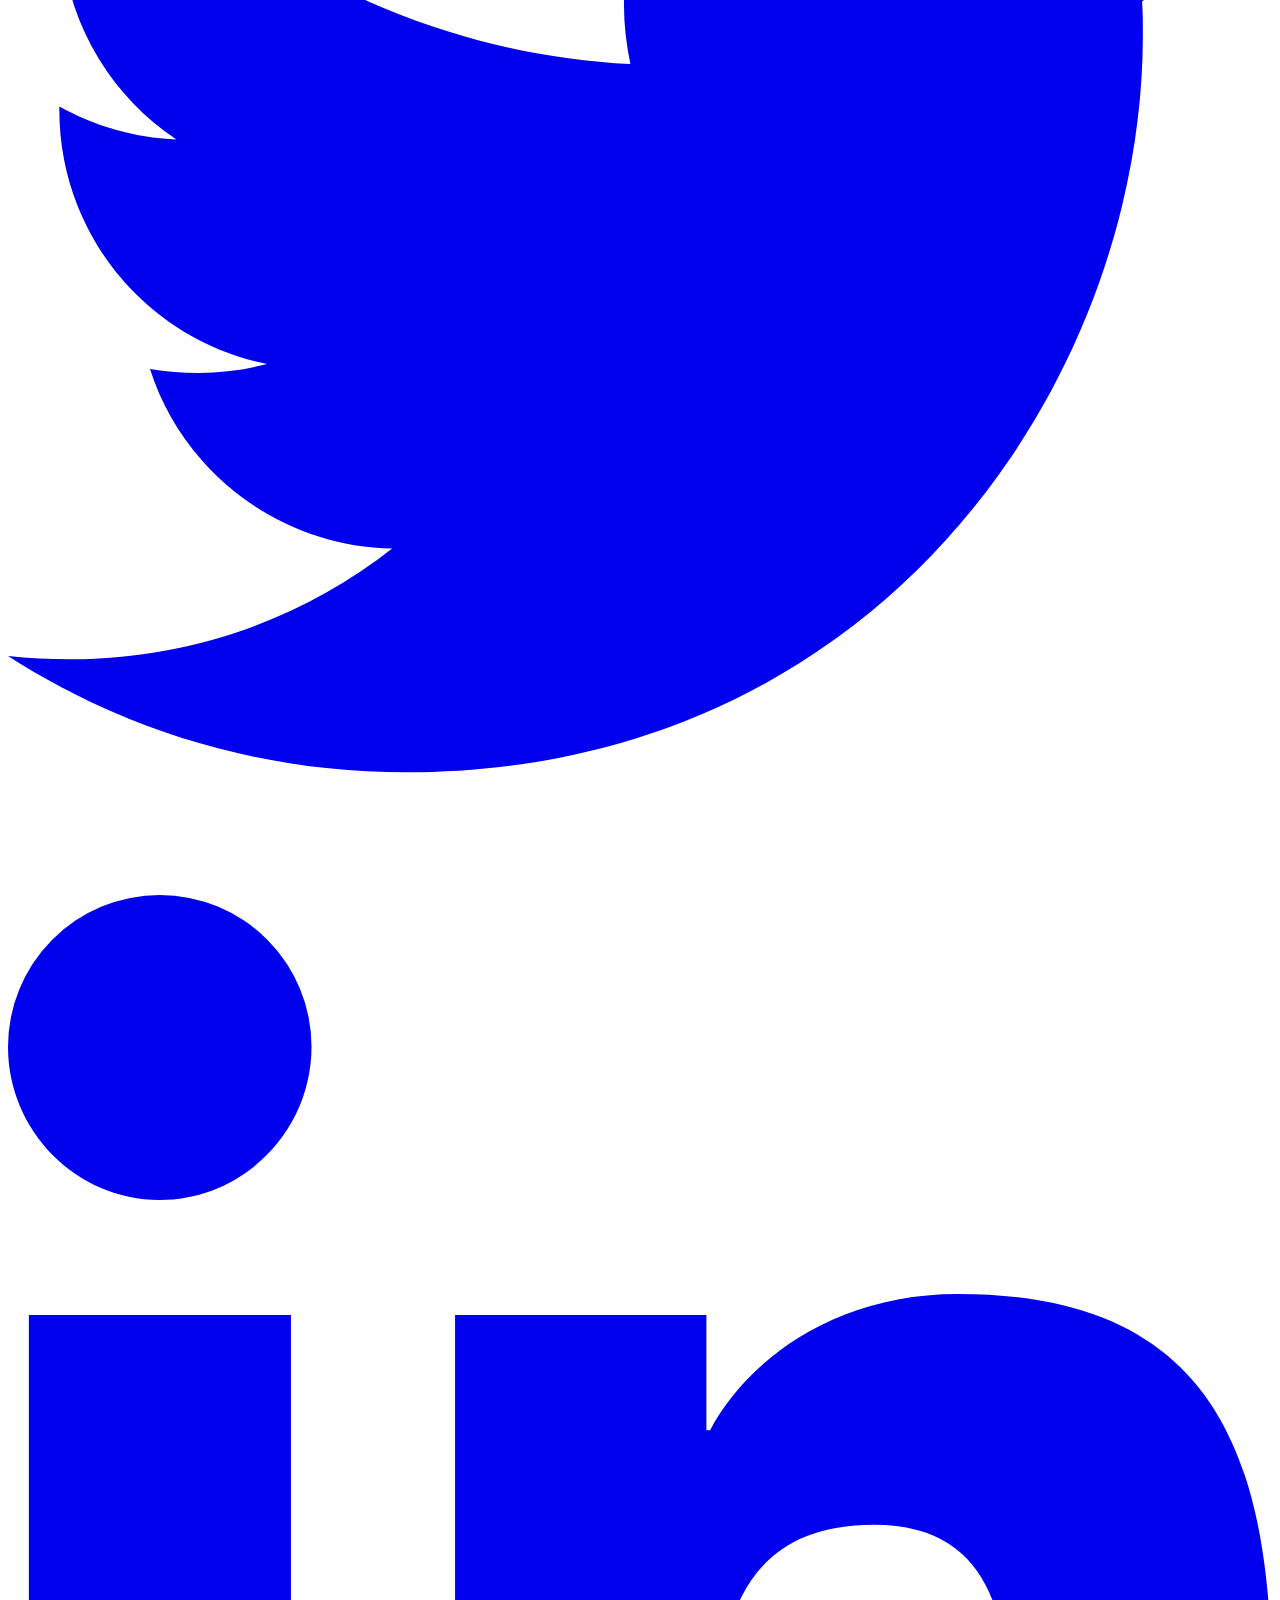
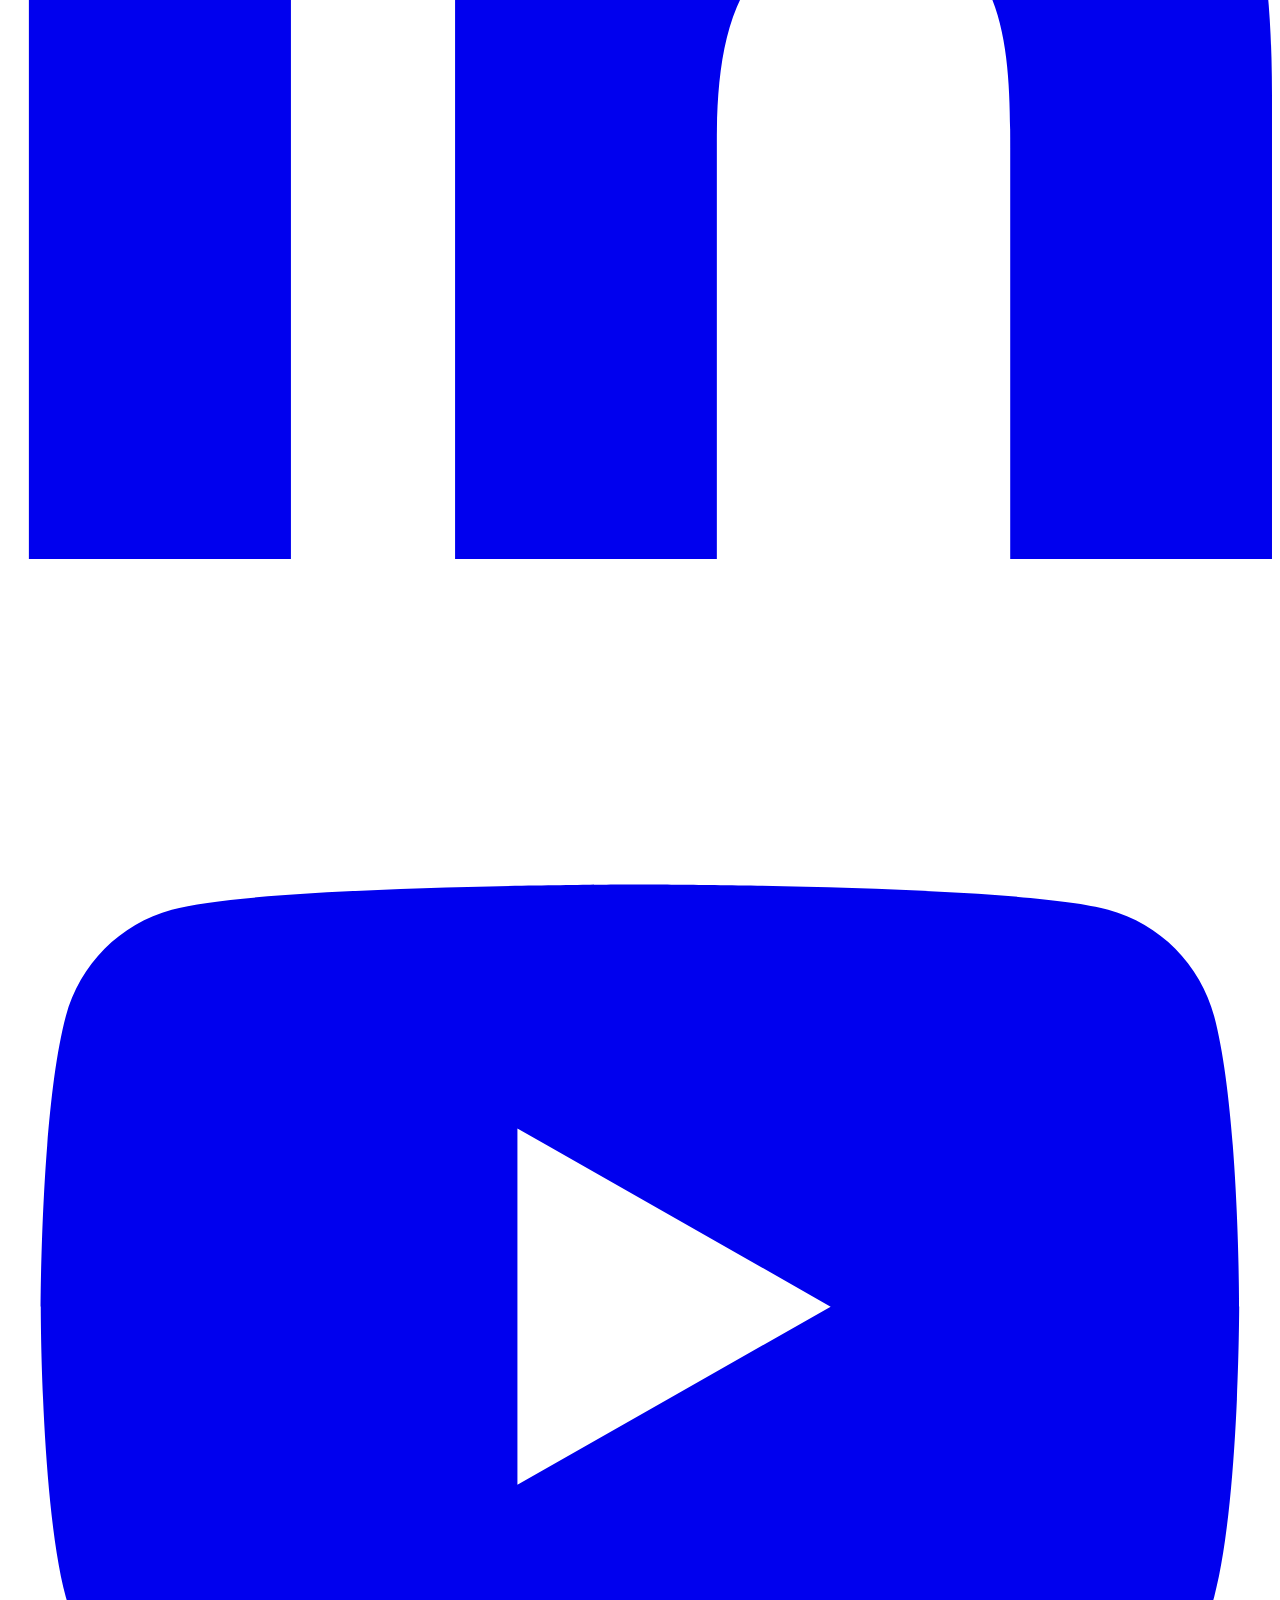
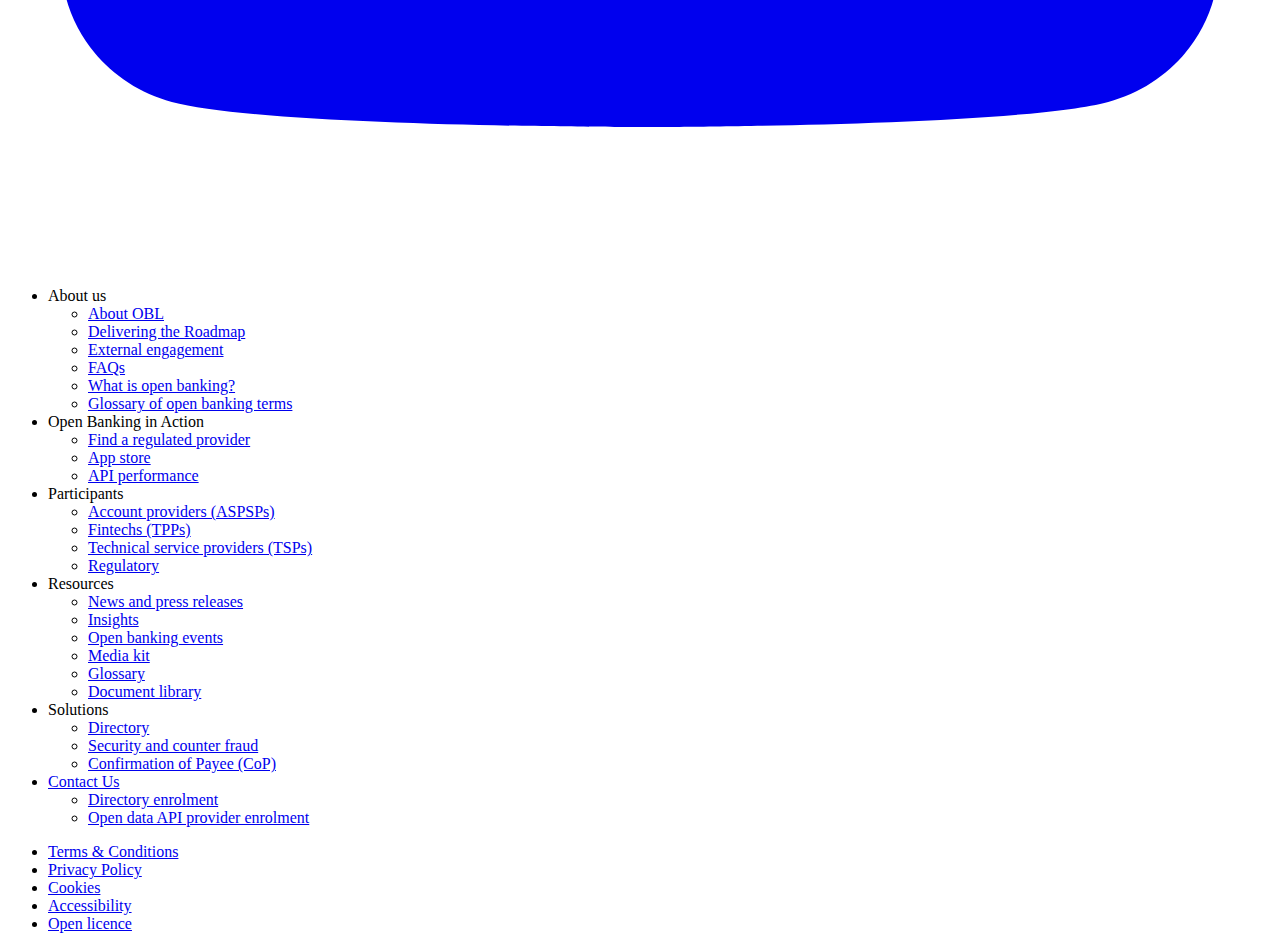
==== commit c20a3f17: "footer and menu updates" ====
--- a/v2.4.0/index.html
+++ b/v2.4.0/index.html
@@ -9,27 +9,27 @@
   <link rel="icon" type="image/png" sizes="16x16" href="/opendata-api-docs-pub/assets/img/icons/favicon-16x16.png">
   <link rel="shortcut icon" href="/opendata-api-docs-pub/assets/img/icons/favicon.ico">
     
-    <link rel="preload" href="/opendata-api-docs-pub/assets/css/0.styles.8f5c5d49.css" as="style"><link rel="preload" href="/opendata-api-docs-pub/assets/js/app.ee66e891.js" as="script"><link rel="preload" href="/opendata-api-docs-pub/assets/js/2.6269b262.js" as="script"><link rel="preload" href="/opendata-api-docs-pub/assets/js/12.88f55a1c.js" as="script"><link rel="prefetch" href="/opendata-api-docs-pub/assets/js/10.b0235075.js"><link rel="prefetch" href="/opendata-api-docs-pub/assets/js/11.ef8813cf.js"><link rel="prefetch" href="/opendata-api-docs-pub/assets/js/13.ee1dca0b.js"><link rel="prefetch" href="/opendata-api-docs-pub/assets/js/3.48ac216d.js"><link rel="prefetch" href="/opendata-api-docs-pub/assets/js/4.82268f82.js"><link rel="prefetch" href="/opendata-api-docs-pub/assets/js/5.35c38599.js"><link rel="prefetch" href="/opendata-api-docs-pub/assets/js/6.eee145df.js"><link rel="prefetch" href="/opendata-api-docs-pub/assets/js/7.abdadb14.js"><link rel="prefetch" href="/opendata-api-docs-pub/assets/js/8.beacc9d4.js"><link rel="prefetch" href="/opendata-api-docs-pub/assets/js/9.d66b786c.js">
+    <link rel="preload" href="/opendata-api-docs-pub/assets/css/0.styles.8f5c5d49.css" as="style"><link rel="preload" href="/opendata-api-docs-pub/assets/js/app.1fe0e6d2.js" as="script"><link rel="preload" href="/opendata-api-docs-pub/assets/js/2.e340cc06.js" as="script"><link rel="preload" href="/opendata-api-docs-pub/assets/js/12.f1b2fc99.js" as="script"><link rel="prefetch" href="/opendata-api-docs-pub/assets/js/10.b0235075.js"><link rel="prefetch" href="/opendata-api-docs-pub/assets/js/11.ef8813cf.js"><link rel="prefetch" href="/opendata-api-docs-pub/assets/js/13.ee1dca0b.js"><link rel="prefetch" href="/opendata-api-docs-pub/assets/js/3.238dc19f.js"><link rel="prefetch" href="/opendata-api-docs-pub/assets/js/4.d3a08844.js"><link rel="prefetch" href="/opendata-api-docs-pub/assets/js/5.35c38599.js"><link rel="prefetch" href="/opendata-api-docs-pub/assets/js/6.d6cfc433.js"><link rel="prefetch" href="/opendata-api-docs-pub/assets/js/7.abdadb14.js"><link rel="prefetch" href="/opendata-api-docs-pub/assets/js/8.d65f59c4.js"><link rel="prefetch" href="/opendata-api-docs-pub/assets/js/9.d66b786c.js">
     <link rel="stylesheet" href="/opendata-api-docs-pub/assets/css/0.styles.8f5c5d49.css">
   </head>
   <body>
-    <div id="app" data-server-rendered="true"><div class="theme-container"><header class="navbar"><div class="socket"><div class="container"><div class="search-button"><svg width="14px" height="14px" viewBox="0 0 14 14" version="1.1" xmlns="http://www.w3.org/2000/svg" xmlns:xlink="http://www.w3.org/1999/xlink"><title>icon_search</title> <g id="🎨-Design" stroke="none" stroke-width="1" fill="none" fill-rule="evenodd"><g id="T#4---Generic-Content" transform="translate(-1254.000000, -11.000000)" fill="currentColor" fill-rule="nonzero" stroke="currentColor" stroke-width="0.4"><g id="Secondary-Nav"><path d="M1263.76363,19.8996461 L1266.82154,22.9581266 C1267.05943,23.1960632 1267.06021,23.5810599 1266.81955,23.8217632 C1266.58056,24.0608 1266.18963,24.0573595 1265.95607,23.8237552 L1262.89817,20.7652747 C1260.97752,22.2603077 1258.19934,22.1249657 1256.43395,20.3592489 C1254.52202,18.4469551 1254.52202,15.3465142 1256.43395,13.4342204 C1258.34589,11.5219265 1261.44575,11.5219265 1263.35768,13.4342204 C1265.12307,15.1999372 1265.25838,17.9786391 1263.76363,19.8996461 L1263.76363,19.8996461 Z M1262.49222,19.4936204 C1263.92617,18.0594 1263.92617,15.7340693 1262.49222,14.2998489 C1261.05826,12.8656286 1258.73337,12.8656286 1257.29942,14.2998489 C1255.86547,15.7340693 1255.86547,18.0594 1257.29942,19.4936204 C1258.73337,20.9278407 1261.05826,20.9278407 1262.49222,19.4936204 Z" id="icon_search"></path></g></g></g></svg> <span>Search</span></div></div></div> <div class="navbar-wrapper container"><a href="/opendata-api-docs-pub/" class="home-link router-link-active"><img src="/opendata-api-docs-pub/assets/img/open-banking-logo.svg" alt="" class="logo"> <!----></a> <div class="sidebar-button"><svg xmlns="http://www.w3.org/2000/svg" aria-hidden="true" role="img" viewBox="0 0 448 512" class="icon"><path fill="currentColor" d="M436 124H12c-6.627 0-12-5.373-12-12V80c0-6.627 5.373-12 12-12h424c6.627 0 12 5.373 12 12v32c0 6.627-5.373 12-12 12zm0 160H12c-6.627 0-12-5.373-12-12v-32c0-6.627 5.373-12 12-12h424c6.627 0 12 5.373 12 12v32c0 6.627-5.373 12-12 12zm0 160H12c-6.627 0-12-5.373-12-12v-32c0-6.627 5.373-12 12-12h424c6.627 0 12 5.373 12 12v32c0 6.627-5.373 12-12 12z"></path></svg></div> <div class="links"><nav class="nav-links can-hide"><div class="nav-item"><div class="dropdown-wrapper"><a class="dropdown-title"><span class="title">Get Started</span> <span class="arrow right"></span></a> <ul class="nav-dropdown" style="display:none;"><li class="dropdown-description"><div class="dropdown-description__title">Get Started</div> <div class="dropdown-description__description">Here are some of the underlying principles, assets and resources to give you a headstart working with the Standard.</div> <a href="[object Object]" target="_blank" class="dropdown-description__link"><span>Find out more</span> <svg width="8px" height="14px" viewBox="0 0 8 14" version="1.1" xmlns="http://www.w3.org/2000/svg" xmlns:xlink="http://www.w3.org/1999/xlink"><title>ico_chevron</title> <g stroke="none" stroke-width="1" fill="none" fill-rule="evenodd"><g transform="translate(-788.000000, -1329.000000)" fill="#00A5B7" fill-rule="nonzero"><polygon transform="translate(792.000000, 1336.000000) rotate(-90.000000) translate(-792.000000, -1336.000000)" points="798.5 1333.45455 792 1340 785.5 1333.45455 786.944444 1332 792 1337.09091 797.055556 1332"></polygon></g></g></svg></a></li> <li class="dropdown-item"><h4>
-          Using the Standard
-          <svg width="10px" height="6px" viewBox="0 0 10 6" version="1.1" xmlns="http://www.w3.org/2000/svg" xmlns:xlink="http://www.w3.org/1999/xlink"><title>Combined Shape</title> <g id="Design" stroke="none" stroke-width="1" fill="none" fill-rule="evenodd"><g id="T#01---Homepage---Navigation" transform="translate(-600.000000, -71.000000)" fill="#101289"><g id="About-Us" transform="translate(553.000000, 65.218476)"><path d="M50.5,4 L50.5,8.5 L55,8.5 L55,10 L49,10 L49,4 L50.5,4 Z" id="Combined-Shape" transform="translate(52.000000, 7.000000) rotate(-45.000000) translate(-52.000000, -7.000000) "></path></g></g></g></svg></h4> <ul class="dropdown-subitem-wrapper"><li class="dropdown-subitem"><a href="https://standards.openbanking.org.uk/guidance-when-implementing-the-standard/" target="_blank" rel="noopener noreferrer" class="nav-link external">
+    <div id="app" data-server-rendered="true"><div class="theme-container"><header class="navbar"><div class="socket"><div class="container"><div class="search-button"><svg width="14px" height="14px" viewBox="0 0 14 14" version="1.1" xmlns="http://www.w3.org/2000/svg" xmlns:xlink="http://www.w3.org/1999/xlink"><title>icon_search</title> <g id="🎨-Design" stroke="none" stroke-width="1" fill="none" fill-rule="evenodd"><g id="T#4---Generic-Content" transform="translate(-1254.000000, -11.000000)" fill="currentColor" fill-rule="nonzero" stroke="currentColor" stroke-width="0.4"><g id="Secondary-Nav"><path d="M1263.76363,19.8996461 L1266.82154,22.9581266 C1267.05943,23.1960632 1267.06021,23.5810599 1266.81955,23.8217632 C1266.58056,24.0608 1266.18963,24.0573595 1265.95607,23.8237552 L1262.89817,20.7652747 C1260.97752,22.2603077 1258.19934,22.1249657 1256.43395,20.3592489 C1254.52202,18.4469551 1254.52202,15.3465142 1256.43395,13.4342204 C1258.34589,11.5219265 1261.44575,11.5219265 1263.35768,13.4342204 C1265.12307,15.1999372 1265.25838,17.9786391 1263.76363,19.8996461 L1263.76363,19.8996461 Z M1262.49222,19.4936204 C1263.92617,18.0594 1263.92617,15.7340693 1262.49222,14.2998489 C1261.05826,12.8656286 1258.73337,12.8656286 1257.29942,14.2998489 C1255.86547,15.7340693 1255.86547,18.0594 1257.29942,19.4936204 C1258.73337,20.9278407 1261.05826,20.9278407 1262.49222,19.4936204 Z" id="icon_search"></path></g></g></g></svg> <span>Search</span></div></div></div> <div class="navbar-wrapper container"><a href="/opendata-api-docs-pub/" class="home-link router-link-active"><img src="/opendata-api-docs-pub/assets/img/open-banking-logo.svg" alt="" class="logo"> <!----></a> <div class="sidebar-button"><svg xmlns="http://www.w3.org/2000/svg" aria-hidden="true" role="img" viewBox="0 0 448 512" class="icon"><path fill="currentColor" d="M436 124H12c-6.627 0-12-5.373-12-12V80c0-6.627 5.373-12 12-12h424c6.627 0 12 5.373 12 12v32c0 6.627-5.373 12-12 12zm0 160H12c-6.627 0-12-5.373-12-12v-32c0-6.627 5.373-12 12-12h424c6.627 0 12 5.373 12 12v32c0 6.627-5.373 12-12 12zm0 160H12c-6.627 0-12-5.373-12-12v-32c0-6.627 5.373-12 12-12h424c6.627 0 12 5.373 12 12v32c0 6.627-5.373 12-12 12z"></path></svg></div> <div class="links"><nav class="nav-links can-hide"><div class="nav-item"><div class="dropdown-wrapper"><a href="https://standards.openbanking.org.uk/get-started/" target="_blank" class="dropdown-title"><span class="title">Get Started</span> <span class="arrow right"></span></a> <ul class="nav-dropdown" style="display:none;"><li class="dropdown-description"><div class="dropdown-description__title">Get Started</div> <div class="dropdown-description__description">Here are some of the underlying principles, assets and resources to give you a headstart working with the Standard.</div> <a href="https://standards.openbanking.org.uk/get-started/" target="_blank" class="dropdown-description__link"><span>Find out more</span> <svg width="8px" height="14px" viewBox="0 0 8 14" version="1.1" xmlns="http://www.w3.org/2000/svg" xmlns:xlink="http://www.w3.org/1999/xlink"><title>ico_chevron</title> <g stroke="none" stroke-width="1" fill="none" fill-rule="evenodd"><g transform="translate(-788.000000, -1329.000000)" fill="#00A5B7" fill-rule="nonzero"><polygon transform="translate(792.000000, 1336.000000) rotate(-90.000000) translate(-792.000000, -1336.000000)" points="798.5 1333.45455 792 1340 785.5 1333.45455 786.944444 1332 792 1337.09091 797.055556 1332"></polygon></g></g></svg></a></li> <li href="https://standards.openbanking.org.uk/get-started/" class="dropdown-item"><a href="https://standards.openbanking.org.uk/guidance-when-implementing-the-standard/" target="_blank" style="padding:0;"><h4>
+            Using the Standard
+            <svg width="10px" height="6px" viewBox="0 0 10 6" version="1.1" xmlns="http://www.w3.org/2000/svg" xmlns:xlink="http://www.w3.org/1999/xlink"><title>Combined Shape</title> <g id="Design" stroke="none" stroke-width="1" fill="none" fill-rule="evenodd"><g id="T#01---Homepage---Navigation" transform="translate(-600.000000, -71.000000)" fill="#101289"><g id="About-Us" transform="translate(553.000000, 65.218476)"><path d="M50.5,4 L50.5,8.5 L55,8.5 L55,10 L49,10 L49,4 L50.5,4 Z" id="Combined-Shape" transform="translate(52.000000, 7.000000) rotate(-45.000000) translate(-52.000000, -7.000000) "></path></g></g></g></svg></h4></a> <ul class="dropdown-subitem-wrapper"><li class="dropdown-subitem"><a href="https://standards.openbanking.org.uk/guidance-when-implementing-the-standard/" target="_blank" rel="noopener noreferrer" class="nav-link external">
   Reading the Standard
   <svg xmlns="http://www.w3.org/2000/svg" aria-hidden="true" x="0px" y="0px" viewBox="0 0 100 100" width="15" height="15" class="icon outbound"><path fill="currentColor" d="M18.8,85.1h56l0,0c2.2,0,4-1.8,4-4v-32h-8v28h-48v-48h28v-8h-32l0,0c-2.2,0-4,1.8-4,4v56C14.8,83.3,16.6,85.1,18.8,85.1z"></path> <polygon fill="currentColor" points="45.7,48.7 51.3,54.3 77.2,28.5 77.2,37.2 85.2,37.2 85.2,14.9 62.8,14.9 62.8,22.9 71.5,22.9"></polygon></svg></a></li><li class="dropdown-subitem"><a href="https://standards.openbanking.org.uk/customer-experience-guidelines/appendices/common-terminology/v3-1-9/" target="_blank" rel="noopener noreferrer" class="nav-link external">
   Common Language
-  <svg xmlns="http://www.w3.org/2000/svg" aria-hidden="true" x="0px" y="0px" viewBox="0 0 100 100" width="15" height="15" class="icon outbound"><path fill="currentColor" d="M18.8,85.1h56l0,0c2.2,0,4-1.8,4-4v-32h-8v28h-48v-48h28v-8h-32l0,0c-2.2,0-4,1.8-4,4v56C14.8,83.3,16.6,85.1,18.8,85.1z"></path> <polygon fill="currentColor" points="45.7,48.7 51.3,54.3 77.2,28.5 77.2,37.2 85.2,37.2 85.2,14.9 62.8,14.9 62.8,22.9 71.5,22.9"></polygon></svg></a></li></ul></li><li class="dropdown-item"><h4>
-          Propositions
-          <svg width="10px" height="6px" viewBox="0 0 10 6" version="1.1" xmlns="http://www.w3.org/2000/svg" xmlns:xlink="http://www.w3.org/1999/xlink"><title>Combined Shape</title> <g id="Design" stroke="none" stroke-width="1" fill="none" fill-rule="evenodd"><g id="T#01---Homepage---Navigation" transform="translate(-600.000000, -71.000000)" fill="#101289"><g id="About-Us" transform="translate(553.000000, 65.218476)"><path d="M50.5,4 L50.5,8.5 L55,8.5 L55,10 L49,10 L49,4 L50.5,4 Z" id="Combined-Shape" transform="translate(52.000000, 7.000000) rotate(-45.000000) translate(-52.000000, -7.000000) "></path></g></g></g></svg></h4> <ul class="dropdown-subitem-wrapper"><li class="dropdown-subitem"><a href="https://openbanking.atlassian.net/wiki/spaces/DZ/pages/1120207073/Propositions" target="_blank" rel="noopener noreferrer" class="nav-link external">
+  <svg xmlns="http://www.w3.org/2000/svg" aria-hidden="true" x="0px" y="0px" viewBox="0 0 100 100" width="15" height="15" class="icon outbound"><path fill="currentColor" d="M18.8,85.1h56l0,0c2.2,0,4-1.8,4-4v-32h-8v28h-48v-48h28v-8h-32l0,0c-2.2,0-4,1.8-4,4v56C14.8,83.3,16.6,85.1,18.8,85.1z"></path> <polygon fill="currentColor" points="45.7,48.7 51.3,54.3 77.2,28.5 77.2,37.2 85.2,37.2 85.2,14.9 62.8,14.9 62.8,22.9 71.5,22.9"></polygon></svg></a></li></ul></li><li href="https://standards.openbanking.org.uk/get-started/" class="dropdown-item"><a href="https://standards.openbanking.org.uk/get-started/propositions" target="_blank" style="padding:0;"><h4>
+            Propositions
+            <svg width="10px" height="6px" viewBox="0 0 10 6" version="1.1" xmlns="http://www.w3.org/2000/svg" xmlns:xlink="http://www.w3.org/1999/xlink"><title>Combined Shape</title> <g id="Design" stroke="none" stroke-width="1" fill="none" fill-rule="evenodd"><g id="T#01---Homepage---Navigation" transform="translate(-600.000000, -71.000000)" fill="#101289"><g id="About-Us" transform="translate(553.000000, 65.218476)"><path d="M50.5,4 L50.5,8.5 L55,8.5 L55,10 L49,10 L49,4 L50.5,4 Z" id="Combined-Shape" transform="translate(52.000000, 7.000000) rotate(-45.000000) translate(-52.000000, -7.000000) "></path></g></g></g></svg></h4></a> <ul class="dropdown-subitem-wrapper"><li class="dropdown-subitem"><a href="https://standards.openbanking.org.uk/get-started/propositions#corep" target="_blank" rel="noopener noreferrer" class="nav-link external">
   Core Propositions
-  <svg xmlns="http://www.w3.org/2000/svg" aria-hidden="true" x="0px" y="0px" viewBox="0 0 100 100" width="15" height="15" class="icon outbound"><path fill="currentColor" d="M18.8,85.1h56l0,0c2.2,0,4-1.8,4-4v-32h-8v28h-48v-48h28v-8h-32l0,0c-2.2,0-4,1.8-4,4v56C14.8,83.3,16.6,85.1,18.8,85.1z"></path> <polygon fill="currentColor" points="45.7,48.7 51.3,54.3 77.2,28.5 77.2,37.2 85.2,37.2 85.2,14.9 62.8,14.9 62.8,22.9 71.5,22.9"></polygon></svg></a></li><li class="dropdown-subitem"><a href="https://openbanking.atlassian.net/wiki/spaces/DZ/pages/1939243099/Proposition+-+Variable+Recurring+Payments+VRPs" target="_blank" rel="noopener noreferrer" class="nav-link external">
-  Variable Recurring Payments
-  <svg xmlns="http://www.w3.org/2000/svg" aria-hidden="true" x="0px" y="0px" viewBox="0 0 100 100" width="15" height="15" class="icon outbound"><path fill="currentColor" d="M18.8,85.1h56l0,0c2.2,0,4-1.8,4-4v-32h-8v28h-48v-48h28v-8h-32l0,0c-2.2,0-4,1.8-4,4v56C14.8,83.3,16.6,85.1,18.8,85.1z"></path> <polygon fill="currentColor" points="45.7,48.7 51.3,54.3 77.2,28.5 77.2,37.2 85.2,37.2 85.2,14.9 62.8,14.9 62.8,22.9 71.5,22.9"></polygon></svg></a></li><li class="dropdown-subitem"><a href="https://openbanking.atlassian.net/wiki/spaces/DZ/pages/1163952382/Options+paper+-+reducing+the+negative+impact+of+90+days+re-authentication" target="_blank" rel="noopener noreferrer" class="nav-link external">
-  Premium API
-  <svg xmlns="http://www.w3.org/2000/svg" aria-hidden="true" x="0px" y="0px" viewBox="0 0 100 100" width="15" height="15" class="icon outbound"><path fill="currentColor" d="M18.8,85.1h56l0,0c2.2,0,4-1.8,4-4v-32h-8v28h-48v-48h28v-8h-32l0,0c-2.2,0-4,1.8-4,4v56C14.8,83.3,16.6,85.1,18.8,85.1z"></path> <polygon fill="currentColor" points="45.7,48.7 51.3,54.3 77.2,28.5 77.2,37.2 85.2,37.2 85.2,14.9 62.8,14.9 62.8,22.9 71.5,22.9"></polygon></svg></a></li></ul></li></ul></div></div><div class="nav-item"><div class="dropdown-wrapper"><a class="dropdown-title"><span class="title">Specifications</span> <span class="arrow right"></span></a> <ul class="nav-dropdown" style="display:none;"><li class="dropdown-description"><div class="dropdown-description__title">Specifications</div> <div class="dropdown-description__description">Our specifications consist of technical documentation, usage examples and swagger files.</div> <a href="[object Object]" target="_blank" class="dropdown-description__link"><span>Find out more</span> <svg width="8px" height="14px" viewBox="0 0 8 14" version="1.1" xmlns="http://www.w3.org/2000/svg" xmlns:xlink="http://www.w3.org/1999/xlink"><title>ico_chevron</title> <g stroke="none" stroke-width="1" fill="none" fill-rule="evenodd"><g transform="translate(-788.000000, -1329.000000)" fill="#00A5B7" fill-rule="nonzero"><polygon transform="translate(792.000000, 1336.000000) rotate(-90.000000) translate(-792.000000, -1336.000000)" points="798.5 1333.45455 792 1340 785.5 1333.45455 786.944444 1332 792 1337.09091 797.055556 1332"></polygon></g></g></svg></a></li> <li class="dropdown-item"><h4>
-          API Specifications
-          <svg width="10px" height="6px" viewBox="0 0 10 6" version="1.1" xmlns="http://www.w3.org/2000/svg" xmlns:xlink="http://www.w3.org/1999/xlink"><title>Combined Shape</title> <g id="Design" stroke="none" stroke-width="1" fill="none" fill-rule="evenodd"><g id="T#01---Homepage---Navigation" transform="translate(-600.000000, -71.000000)" fill="#101289"><g id="About-Us" transform="translate(553.000000, 65.218476)"><path d="M50.5,4 L50.5,8.5 L55,8.5 L55,10 L49,10 L49,4 L50.5,4 Z" id="Combined-Shape" transform="translate(52.000000, 7.000000) rotate(-45.000000) translate(-52.000000, -7.000000) "></path></g></g></g></svg></h4> <ul class="dropdown-subitem-wrapper"><li class="dropdown-subitem"><a href="https://openbankinguk.github.io/read-write-api-site3/v3.1.10/profiles/read-write-data-api-profile.html" target="_blank" rel="noopener noreferrer" class="nav-link external">
+  <svg xmlns="http://www.w3.org/2000/svg" aria-hidden="true" x="0px" y="0px" viewBox="0 0 100 100" width="15" height="15" class="icon outbound"><path fill="currentColor" d="M18.8,85.1h56l0,0c2.2,0,4-1.8,4-4v-32h-8v28h-48v-48h28v-8h-32l0,0c-2.2,0-4,1.8-4,4v56C14.8,83.3,16.6,85.1,18.8,85.1z"></path> <polygon fill="currentColor" points="45.7,48.7 51.3,54.3 77.2,28.5 77.2,37.2 85.2,37.2 85.2,14.9 62.8,14.9 62.8,22.9 71.5,22.9"></polygon></svg></a></li><li class="dropdown-subitem"><a href="https://standards.openbanking.org.uk/get-started/propositions#premiumapis" target="_blank" rel="noopener noreferrer" class="nav-link external">
+  Premium APIs
+  <svg xmlns="http://www.w3.org/2000/svg" aria-hidden="true" x="0px" y="0px" viewBox="0 0 100 100" width="15" height="15" class="icon outbound"><path fill="currentColor" d="M18.8,85.1h56l0,0c2.2,0,4-1.8,4-4v-32h-8v28h-48v-48h28v-8h-32l0,0c-2.2,0-4,1.8-4,4v56C14.8,83.3,16.6,85.1,18.8,85.1z"></path> <polygon fill="currentColor" points="45.7,48.7 51.3,54.3 77.2,28.5 77.2,37.2 85.2,37.2 85.2,14.9 62.8,14.9 62.8,22.9 71.5,22.9"></polygon></svg></a></li><li class="dropdown-subitem"><a href="https://standards.openbanking.org.uk/get-started/propositions#pothers/" target="_blank" rel="noopener noreferrer" class="nav-link external">
+  Others
+  <svg xmlns="http://www.w3.org/2000/svg" aria-hidden="true" x="0px" y="0px" viewBox="0 0 100 100" width="15" height="15" class="icon outbound"><path fill="currentColor" d="M18.8,85.1h56l0,0c2.2,0,4-1.8,4-4v-32h-8v28h-48v-48h28v-8h-32l0,0c-2.2,0-4,1.8-4,4v56C14.8,83.3,16.6,85.1,18.8,85.1z"></path> <polygon fill="currentColor" points="45.7,48.7 51.3,54.3 77.2,28.5 77.2,37.2 85.2,37.2 85.2,14.9 62.8,14.9 62.8,22.9 71.5,22.9"></polygon></svg></a></li></ul></li></ul></div></div><div class="nav-item"><div class="dropdown-wrapper"><a href="https://standards.openbanking.org.uk/specifications/" target="_blank" class="dropdown-title"><span class="title">Specifications</span> <span class="arrow right"></span></a> <ul class="nav-dropdown" style="display:none;"><li class="dropdown-description"><div class="dropdown-description__title">Specifications</div> <div class="dropdown-description__description">Our specifications consist of technical documentation, usage examples and swagger files.</div> <a href="https://standards.openbanking.org.uk/specifications/" target="_blank" class="dropdown-description__link"><span>Find out more</span> <svg width="8px" height="14px" viewBox="0 0 8 14" version="1.1" xmlns="http://www.w3.org/2000/svg" xmlns:xlink="http://www.w3.org/1999/xlink"><title>ico_chevron</title> <g stroke="none" stroke-width="1" fill="none" fill-rule="evenodd"><g transform="translate(-788.000000, -1329.000000)" fill="#00A5B7" fill-rule="nonzero"><polygon transform="translate(792.000000, 1336.000000) rotate(-90.000000) translate(-792.000000, -1336.000000)" points="798.5 1333.45455 792 1340 785.5 1333.45455 786.944444 1332 792 1337.09091 797.055556 1332"></polygon></g></g></svg></a></li> <li href="https://standards.openbanking.org.uk/specifications/" class="dropdown-item"><a href="https://standards.openbanking.org.uk/api-specifications/v3-1-10/" target="_blank" style="padding:0;"><h4>
+            API Specifications
+            <svg width="10px" height="6px" viewBox="0 0 10 6" version="1.1" xmlns="http://www.w3.org/2000/svg" xmlns:xlink="http://www.w3.org/1999/xlink"><title>Combined Shape</title> <g id="Design" stroke="none" stroke-width="1" fill="none" fill-rule="evenodd"><g id="T#01---Homepage---Navigation" transform="translate(-600.000000, -71.000000)" fill="#101289"><g id="About-Us" transform="translate(553.000000, 65.218476)"><path d="M50.5,4 L50.5,8.5 L55,8.5 L55,10 L49,10 L49,4 L50.5,4 Z" id="Combined-Shape" transform="translate(52.000000, 7.000000) rotate(-45.000000) translate(-52.000000, -7.000000) "></path></g></g></g></svg></h4></a> <ul class="dropdown-subitem-wrapper"><li class="dropdown-subitem"><a href="https://openbankinguk.github.io/read-write-api-site3/v3.1.10/profiles/read-write-data-api-profile.html" target="_blank" rel="noopener noreferrer" class="nav-link external">
   Read/Write API Specifications
   <svg xmlns="http://www.w3.org/2000/svg" aria-hidden="true" x="0px" y="0px" viewBox="0 0 100 100" width="15" height="15" class="icon outbound"><path fill="currentColor" d="M18.8,85.1h56l0,0c2.2,0,4-1.8,4-4v-32h-8v28h-48v-48h28v-8h-32l0,0c-2.2,0-4,1.8-4,4v56C14.8,83.3,16.6,85.1,18.8,85.1z"></path> <polygon fill="currentColor" points="45.7,48.7 51.3,54.3 77.2,28.5 77.2,37.2 85.2,37.2 85.2,14.9 62.8,14.9 62.8,22.9 71.5,22.9"></polygon></svg></a></li><li class="dropdown-subitem"><a href="https://openbankinguk.github.io/opendata-api-docs-pub/" target="_blank" rel="noopener noreferrer" class="nav-link external">
   Open Data API Specifications
@@ -41,15 +41,15 @@
   MI Reporting / ASPSP
   <svg xmlns="http://www.w3.org/2000/svg" aria-hidden="true" x="0px" y="0px" viewBox="0 0 100 100" width="15" height="15" class="icon outbound"><path fill="currentColor" d="M18.8,85.1h56l0,0c2.2,0,4-1.8,4-4v-32h-8v28h-48v-48h28v-8h-32l0,0c-2.2,0-4,1.8-4,4v56C14.8,83.3,16.6,85.1,18.8,85.1z"></path> <polygon fill="currentColor" points="45.7,48.7 51.3,54.3 77.2,28.5 77.2,37.2 85.2,37.2 85.2,14.9 62.8,14.9 62.8,22.9 71.5,22.9"></polygon></svg></a></li><li class="dropdown-subitem"><a href="https://openbankinguk.github.io/mi-docs-pub/v3.1.10-TPP/logical-data-dictionary.html" target="_blank" rel="noopener noreferrer" class="nav-link external">
   MI Reporting / TPP
-  <svg xmlns="http://www.w3.org/2000/svg" aria-hidden="true" x="0px" y="0px" viewBox="0 0 100 100" width="15" height="15" class="icon outbound"><path fill="currentColor" d="M18.8,85.1h56l0,0c2.2,0,4-1.8,4-4v-32h-8v28h-48v-48h28v-8h-32l0,0c-2.2,0-4,1.8-4,4v56C14.8,83.3,16.6,85.1,18.8,85.1z"></path> <polygon fill="currentColor" points="45.7,48.7 51.3,54.3 77.2,28.5 77.2,37.2 85.2,37.2 85.2,14.9 62.8,14.9 62.8,22.9 71.5,22.9"></polygon></svg></a></li></ul></li><li class="dropdown-item"><h4>
-          Security Profiles
-          <svg width="10px" height="6px" viewBox="0 0 10 6" version="1.1" xmlns="http://www.w3.org/2000/svg" xmlns:xlink="http://www.w3.org/1999/xlink"><title>Combined Shape</title> <g id="Design" stroke="none" stroke-width="1" fill="none" fill-rule="evenodd"><g id="T#01---Homepage---Navigation" transform="translate(-600.000000, -71.000000)" fill="#101289"><g id="About-Us" transform="translate(553.000000, 65.218476)"><path d="M50.5,4 L50.5,8.5 L55,8.5 L55,10 L49,10 L49,4 L50.5,4 Z" id="Combined-Shape" transform="translate(52.000000, 7.000000) rotate(-45.000000) translate(-52.000000, -7.000000) "></path></g></g></g></svg></h4> <ul class="dropdown-subitem-wrapper"><li class="dropdown-subitem"><a href="https://openid.net/specs/openid-financial-api-part-2-wd-06.html" target="_blank" rel="noopener noreferrer" class="nav-link external">
+  <svg xmlns="http://www.w3.org/2000/svg" aria-hidden="true" x="0px" y="0px" viewBox="0 0 100 100" width="15" height="15" class="icon outbound"><path fill="currentColor" d="M18.8,85.1h56l0,0c2.2,0,4-1.8,4-4v-32h-8v28h-48v-48h28v-8h-32l0,0c-2.2,0-4,1.8-4,4v56C14.8,83.3,16.6,85.1,18.8,85.1z"></path> <polygon fill="currentColor" points="45.7,48.7 51.3,54.3 77.2,28.5 77.2,37.2 85.2,37.2 85.2,14.9 62.8,14.9 62.8,22.9 71.5,22.9"></polygon></svg></a></li></ul></li><li href="https://standards.openbanking.org.uk/specifications/" class="dropdown-item"><a href="https://standards.openbanking.org.uk/security-profiles/" target="_blank" style="padding:0;"><h4>
+            Security Profiles
+            <svg width="10px" height="6px" viewBox="0 0 10 6" version="1.1" xmlns="http://www.w3.org/2000/svg" xmlns:xlink="http://www.w3.org/1999/xlink"><title>Combined Shape</title> <g id="Design" stroke="none" stroke-width="1" fill="none" fill-rule="evenodd"><g id="T#01---Homepage---Navigation" transform="translate(-600.000000, -71.000000)" fill="#101289"><g id="About-Us" transform="translate(553.000000, 65.218476)"><path d="M50.5,4 L50.5,8.5 L55,8.5 L55,10 L49,10 L49,4 L50.5,4 Z" id="Combined-Shape" transform="translate(52.000000, 7.000000) rotate(-45.000000) translate(-52.000000, -7.000000) "></path></g></g></g></svg></h4></a> <ul class="dropdown-subitem-wrapper"><li class="dropdown-subitem"><a href="https://openid.net/specs/openid-financial-api-part-2-wd-06.html" target="_blank" rel="noopener noreferrer" class="nav-link external">
   Financial Grade API
   <svg xmlns="http://www.w3.org/2000/svg" aria-hidden="true" x="0px" y="0px" viewBox="0 0 100 100" width="15" height="15" class="icon outbound"><path fill="currentColor" d="M18.8,85.1h56l0,0c2.2,0,4-1.8,4-4v-32h-8v28h-48v-48h28v-8h-32l0,0c-2.2,0-4,1.8-4,4v56C14.8,83.3,16.6,85.1,18.8,85.1z"></path> <polygon fill="currentColor" points="45.7,48.7 51.3,54.3 77.2,28.5 77.2,37.2 85.2,37.2 85.2,14.9 62.8,14.9 62.8,22.9 71.5,22.9"></polygon></svg></a></li><li class="dropdown-subitem"><a href="https://openid.net/specs/openid-financial-api-ciba.html" target="_blank" rel="noopener noreferrer" class="nav-link external">
   Client Initiated Backchannel Authentication
-  <svg xmlns="http://www.w3.org/2000/svg" aria-hidden="true" x="0px" y="0px" viewBox="0 0 100 100" width="15" height="15" class="icon outbound"><path fill="currentColor" d="M18.8,85.1h56l0,0c2.2,0,4-1.8,4-4v-32h-8v28h-48v-48h28v-8h-32l0,0c-2.2,0-4,1.8-4,4v56C14.8,83.3,16.6,85.1,18.8,85.1z"></path> <polygon fill="currentColor" points="45.7,48.7 51.3,54.3 77.2,28.5 77.2,37.2 85.2,37.2 85.2,14.9 62.8,14.9 62.8,22.9 71.5,22.9"></polygon></svg></a></li></ul></li></ul></div></div><div class="nav-item"><div class="dropdown-wrapper"><a class="dropdown-title"><span class="title">Guidelines</span> <span class="arrow right"></span></a> <ul class="nav-dropdown" style="display:none;"><li class="dropdown-description"><div class="dropdown-description__title">Guidelines</div> <div class="dropdown-description__description">Bringing together regulatory requirements and customer research to help account providers and third parties deliver great propositions and experiences.</div> <a href="[object Object]" target="_blank" class="dropdown-description__link"><span>Find out more</span> <svg width="8px" height="14px" viewBox="0 0 8 14" version="1.1" xmlns="http://www.w3.org/2000/svg" xmlns:xlink="http://www.w3.org/1999/xlink"><title>ico_chevron</title> <g stroke="none" stroke-width="1" fill="none" fill-rule="evenodd"><g transform="translate(-788.000000, -1329.000000)" fill="#00A5B7" fill-rule="nonzero"><polygon transform="translate(792.000000, 1336.000000) rotate(-90.000000) translate(-792.000000, -1336.000000)" points="798.5 1333.45455 792 1340 785.5 1333.45455 786.944444 1332 792 1337.09091 797.055556 1332"></polygon></g></g></svg></a></li> <li class="dropdown-item"><h4>
-          Customer Experience Guidelines
-          <svg width="10px" height="6px" viewBox="0 0 10 6" version="1.1" xmlns="http://www.w3.org/2000/svg" xmlns:xlink="http://www.w3.org/1999/xlink"><title>Combined Shape</title> <g id="Design" stroke="none" stroke-width="1" fill="none" fill-rule="evenodd"><g id="T#01---Homepage---Navigation" transform="translate(-600.000000, -71.000000)" fill="#101289"><g id="About-Us" transform="translate(553.000000, 65.218476)"><path d="M50.5,4 L50.5,8.5 L55,8.5 L55,10 L49,10 L49,4 L50.5,4 Z" id="Combined-Shape" transform="translate(52.000000, 7.000000) rotate(-45.000000) translate(-52.000000, -7.000000) "></path></g></g></g></svg></h4> <ul class="dropdown-subitem-wrapper"><li class="dropdown-subitem"><a href="https://standards.openbanking.org.uk/customer-experience-guidelines/introduction/latest/" target="_blank" rel="noopener noreferrer" class="nav-link external">
+  <svg xmlns="http://www.w3.org/2000/svg" aria-hidden="true" x="0px" y="0px" viewBox="0 0 100 100" width="15" height="15" class="icon outbound"><path fill="currentColor" d="M18.8,85.1h56l0,0c2.2,0,4-1.8,4-4v-32h-8v28h-48v-48h28v-8h-32l0,0c-2.2,0-4,1.8-4,4v56C14.8,83.3,16.6,85.1,18.8,85.1z"></path> <polygon fill="currentColor" points="45.7,48.7 51.3,54.3 77.2,28.5 77.2,37.2 85.2,37.2 85.2,14.9 62.8,14.9 62.8,22.9 71.5,22.9"></polygon></svg></a></li></ul></li></ul></div></div><div class="nav-item"><div class="dropdown-wrapper"><a href="https://standards.openbanking.org.uk/guidelines/" target="_blank" class="dropdown-title"><span class="title">Guidelines</span> <span class="arrow right"></span></a> <ul class="nav-dropdown" style="display:none;"><li class="dropdown-description"><div class="dropdown-description__title">Guidelines</div> <div class="dropdown-description__description">Bringing together regulatory requirements and customer research to help account providers and third parties deliver great propositions and experiences.</div> <a href="https://standards.openbanking.org.uk/guidelines/" target="_blank" class="dropdown-description__link"><span>Find out more</span> <svg width="8px" height="14px" viewBox="0 0 8 14" version="1.1" xmlns="http://www.w3.org/2000/svg" xmlns:xlink="http://www.w3.org/1999/xlink"><title>ico_chevron</title> <g stroke="none" stroke-width="1" fill="none" fill-rule="evenodd"><g transform="translate(-788.000000, -1329.000000)" fill="#00A5B7" fill-rule="nonzero"><polygon transform="translate(792.000000, 1336.000000) rotate(-90.000000) translate(-792.000000, -1336.000000)" points="798.5 1333.45455 792 1340 785.5 1333.45455 786.944444 1332 792 1337.09091 797.055556 1332"></polygon></g></g></svg></a></li> <li href="https://standards.openbanking.org.uk/guidelines/" class="dropdown-item"><a href="https://standards.openbanking.org.uk/customer-experience-guidelines/" target="_blank" style="padding:0;"><h4>
+            Customer Experience Guidelines
+            <svg width="10px" height="6px" viewBox="0 0 10 6" version="1.1" xmlns="http://www.w3.org/2000/svg" xmlns:xlink="http://www.w3.org/1999/xlink"><title>Combined Shape</title> <g id="Design" stroke="none" stroke-width="1" fill="none" fill-rule="evenodd"><g id="T#01---Homepage---Navigation" transform="translate(-600.000000, -71.000000)" fill="#101289"><g id="About-Us" transform="translate(553.000000, 65.218476)"><path d="M50.5,4 L50.5,8.5 L55,8.5 L55,10 L49,10 L49,4 L50.5,4 Z" id="Combined-Shape" transform="translate(52.000000, 7.000000) rotate(-45.000000) translate(-52.000000, -7.000000) "></path></g></g></g></svg></h4></a> <ul class="dropdown-subitem-wrapper"><li class="dropdown-subitem"><a href="https://standards.openbanking.org.uk/customer-experience-guidelines/introduction/latest/" target="_blank" rel="noopener noreferrer" class="nav-link external">
   Get Started
   <svg xmlns="http://www.w3.org/2000/svg" aria-hidden="true" x="0px" y="0px" viewBox="0 0 100 100" width="15" height="15" class="icon outbound"><path fill="currentColor" d="M18.8,85.1h56l0,0c2.2,0,4-1.8,4-4v-32h-8v28h-48v-48h28v-8h-32l0,0c-2.2,0-4,1.8-4,4v56C14.8,83.3,16.6,85.1,18.8,85.1z"></path> <polygon fill="currentColor" points="45.7,48.7 51.3,54.3 77.2,28.5 77.2,37.2 85.2,37.2 85.2,14.9 62.8,14.9 62.8,22.9 71.5,22.9"></polygon></svg></a></li><li class="dropdown-subitem"><a href="https://standards.openbanking.org.uk/customer-experience-guidelines/authentication-methods/latest/" target="_blank" rel="noopener noreferrer" class="nav-link external">
   Authentication Methods
@@ -67,9 +67,9 @@
   Appendices
   <svg xmlns="http://www.w3.org/2000/svg" aria-hidden="true" x="0px" y="0px" viewBox="0 0 100 100" width="15" height="15" class="icon outbound"><path fill="currentColor" d="M18.8,85.1h56l0,0c2.2,0,4-1.8,4-4v-32h-8v28h-48v-48h28v-8h-32l0,0c-2.2,0-4,1.8-4,4v56C14.8,83.3,16.6,85.1,18.8,85.1z"></path> <polygon fill="currentColor" points="45.7,48.7 51.3,54.3 77.2,28.5 77.2,37.2 85.2,37.2 85.2,14.9 62.8,14.9 62.8,22.9 71.5,22.9"></polygon></svg></a></li><li class="dropdown-subitem"><a href="https://standards.openbanking.org.uk/customer-experience-guidelines/change-log/latest/" target="_blank" rel="noopener noreferrer" class="nav-link external">
   Change Log
-  <svg xmlns="http://www.w3.org/2000/svg" aria-hidden="true" x="0px" y="0px" viewBox="0 0 100 100" width="15" height="15" class="icon outbound"><path fill="currentColor" d="M18.8,85.1h56l0,0c2.2,0,4-1.8,4-4v-32h-8v28h-48v-48h28v-8h-32l0,0c-2.2,0-4,1.8-4,4v56C14.8,83.3,16.6,85.1,18.8,85.1z"></path> <polygon fill="currentColor" points="45.7,48.7 51.3,54.3 77.2,28.5 77.2,37.2 85.2,37.2 85.2,14.9 62.8,14.9 62.8,22.9 71.5,22.9"></polygon></svg></a></li></ul></li><li class="dropdown-item"><h4>
-          Operational Guidelines
-          <svg width="10px" height="6px" viewBox="0 0 10 6" version="1.1" xmlns="http://www.w3.org/2000/svg" xmlns:xlink="http://www.w3.org/1999/xlink"><title>Combined Shape</title> <g id="Design" stroke="none" stroke-width="1" fill="none" fill-rule="evenodd"><g id="T#01---Homepage---Navigation" transform="translate(-600.000000, -71.000000)" fill="#101289"><g id="About-Us" transform="translate(553.000000, 65.218476)"><path d="M50.5,4 L50.5,8.5 L55,8.5 L55,10 L49,10 L49,4 L50.5,4 Z" id="Combined-Shape" transform="translate(52.000000, 7.000000) rotate(-45.000000) translate(-52.000000, -7.000000) "></path></g></g></g></svg></h4> <ul class="dropdown-subitem-wrapper"><li class="dropdown-subitem"><a href="https://standards.openbanking.org.uk/operational-guidelines/introduction/latest/" target="_blank" rel="noopener noreferrer" class="nav-link external">
+  <svg xmlns="http://www.w3.org/2000/svg" aria-hidden="true" x="0px" y="0px" viewBox="0 0 100 100" width="15" height="15" class="icon outbound"><path fill="currentColor" d="M18.8,85.1h56l0,0c2.2,0,4-1.8,4-4v-32h-8v28h-48v-48h28v-8h-32l0,0c-2.2,0-4,1.8-4,4v56C14.8,83.3,16.6,85.1,18.8,85.1z"></path> <polygon fill="currentColor" points="45.7,48.7 51.3,54.3 77.2,28.5 77.2,37.2 85.2,37.2 85.2,14.9 62.8,14.9 62.8,22.9 71.5,22.9"></polygon></svg></a></li></ul></li><li href="https://standards.openbanking.org.uk/guidelines/" class="dropdown-item"><a href="https://standards.openbanking.org.uk/operational-guidelines/" target="_blank" style="padding:0;"><h4>
+            Operational Guidelines
+            <svg width="10px" height="6px" viewBox="0 0 10 6" version="1.1" xmlns="http://www.w3.org/2000/svg" xmlns:xlink="http://www.w3.org/1999/xlink"><title>Combined Shape</title> <g id="Design" stroke="none" stroke-width="1" fill="none" fill-rule="evenodd"><g id="T#01---Homepage---Navigation" transform="translate(-600.000000, -71.000000)" fill="#101289"><g id="About-Us" transform="translate(553.000000, 65.218476)"><path d="M50.5,4 L50.5,8.5 L55,8.5 L55,10 L49,10 L49,4 L50.5,4 Z" id="Combined-Shape" transform="translate(52.000000, 7.000000) rotate(-45.000000) translate(-52.000000, -7.000000) "></path></g></g></g></svg></h4></a> <ul class="dropdown-subitem-wrapper"><li class="dropdown-subitem"><a href="https://standards.openbanking.org.uk/operational-guidelines/introduction/latest/" target="_blank" rel="noopener noreferrer" class="nav-link external">
   Overview
   <svg xmlns="http://www.w3.org/2000/svg" aria-hidden="true" x="0px" y="0px" viewBox="0 0 100 100" width="15" height="15" class="icon outbound"><path fill="currentColor" d="M18.8,85.1h56l0,0c2.2,0,4-1.8,4-4v-32h-8v28h-48v-48h28v-8h-32l0,0c-2.2,0-4,1.8-4,4v56C14.8,83.3,16.6,85.1,18.8,85.1z"></path> <polygon fill="currentColor" points="45.7,48.7 51.3,54.3 77.2,28.5 77.2,37.2 85.2,37.2 85.2,14.9 62.8,14.9 62.8,22.9 71.5,22.9"></polygon></svg></a></li><li class="dropdown-subitem"><a href="https://standards.openbanking.org.uk/operational-guidelines/availability-and-performance/latest/" target="_blank" rel="noopener noreferrer" class="nav-link external">
   Availability and performance
@@ -83,15 +83,15 @@
   Operational Guidelines Checklist
   <svg xmlns="http://www.w3.org/2000/svg" aria-hidden="true" x="0px" y="0px" viewBox="0 0 100 100" width="15" height="15" class="icon outbound"><path fill="currentColor" d="M18.8,85.1h56l0,0c2.2,0,4-1.8,4-4v-32h-8v28h-48v-48h28v-8h-32l0,0c-2.2,0-4,1.8-4,4v56C14.8,83.3,16.6,85.1,18.8,85.1z"></path> <polygon fill="currentColor" points="45.7,48.7 51.3,54.3 77.2,28.5 77.2,37.2 85.2,37.2 85.2,14.9 62.8,14.9 62.8,22.9 71.5,22.9"></polygon></svg></a></li><li class="dropdown-subitem"><a href="https://standards.openbanking.org.uk/operational-guidelines/change-log/latest/" target="_blank" rel="noopener noreferrer" class="nav-link external">
   Change Log
-  <svg xmlns="http://www.w3.org/2000/svg" aria-hidden="true" x="0px" y="0px" viewBox="0 0 100 100" width="15" height="15" class="icon outbound"><path fill="currentColor" d="M18.8,85.1h56l0,0c2.2,0,4-1.8,4-4v-32h-8v28h-48v-48h28v-8h-32l0,0c-2.2,0-4,1.8-4,4v56C14.8,83.3,16.6,85.1,18.8,85.1z"></path> <polygon fill="currentColor" points="45.7,48.7 51.3,54.3 77.2,28.5 77.2,37.2 85.2,37.2 85.2,14.9 62.8,14.9 62.8,22.9 71.5,22.9"></polygon></svg></a></li></ul></li></ul></div></div><div class="nav-item"><div class="dropdown-wrapper"><a class="dropdown-title"><span class="title">Good Practice</span> <span class="arrow right"></span></a> <ul class="nav-dropdown" style="display:none;"><li class="dropdown-description"><div class="dropdown-description__title">Good Practice</div> <div class="dropdown-description__description"></div> <a href="[object Object]" target="_blank" class="dropdown-description__link"><span>Find out more</span> <svg width="8px" height="14px" viewBox="0 0 8 14" version="1.1" xmlns="http://www.w3.org/2000/svg" xmlns:xlink="http://www.w3.org/1999/xlink"><title>ico_chevron</title> <g stroke="none" stroke-width="1" fill="none" fill-rule="evenodd"><g transform="translate(-788.000000, -1329.000000)" fill="#00A5B7" fill-rule="nonzero"><polygon transform="translate(792.000000, 1336.000000) rotate(-90.000000) translate(-792.000000, -1336.000000)" points="798.5 1333.45455 792 1340 785.5 1333.45455 786.944444 1332 792 1337.09091 797.055556 1332"></polygon></g></g></svg></a></li> <li class="dropdown-item"><h4>
-          Implementation
-          <svg width="10px" height="6px" viewBox="0 0 10 6" version="1.1" xmlns="http://www.w3.org/2000/svg" xmlns:xlink="http://www.w3.org/1999/xlink"><title>Combined Shape</title> <g id="Design" stroke="none" stroke-width="1" fill="none" fill-rule="evenodd"><g id="T#01---Homepage---Navigation" transform="translate(-600.000000, -71.000000)" fill="#101289"><g id="About-Us" transform="translate(553.000000, 65.218476)"><path d="M50.5,4 L50.5,8.5 L55,8.5 L55,10 L49,10 L49,4 L50.5,4 Z" id="Combined-Shape" transform="translate(52.000000, 7.000000) rotate(-45.000000) translate(-52.000000, -7.000000) "></path></g></g></g></svg></h4> <ul class="dropdown-subitem-wrapper"><li class="dropdown-subitem"><a href="https://standards.openbanking.org.uk/good-practice/vrp-for-sweeping-guidelines/latest/" target="_blank" rel="noopener noreferrer" class="nav-link external">
+  <svg xmlns="http://www.w3.org/2000/svg" aria-hidden="true" x="0px" y="0px" viewBox="0 0 100 100" width="15" height="15" class="icon outbound"><path fill="currentColor" d="M18.8,85.1h56l0,0c2.2,0,4-1.8,4-4v-32h-8v28h-48v-48h28v-8h-32l0,0c-2.2,0-4,1.8-4,4v56C14.8,83.3,16.6,85.1,18.8,85.1z"></path> <polygon fill="currentColor" points="45.7,48.7 51.3,54.3 77.2,28.5 77.2,37.2 85.2,37.2 85.2,14.9 62.8,14.9 62.8,22.9 71.5,22.9"></polygon></svg></a></li></ul></li></ul></div></div><div class="nav-item"><div class="dropdown-wrapper"><a href="https://standards.openbanking.org.uk/good-practice/" target="_blank" class="dropdown-title"><span class="title">Good Practice</span> <span class="arrow right"></span></a> <ul class="nav-dropdown" style="display:none;"><li class="dropdown-description"><div class="dropdown-description__title">Good Practice</div> <div class="dropdown-description__description"></div> <a href="https://standards.openbanking.org.uk/good-practice/" target="_blank" class="dropdown-description__link"><span>Find out more</span> <svg width="8px" height="14px" viewBox="0 0 8 14" version="1.1" xmlns="http://www.w3.org/2000/svg" xmlns:xlink="http://www.w3.org/1999/xlink"><title>ico_chevron</title> <g stroke="none" stroke-width="1" fill="none" fill-rule="evenodd"><g transform="translate(-788.000000, -1329.000000)" fill="#00A5B7" fill-rule="nonzero"><polygon transform="translate(792.000000, 1336.000000) rotate(-90.000000) translate(-792.000000, -1336.000000)" points="798.5 1333.45455 792 1340 785.5 1333.45455 786.944444 1332 792 1337.09091 797.055556 1332"></polygon></g></g></svg></a></li> <li href="https://standards.openbanking.org.uk/good-practice/" class="dropdown-item"><a href="https://standards.openbanking.org.uk/other-guidelines/imp-guidelines/latest/" target="_blank" style="padding:0;"><h4>
+            Implementation
+            <svg width="10px" height="6px" viewBox="0 0 10 6" version="1.1" xmlns="http://www.w3.org/2000/svg" xmlns:xlink="http://www.w3.org/1999/xlink"><title>Combined Shape</title> <g id="Design" stroke="none" stroke-width="1" fill="none" fill-rule="evenodd"><g id="T#01---Homepage---Navigation" transform="translate(-600.000000, -71.000000)" fill="#101289"><g id="About-Us" transform="translate(553.000000, 65.218476)"><path d="M50.5,4 L50.5,8.5 L55,8.5 L55,10 L49,10 L49,4 L50.5,4 Z" id="Combined-Shape" transform="translate(52.000000, 7.000000) rotate(-45.000000) translate(-52.000000, -7.000000) "></path></g></g></g></svg></h4></a> <ul class="dropdown-subitem-wrapper"><li class="dropdown-subitem"><a href="https://standards.openbanking.org.uk/good-practice/vrp-for-sweeping-guidelines/latest/" target="_blank" rel="noopener noreferrer" class="nav-link external">
   Variable Recurring Payments
   <svg xmlns="http://www.w3.org/2000/svg" aria-hidden="true" x="0px" y="0px" viewBox="0 0 100 100" width="15" height="15" class="icon outbound"><path fill="currentColor" d="M18.8,85.1h56l0,0c2.2,0,4-1.8,4-4v-32h-8v28h-48v-48h28v-8h-32l0,0c-2.2,0-4,1.8-4,4v56C14.8,83.3,16.6,85.1,18.8,85.1z"></path> <polygon fill="currentColor" points="45.7,48.7 51.3,54.3 77.2,28.5 77.2,37.2 85.2,37.2 85.2,14.9 62.8,14.9 62.8,22.9 71.5,22.9"></polygon></svg></a></li><li class="dropdown-subitem"><a href="https://standards.openbanking.org.uk/good-practice/data-mgmt/latest/" target="_blank" rel="noopener noreferrer" class="nav-link external">
   Data Management
-  <svg xmlns="http://www.w3.org/2000/svg" aria-hidden="true" x="0px" y="0px" viewBox="0 0 100 100" width="15" height="15" class="icon outbound"><path fill="currentColor" d="M18.8,85.1h56l0,0c2.2,0,4-1.8,4-4v-32h-8v28h-48v-48h28v-8h-32l0,0c-2.2,0-4,1.8-4,4v56C14.8,83.3,16.6,85.1,18.8,85.1z"></path> <polygon fill="currentColor" points="45.7,48.7 51.3,54.3 77.2,28.5 77.2,37.2 85.2,37.2 85.2,14.9 62.8,14.9 62.8,22.9 71.5,22.9"></polygon></svg></a></li></ul></li><li class="dropdown-item"><h4>
-          Third Party Providers
-          <svg width="10px" height="6px" viewBox="0 0 10 6" version="1.1" xmlns="http://www.w3.org/2000/svg" xmlns:xlink="http://www.w3.org/1999/xlink"><title>Combined Shape</title> <g id="Design" stroke="none" stroke-width="1" fill="none" fill-rule="evenodd"><g id="T#01---Homepage---Navigation" transform="translate(-600.000000, -71.000000)" fill="#101289"><g id="About-Us" transform="translate(553.000000, 65.218476)"><path d="M50.5,4 L50.5,8.5 L55,8.5 L55,10 L49,10 L49,4 L50.5,4 Z" id="Combined-Shape" transform="translate(52.000000, 7.000000) rotate(-45.000000) translate(-52.000000, -7.000000) "></path></g></g></g></svg></h4> <ul class="dropdown-subitem-wrapper"><li class="dropdown-subitem"><a href="https://standards.openbanking.org.uk/good-practice/other-introduction/latest/" target="_blank" rel="noopener noreferrer" class="nav-link external">
+  <svg xmlns="http://www.w3.org/2000/svg" aria-hidden="true" x="0px" y="0px" viewBox="0 0 100 100" width="15" height="15" class="icon outbound"><path fill="currentColor" d="M18.8,85.1h56l0,0c2.2,0,4-1.8,4-4v-32h-8v28h-48v-48h28v-8h-32l0,0c-2.2,0-4,1.8-4,4v56C14.8,83.3,16.6,85.1,18.8,85.1z"></path> <polygon fill="currentColor" points="45.7,48.7 51.3,54.3 77.2,28.5 77.2,37.2 85.2,37.2 85.2,14.9 62.8,14.9 62.8,22.9 71.5,22.9"></polygon></svg></a></li></ul></li><li href="https://standards.openbanking.org.uk/good-practice/" class="dropdown-item"><a href="https://standards.openbanking.org.uk/good-practice/other-introduction/latest/" target="_blank" style="padding:0;"><h4>
+            Third Party Providers
+            <svg width="10px" height="6px" viewBox="0 0 10 6" version="1.1" xmlns="http://www.w3.org/2000/svg" xmlns:xlink="http://www.w3.org/1999/xlink"><title>Combined Shape</title> <g id="Design" stroke="none" stroke-width="1" fill="none" fill-rule="evenodd"><g id="T#01---Homepage---Navigation" transform="translate(-600.000000, -71.000000)" fill="#101289"><g id="About-Us" transform="translate(553.000000, 65.218476)"><path d="M50.5,4 L50.5,8.5 L55,8.5 L55,10 L49,10 L49,4 L50.5,4 Z" id="Combined-Shape" transform="translate(52.000000, 7.000000) rotate(-45.000000) translate(-52.000000, -7.000000) "></path></g></g></g></svg></h4></a> <ul class="dropdown-subitem-wrapper"><li class="dropdown-subitem"><a href="https://standards.openbanking.org.uk/good-practice/other-introduction/latest/" target="_blank" rel="noopener noreferrer" class="nav-link external">
   Overview
   <svg xmlns="http://www.w3.org/2000/svg" aria-hidden="true" x="0px" y="0px" viewBox="0 0 100 100" width="15" height="15" class="icon outbound"><path fill="currentColor" d="M18.8,85.1h56l0,0c2.2,0,4-1.8,4-4v-32h-8v28h-48v-48h28v-8h-32l0,0c-2.2,0-4,1.8-4,4v56C14.8,83.3,16.6,85.1,18.8,85.1z"></path> <polygon fill="currentColor" points="45.7,48.7 51.3,54.3 77.2,28.5 77.2,37.2 85.2,37.2 85.2,14.9 62.8,14.9 62.8,22.9 71.5,22.9"></polygon></svg></a></li><li class="dropdown-subitem"><a href="https://standards.openbanking.org.uk/good-practice/change-management/latest/" target="_blank" rel="noopener noreferrer" class="nav-link external">
   Change Management
@@ -105,15 +105,15 @@
   Business Continuity &amp; Disaster Recovery
   <svg xmlns="http://www.w3.org/2000/svg" aria-hidden="true" x="0px" y="0px" viewBox="0 0 100 100" width="15" height="15" class="icon outbound"><path fill="currentColor" d="M18.8,85.1h56l0,0c2.2,0,4-1.8,4-4v-32h-8v28h-48v-48h28v-8h-32l0,0c-2.2,0-4,1.8-4,4v56C14.8,83.3,16.6,85.1,18.8,85.1z"></path> <polygon fill="currentColor" points="45.7,48.7 51.3,54.3 77.2,28.5 77.2,37.2 85.2,37.2 85.2,14.9 62.8,14.9 62.8,22.9 71.5,22.9"></polygon></svg></a></li><li class="dropdown-subitem"><a href="https://standards.openbanking.org.uk/good-practice/change-log/latest/" target="_blank" rel="noopener noreferrer" class="nav-link external">
   Change Log
-  <svg xmlns="http://www.w3.org/2000/svg" aria-hidden="true" x="0px" y="0px" viewBox="0 0 100 100" width="15" height="15" class="icon outbound"><path fill="currentColor" d="M18.8,85.1h56l0,0c2.2,0,4-1.8,4-4v-32h-8v28h-48v-48h28v-8h-32l0,0c-2.2,0-4,1.8-4,4v56C14.8,83.3,16.6,85.1,18.8,85.1z"></path> <polygon fill="currentColor" points="45.7,48.7 51.3,54.3 77.2,28.5 77.2,37.2 85.2,37.2 85.2,14.9 62.8,14.9 62.8,22.9 71.5,22.9"></polygon></svg></a></li></ul></li></ul></div></div><div class="nav-item"><div class="dropdown-wrapper"><a class="dropdown-title"><span class="title">Reference</span> <span class="arrow right"></span></a> <ul class="nav-dropdown" style="display:none;"><li class="dropdown-description"><div class="dropdown-description__title">Reference</div> <div class="dropdown-description__description">Providing access to resources and drafts that are currently outside the standard, but useful</div> <a href="[object Object]" target="_blank" class="dropdown-description__link"><span>Find out more</span> <svg width="8px" height="14px" viewBox="0 0 8 14" version="1.1" xmlns="http://www.w3.org/2000/svg" xmlns:xlink="http://www.w3.org/1999/xlink"><title>ico_chevron</title> <g stroke="none" stroke-width="1" fill="none" fill-rule="evenodd"><g transform="translate(-788.000000, -1329.000000)" fill="#00A5B7" fill-rule="nonzero"><polygon transform="translate(792.000000, 1336.000000) rotate(-90.000000) translate(-792.000000, -1336.000000)" points="798.5 1333.45455 792 1340 785.5 1333.45455 786.944444 1332 792 1337.09091 797.055556 1332"></polygon></g></g></svg></a></li> <li class="dropdown-item"><h4>
-          Reference Library
-          <svg width="10px" height="6px" viewBox="0 0 10 6" version="1.1" xmlns="http://www.w3.org/2000/svg" xmlns:xlink="http://www.w3.org/1999/xlink"><title>Combined Shape</title> <g id="Design" stroke="none" stroke-width="1" fill="none" fill-rule="evenodd"><g id="T#01---Homepage---Navigation" transform="translate(-600.000000, -71.000000)" fill="#101289"><g id="About-Us" transform="translate(553.000000, 65.218476)"><path d="M50.5,4 L50.5,8.5 L55,8.5 L55,10 L49,10 L49,4 L50.5,4 Z" id="Combined-Shape" transform="translate(52.000000, 7.000000) rotate(-45.000000) translate(-52.000000, -7.000000) "></path></g></g></g></svg></h4> <ul class="dropdown-subitem-wrapper"><li class="dropdown-subitem"><a href="https://www.openbanking.org.uk/wp-content/uploads/OBIE-Security-Counter-Fraud-GUIDE.pdf" target="_blank" rel="noopener noreferrer" class="nav-link external">
+  <svg xmlns="http://www.w3.org/2000/svg" aria-hidden="true" x="0px" y="0px" viewBox="0 0 100 100" width="15" height="15" class="icon outbound"><path fill="currentColor" d="M18.8,85.1h56l0,0c2.2,0,4-1.8,4-4v-32h-8v28h-48v-48h28v-8h-32l0,0c-2.2,0-4,1.8-4,4v56C14.8,83.3,16.6,85.1,18.8,85.1z"></path> <polygon fill="currentColor" points="45.7,48.7 51.3,54.3 77.2,28.5 77.2,37.2 85.2,37.2 85.2,14.9 62.8,14.9 62.8,22.9 71.5,22.9"></polygon></svg></a></li></ul></li></ul></div></div><div class="nav-item"><div class="dropdown-wrapper"><a href="https://standards.openbanking.org.uk/reference/" target="_blank" class="dropdown-title"><span class="title">Reference</span> <span class="arrow right"></span></a> <ul class="nav-dropdown" style="display:none;"><li class="dropdown-description"><div class="dropdown-description__title">Reference</div> <div class="dropdown-description__description">Providing access to resources and drafts that are currently outside the standard, but useful</div> <a href="https://standards.openbanking.org.uk/reference/" target="_blank" class="dropdown-description__link"><span>Find out more</span> <svg width="8px" height="14px" viewBox="0 0 8 14" version="1.1" xmlns="http://www.w3.org/2000/svg" xmlns:xlink="http://www.w3.org/1999/xlink"><title>ico_chevron</title> <g stroke="none" stroke-width="1" fill="none" fill-rule="evenodd"><g transform="translate(-788.000000, -1329.000000)" fill="#00A5B7" fill-rule="nonzero"><polygon transform="translate(792.000000, 1336.000000) rotate(-90.000000) translate(-792.000000, -1336.000000)" points="798.5 1333.45455 792 1340 785.5 1333.45455 786.944444 1332 792 1337.09091 797.055556 1332"></polygon></g></g></svg></a></li> <li href="https://standards.openbanking.org.uk/reference/" class="dropdown-item"><a href="https://standards.openbanking.org.uk/reference/" target="_blank" style="padding:0;"><h4>
+            Reference Library
+            <svg width="10px" height="6px" viewBox="0 0 10 6" version="1.1" xmlns="http://www.w3.org/2000/svg" xmlns:xlink="http://www.w3.org/1999/xlink"><title>Combined Shape</title> <g id="Design" stroke="none" stroke-width="1" fill="none" fill-rule="evenodd"><g id="T#01---Homepage---Navigation" transform="translate(-600.000000, -71.000000)" fill="#101289"><g id="About-Us" transform="translate(553.000000, 65.218476)"><path d="M50.5,4 L50.5,8.5 L55,8.5 L55,10 L49,10 L49,4 L50.5,4 Z" id="Combined-Shape" transform="translate(52.000000, 7.000000) rotate(-45.000000) translate(-52.000000, -7.000000) "></path></g></g></g></svg></h4></a> <ul class="dropdown-subitem-wrapper"><li class="dropdown-subitem"><a href="https://www.openbanking.org.uk/wp-content/uploads/OBIE-Security-Counter-Fraud-GUIDE.pdf" target="_blank" rel="noopener noreferrer" class="nav-link external">
   Security &amp; Counter Fraud
   <svg xmlns="http://www.w3.org/2000/svg" aria-hidden="true" x="0px" y="0px" viewBox="0 0 100 100" width="15" height="15" class="icon outbound"><path fill="currentColor" d="M18.8,85.1h56l0,0c2.2,0,4-1.8,4-4v-32h-8v28h-48v-48h28v-8h-32l0,0c-2.2,0-4,1.8-4,4v56C14.8,83.3,16.6,85.1,18.8,85.1z"></path> <polygon fill="currentColor" points="45.7,48.7 51.3,54.3 77.2,28.5 77.2,37.2 85.2,37.2 85.2,14.9 62.8,14.9 62.8,22.9 71.5,22.9"></polygon></svg></a></li><li class="dropdown-subitem"><a href="https://www.openbanking.org.uk/wp-content/uploads/CoP-CRM-Draft-Standards-070721.pdf" target="_blank" rel="noopener noreferrer" class="nav-link external">
   Confirmation of Payee / Contingent Liability Model
-  <svg xmlns="http://www.w3.org/2000/svg" aria-hidden="true" x="0px" y="0px" viewBox="0 0 100 100" width="15" height="15" class="icon outbound"><path fill="currentColor" d="M18.8,85.1h56l0,0c2.2,0,4-1.8,4-4v-32h-8v28h-48v-48h28v-8h-32l0,0c-2.2,0-4,1.8-4,4v56C14.8,83.3,16.6,85.1,18.8,85.1z"></path> <polygon fill="currentColor" points="45.7,48.7 51.3,54.3 77.2,28.5 77.2,37.2 85.2,37.2 85.2,14.9 62.8,14.9 62.8,22.9 71.5,22.9"></polygon></svg></a></li></ul></li></ul></div></div><div class="nav-item"><div class="dropdown-wrapper"><a class="dropdown-title"><span class="title">FAQs</span> <span class="arrow right"></span></a> <ul class="nav-dropdown" style="display:none;"><li class="dropdown-description"><div class="dropdown-description__title">FAQs</div> <div class="dropdown-description__description"></div> <a href="[object Object]" target="_blank" class="dropdown-description__link"><span>Find out more</span> <svg width="8px" height="14px" viewBox="0 0 8 14" version="1.1" xmlns="http://www.w3.org/2000/svg" xmlns:xlink="http://www.w3.org/1999/xlink"><title>ico_chevron</title> <g stroke="none" stroke-width="1" fill="none" fill-rule="evenodd"><g transform="translate(-788.000000, -1329.000000)" fill="#00A5B7" fill-rule="nonzero"><polygon transform="translate(792.000000, 1336.000000) rotate(-90.000000) translate(-792.000000, -1336.000000)" points="798.5 1333.45455 792 1340 785.5 1333.45455 786.944444 1332 792 1337.09091 797.055556 1332"></polygon></g></g></svg></a></li> <li class="dropdown-item"><h4>
-          FAQs
-          <svg width="10px" height="6px" viewBox="0 0 10 6" version="1.1" xmlns="http://www.w3.org/2000/svg" xmlns:xlink="http://www.w3.org/1999/xlink"><title>Combined Shape</title> <g id="Design" stroke="none" stroke-width="1" fill="none" fill-rule="evenodd"><g id="T#01---Homepage---Navigation" transform="translate(-600.000000, -71.000000)" fill="#101289"><g id="About-Us" transform="translate(553.000000, 65.218476)"><path d="M50.5,4 L50.5,8.5 L55,8.5 L55,10 L49,10 L49,4 L50.5,4 Z" id="Combined-Shape" transform="translate(52.000000, 7.000000) rotate(-45.000000) translate(-52.000000, -7.000000) "></path></g></g></g></svg></h4> <ul class="dropdown-subitem-wrapper"><li class="dropdown-subitem"><a href="https://openbankinguk.github.io/knowledge-base-pub/standards/" target="_blank" rel="noopener noreferrer" class="nav-link external">
+  <svg xmlns="http://www.w3.org/2000/svg" aria-hidden="true" x="0px" y="0px" viewBox="0 0 100 100" width="15" height="15" class="icon outbound"><path fill="currentColor" d="M18.8,85.1h56l0,0c2.2,0,4-1.8,4-4v-32h-8v28h-48v-48h28v-8h-32l0,0c-2.2,0-4,1.8-4,4v56C14.8,83.3,16.6,85.1,18.8,85.1z"></path> <polygon fill="currentColor" points="45.7,48.7 51.3,54.3 77.2,28.5 77.2,37.2 85.2,37.2 85.2,14.9 62.8,14.9 62.8,22.9 71.5,22.9"></polygon></svg></a></li></ul></li></ul></div></div><div class="nav-item"><div class="dropdown-wrapper"><a href="https://openbankinguk.github.io/knowledge-base-pub/" target="_blank" class="dropdown-title"><span class="title">FAQs</span> <span class="arrow right"></span></a> <ul class="nav-dropdown" style="display:none;"><li class="dropdown-description"><div class="dropdown-description__title">FAQs</div> <div class="dropdown-description__description"></div> <a href="https://openbankinguk.github.io/knowledge-base-pub/" target="_blank" class="dropdown-description__link"><span>Find out more</span> <svg width="8px" height="14px" viewBox="0 0 8 14" version="1.1" xmlns="http://www.w3.org/2000/svg" xmlns:xlink="http://www.w3.org/1999/xlink"><title>ico_chevron</title> <g stroke="none" stroke-width="1" fill="none" fill-rule="evenodd"><g transform="translate(-788.000000, -1329.000000)" fill="#00A5B7" fill-rule="nonzero"><polygon transform="translate(792.000000, 1336.000000) rotate(-90.000000) translate(-792.000000, -1336.000000)" points="798.5 1333.45455 792 1340 785.5 1333.45455 786.944444 1332 792 1337.09091 797.055556 1332"></polygon></g></g></svg></a></li> <li href="https://openbankinguk.github.io/knowledge-base-pub/" class="dropdown-item"><a href="https://openbankinguk.github.io/knowledge-base-pub/" target="_blank" style="padding:0;"><h4>
+            FAQs
+            <svg width="10px" height="6px" viewBox="0 0 10 6" version="1.1" xmlns="http://www.w3.org/2000/svg" xmlns:xlink="http://www.w3.org/1999/xlink"><title>Combined Shape</title> <g id="Design" stroke="none" stroke-width="1" fill="none" fill-rule="evenodd"><g id="T#01---Homepage---Navigation" transform="translate(-600.000000, -71.000000)" fill="#101289"><g id="About-Us" transform="translate(553.000000, 65.218476)"><path d="M50.5,4 L50.5,8.5 L55,8.5 L55,10 L49,10 L49,4 L50.5,4 Z" id="Combined-Shape" transform="translate(52.000000, 7.000000) rotate(-45.000000) translate(-52.000000, -7.000000) "></path></g></g></g></svg></h4></a> <ul class="dropdown-subitem-wrapper"><li class="dropdown-subitem"><a href="https://openbankinguk.github.io/knowledge-base-pub/standards/" target="_blank" rel="noopener noreferrer" class="nav-link external">
   Standards
   <svg xmlns="http://www.w3.org/2000/svg" aria-hidden="true" x="0px" y="0px" viewBox="0 0 100 100" width="15" height="15" class="icon outbound"><path fill="currentColor" d="M18.8,85.1h56l0,0c2.2,0,4-1.8,4-4v-32h-8v28h-48v-48h28v-8h-32l0,0c-2.2,0-4,1.8-4,4v56C14.8,83.3,16.6,85.1,18.8,85.1z"></path> <polygon fill="currentColor" points="45.7,48.7 51.3,54.3 77.2,28.5 77.2,37.2 85.2,37.2 85.2,14.9 62.8,14.9 62.8,22.9 71.5,22.9"></polygon></svg></a></li><li class="dropdown-subitem"><a href="https://openbankinguk.github.io/knowledge-base-pub/conformance-tools/dynamic-client-registration-tool/" target="_blank" rel="noopener noreferrer" class="nav-link external">
   Dynamic Client Registration
@@ -121,23 +121,23 @@
   Functional Conformance Tool
   <svg xmlns="http://www.w3.org/2000/svg" aria-hidden="true" x="0px" y="0px" viewBox="0 0 100 100" width="15" height="15" class="icon outbound"><path fill="currentColor" d="M18.8,85.1h56l0,0c2.2,0,4-1.8,4-4v-32h-8v28h-48v-48h28v-8h-32l0,0c-2.2,0-4,1.8-4,4v56C14.8,83.3,16.6,85.1,18.8,85.1z"></path> <polygon fill="currentColor" points="45.7,48.7 51.3,54.3 77.2,28.5 77.2,37.2 85.2,37.2 85.2,14.9 62.8,14.9 62.8,22.9 71.5,22.9"></polygon></svg></a></li><li class="dropdown-subitem"><a href="https://openbankinguk.github.io/knowledge-base-pub/conformance-tools/security-conformance-tool/" target="_blank" rel="noopener noreferrer" class="nav-link external">
   Security Conformance Tool
-  <svg xmlns="http://www.w3.org/2000/svg" aria-hidden="true" x="0px" y="0px" viewBox="0 0 100 100" width="15" height="15" class="icon outbound"><path fill="currentColor" d="M18.8,85.1h56l0,0c2.2,0,4-1.8,4-4v-32h-8v28h-48v-48h28v-8h-32l0,0c-2.2,0-4,1.8-4,4v56C14.8,83.3,16.6,85.1,18.8,85.1z"></path> <polygon fill="currentColor" points="45.7,48.7 51.3,54.3 77.2,28.5 77.2,37.2 85.2,37.2 85.2,14.9 62.8,14.9 62.8,22.9 71.5,22.9"></polygon></svg></a></li></ul></li></ul></div></div> <!----></nav></div></div> <div class="search-wrapper"><div class="container"><span class="close">Close X</span> <h3>HOW CAN WE HELP?</h3> <div class="search-box"><input aria-label="Search" autocomplete="off" spellcheck="false" value=""> <!----></div></div></div></header> <div class="page-wrap"><div class="sidebar-mask"></div> <aside class="sidebar"><nav class="nav-links"><div class="nav-item"><div class="dropdown-wrapper"><a class="dropdown-title"><span class="title">Get Started</span> <span class="arrow right"></span></a> <ul class="nav-dropdown" style="display:none;"><li class="dropdown-description"><div class="dropdown-description__title">Get Started</div> <div class="dropdown-description__description">Here are some of the underlying principles, assets and resources to give you a headstart working with the Standard.</div> <a href="[object Object]" target="_blank" class="dropdown-description__link"><span>Find out more</span> <svg width="8px" height="14px" viewBox="0 0 8 14" version="1.1" xmlns="http://www.w3.org/2000/svg" xmlns:xlink="http://www.w3.org/1999/xlink"><title>ico_chevron</title> <g stroke="none" stroke-width="1" fill="none" fill-rule="evenodd"><g transform="translate(-788.000000, -1329.000000)" fill="#00A5B7" fill-rule="nonzero"><polygon transform="translate(792.000000, 1336.000000) rotate(-90.000000) translate(-792.000000, -1336.000000)" points="798.5 1333.45455 792 1340 785.5 1333.45455 786.944444 1332 792 1337.09091 797.055556 1332"></polygon></g></g></svg></a></li> <li class="dropdown-item"><h4>
-          Using the Standard
-          <svg width="10px" height="6px" viewBox="0 0 10 6" version="1.1" xmlns="http://www.w3.org/2000/svg" xmlns:xlink="http://www.w3.org/1999/xlink"><title>Combined Shape</title> <g id="Design" stroke="none" stroke-width="1" fill="none" fill-rule="evenodd"><g id="T#01---Homepage---Navigation" transform="translate(-600.000000, -71.000000)" fill="#101289"><g id="About-Us" transform="translate(553.000000, 65.218476)"><path d="M50.5,4 L50.5,8.5 L55,8.5 L55,10 L49,10 L49,4 L50.5,4 Z" id="Combined-Shape" transform="translate(52.000000, 7.000000) rotate(-45.000000) translate(-52.000000, -7.000000) "></path></g></g></g></svg></h4> <ul class="dropdown-subitem-wrapper"><li class="dropdown-subitem"><a href="https://standards.openbanking.org.uk/guidance-when-implementing-the-standard/" target="_blank" rel="noopener noreferrer" class="nav-link external">
+  <svg xmlns="http://www.w3.org/2000/svg" aria-hidden="true" x="0px" y="0px" viewBox="0 0 100 100" width="15" height="15" class="icon outbound"><path fill="currentColor" d="M18.8,85.1h56l0,0c2.2,0,4-1.8,4-4v-32h-8v28h-48v-48h28v-8h-32l0,0c-2.2,0-4,1.8-4,4v56C14.8,83.3,16.6,85.1,18.8,85.1z"></path> <polygon fill="currentColor" points="45.7,48.7 51.3,54.3 77.2,28.5 77.2,37.2 85.2,37.2 85.2,14.9 62.8,14.9 62.8,22.9 71.5,22.9"></polygon></svg></a></li></ul></li></ul></div></div> <!----></nav></div></div> <div class="search-wrapper"><div class="container"><span class="close">Close X</span> <h3>HOW CAN WE HELP?</h3> <div class="search-box"><input aria-label="Search" autocomplete="off" spellcheck="false" value=""> <!----></div></div></div></header> <div class="page-wrap"><div class="sidebar-mask"></div> <aside class="sidebar"><nav class="nav-links"><div class="nav-item"><div class="dropdown-wrapper"><a href="https://standards.openbanking.org.uk/get-started/" target="_blank" class="dropdown-title"><span class="title">Get Started</span> <span class="arrow right"></span></a> <ul class="nav-dropdown" style="display:none;"><li class="dropdown-description"><div class="dropdown-description__title">Get Started</div> <div class="dropdown-description__description">Here are some of the underlying principles, assets and resources to give you a headstart working with the Standard.</div> <a href="https://standards.openbanking.org.uk/get-started/" target="_blank" class="dropdown-description__link"><span>Find out more</span> <svg width="8px" height="14px" viewBox="0 0 8 14" version="1.1" xmlns="http://www.w3.org/2000/svg" xmlns:xlink="http://www.w3.org/1999/xlink"><title>ico_chevron</title> <g stroke="none" stroke-width="1" fill="none" fill-rule="evenodd"><g transform="translate(-788.000000, -1329.000000)" fill="#00A5B7" fill-rule="nonzero"><polygon transform="translate(792.000000, 1336.000000) rotate(-90.000000) translate(-792.000000, -1336.000000)" points="798.5 1333.45455 792 1340 785.5 1333.45455 786.944444 1332 792 1337.09091 797.055556 1332"></polygon></g></g></svg></a></li> <li href="https://standards.openbanking.org.uk/get-started/" class="dropdown-item"><a href="https://standards.openbanking.org.uk/guidance-when-implementing-the-standard/" target="_blank" style="padding:0;"><h4>
+            Using the Standard
+            <svg width="10px" height="6px" viewBox="0 0 10 6" version="1.1" xmlns="http://www.w3.org/2000/svg" xmlns:xlink="http://www.w3.org/1999/xlink"><title>Combined Shape</title> <g id="Design" stroke="none" stroke-width="1" fill="none" fill-rule="evenodd"><g id="T#01---Homepage---Navigation" transform="translate(-600.000000, -71.000000)" fill="#101289"><g id="About-Us" transform="translate(553.000000, 65.218476)"><path d="M50.5,4 L50.5,8.5 L55,8.5 L55,10 L49,10 L49,4 L50.5,4 Z" id="Combined-Shape" transform="translate(52.000000, 7.000000) rotate(-45.000000) translate(-52.000000, -7.000000) "></path></g></g></g></svg></h4></a> <ul class="dropdown-subitem-wrapper"><li class="dropdown-subitem"><a href="https://standards.openbanking.org.uk/guidance-when-implementing-the-standard/" target="_blank" rel="noopener noreferrer" class="nav-link external">
   Reading the Standard
   <svg xmlns="http://www.w3.org/2000/svg" aria-hidden="true" x="0px" y="0px" viewBox="0 0 100 100" width="15" height="15" class="icon outbound"><path fill="currentColor" d="M18.8,85.1h56l0,0c2.2,0,4-1.8,4-4v-32h-8v28h-48v-48h28v-8h-32l0,0c-2.2,0-4,1.8-4,4v56C14.8,83.3,16.6,85.1,18.8,85.1z"></path> <polygon fill="currentColor" points="45.7,48.7 51.3,54.3 77.2,28.5 77.2,37.2 85.2,37.2 85.2,14.9 62.8,14.9 62.8,22.9 71.5,22.9"></polygon></svg></a></li><li class="dropdown-subitem"><a href="https://standards.openbanking.org.uk/customer-experience-guidelines/appendices/common-terminology/v3-1-9/" target="_blank" rel="noopener noreferrer" class="nav-link external">
   Common Language
-  <svg xmlns="http://www.w3.org/2000/svg" aria-hidden="true" x="0px" y="0px" viewBox="0 0 100 100" width="15" height="15" class="icon outbound"><path fill="currentColor" d="M18.8,85.1h56l0,0c2.2,0,4-1.8,4-4v-32h-8v28h-48v-48h28v-8h-32l0,0c-2.2,0-4,1.8-4,4v56C14.8,83.3,16.6,85.1,18.8,85.1z"></path> <polygon fill="currentColor" points="45.7,48.7 51.3,54.3 77.2,28.5 77.2,37.2 85.2,37.2 85.2,14.9 62.8,14.9 62.8,22.9 71.5,22.9"></polygon></svg></a></li></ul></li><li class="dropdown-item"><h4>
-          Propositions
-          <svg width="10px" height="6px" viewBox="0 0 10 6" version="1.1" xmlns="http://www.w3.org/2000/svg" xmlns:xlink="http://www.w3.org/1999/xlink"><title>Combined Shape</title> <g id="Design" stroke="none" stroke-width="1" fill="none" fill-rule="evenodd"><g id="T#01---Homepage---Navigation" transform="translate(-600.000000, -71.000000)" fill="#101289"><g id="About-Us" transform="translate(553.000000, 65.218476)"><path d="M50.5,4 L50.5,8.5 L55,8.5 L55,10 L49,10 L49,4 L50.5,4 Z" id="Combined-Shape" transform="translate(52.000000, 7.000000) rotate(-45.000000) translate(-52.000000, -7.000000) "></path></g></g></g></svg></h4> <ul class="dropdown-subitem-wrapper"><li class="dropdown-subitem"><a href="https://openbanking.atlassian.net/wiki/spaces/DZ/pages/1120207073/Propositions" target="_blank" rel="noopener noreferrer" class="nav-link external">
+  <svg xmlns="http://www.w3.org/2000/svg" aria-hidden="true" x="0px" y="0px" viewBox="0 0 100 100" width="15" height="15" class="icon outbound"><path fill="currentColor" d="M18.8,85.1h56l0,0c2.2,0,4-1.8,4-4v-32h-8v28h-48v-48h28v-8h-32l0,0c-2.2,0-4,1.8-4,4v56C14.8,83.3,16.6,85.1,18.8,85.1z"></path> <polygon fill="currentColor" points="45.7,48.7 51.3,54.3 77.2,28.5 77.2,37.2 85.2,37.2 85.2,14.9 62.8,14.9 62.8,22.9 71.5,22.9"></polygon></svg></a></li></ul></li><li href="https://standards.openbanking.org.uk/get-started/" class="dropdown-item"><a href="https://standards.openbanking.org.uk/get-started/propositions" target="_blank" style="padding:0;"><h4>
+            Propositions
+            <svg width="10px" height="6px" viewBox="0 0 10 6" version="1.1" xmlns="http://www.w3.org/2000/svg" xmlns:xlink="http://www.w3.org/1999/xlink"><title>Combined Shape</title> <g id="Design" stroke="none" stroke-width="1" fill="none" fill-rule="evenodd"><g id="T#01---Homepage---Navigation" transform="translate(-600.000000, -71.000000)" fill="#101289"><g id="About-Us" transform="translate(553.000000, 65.218476)"><path d="M50.5,4 L50.5,8.5 L55,8.5 L55,10 L49,10 L49,4 L50.5,4 Z" id="Combined-Shape" transform="translate(52.000000, 7.000000) rotate(-45.000000) translate(-52.000000, -7.000000) "></path></g></g></g></svg></h4></a> <ul class="dropdown-subitem-wrapper"><li class="dropdown-subitem"><a href="https://standards.openbanking.org.uk/get-started/propositions#corep" target="_blank" rel="noopener noreferrer" class="nav-link external">
   Core Propositions
-  <svg xmlns="http://www.w3.org/2000/svg" aria-hidden="true" x="0px" y="0px" viewBox="0 0 100 100" width="15" height="15" class="icon outbound"><path fill="currentColor" d="M18.8,85.1h56l0,0c2.2,0,4-1.8,4-4v-32h-8v28h-48v-48h28v-8h-32l0,0c-2.2,0-4,1.8-4,4v56C14.8,83.3,16.6,85.1,18.8,85.1z"></path> <polygon fill="currentColor" points="45.7,48.7 51.3,54.3 77.2,28.5 77.2,37.2 85.2,37.2 85.2,14.9 62.8,14.9 62.8,22.9 71.5,22.9"></polygon></svg></a></li><li class="dropdown-subitem"><a href="https://openbanking.atlassian.net/wiki/spaces/DZ/pages/1939243099/Proposition+-+Variable+Recurring+Payments+VRPs" target="_blank" rel="noopener noreferrer" class="nav-link external">
-  Variable Recurring Payments
-  <svg xmlns="http://www.w3.org/2000/svg" aria-hidden="true" x="0px" y="0px" viewBox="0 0 100 100" width="15" height="15" class="icon outbound"><path fill="currentColor" d="M18.8,85.1h56l0,0c2.2,0,4-1.8,4-4v-32h-8v28h-48v-48h28v-8h-32l0,0c-2.2,0-4,1.8-4,4v56C14.8,83.3,16.6,85.1,18.8,85.1z"></path> <polygon fill="currentColor" points="45.7,48.7 51.3,54.3 77.2,28.5 77.2,37.2 85.2,37.2 85.2,14.9 62.8,14.9 62.8,22.9 71.5,22.9"></polygon></svg></a></li><li class="dropdown-subitem"><a href="https://openbanking.atlassian.net/wiki/spaces/DZ/pages/1163952382/Options+paper+-+reducing+the+negative+impact+of+90+days+re-authentication" target="_blank" rel="noopener noreferrer" class="nav-link external">
-  Premium API
-  <svg xmlns="http://www.w3.org/2000/svg" aria-hidden="true" x="0px" y="0px" viewBox="0 0 100 100" width="15" height="15" class="icon outbound"><path fill="currentColor" d="M18.8,85.1h56l0,0c2.2,0,4-1.8,4-4v-32h-8v28h-48v-48h28v-8h-32l0,0c-2.2,0-4,1.8-4,4v56C14.8,83.3,16.6,85.1,18.8,85.1z"></path> <polygon fill="currentColor" points="45.7,48.7 51.3,54.3 77.2,28.5 77.2,37.2 85.2,37.2 85.2,14.9 62.8,14.9 62.8,22.9 71.5,22.9"></polygon></svg></a></li></ul></li></ul></div></div><div class="nav-item"><div class="dropdown-wrapper"><a class="dropdown-title"><span class="title">Specifications</span> <span class="arrow right"></span></a> <ul class="nav-dropdown" style="display:none;"><li class="dropdown-description"><div class="dropdown-description__title">Specifications</div> <div class="dropdown-description__description">Our specifications consist of technical documentation, usage examples and swagger files.</div> <a href="[object Object]" target="_blank" class="dropdown-description__link"><span>Find out more</span> <svg width="8px" height="14px" viewBox="0 0 8 14" version="1.1" xmlns="http://www.w3.org/2000/svg" xmlns:xlink="http://www.w3.org/1999/xlink"><title>ico_chevron</title> <g stroke="none" stroke-width="1" fill="none" fill-rule="evenodd"><g transform="translate(-788.000000, -1329.000000)" fill="#00A5B7" fill-rule="nonzero"><polygon transform="translate(792.000000, 1336.000000) rotate(-90.000000) translate(-792.000000, -1336.000000)" points="798.5 1333.45455 792 1340 785.5 1333.45455 786.944444 1332 792 1337.09091 797.055556 1332"></polygon></g></g></svg></a></li> <li class="dropdown-item"><h4>
-          API Specifications
-          <svg width="10px" height="6px" viewBox="0 0 10 6" version="1.1" xmlns="http://www.w3.org/2000/svg" xmlns:xlink="http://www.w3.org/1999/xlink"><title>Combined Shape</title> <g id="Design" stroke="none" stroke-width="1" fill="none" fill-rule="evenodd"><g id="T#01---Homepage---Navigation" transform="translate(-600.000000, -71.000000)" fill="#101289"><g id="About-Us" transform="translate(553.000000, 65.218476)"><path d="M50.5,4 L50.5,8.5 L55,8.5 L55,10 L49,10 L49,4 L50.5,4 Z" id="Combined-Shape" transform="translate(52.000000, 7.000000) rotate(-45.000000) translate(-52.000000, -7.000000) "></path></g></g></g></svg></h4> <ul class="dropdown-subitem-wrapper"><li class="dropdown-subitem"><a href="https://openbankinguk.github.io/read-write-api-site3/v3.1.10/profiles/read-write-data-api-profile.html" target="_blank" rel="noopener noreferrer" class="nav-link external">
+  <svg xmlns="http://www.w3.org/2000/svg" aria-hidden="true" x="0px" y="0px" viewBox="0 0 100 100" width="15" height="15" class="icon outbound"><path fill="currentColor" d="M18.8,85.1h56l0,0c2.2,0,4-1.8,4-4v-32h-8v28h-48v-48h28v-8h-32l0,0c-2.2,0-4,1.8-4,4v56C14.8,83.3,16.6,85.1,18.8,85.1z"></path> <polygon fill="currentColor" points="45.7,48.7 51.3,54.3 77.2,28.5 77.2,37.2 85.2,37.2 85.2,14.9 62.8,14.9 62.8,22.9 71.5,22.9"></polygon></svg></a></li><li class="dropdown-subitem"><a href="https://standards.openbanking.org.uk/get-started/propositions#premiumapis" target="_blank" rel="noopener noreferrer" class="nav-link external">
+  Premium APIs
+  <svg xmlns="http://www.w3.org/2000/svg" aria-hidden="true" x="0px" y="0px" viewBox="0 0 100 100" width="15" height="15" class="icon outbound"><path fill="currentColor" d="M18.8,85.1h56l0,0c2.2,0,4-1.8,4-4v-32h-8v28h-48v-48h28v-8h-32l0,0c-2.2,0-4,1.8-4,4v56C14.8,83.3,16.6,85.1,18.8,85.1z"></path> <polygon fill="currentColor" points="45.7,48.7 51.3,54.3 77.2,28.5 77.2,37.2 85.2,37.2 85.2,14.9 62.8,14.9 62.8,22.9 71.5,22.9"></polygon></svg></a></li><li class="dropdown-subitem"><a href="https://standards.openbanking.org.uk/get-started/propositions#pothers/" target="_blank" rel="noopener noreferrer" class="nav-link external">
+  Others
+  <svg xmlns="http://www.w3.org/2000/svg" aria-hidden="true" x="0px" y="0px" viewBox="0 0 100 100" width="15" height="15" class="icon outbound"><path fill="currentColor" d="M18.8,85.1h56l0,0c2.2,0,4-1.8,4-4v-32h-8v28h-48v-48h28v-8h-32l0,0c-2.2,0-4,1.8-4,4v56C14.8,83.3,16.6,85.1,18.8,85.1z"></path> <polygon fill="currentColor" points="45.7,48.7 51.3,54.3 77.2,28.5 77.2,37.2 85.2,37.2 85.2,14.9 62.8,14.9 62.8,22.9 71.5,22.9"></polygon></svg></a></li></ul></li></ul></div></div><div class="nav-item"><div class="dropdown-wrapper"><a href="https://standards.openbanking.org.uk/specifications/" target="_blank" class="dropdown-title"><span class="title">Specifications</span> <span class="arrow right"></span></a> <ul class="nav-dropdown" style="display:none;"><li class="dropdown-description"><div class="dropdown-description__title">Specifications</div> <div class="dropdown-description__description">Our specifications consist of technical documentation, usage examples and swagger files.</div> <a href="https://standards.openbanking.org.uk/specifications/" target="_blank" class="dropdown-description__link"><span>Find out more</span> <svg width="8px" height="14px" viewBox="0 0 8 14" version="1.1" xmlns="http://www.w3.org/2000/svg" xmlns:xlink="http://www.w3.org/1999/xlink"><title>ico_chevron</title> <g stroke="none" stroke-width="1" fill="none" fill-rule="evenodd"><g transform="translate(-788.000000, -1329.000000)" fill="#00A5B7" fill-rule="nonzero"><polygon transform="translate(792.000000, 1336.000000) rotate(-90.000000) translate(-792.000000, -1336.000000)" points="798.5 1333.45455 792 1340 785.5 1333.45455 786.944444 1332 792 1337.09091 797.055556 1332"></polygon></g></g></svg></a></li> <li href="https://standards.openbanking.org.uk/specifications/" class="dropdown-item"><a href="https://standards.openbanking.org.uk/api-specifications/v3-1-10/" target="_blank" style="padding:0;"><h4>
+            API Specifications
+            <svg width="10px" height="6px" viewBox="0 0 10 6" version="1.1" xmlns="http://www.w3.org/2000/svg" xmlns:xlink="http://www.w3.org/1999/xlink"><title>Combined Shape</title> <g id="Design" stroke="none" stroke-width="1" fill="none" fill-rule="evenodd"><g id="T#01---Homepage---Navigation" transform="translate(-600.000000, -71.000000)" fill="#101289"><g id="About-Us" transform="translate(553.000000, 65.218476)"><path d="M50.5,4 L50.5,8.5 L55,8.5 L55,10 L49,10 L49,4 L50.5,4 Z" id="Combined-Shape" transform="translate(52.000000, 7.000000) rotate(-45.000000) translate(-52.000000, -7.000000) "></path></g></g></g></svg></h4></a> <ul class="dropdown-subitem-wrapper"><li class="dropdown-subitem"><a href="https://openbankinguk.github.io/read-write-api-site3/v3.1.10/profiles/read-write-data-api-profile.html" target="_blank" rel="noopener noreferrer" class="nav-link external">
   Read/Write API Specifications
   <svg xmlns="http://www.w3.org/2000/svg" aria-hidden="true" x="0px" y="0px" viewBox="0 0 100 100" width="15" height="15" class="icon outbound"><path fill="currentColor" d="M18.8,85.1h56l0,0c2.2,0,4-1.8,4-4v-32h-8v28h-48v-48h28v-8h-32l0,0c-2.2,0-4,1.8-4,4v56C14.8,83.3,16.6,85.1,18.8,85.1z"></path> <polygon fill="currentColor" points="45.7,48.7 51.3,54.3 77.2,28.5 77.2,37.2 85.2,37.2 85.2,14.9 62.8,14.9 62.8,22.9 71.5,22.9"></polygon></svg></a></li><li class="dropdown-subitem"><a href="https://openbankinguk.github.io/opendata-api-docs-pub/" target="_blank" rel="noopener noreferrer" class="nav-link external">
   Open Data API Specifications
@@ -149,15 +149,15 @@
   MI Reporting / ASPSP
   <svg xmlns="http://www.w3.org/2000/svg" aria-hidden="true" x="0px" y="0px" viewBox="0 0 100 100" width="15" height="15" class="icon outbound"><path fill="currentColor" d="M18.8,85.1h56l0,0c2.2,0,4-1.8,4-4v-32h-8v28h-48v-48h28v-8h-32l0,0c-2.2,0-4,1.8-4,4v56C14.8,83.3,16.6,85.1,18.8,85.1z"></path> <polygon fill="currentColor" points="45.7,48.7 51.3,54.3 77.2,28.5 77.2,37.2 85.2,37.2 85.2,14.9 62.8,14.9 62.8,22.9 71.5,22.9"></polygon></svg></a></li><li class="dropdown-subitem"><a href="https://openbankinguk.github.io/mi-docs-pub/v3.1.10-TPP/logical-data-dictionary.html" target="_blank" rel="noopener noreferrer" class="nav-link external">
   MI Reporting / TPP
-  <svg xmlns="http://www.w3.org/2000/svg" aria-hidden="true" x="0px" y="0px" viewBox="0 0 100 100" width="15" height="15" class="icon outbound"><path fill="currentColor" d="M18.8,85.1h56l0,0c2.2,0,4-1.8,4-4v-32h-8v28h-48v-48h28v-8h-32l0,0c-2.2,0-4,1.8-4,4v56C14.8,83.3,16.6,85.1,18.8,85.1z"></path> <polygon fill="currentColor" points="45.7,48.7 51.3,54.3 77.2,28.5 77.2,37.2 85.2,37.2 85.2,14.9 62.8,14.9 62.8,22.9 71.5,22.9"></polygon></svg></a></li></ul></li><li class="dropdown-item"><h4>
-          Security Profiles
-          <svg width="10px" height="6px" viewBox="0 0 10 6" version="1.1" xmlns="http://www.w3.org/2000/svg" xmlns:xlink="http://www.w3.org/1999/xlink"><title>Combined Shape</title> <g id="Design" stroke="none" stroke-width="1" fill="none" fill-rule="evenodd"><g id="T#01---Homepage---Navigation" transform="translate(-600.000000, -71.000000)" fill="#101289"><g id="About-Us" transform="translate(553.000000, 65.218476)"><path d="M50.5,4 L50.5,8.5 L55,8.5 L55,10 L49,10 L49,4 L50.5,4 Z" id="Combined-Shape" transform="translate(52.000000, 7.000000) rotate(-45.000000) translate(-52.000000, -7.000000) "></path></g></g></g></svg></h4> <ul class="dropdown-subitem-wrapper"><li class="dropdown-subitem"><a href="https://openid.net/specs/openid-financial-api-part-2-wd-06.html" target="_blank" rel="noopener noreferrer" class="nav-link external">
+  <svg xmlns="http://www.w3.org/2000/svg" aria-hidden="true" x="0px" y="0px" viewBox="0 0 100 100" width="15" height="15" class="icon outbound"><path fill="currentColor" d="M18.8,85.1h56l0,0c2.2,0,4-1.8,4-4v-32h-8v28h-48v-48h28v-8h-32l0,0c-2.2,0-4,1.8-4,4v56C14.8,83.3,16.6,85.1,18.8,85.1z"></path> <polygon fill="currentColor" points="45.7,48.7 51.3,54.3 77.2,28.5 77.2,37.2 85.2,37.2 85.2,14.9 62.8,14.9 62.8,22.9 71.5,22.9"></polygon></svg></a></li></ul></li><li href="https://standards.openbanking.org.uk/specifications/" class="dropdown-item"><a href="https://standards.openbanking.org.uk/security-profiles/" target="_blank" style="padding:0;"><h4>
+            Security Profiles
+            <svg width="10px" height="6px" viewBox="0 0 10 6" version="1.1" xmlns="http://www.w3.org/2000/svg" xmlns:xlink="http://www.w3.org/1999/xlink"><title>Combined Shape</title> <g id="Design" stroke="none" stroke-width="1" fill="none" fill-rule="evenodd"><g id="T#01---Homepage---Navigation" transform="translate(-600.000000, -71.000000)" fill="#101289"><g id="About-Us" transform="translate(553.000000, 65.218476)"><path d="M50.5,4 L50.5,8.5 L55,8.5 L55,10 L49,10 L49,4 L50.5,4 Z" id="Combined-Shape" transform="translate(52.000000, 7.000000) rotate(-45.000000) translate(-52.000000, -7.000000) "></path></g></g></g></svg></h4></a> <ul class="dropdown-subitem-wrapper"><li class="dropdown-subitem"><a href="https://openid.net/specs/openid-financial-api-part-2-wd-06.html" target="_blank" rel="noopener noreferrer" class="nav-link external">
   Financial Grade API
   <svg xmlns="http://www.w3.org/2000/svg" aria-hidden="true" x="0px" y="0px" viewBox="0 0 100 100" width="15" height="15" class="icon outbound"><path fill="currentColor" d="M18.8,85.1h56l0,0c2.2,0,4-1.8,4-4v-32h-8v28h-48v-48h28v-8h-32l0,0c-2.2,0-4,1.8-4,4v56C14.8,83.3,16.6,85.1,18.8,85.1z"></path> <polygon fill="currentColor" points="45.7,48.7 51.3,54.3 77.2,28.5 77.2,37.2 85.2,37.2 85.2,14.9 62.8,14.9 62.8,22.9 71.5,22.9"></polygon></svg></a></li><li class="dropdown-subitem"><a href="https://openid.net/specs/openid-financial-api-ciba.html" target="_blank" rel="noopener noreferrer" class="nav-link external">
   Client Initiated Backchannel Authentication
-  <svg xmlns="http://www.w3.org/2000/svg" aria-hidden="true" x="0px" y="0px" viewBox="0 0 100 100" width="15" height="15" class="icon outbound"><path fill="currentColor" d="M18.8,85.1h56l0,0c2.2,0,4-1.8,4-4v-32h-8v28h-48v-48h28v-8h-32l0,0c-2.2,0-4,1.8-4,4v56C14.8,83.3,16.6,85.1,18.8,85.1z"></path> <polygon fill="currentColor" points="45.7,48.7 51.3,54.3 77.2,28.5 77.2,37.2 85.2,37.2 85.2,14.9 62.8,14.9 62.8,22.9 71.5,22.9"></polygon></svg></a></li></ul></li></ul></div></div><div class="nav-item"><div class="dropdown-wrapper"><a class="dropdown-title"><span class="title">Guidelines</span> <span class="arrow right"></span></a> <ul class="nav-dropdown" style="display:none;"><li class="dropdown-description"><div class="dropdown-description__title">Guidelines</div> <div class="dropdown-description__description">Bringing together regulatory requirements and customer research to help account providers and third parties deliver great propositions and experiences.</div> <a href="[object Object]" target="_blank" class="dropdown-description__link"><span>Find out more</span> <svg width="8px" height="14px" viewBox="0 0 8 14" version="1.1" xmlns="http://www.w3.org/2000/svg" xmlns:xlink="http://www.w3.org/1999/xlink"><title>ico_chevron</title> <g stroke="none" stroke-width="1" fill="none" fill-rule="evenodd"><g transform="translate(-788.000000, -1329.000000)" fill="#00A5B7" fill-rule="nonzero"><polygon transform="translate(792.000000, 1336.000000) rotate(-90.000000) translate(-792.000000, -1336.000000)" points="798.5 1333.45455 792 1340 785.5 1333.45455 786.944444 1332 792 1337.09091 797.055556 1332"></polygon></g></g></svg></a></li> <li class="dropdown-item"><h4>
-          Customer Experience Guidelines
-          <svg width="10px" height="6px" viewBox="0 0 10 6" version="1.1" xmlns="http://www.w3.org/2000/svg" xmlns:xlink="http://www.w3.org/1999/xlink"><title>Combined Shape</title> <g id="Design" stroke="none" stroke-width="1" fill="none" fill-rule="evenodd"><g id="T#01---Homepage---Navigation" transform="translate(-600.000000, -71.000000)" fill="#101289"><g id="About-Us" transform="translate(553.000000, 65.218476)"><path d="M50.5,4 L50.5,8.5 L55,8.5 L55,10 L49,10 L49,4 L50.5,4 Z" id="Combined-Shape" transform="translate(52.000000, 7.000000) rotate(-45.000000) translate(-52.000000, -7.000000) "></path></g></g></g></svg></h4> <ul class="dropdown-subitem-wrapper"><li class="dropdown-subitem"><a href="https://standards.openbanking.org.uk/customer-experience-guidelines/introduction/latest/" target="_blank" rel="noopener noreferrer" class="nav-link external">
+  <svg xmlns="http://www.w3.org/2000/svg" aria-hidden="true" x="0px" y="0px" viewBox="0 0 100 100" width="15" height="15" class="icon outbound"><path fill="currentColor" d="M18.8,85.1h56l0,0c2.2,0,4-1.8,4-4v-32h-8v28h-48v-48h28v-8h-32l0,0c-2.2,0-4,1.8-4,4v56C14.8,83.3,16.6,85.1,18.8,85.1z"></path> <polygon fill="currentColor" points="45.7,48.7 51.3,54.3 77.2,28.5 77.2,37.2 85.2,37.2 85.2,14.9 62.8,14.9 62.8,22.9 71.5,22.9"></polygon></svg></a></li></ul></li></ul></div></div><div class="nav-item"><div class="dropdown-wrapper"><a href="https://standards.openbanking.org.uk/guidelines/" target="_blank" class="dropdown-title"><span class="title">Guidelines</span> <span class="arrow right"></span></a> <ul class="nav-dropdown" style="display:none;"><li class="dropdown-description"><div class="dropdown-description__title">Guidelines</div> <div class="dropdown-description__description">Bringing together regulatory requirements and customer research to help account providers and third parties deliver great propositions and experiences.</div> <a href="https://standards.openbanking.org.uk/guidelines/" target="_blank" class="dropdown-description__link"><span>Find out more</span> <svg width="8px" height="14px" viewBox="0 0 8 14" version="1.1" xmlns="http://www.w3.org/2000/svg" xmlns:xlink="http://www.w3.org/1999/xlink"><title>ico_chevron</title> <g stroke="none" stroke-width="1" fill="none" fill-rule="evenodd"><g transform="translate(-788.000000, -1329.000000)" fill="#00A5B7" fill-rule="nonzero"><polygon transform="translate(792.000000, 1336.000000) rotate(-90.000000) translate(-792.000000, -1336.000000)" points="798.5 1333.45455 792 1340 785.5 1333.45455 786.944444 1332 792 1337.09091 797.055556 1332"></polygon></g></g></svg></a></li> <li href="https://standards.openbanking.org.uk/guidelines/" class="dropdown-item"><a href="https://standards.openbanking.org.uk/customer-experience-guidelines/" target="_blank" style="padding:0;"><h4>
+            Customer Experience Guidelines
+            <svg width="10px" height="6px" viewBox="0 0 10 6" version="1.1" xmlns="http://www.w3.org/2000/svg" xmlns:xlink="http://www.w3.org/1999/xlink"><title>Combined Shape</title> <g id="Design" stroke="none" stroke-width="1" fill="none" fill-rule="evenodd"><g id="T#01---Homepage---Navigation" transform="translate(-600.000000, -71.000000)" fill="#101289"><g id="About-Us" transform="translate(553.000000, 65.218476)"><path d="M50.5,4 L50.5,8.5 L55,8.5 L55,10 L49,10 L49,4 L50.5,4 Z" id="Combined-Shape" transform="translate(52.000000, 7.000000) rotate(-45.000000) translate(-52.000000, -7.000000) "></path></g></g></g></svg></h4></a> <ul class="dropdown-subitem-wrapper"><li class="dropdown-subitem"><a href="https://standards.openbanking.org.uk/customer-experience-guidelines/introduction/latest/" target="_blank" rel="noopener noreferrer" class="nav-link external">
   Get Started
   <svg xmlns="http://www.w3.org/2000/svg" aria-hidden="true" x="0px" y="0px" viewBox="0 0 100 100" width="15" height="15" class="icon outbound"><path fill="currentColor" d="M18.8,85.1h56l0,0c2.2,0,4-1.8,4-4v-32h-8v28h-48v-48h28v-8h-32l0,0c-2.2,0-4,1.8-4,4v56C14.8,83.3,16.6,85.1,18.8,85.1z"></path> <polygon fill="currentColor" points="45.7,48.7 51.3,54.3 77.2,28.5 77.2,37.2 85.2,37.2 85.2,14.9 62.8,14.9 62.8,22.9 71.5,22.9"></polygon></svg></a></li><li class="dropdown-subitem"><a href="https://standards.openbanking.org.uk/customer-experience-guidelines/authentication-methods/latest/" target="_blank" rel="noopener noreferrer" class="nav-link external">
   Authentication Methods
@@ -175,9 +175,9 @@
   Appendices
   <svg xmlns="http://www.w3.org/2000/svg" aria-hidden="true" x="0px" y="0px" viewBox="0 0 100 100" width="15" height="15" class="icon outbound"><path fill="currentColor" d="M18.8,85.1h56l0,0c2.2,0,4-1.8,4-4v-32h-8v28h-48v-48h28v-8h-32l0,0c-2.2,0-4,1.8-4,4v56C14.8,83.3,16.6,85.1,18.8,85.1z"></path> <polygon fill="currentColor" points="45.7,48.7 51.3,54.3 77.2,28.5 77.2,37.2 85.2,37.2 85.2,14.9 62.8,14.9 62.8,22.9 71.5,22.9"></polygon></svg></a></li><li class="dropdown-subitem"><a href="https://standards.openbanking.org.uk/customer-experience-guidelines/change-log/latest/" target="_blank" rel="noopener noreferrer" class="nav-link external">
   Change Log
-  <svg xmlns="http://www.w3.org/2000/svg" aria-hidden="true" x="0px" y="0px" viewBox="0 0 100 100" width="15" height="15" class="icon outbound"><path fill="currentColor" d="M18.8,85.1h56l0,0c2.2,0,4-1.8,4-4v-32h-8v28h-48v-48h28v-8h-32l0,0c-2.2,0-4,1.8-4,4v56C14.8,83.3,16.6,85.1,18.8,85.1z"></path> <polygon fill="currentColor" points="45.7,48.7 51.3,54.3 77.2,28.5 77.2,37.2 85.2,37.2 85.2,14.9 62.8,14.9 62.8,22.9 71.5,22.9"></polygon></svg></a></li></ul></li><li class="dropdown-item"><h4>
-          Operational Guidelines
-          <svg width="10px" height="6px" viewBox="0 0 10 6" version="1.1" xmlns="http://www.w3.org/2000/svg" xmlns:xlink="http://www.w3.org/1999/xlink"><title>Combined Shape</title> <g id="Design" stroke="none" stroke-width="1" fill="none" fill-rule="evenodd"><g id="T#01---Homepage---Navigation" transform="translate(-600.000000, -71.000000)" fill="#101289"><g id="About-Us" transform="translate(553.000000, 65.218476)"><path d="M50.5,4 L50.5,8.5 L55,8.5 L55,10 L49,10 L49,4 L50.5,4 Z" id="Combined-Shape" transform="translate(52.000000, 7.000000) rotate(-45.000000) translate(-52.000000, -7.000000) "></path></g></g></g></svg></h4> <ul class="dropdown-subitem-wrapper"><li class="dropdown-subitem"><a href="https://standards.openbanking.org.uk/operational-guidelines/introduction/latest/" target="_blank" rel="noopener noreferrer" class="nav-link external">
+  <svg xmlns="http://www.w3.org/2000/svg" aria-hidden="true" x="0px" y="0px" viewBox="0 0 100 100" width="15" height="15" class="icon outbound"><path fill="currentColor" d="M18.8,85.1h56l0,0c2.2,0,4-1.8,4-4v-32h-8v28h-48v-48h28v-8h-32l0,0c-2.2,0-4,1.8-4,4v56C14.8,83.3,16.6,85.1,18.8,85.1z"></path> <polygon fill="currentColor" points="45.7,48.7 51.3,54.3 77.2,28.5 77.2,37.2 85.2,37.2 85.2,14.9 62.8,14.9 62.8,22.9 71.5,22.9"></polygon></svg></a></li></ul></li><li href="https://standards.openbanking.org.uk/guidelines/" class="dropdown-item"><a href="https://standards.openbanking.org.uk/operational-guidelines/" target="_blank" style="padding:0;"><h4>
+            Operational Guidelines
+            <svg width="10px" height="6px" viewBox="0 0 10 6" version="1.1" xmlns="http://www.w3.org/2000/svg" xmlns:xlink="http://www.w3.org/1999/xlink"><title>Combined Shape</title> <g id="Design" stroke="none" stroke-width="1" fill="none" fill-rule="evenodd"><g id="T#01---Homepage---Navigation" transform="translate(-600.000000, -71.000000)" fill="#101289"><g id="About-Us" transform="translate(553.000000, 65.218476)"><path d="M50.5,4 L50.5,8.5 L55,8.5 L55,10 L49,10 L49,4 L50.5,4 Z" id="Combined-Shape" transform="translate(52.000000, 7.000000) rotate(-45.000000) translate(-52.000000, -7.000000) "></path></g></g></g></svg></h4></a> <ul class="dropdown-subitem-wrapper"><li class="dropdown-subitem"><a href="https://standards.openbanking.org.uk/operational-guidelines/introduction/latest/" target="_blank" rel="noopener noreferrer" class="nav-link external">
   Overview
   <svg xmlns="http://www.w3.org/2000/svg" aria-hidden="true" x="0px" y="0px" viewBox="0 0 100 100" width="15" height="15" class="icon outbound"><path fill="currentColor" d="M18.8,85.1h56l0,0c2.2,0,4-1.8,4-4v-32h-8v28h-48v-48h28v-8h-32l0,0c-2.2,0-4,1.8-4,4v56C14.8,83.3,16.6,85.1,18.8,85.1z"></path> <polygon fill="currentColor" points="45.7,48.7 51.3,54.3 77.2,28.5 77.2,37.2 85.2,37.2 85.2,14.9 62.8,14.9 62.8,22.9 71.5,22.9"></polygon></svg></a></li><li class="dropdown-subitem"><a href="https://standards.openbanking.org.uk/operational-guidelines/availability-and-performance/latest/" target="_blank" rel="noopener noreferrer" class="nav-link external">
   Availability and performance
@@ -191,15 +191,15 @@
   Operational Guidelines Checklist
   <svg xmlns="http://www.w3.org/2000/svg" aria-hidden="true" x="0px" y="0px" viewBox="0 0 100 100" width="15" height="15" class="icon outbound"><path fill="currentColor" d="M18.8,85.1h56l0,0c2.2,0,4-1.8,4-4v-32h-8v28h-48v-48h28v-8h-32l0,0c-2.2,0-4,1.8-4,4v56C14.8,83.3,16.6,85.1,18.8,85.1z"></path> <polygon fill="currentColor" points="45.7,48.7 51.3,54.3 77.2,28.5 77.2,37.2 85.2,37.2 85.2,14.9 62.8,14.9 62.8,22.9 71.5,22.9"></polygon></svg></a></li><li class="dropdown-subitem"><a href="https://standards.openbanking.org.uk/operational-guidelines/change-log/latest/" target="_blank" rel="noopener noreferrer" class="nav-link external">
   Change Log
-  <svg xmlns="http://www.w3.org/2000/svg" aria-hidden="true" x="0px" y="0px" viewBox="0 0 100 100" width="15" height="15" class="icon outbound"><path fill="currentColor" d="M18.8,85.1h56l0,0c2.2,0,4-1.8,4-4v-32h-8v28h-48v-48h28v-8h-32l0,0c-2.2,0-4,1.8-4,4v56C14.8,83.3,16.6,85.1,18.8,85.1z"></path> <polygon fill="currentColor" points="45.7,48.7 51.3,54.3 77.2,28.5 77.2,37.2 85.2,37.2 85.2,14.9 62.8,14.9 62.8,22.9 71.5,22.9"></polygon></svg></a></li></ul></li></ul></div></div><div class="nav-item"><div class="dropdown-wrapper"><a class="dropdown-title"><span class="title">Good Practice</span> <span class="arrow right"></span></a> <ul class="nav-dropdown" style="display:none;"><li class="dropdown-description"><div class="dropdown-description__title">Good Practice</div> <div class="dropdown-description__description"></div> <a href="[object Object]" target="_blank" class="dropdown-description__link"><span>Find out more</span> <svg width="8px" height="14px" viewBox="0 0 8 14" version="1.1" xmlns="http://www.w3.org/2000/svg" xmlns:xlink="http://www.w3.org/1999/xlink"><title>ico_chevron</title> <g stroke="none" stroke-width="1" fill="none" fill-rule="evenodd"><g transform="translate(-788.000000, -1329.000000)" fill="#00A5B7" fill-rule="nonzero"><polygon transform="translate(792.000000, 1336.000000) rotate(-90.000000) translate(-792.000000, -1336.000000)" points="798.5 1333.45455 792 1340 785.5 1333.45455 786.944444 1332 792 1337.09091 797.055556 1332"></polygon></g></g></svg></a></li> <li class="dropdown-item"><h4>
-          Implementation
-          <svg width="10px" height="6px" viewBox="0 0 10 6" version="1.1" xmlns="http://www.w3.org/2000/svg" xmlns:xlink="http://www.w3.org/1999/xlink"><title>Combined Shape</title> <g id="Design" stroke="none" stroke-width="1" fill="none" fill-rule="evenodd"><g id="T#01---Homepage---Navigation" transform="translate(-600.000000, -71.000000)" fill="#101289"><g id="About-Us" transform="translate(553.000000, 65.218476)"><path d="M50.5,4 L50.5,8.5 L55,8.5 L55,10 L49,10 L49,4 L50.5,4 Z" id="Combined-Shape" transform="translate(52.000000, 7.000000) rotate(-45.000000) translate(-52.000000, -7.000000) "></path></g></g></g></svg></h4> <ul class="dropdown-subitem-wrapper"><li class="dropdown-subitem"><a href="https://standards.openbanking.org.uk/good-practice/vrp-for-sweeping-guidelines/latest/" target="_blank" rel="noopener noreferrer" class="nav-link external">
+  <svg xmlns="http://www.w3.org/2000/svg" aria-hidden="true" x="0px" y="0px" viewBox="0 0 100 100" width="15" height="15" class="icon outbound"><path fill="currentColor" d="M18.8,85.1h56l0,0c2.2,0,4-1.8,4-4v-32h-8v28h-48v-48h28v-8h-32l0,0c-2.2,0-4,1.8-4,4v56C14.8,83.3,16.6,85.1,18.8,85.1z"></path> <polygon fill="currentColor" points="45.7,48.7 51.3,54.3 77.2,28.5 77.2,37.2 85.2,37.2 85.2,14.9 62.8,14.9 62.8,22.9 71.5,22.9"></polygon></svg></a></li></ul></li></ul></div></div><div class="nav-item"><div class="dropdown-wrapper"><a href="https://standards.openbanking.org.uk/good-practice/" target="_blank" class="dropdown-title"><span class="title">Good Practice</span> <span class="arrow right"></span></a> <ul class="nav-dropdown" style="display:none;"><li class="dropdown-description"><div class="dropdown-description__title">Good Practice</div> <div class="dropdown-description__description"></div> <a href="https://standards.openbanking.org.uk/good-practice/" target="_blank" class="dropdown-description__link"><span>Find out more</span> <svg width="8px" height="14px" viewBox="0 0 8 14" version="1.1" xmlns="http://www.w3.org/2000/svg" xmlns:xlink="http://www.w3.org/1999/xlink"><title>ico_chevron</title> <g stroke="none" stroke-width="1" fill="none" fill-rule="evenodd"><g transform="translate(-788.000000, -1329.000000)" fill="#00A5B7" fill-rule="nonzero"><polygon transform="translate(792.000000, 1336.000000) rotate(-90.000000) translate(-792.000000, -1336.000000)" points="798.5 1333.45455 792 1340 785.5 1333.45455 786.944444 1332 792 1337.09091 797.055556 1332"></polygon></g></g></svg></a></li> <li href="https://standards.openbanking.org.uk/good-practice/" class="dropdown-item"><a href="https://standards.openbanking.org.uk/other-guidelines/imp-guidelines/latest/" target="_blank" style="padding:0;"><h4>
+            Implementation
+            <svg width="10px" height="6px" viewBox="0 0 10 6" version="1.1" xmlns="http://www.w3.org/2000/svg" xmlns:xlink="http://www.w3.org/1999/xlink"><title>Combined Shape</title> <g id="Design" stroke="none" stroke-width="1" fill="none" fill-rule="evenodd"><g id="T#01---Homepage---Navigation" transform="translate(-600.000000, -71.000000)" fill="#101289"><g id="About-Us" transform="translate(553.000000, 65.218476)"><path d="M50.5,4 L50.5,8.5 L55,8.5 L55,10 L49,10 L49,4 L50.5,4 Z" id="Combined-Shape" transform="translate(52.000000, 7.000000) rotate(-45.000000) translate(-52.000000, -7.000000) "></path></g></g></g></svg></h4></a> <ul class="dropdown-subitem-wrapper"><li class="dropdown-subitem"><a href="https://standards.openbanking.org.uk/good-practice/vrp-for-sweeping-guidelines/latest/" target="_blank" rel="noopener noreferrer" class="nav-link external">
   Variable Recurring Payments
   <svg xmlns="http://www.w3.org/2000/svg" aria-hidden="true" x="0px" y="0px" viewBox="0 0 100 100" width="15" height="15" class="icon outbound"><path fill="currentColor" d="M18.8,85.1h56l0,0c2.2,0,4-1.8,4-4v-32h-8v28h-48v-48h28v-8h-32l0,0c-2.2,0-4,1.8-4,4v56C14.8,83.3,16.6,85.1,18.8,85.1z"></path> <polygon fill="currentColor" points="45.7,48.7 51.3,54.3 77.2,28.5 77.2,37.2 85.2,37.2 85.2,14.9 62.8,14.9 62.8,22.9 71.5,22.9"></polygon></svg></a></li><li class="dropdown-subitem"><a href="https://standards.openbanking.org.uk/good-practice/data-mgmt/latest/" target="_blank" rel="noopener noreferrer" class="nav-link external">
   Data Management
-  <svg xmlns="http://www.w3.org/2000/svg" aria-hidden="true" x="0px" y="0px" viewBox="0 0 100 100" width="15" height="15" class="icon outbound"><path fill="currentColor" d="M18.8,85.1h56l0,0c2.2,0,4-1.8,4-4v-32h-8v28h-48v-48h28v-8h-32l0,0c-2.2,0-4,1.8-4,4v56C14.8,83.3,16.6,85.1,18.8,85.1z"></path> <polygon fill="currentColor" points="45.7,48.7 51.3,54.3 77.2,28.5 77.2,37.2 85.2,37.2 85.2,14.9 62.8,14.9 62.8,22.9 71.5,22.9"></polygon></svg></a></li></ul></li><li class="dropdown-item"><h4>
-          Third Party Providers
-          <svg width="10px" height="6px" viewBox="0 0 10 6" version="1.1" xmlns="http://www.w3.org/2000/svg" xmlns:xlink="http://www.w3.org/1999/xlink"><title>Combined Shape</title> <g id="Design" stroke="none" stroke-width="1" fill="none" fill-rule="evenodd"><g id="T#01---Homepage---Navigation" transform="translate(-600.000000, -71.000000)" fill="#101289"><g id="About-Us" transform="translate(553.000000, 65.218476)"><path d="M50.5,4 L50.5,8.5 L55,8.5 L55,10 L49,10 L49,4 L50.5,4 Z" id="Combined-Shape" transform="translate(52.000000, 7.000000) rotate(-45.000000) translate(-52.000000, -7.000000) "></path></g></g></g></svg></h4> <ul class="dropdown-subitem-wrapper"><li class="dropdown-subitem"><a href="https://standards.openbanking.org.uk/good-practice/other-introduction/latest/" target="_blank" rel="noopener noreferrer" class="nav-link external">
+  <svg xmlns="http://www.w3.org/2000/svg" aria-hidden="true" x="0px" y="0px" viewBox="0 0 100 100" width="15" height="15" class="icon outbound"><path fill="currentColor" d="M18.8,85.1h56l0,0c2.2,0,4-1.8,4-4v-32h-8v28h-48v-48h28v-8h-32l0,0c-2.2,0-4,1.8-4,4v56C14.8,83.3,16.6,85.1,18.8,85.1z"></path> <polygon fill="currentColor" points="45.7,48.7 51.3,54.3 77.2,28.5 77.2,37.2 85.2,37.2 85.2,14.9 62.8,14.9 62.8,22.9 71.5,22.9"></polygon></svg></a></li></ul></li><li href="https://standards.openbanking.org.uk/good-practice/" class="dropdown-item"><a href="https://standards.openbanking.org.uk/good-practice/other-introduction/latest/" target="_blank" style="padding:0;"><h4>
+            Third Party Providers
+            <svg width="10px" height="6px" viewBox="0 0 10 6" version="1.1" xmlns="http://www.w3.org/2000/svg" xmlns:xlink="http://www.w3.org/1999/xlink"><title>Combined Shape</title> <g id="Design" stroke="none" stroke-width="1" fill="none" fill-rule="evenodd"><g id="T#01---Homepage---Navigation" transform="translate(-600.000000, -71.000000)" fill="#101289"><g id="About-Us" transform="translate(553.000000, 65.218476)"><path d="M50.5,4 L50.5,8.5 L55,8.5 L55,10 L49,10 L49,4 L50.5,4 Z" id="Combined-Shape" transform="translate(52.000000, 7.000000) rotate(-45.000000) translate(-52.000000, -7.000000) "></path></g></g></g></svg></h4></a> <ul class="dropdown-subitem-wrapper"><li class="dropdown-subitem"><a href="https://standards.openbanking.org.uk/good-practice/other-introduction/latest/" target="_blank" rel="noopener noreferrer" class="nav-link external">
   Overview
   <svg xmlns="http://www.w3.org/2000/svg" aria-hidden="true" x="0px" y="0px" viewBox="0 0 100 100" width="15" height="15" class="icon outbound"><path fill="currentColor" d="M18.8,85.1h56l0,0c2.2,0,4-1.8,4-4v-32h-8v28h-48v-48h28v-8h-32l0,0c-2.2,0-4,1.8-4,4v56C14.8,83.3,16.6,85.1,18.8,85.1z"></path> <polygon fill="currentColor" points="45.7,48.7 51.3,54.3 77.2,28.5 77.2,37.2 85.2,37.2 85.2,14.9 62.8,14.9 62.8,22.9 71.5,22.9"></polygon></svg></a></li><li class="dropdown-subitem"><a href="https://standards.openbanking.org.uk/good-practice/change-management/latest/" target="_blank" rel="noopener noreferrer" class="nav-link external">
   Change Management
@@ -213,15 +213,15 @@
   Business Continuity &amp; Disaster Recovery
   <svg xmlns="http://www.w3.org/2000/svg" aria-hidden="true" x="0px" y="0px" viewBox="0 0 100 100" width="15" height="15" class="icon outbound"><path fill="currentColor" d="M18.8,85.1h56l0,0c2.2,0,4-1.8,4-4v-32h-8v28h-48v-48h28v-8h-32l0,0c-2.2,0-4,1.8-4,4v56C14.8,83.3,16.6,85.1,18.8,85.1z"></path> <polygon fill="currentColor" points="45.7,48.7 51.3,54.3 77.2,28.5 77.2,37.2 85.2,37.2 85.2,14.9 62.8,14.9 62.8,22.9 71.5,22.9"></polygon></svg></a></li><li class="dropdown-subitem"><a href="https://standards.openbanking.org.uk/good-practice/change-log/latest/" target="_blank" rel="noopener noreferrer" class="nav-link external">
   Change Log
-  <svg xmlns="http://www.w3.org/2000/svg" aria-hidden="true" x="0px" y="0px" viewBox="0 0 100 100" width="15" height="15" class="icon outbound"><path fill="currentColor" d="M18.8,85.1h56l0,0c2.2,0,4-1.8,4-4v-32h-8v28h-48v-48h28v-8h-32l0,0c-2.2,0-4,1.8-4,4v56C14.8,83.3,16.6,85.1,18.8,85.1z"></path> <polygon fill="currentColor" points="45.7,48.7 51.3,54.3 77.2,28.5 77.2,37.2 85.2,37.2 85.2,14.9 62.8,14.9 62.8,22.9 71.5,22.9"></polygon></svg></a></li></ul></li></ul></div></div><div class="nav-item"><div class="dropdown-wrapper"><a class="dropdown-title"><span class="title">Reference</span> <span class="arrow right"></span></a> <ul class="nav-dropdown" style="display:none;"><li class="dropdown-description"><div class="dropdown-description__title">Reference</div> <div class="dropdown-description__description">Providing access to resources and drafts that are currently outside the standard, but useful</div> <a href="[object Object]" target="_blank" class="dropdown-description__link"><span>Find out more</span> <svg width="8px" height="14px" viewBox="0 0 8 14" version="1.1" xmlns="http://www.w3.org/2000/svg" xmlns:xlink="http://www.w3.org/1999/xlink"><title>ico_chevron</title> <g stroke="none" stroke-width="1" fill="none" fill-rule="evenodd"><g transform="translate(-788.000000, -1329.000000)" fill="#00A5B7" fill-rule="nonzero"><polygon transform="translate(792.000000, 1336.000000) rotate(-90.000000) translate(-792.000000, -1336.000000)" points="798.5 1333.45455 792 1340 785.5 1333.45455 786.944444 1332 792 1337.09091 797.055556 1332"></polygon></g></g></svg></a></li> <li class="dropdown-item"><h4>
-          Reference Library
-          <svg width="10px" height="6px" viewBox="0 0 10 6" version="1.1" xmlns="http://www.w3.org/2000/svg" xmlns:xlink="http://www.w3.org/1999/xlink"><title>Combined Shape</title> <g id="Design" stroke="none" stroke-width="1" fill="none" fill-rule="evenodd"><g id="T#01---Homepage---Navigation" transform="translate(-600.000000, -71.000000)" fill="#101289"><g id="About-Us" transform="translate(553.000000, 65.218476)"><path d="M50.5,4 L50.5,8.5 L55,8.5 L55,10 L49,10 L49,4 L50.5,4 Z" id="Combined-Shape" transform="translate(52.000000, 7.000000) rotate(-45.000000) translate(-52.000000, -7.000000) "></path></g></g></g></svg></h4> <ul class="dropdown-subitem-wrapper"><li class="dropdown-subitem"><a href="https://www.openbanking.org.uk/wp-content/uploads/OBIE-Security-Counter-Fraud-GUIDE.pdf" target="_blank" rel="noopener noreferrer" class="nav-link external">
+  <svg xmlns="http://www.w3.org/2000/svg" aria-hidden="true" x="0px" y="0px" viewBox="0 0 100 100" width="15" height="15" class="icon outbound"><path fill="currentColor" d="M18.8,85.1h56l0,0c2.2,0,4-1.8,4-4v-32h-8v28h-48v-48h28v-8h-32l0,0c-2.2,0-4,1.8-4,4v56C14.8,83.3,16.6,85.1,18.8,85.1z"></path> <polygon fill="currentColor" points="45.7,48.7 51.3,54.3 77.2,28.5 77.2,37.2 85.2,37.2 85.2,14.9 62.8,14.9 62.8,22.9 71.5,22.9"></polygon></svg></a></li></ul></li></ul></div></div><div class="nav-item"><div class="dropdown-wrapper"><a href="https://standards.openbanking.org.uk/reference/" target="_blank" class="dropdown-title"><span class="title">Reference</span> <span class="arrow right"></span></a> <ul class="nav-dropdown" style="display:none;"><li class="dropdown-description"><div class="dropdown-description__title">Reference</div> <div class="dropdown-description__description">Providing access to resources and drafts that are currently outside the standard, but useful</div> <a href="https://standards.openbanking.org.uk/reference/" target="_blank" class="dropdown-description__link"><span>Find out more</span> <svg width="8px" height="14px" viewBox="0 0 8 14" version="1.1" xmlns="http://www.w3.org/2000/svg" xmlns:xlink="http://www.w3.org/1999/xlink"><title>ico_chevron</title> <g stroke="none" stroke-width="1" fill="none" fill-rule="evenodd"><g transform="translate(-788.000000, -1329.000000)" fill="#00A5B7" fill-rule="nonzero"><polygon transform="translate(792.000000, 1336.000000) rotate(-90.000000) translate(-792.000000, -1336.000000)" points="798.5 1333.45455 792 1340 785.5 1333.45455 786.944444 1332 792 1337.09091 797.055556 1332"></polygon></g></g></svg></a></li> <li href="https://standards.openbanking.org.uk/reference/" class="dropdown-item"><a href="https://standards.openbanking.org.uk/reference/" target="_blank" style="padding:0;"><h4>
+            Reference Library
+            <svg width="10px" height="6px" viewBox="0 0 10 6" version="1.1" xmlns="http://www.w3.org/2000/svg" xmlns:xlink="http://www.w3.org/1999/xlink"><title>Combined Shape</title> <g id="Design" stroke="none" stroke-width="1" fill="none" fill-rule="evenodd"><g id="T#01---Homepage---Navigation" transform="translate(-600.000000, -71.000000)" fill="#101289"><g id="About-Us" transform="translate(553.000000, 65.218476)"><path d="M50.5,4 L50.5,8.5 L55,8.5 L55,10 L49,10 L49,4 L50.5,4 Z" id="Combined-Shape" transform="translate(52.000000, 7.000000) rotate(-45.000000) translate(-52.000000, -7.000000) "></path></g></g></g></svg></h4></a> <ul class="dropdown-subitem-wrapper"><li class="dropdown-subitem"><a href="https://www.openbanking.org.uk/wp-content/uploads/OBIE-Security-Counter-Fraud-GUIDE.pdf" target="_blank" rel="noopener noreferrer" class="nav-link external">
   Security &amp; Counter Fraud
   <svg xmlns="http://www.w3.org/2000/svg" aria-hidden="true" x="0px" y="0px" viewBox="0 0 100 100" width="15" height="15" class="icon outbound"><path fill="currentColor" d="M18.8,85.1h56l0,0c2.2,0,4-1.8,4-4v-32h-8v28h-48v-48h28v-8h-32l0,0c-2.2,0-4,1.8-4,4v56C14.8,83.3,16.6,85.1,18.8,85.1z"></path> <polygon fill="currentColor" points="45.7,48.7 51.3,54.3 77.2,28.5 77.2,37.2 85.2,37.2 85.2,14.9 62.8,14.9 62.8,22.9 71.5,22.9"></polygon></svg></a></li><li class="dropdown-subitem"><a href="https://www.openbanking.org.uk/wp-content/uploads/CoP-CRM-Draft-Standards-070721.pdf" target="_blank" rel="noopener noreferrer" class="nav-link external">
   Confirmation of Payee / Contingent Liability Model
-  <svg xmlns="http://www.w3.org/2000/svg" aria-hidden="true" x="0px" y="0px" viewBox="0 0 100 100" width="15" height="15" class="icon outbound"><path fill="currentColor" d="M18.8,85.1h56l0,0c2.2,0,4-1.8,4-4v-32h-8v28h-48v-48h28v-8h-32l0,0c-2.2,0-4,1.8-4,4v56C14.8,83.3,16.6,85.1,18.8,85.1z"></path> <polygon fill="currentColor" points="45.7,48.7 51.3,54.3 77.2,28.5 77.2,37.2 85.2,37.2 85.2,14.9 62.8,14.9 62.8,22.9 71.5,22.9"></polygon></svg></a></li></ul></li></ul></div></div><div class="nav-item"><div class="dropdown-wrapper"><a class="dropdown-title"><span class="title">FAQs</span> <span class="arrow right"></span></a> <ul class="nav-dropdown" style="display:none;"><li class="dropdown-description"><div class="dropdown-description__title">FAQs</div> <div class="dropdown-description__description"></div> <a href="[object Object]" target="_blank" class="dropdown-description__link"><span>Find out more</span> <svg width="8px" height="14px" viewBox="0 0 8 14" version="1.1" xmlns="http://www.w3.org/2000/svg" xmlns:xlink="http://www.w3.org/1999/xlink"><title>ico_chevron</title> <g stroke="none" stroke-width="1" fill="none" fill-rule="evenodd"><g transform="translate(-788.000000, -1329.000000)" fill="#00A5B7" fill-rule="nonzero"><polygon transform="translate(792.000000, 1336.000000) rotate(-90.000000) translate(-792.000000, -1336.000000)" points="798.5 1333.45455 792 1340 785.5 1333.45455 786.944444 1332 792 1337.09091 797.055556 1332"></polygon></g></g></svg></a></li> <li class="dropdown-item"><h4>
-          FAQs
-          <svg width="10px" height="6px" viewBox="0 0 10 6" version="1.1" xmlns="http://www.w3.org/2000/svg" xmlns:xlink="http://www.w3.org/1999/xlink"><title>Combined Shape</title> <g id="Design" stroke="none" stroke-width="1" fill="none" fill-rule="evenodd"><g id="T#01---Homepage---Navigation" transform="translate(-600.000000, -71.000000)" fill="#101289"><g id="About-Us" transform="translate(553.000000, 65.218476)"><path d="M50.5,4 L50.5,8.5 L55,8.5 L55,10 L49,10 L49,4 L50.5,4 Z" id="Combined-Shape" transform="translate(52.000000, 7.000000) rotate(-45.000000) translate(-52.000000, -7.000000) "></path></g></g></g></svg></h4> <ul class="dropdown-subitem-wrapper"><li class="dropdown-subitem"><a href="https://openbankinguk.github.io/knowledge-base-pub/standards/" target="_blank" rel="noopener noreferrer" class="nav-link external">
+  <svg xmlns="http://www.w3.org/2000/svg" aria-hidden="true" x="0px" y="0px" viewBox="0 0 100 100" width="15" height="15" class="icon outbound"><path fill="currentColor" d="M18.8,85.1h56l0,0c2.2,0,4-1.8,4-4v-32h-8v28h-48v-48h28v-8h-32l0,0c-2.2,0-4,1.8-4,4v56C14.8,83.3,16.6,85.1,18.8,85.1z"></path> <polygon fill="currentColor" points="45.7,48.7 51.3,54.3 77.2,28.5 77.2,37.2 85.2,37.2 85.2,14.9 62.8,14.9 62.8,22.9 71.5,22.9"></polygon></svg></a></li></ul></li></ul></div></div><div class="nav-item"><div class="dropdown-wrapper"><a href="https://openbankinguk.github.io/knowledge-base-pub/" target="_blank" class="dropdown-title"><span class="title">FAQs</span> <span class="arrow right"></span></a> <ul class="nav-dropdown" style="display:none;"><li class="dropdown-description"><div class="dropdown-description__title">FAQs</div> <div class="dropdown-description__description"></div> <a href="https://openbankinguk.github.io/knowledge-base-pub/" target="_blank" class="dropdown-description__link"><span>Find out more</span> <svg width="8px" height="14px" viewBox="0 0 8 14" version="1.1" xmlns="http://www.w3.org/2000/svg" xmlns:xlink="http://www.w3.org/1999/xlink"><title>ico_chevron</title> <g stroke="none" stroke-width="1" fill="none" fill-rule="evenodd"><g transform="translate(-788.000000, -1329.000000)" fill="#00A5B7" fill-rule="nonzero"><polygon transform="translate(792.000000, 1336.000000) rotate(-90.000000) translate(-792.000000, -1336.000000)" points="798.5 1333.45455 792 1340 785.5 1333.45455 786.944444 1332 792 1337.09091 797.055556 1332"></polygon></g></g></svg></a></li> <li href="https://openbankinguk.github.io/knowledge-base-pub/" class="dropdown-item"><a href="https://openbankinguk.github.io/knowledge-base-pub/" target="_blank" style="padding:0;"><h4>
+            FAQs
+            <svg width="10px" height="6px" viewBox="0 0 10 6" version="1.1" xmlns="http://www.w3.org/2000/svg" xmlns:xlink="http://www.w3.org/1999/xlink"><title>Combined Shape</title> <g id="Design" stroke="none" stroke-width="1" fill="none" fill-rule="evenodd"><g id="T#01---Homepage---Navigation" transform="translate(-600.000000, -71.000000)" fill="#101289"><g id="About-Us" transform="translate(553.000000, 65.218476)"><path d="M50.5,4 L50.5,8.5 L55,8.5 L55,10 L49,10 L49,4 L50.5,4 Z" id="Combined-Shape" transform="translate(52.000000, 7.000000) rotate(-45.000000) translate(-52.000000, -7.000000) "></path></g></g></g></svg></h4></a> <ul class="dropdown-subitem-wrapper"><li class="dropdown-subitem"><a href="https://openbankinguk.github.io/knowledge-base-pub/standards/" target="_blank" rel="noopener noreferrer" class="nav-link external">
   Standards
   <svg xmlns="http://www.w3.org/2000/svg" aria-hidden="true" x="0px" y="0px" viewBox="0 0 100 100" width="15" height="15" class="icon outbound"><path fill="currentColor" d="M18.8,85.1h56l0,0c2.2,0,4-1.8,4-4v-32h-8v28h-48v-48h28v-8h-32l0,0c-2.2,0-4,1.8-4,4v56C14.8,83.3,16.6,85.1,18.8,85.1z"></path> <polygon fill="currentColor" points="45.7,48.7 51.3,54.3 77.2,28.5 77.2,37.2 85.2,37.2 85.2,14.9 62.8,14.9 62.8,22.9 71.5,22.9"></polygon></svg></a></li><li class="dropdown-subitem"><a href="https://openbankinguk.github.io/knowledge-base-pub/conformance-tools/dynamic-client-registration-tool/" target="_blank" rel="noopener noreferrer" class="nav-link external">
   Dynamic Client Registration
@@ -243,7 +243,7 @@
             Registered in England. Company Number: 10440081
             <br><br>
             Registered office: 8th Floor, 100 Bishopsgate, London EC2N 4AG United Kingdom
-          </p></div> <div class="g02__social"><a href="https://www.facebook.com/UKOpenBanking/" target="_blank" title="facebook" class="g02__social-link g02__social-link--facebook"><svg aria-hidden="true" focusable="false" role="img" xmlns="http://www.w3.org/2000/svg" viewBox="0 0 320 512"><path fill="currentColor" d="M279.14 288l14.22-92.66h-88.91v-60.13c0-25.35 12.42-50.06 52.24-50.06h40.42V6.26S260.43 0 225.36 0c-73.22 0-121.08 44.38-121.08 124.72v70.62H22.89V288h81.39v224h100.17V288z"></path></svg></a> <a href="https://twitter.com/UKOpenBanking" target="_blank" title="twitter" class="g02__social-link g02__social-link--twitter"><svg aria-hidden="true" focusable="false" role="img" xmlns="http://www.w3.org/2000/svg" viewBox="0 0 512 512"><path fill="currentColor" d="M459.37 151.716c.325 4.548.325 9.097.325 13.645 0 138.72-105.583 298.558-298.558 298.558-59.452 0-114.68-17.219-161.137-47.106 8.447.974 16.568 1.299 25.34 1.299 49.055 0 94.213-16.568 130.274-44.832-46.132-.975-84.792-31.188-98.112-72.772 6.498.974 12.995 1.624 19.818 1.624 9.421 0 18.843-1.3 27.614-3.573-48.081-9.747-84.143-51.98-84.143-102.985v-1.299c13.969 7.797 30.214 12.67 47.431 13.319-28.264-18.843-46.781-51.005-46.781-87.391 0-19.492 5.197-37.36 14.294-52.954 51.655 63.675 129.3 105.258 216.365 109.807-1.624-7.797-2.599-15.918-2.599-24.04 0-57.828 46.782-104.934 104.934-104.934 30.213 0 57.502 12.67 76.67 33.137 23.715-4.548 46.456-13.32 66.599-25.34-7.798 24.366-24.366 44.833-46.132 57.827 21.117-2.273 41.584-8.122 60.426-16.243-14.292 20.791-32.161 39.308-52.628 54.253z"></path></svg></a> <a href="https://www.linkedin.com/company/openbanking" target="_blank" title="linkedin" class="g02__social-link g02__social-link--linkedin"><svg aria-hidden="true" focusable="false" role="img" xmlns="http://www.w3.org/2000/svg" viewBox="0 0 448 512"><path fill="currentColor" d="M100.28 448H7.4V148.9h92.88zM53.79 108.1C24.09 108.1 0 83.5 0 53.8a53.79 53.79 0 0 1 107.58 0c0 29.7-24.1 54.3-53.79 54.3zM447.9 448h-92.68V302.4c0-34.7-.7-79.2-48.29-79.2-48.29 0-55.69 37.7-55.69 76.7V448h-92.78V148.9h89.08v40.8h1.3c12.4-23.5 42.69-48.3 87.88-48.3 94 0 111.28 61.9 111.28 142.3V448z"></path></svg></a> <a href="https://www.youtube.com/channel/UCT9erGA7eYRU-kkG-HA1MQQ" target="_blank" title="youtube" class="g02__social-link g02__social-link--youtube"><svg aria-hidden="true" focusable="false" role="img" xmlns="http://www.w3.org/2000/svg" viewBox="0 0 576 512"><path fill="currentColor" d="M549.655 124.083c-6.281-23.65-24.787-42.276-48.284-48.597C458.781 64 288 64 288 64S117.22 64 74.629 75.486c-23.497 6.322-42.003 24.947-48.284 48.597-11.412 42.867-11.412 132.305-11.412 132.305s0 89.438 11.412 132.305c6.281 23.65 24.787 41.5 48.284 47.821C117.22 448 288 448 288 448s170.78 0 213.371-11.486c23.497-6.321 42.003-24.171 48.284-47.821 11.412-42.867 11.412-132.305 11.412-132.305s0-89.438-11.412-132.305zm-317.51 213.508V175.185l142.739 81.205-142.739 81.201z"></path></svg></a></div></div> <div class="g02__grid-menu"><ul id="menu-footer-primary-menu" class="g02__menu"><li id="menu-item-965" class="menu-item menu-item-type-custom menu-item-object-custom menu-item-has-children menu-item-965"><a rel="noopener" tabindex="-1">About us</a> <ul class="sub-menu"><li id="menu-item-966" class="menu-item menu-item-type-custom menu-item-object-custom menu-item-966"><a target="_blank" rel="noopener" href="https://www.openbanking.org.uk/about-us/">About OBL</a></li> <li id="menu-item-1048" class="menu-item menu-item-type-custom menu-item-object-custom menu-item-1048"><a target="_blank" rel="noopener" href="https://www.openbanking.org.uk/delivering-the-roadmap/">Delivering the Roadmap</a></li> <li id="menu-item-1049" class="menu-item menu-item-type-custom menu-item-object-custom menu-item-1049"><a target="_blank" rel="noopener" href="https://www.openbanking.org.uk/external-engagement/">External engagement</a></li> <li id="menu-item-1050" class="menu-item menu-item-type-custom menu-item-object-custom menu-item-1050"><a target="_blank" rel="noopener" href="https://www.openbanking.org.uk/contact-us/">Contact us</a></li> <li id="menu-item-1051" class="menu-item menu-item-type-custom menu-item-object-custom menu-item-1051"><a target="_blank" rel="noopener" href="https://www.openbanking.org.uk/faqs/">FAQs</a></li> <li id="menu-item-1053" class="menu-item menu-item-type-custom menu-item-object-custom menu-item-1053"><a target="_blank" rel="noopener" href="https://www.openbanking.org.uk/what-is-open-banking/">What is open banking?</a></li> <li id="menu-item-1052" class="menu-item menu-item-type-custom menu-item-object-custom menu-item-1052"><a target="_blank" rel="noopener" href="https://www.openbanking.org.uk/glossary/">Glossary of open banking terms</a></li></ul></li> <li id="menu-item-1054" class="menu-item menu-item-type-custom menu-item-object-custom menu-item-has-children menu-item-1054"><a tabindex="-1">Open Banking in Action</a> <ul class="sub-menu"><li id="menu-item-1055" class="menu-item menu-item-type-custom menu-item-object-custom menu-item-1055"><a target="_blank" rel="noopener" href="https://www.openbanking.org.uk/regulated-providers/">Find a regulated provider</a></li> <li id="menu-item-1056" class="menu-item menu-item-type-custom menu-item-object-custom menu-item-1056"><a target="_blank" rel="noopener" href="https://www.openbanking.org.uk/app-store/">App store</a></li> <li id="menu-item-1057" class="menu-item menu-item-type-custom menu-item-object-custom menu-item-1057"><a target="_blank" rel="noopener" href="https://www.openbanking.org.uk/api-performance/">API performance</a></li></ul></li> <li id="menu-item-1058" class="menu-item menu-item-type-custom menu-item-object-custom menu-item-has-children menu-item-1058"><a tabindex="-1">Participants</a> <ul class="sub-menu"><li id="menu-item-1059" class="menu-item menu-item-type-custom menu-item-object-custom menu-item-1059"><a target="_blank" rel="noopener" href="https://www.openbanking.org.uk/account-providers/">Account providers (ASPSPs)</a></li> <li id="menu-item-1060" class="menu-item menu-item-type-custom menu-item-object-custom menu-item-1060"><a target="_blank" rel="noopener" href="https://www.openbanking.org.uk/fintechs/">Fintechs (TPPs)</a></li> <li id="menu-item-1061" class="menu-item menu-item-type-custom menu-item-object-custom menu-item-1061"><a target="_blank" rel="noopener" href="https://www.openbanking.org.uk/technical-service-providers">Technical service providers (TSPs)</a></li> <li id="menu-item-1062" class="menu-item menu-item-type-custom menu-item-object-custom menu-item-1062"><a target="_blank" rel="noopener" href="https://www.openbanking.org.uk/regulatory/">Regulatory</a></li></ul></li> <li id="menu-item-1064" class="menu-item menu-item-type-custom menu-item-object-custom menu-item-has-children menu-item-1064"><a tabindex="-1">Resources</a> <ul class="sub-menu"><li id="menu-item-1065" class="menu-item menu-item-type-custom menu-item-object-custom menu-item-1065"><a target="_blank" rel="noopener" href="https://www.openbanking.org.uk/news/">News and press releases</a></li> <li id="menu-item-1066" class="menu-item menu-item-type-custom menu-item-object-custom menu-item-1066"><a target="_blank" rel="noopener" href="https://www.openbanking.org.uk/insights/">Insights</a></li> <li id="menu-item-1067" class="menu-item menu-item-type-custom menu-item-object-custom menu-item-1067"><a target="_blank" rel="noopener" href="https://www.openbanking.org.uk/events/">Open banking events</a></li> <li id="menu-item-1068" class="menu-item menu-item-type-custom menu-item-object-custom menu-item-1068"><a target="_blank" rel="noopener" href="https://www.openbanking.org.uk/media-kit/">Media kit</a></li> <li id="menu-item-1069" class="menu-item menu-item-type-custom menu-item-object-custom menu-item-1069"><a target="_blank" rel="noopener" href="https://www.openbanking.org.uk/glossary/">Glossary</a></li> <li id="menu-item-1070" class="menu-item menu-item-type-custom menu-item-object-custom menu-item-1070"><a target="_blank" rel="noopener" href="https://www.openbanking.org.uk/documents/">Document library</a></li></ul></li> <li id="menu-item-1071" class="menu-item menu-item-type-custom menu-item-object-custom menu-item-has-children menu-item-1071"><a tabindex="-1">Solutions</a> <ul class="sub-menu"><li id="menu-item-1072" class="menu-item menu-item-type-custom menu-item-object-custom menu-item-1072"><a target="_blank" rel="noopener" href="https://www.openbanking.org.uk/directory/">Directory</a></li> <li id="menu-item-1074" class="menu-item menu-item-type-custom menu-item-object-custom menu-item-1074"><a target="_blank" rel="noopener" href="https://www.openbanking.org.uk/cyber-security-and-counter-fraud/">Security and counter fraud</a></li> <li id="menu-item-1075" class="menu-item menu-item-type-custom menu-item-object-custom menu-item-1075"><a target="_blank" rel="noopener" href="https://www.openbanking.org.uk/confirmation-of-payee/">Confirmation of Payee (CoP)</a></li></ul></li> <li id="menu-item-1076" class="menu-item menu-item-type-custom menu-item-object-custom menu-item-has-children menu-item-1076"><a target="_blank" rel="noopener" href="https://www.openbanking.org.uk/contact-us/">Contact Us</a> <ul class="sub-menu"><li id="menu-item-1077" class="menu-item menu-item-type-custom menu-item-object-custom menu-item-1077"><a target="_blank" rel="noopener" href="https://directory.openbanking.org.uk/s/login/">Directory enrolment</a></li> <li id="menu-item-1078" class="menu-item menu-item-type-custom menu-item-object-custom menu-item-1078"><a target="_blank" rel="noopener" href="https://directory.openbanking.org.uk/opendata/reg_apiproviderregistration">Open data API provider enrolment</a></li></ul></li></ul> <ul id="menu-footer-secondary-menu" class="g02__footer-menu"><li id="menu-item-967" class="menu-item menu-item-type-custom menu-item-object-custom menu-item-967"><a target="_blank" rel="noopener" href="https://www.openbanking.org.uk/terms-conditions/">Terms &amp; Conditions</a></li> <li id="menu-item-1079" class="menu-item menu-item-type-custom menu-item-object-custom menu-item-1079"><a target="_blank" rel="noopener" href="https://www.openbanking.org.uk/privacy-policy/">Privacy Policy</a></li> <li id="menu-item-1080" class="menu-item menu-item-type-custom menu-item-object-custom menu-item-1080"><a target="_blank" rel="noopener" href="https://www.openbanking.org.uk/cookie-policy/">Cookies</a></li> <li id="menu-item-1081" class="menu-item menu-item-type-custom menu-item-object-custom menu-item-1081"><a target="_blank" rel="noopener" href="https://www.openbanking.org.uk/accessibility/">Accessibility</a></li> <li id="menu-item-1082" class="menu-item menu-item-type-custom menu-item-object-custom menu-item-1082"><a target="_blank" rel="noopener" href="https://www.openbanking.org.uk/open-licence/">Open licence</a></li></ul></div></div></div></footer></div><div class="global-ui"><!----></div></div>
-    <script src="/opendata-api-docs-pub/assets/js/app.ee66e891.js" defer></script><script src="/opendata-api-docs-pub/assets/js/2.6269b262.js" defer></script><script src="/opendata-api-docs-pub/assets/js/12.88f55a1c.js" defer></script>
+          </p></div> <div class="g02__social"><a href="https://www.facebook.com/UKOpenBanking/" target="_blank" title="facebook" class="g02__social-link g02__social-link--facebook"><svg aria-hidden="true" focusable="false" role="img" xmlns="http://www.w3.org/2000/svg" viewBox="0 0 320 512"><path fill="currentColor" d="M279.14 288l14.22-92.66h-88.91v-60.13c0-25.35 12.42-50.06 52.24-50.06h40.42V6.26S260.43 0 225.36 0c-73.22 0-121.08 44.38-121.08 124.72v70.62H22.89V288h81.39v224h100.17V288z"></path></svg></a> <a href="https://twitter.com/UKOpenBanking" target="_blank" title="twitter" class="g02__social-link g02__social-link--twitter"><svg aria-hidden="true" focusable="false" role="img" xmlns="http://www.w3.org/2000/svg" viewBox="0 0 512 512"><path fill="currentColor" d="M459.37 151.716c.325 4.548.325 9.097.325 13.645 0 138.72-105.583 298.558-298.558 298.558-59.452 0-114.68-17.219-161.137-47.106 8.447.974 16.568 1.299 25.34 1.299 49.055 0 94.213-16.568 130.274-44.832-46.132-.975-84.792-31.188-98.112-72.772 6.498.974 12.995 1.624 19.818 1.624 9.421 0 18.843-1.3 27.614-3.573-48.081-9.747-84.143-51.98-84.143-102.985v-1.299c13.969 7.797 30.214 12.67 47.431 13.319-28.264-18.843-46.781-51.005-46.781-87.391 0-19.492 5.197-37.36 14.294-52.954 51.655 63.675 129.3 105.258 216.365 109.807-1.624-7.797-2.599-15.918-2.599-24.04 0-57.828 46.782-104.934 104.934-104.934 30.213 0 57.502 12.67 76.67 33.137 23.715-4.548 46.456-13.32 66.599-25.34-7.798 24.366-24.366 44.833-46.132 57.827 21.117-2.273 41.584-8.122 60.426-16.243-14.292 20.791-32.161 39.308-52.628 54.253z"></path></svg></a> <a href="https://www.linkedin.com/company/openbanking" target="_blank" title="linkedin" class="g02__social-link g02__social-link--linkedin"><svg aria-hidden="true" focusable="false" role="img" xmlns="http://www.w3.org/2000/svg" viewBox="0 0 448 512"><path fill="currentColor" d="M100.28 448H7.4V148.9h92.88zM53.79 108.1C24.09 108.1 0 83.5 0 53.8a53.79 53.79 0 0 1 107.58 0c0 29.7-24.1 54.3-53.79 54.3zM447.9 448h-92.68V302.4c0-34.7-.7-79.2-48.29-79.2-48.29 0-55.69 37.7-55.69 76.7V448h-92.78V148.9h89.08v40.8h1.3c12.4-23.5 42.69-48.3 87.88-48.3 94 0 111.28 61.9 111.28 142.3V448z"></path></svg></a> <a href="https://www.youtube.com/channel/UCT9erGA7eYRU-kkG-HA1MQQ" target="_blank" title="youtube" class="g02__social-link g02__social-link--youtube"><svg aria-hidden="true" focusable="false" role="img" xmlns="http://www.w3.org/2000/svg" viewBox="0 0 576 512"><path fill="currentColor" d="M549.655 124.083c-6.281-23.65-24.787-42.276-48.284-48.597C458.781 64 288 64 288 64S117.22 64 74.629 75.486c-23.497 6.322-42.003 24.947-48.284 48.597-11.412 42.867-11.412 132.305-11.412 132.305s0 89.438 11.412 132.305c6.281 23.65 24.787 41.5 48.284 47.821C117.22 448 288 448 288 448s170.78 0 213.371-11.486c23.497-6.321 42.003-24.171 48.284-47.821 11.412-42.867 11.412-132.305 11.412-132.305s0-89.438-11.412-132.305zm-317.51 213.508V175.185l142.739 81.205-142.739 81.201z"></path></svg></a></div></div> <div class="g02__grid-menu"><ul id="menu-footer-primary-menu" class="g02__menu"><li id="menu-item-965" class="menu-item menu-item-type-custom menu-item-object-custom menu-item-has-children menu-item-965"><a rel="noopener" tabindex="-1">About us</a> <ul class="sub-menu"><li id="menu-item-966" class="menu-item menu-item-type-custom menu-item-object-custom menu-item-966"><a target="_blank" rel="noopener" href="https://www.openbanking.org.uk/about-us/">About OBL</a></li> <li id="menu-item-1048" class="menu-item menu-item-type-custom menu-item-object-custom menu-item-1048"><a target="_blank" rel="noopener" href="https://www.openbanking.org.uk/delivering-the-roadmap/">Delivering the Roadmap</a></li> <li id="menu-item-1049" class="menu-item menu-item-type-custom menu-item-object-custom menu-item-1049"><a target="_blank" rel="noopener" href="https://www.openbanking.org.uk/external-engagement/">External engagement</a></li> <li id="menu-item-1051" class="menu-item menu-item-type-custom menu-item-object-custom menu-item-1051"><a target="_blank" rel="noopener" href="https://www.openbanking.org.uk/faqs/">FAQs</a></li> <li id="menu-item-1053" class="menu-item menu-item-type-custom menu-item-object-custom menu-item-1053"><a target="_blank" rel="noopener" href="https://www.openbanking.org.uk/what-is-open-banking/">What is open banking?</a></li> <li id="menu-item-1052" class="menu-item menu-item-type-custom menu-item-object-custom menu-item-1052"><a target="_blank" rel="noopener" href="https://www.openbanking.org.uk/glossary/">Glossary of open banking terms</a></li></ul></li> <li id="menu-item-1054" class="menu-item menu-item-type-custom menu-item-object-custom menu-item-has-children menu-item-1054"><a tabindex="-1">Open Banking in Action</a> <ul class="sub-menu"><li id="menu-item-1055" class="menu-item menu-item-type-custom menu-item-object-custom menu-item-1055"><a target="_blank" rel="noopener" href="https://www.openbanking.org.uk/regulated-providers/">Find a regulated provider</a></li> <li id="menu-item-1056" class="menu-item menu-item-type-custom menu-item-object-custom menu-item-1056"><a target="_blank" rel="noopener" href="https://www.openbanking.org.uk/app-store/">App store</a></li> <li id="menu-item-1057" class="menu-item menu-item-type-custom menu-item-object-custom menu-item-1057"><a target="_blank" rel="noopener" href="https://www.openbanking.org.uk/api-performance/">API performance</a></li></ul></li> <li id="menu-item-1058" class="menu-item menu-item-type-custom menu-item-object-custom menu-item-has-children menu-item-1058"><a tabindex="-1">Participants</a> <ul class="sub-menu"><li id="menu-item-1059" class="menu-item menu-item-type-custom menu-item-object-custom menu-item-1059"><a target="_blank" rel="noopener" href="https://www.openbanking.org.uk/account-providers/">Account providers (ASPSPs)</a></li> <li id="menu-item-1060" class="menu-item menu-item-type-custom menu-item-object-custom menu-item-1060"><a target="_blank" rel="noopener" href="https://www.openbanking.org.uk/fintechs/">Fintechs (TPPs)</a></li> <li id="menu-item-1061" class="menu-item menu-item-type-custom menu-item-object-custom menu-item-1061"><a target="_blank" rel="noopener" href="https://www.openbanking.org.uk/technical-service-providers">Technical service providers (TSPs)</a></li> <li id="menu-item-1062" class="menu-item menu-item-type-custom menu-item-object-custom menu-item-1062"><a target="_blank" rel="noopener" href="https://www.openbanking.org.uk/regulatory/">Regulatory</a></li></ul></li> <li id="menu-item-1064" class="menu-item menu-item-type-custom menu-item-object-custom menu-item-has-children menu-item-1064"><a tabindex="-1">Resources</a> <ul class="sub-menu"><li id="menu-item-1065" class="menu-item menu-item-type-custom menu-item-object-custom menu-item-1065"><a target="_blank" rel="noopener" href="https://www.openbanking.org.uk/news/">News and press releases</a></li> <li id="menu-item-1066" class="menu-item menu-item-type-custom menu-item-object-custom menu-item-1066"><a target="_blank" rel="noopener" href="https://www.openbanking.org.uk/insights/">Insights</a></li> <li id="menu-item-1067" class="menu-item menu-item-type-custom menu-item-object-custom menu-item-1067"><a target="_blank" rel="noopener" href="https://www.openbanking.org.uk/events/">Open banking events</a></li> <li id="menu-item-1068" class="menu-item menu-item-type-custom menu-item-object-custom menu-item-1068"><a target="_blank" rel="noopener" href="https://www.openbanking.org.uk/media-kit/">Media kit</a></li> <li id="menu-item-1069" class="menu-item menu-item-type-custom menu-item-object-custom menu-item-1069"><a target="_blank" rel="noopener" href="https://www.openbanking.org.uk/glossary/">Glossary</a></li> <li id="menu-item-1070" class="menu-item menu-item-type-custom menu-item-object-custom menu-item-1070"><a target="_blank" rel="noopener" href="https://www.openbanking.org.uk/documents/">Document library</a></li></ul></li> <li id="menu-item-1071" class="menu-item menu-item-type-custom menu-item-object-custom menu-item-has-children menu-item-1071"><a tabindex="-1">Solutions</a> <ul class="sub-menu"><li id="menu-item-1072" class="menu-item menu-item-type-custom menu-item-object-custom menu-item-1072"><a target="_blank" rel="noopener" href="https://www.openbanking.org.uk/directory/">Directory</a></li> <li id="menu-item-1074" class="menu-item menu-item-type-custom menu-item-object-custom menu-item-1074"><a target="_blank" rel="noopener" href="https://www.openbanking.org.uk/cyber-security-and-counter-fraud/">Security and counter fraud</a></li> <li id="menu-item-1075" class="menu-item menu-item-type-custom menu-item-object-custom menu-item-1075"><a target="_blank" rel="noopener" href="https://www.openbanking.org.uk/confirmation-of-payee/">Confirmation of Payee (CoP)</a></li></ul></li> <li id="menu-item-1076" class="menu-item menu-item-type-custom menu-item-object-custom menu-item-has-children menu-item-1076"><a target="_blank" rel="noopener" href="https://www.openbanking.org.uk/contact-us/">Contact Us</a> <ul class="sub-menu"><li id="menu-item-1077" class="menu-item menu-item-type-custom menu-item-object-custom menu-item-1077"><a target="_blank" rel="noopener" href="https://directory.openbanking.org.uk/s/login/">Directory enrolment</a></li> <li id="menu-item-1078" class="menu-item menu-item-type-custom menu-item-object-custom menu-item-1078"><a target="_blank" rel="noopener" href="https://directory.openbanking.org.uk/opendata/reg_apiproviderregistration">Open data API provider enrolment</a></li></ul></li></ul> <ul id="menu-footer-secondary-menu" class="g02__footer-menu"><li id="menu-item-967" class="menu-item menu-item-type-custom menu-item-object-custom menu-item-967"><a target="_blank" rel="noopener" href="https://www.openbanking.org.uk/terms-conditions/">Terms &amp; Conditions</a></li> <li id="menu-item-1079" class="menu-item menu-item-type-custom menu-item-object-custom menu-item-1079"><a target="_blank" rel="noopener" href="https://www.openbanking.org.uk/privacy-policy/">Privacy Policy</a></li> <li id="menu-item-1080" class="menu-item menu-item-type-custom menu-item-object-custom menu-item-1080"><a target="_blank" rel="noopener" href="https://www.openbanking.org.uk/cookie-policy/">Cookies</a></li> <li id="menu-item-1081" class="menu-item menu-item-type-custom menu-item-object-custom menu-item-1081"><a target="_blank" rel="noopener" href="https://www.openbanking.org.uk/accessibility/">Accessibility</a></li> <li id="menu-item-1082" class="menu-item menu-item-type-custom menu-item-object-custom menu-item-1082"><a target="_blank" rel="noopener" href="https://www.openbanking.org.uk/open-licence/">Open licence</a></li></ul></div></div></div></footer></div><div class="global-ui"><!----></div></div>
+    <script src="/opendata-api-docs-pub/assets/js/app.1fe0e6d2.js" defer></script><script src="/opendata-api-docs-pub/assets/js/2.e340cc06.js" defer></script><script src="/opendata-api-docs-pub/assets/js/12.f1b2fc99.js" defer></script>
   </body>
 </html>
